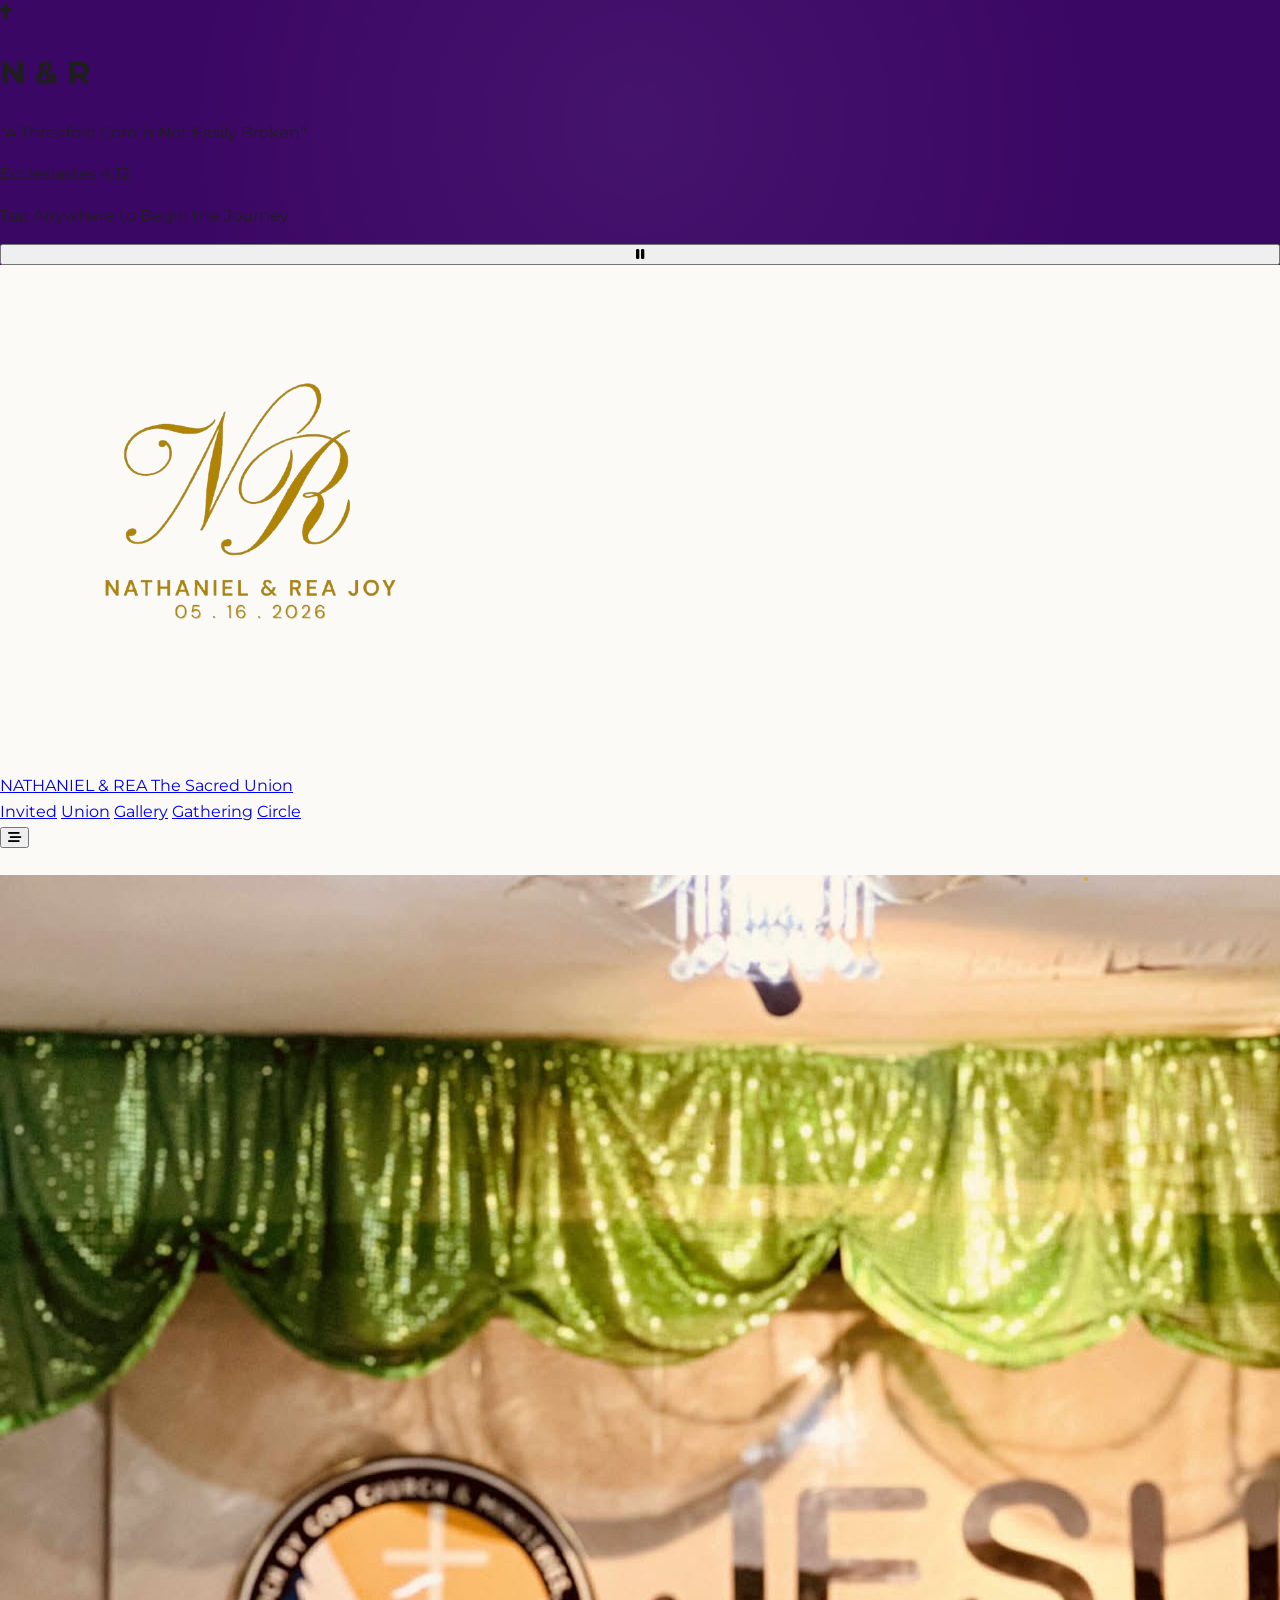
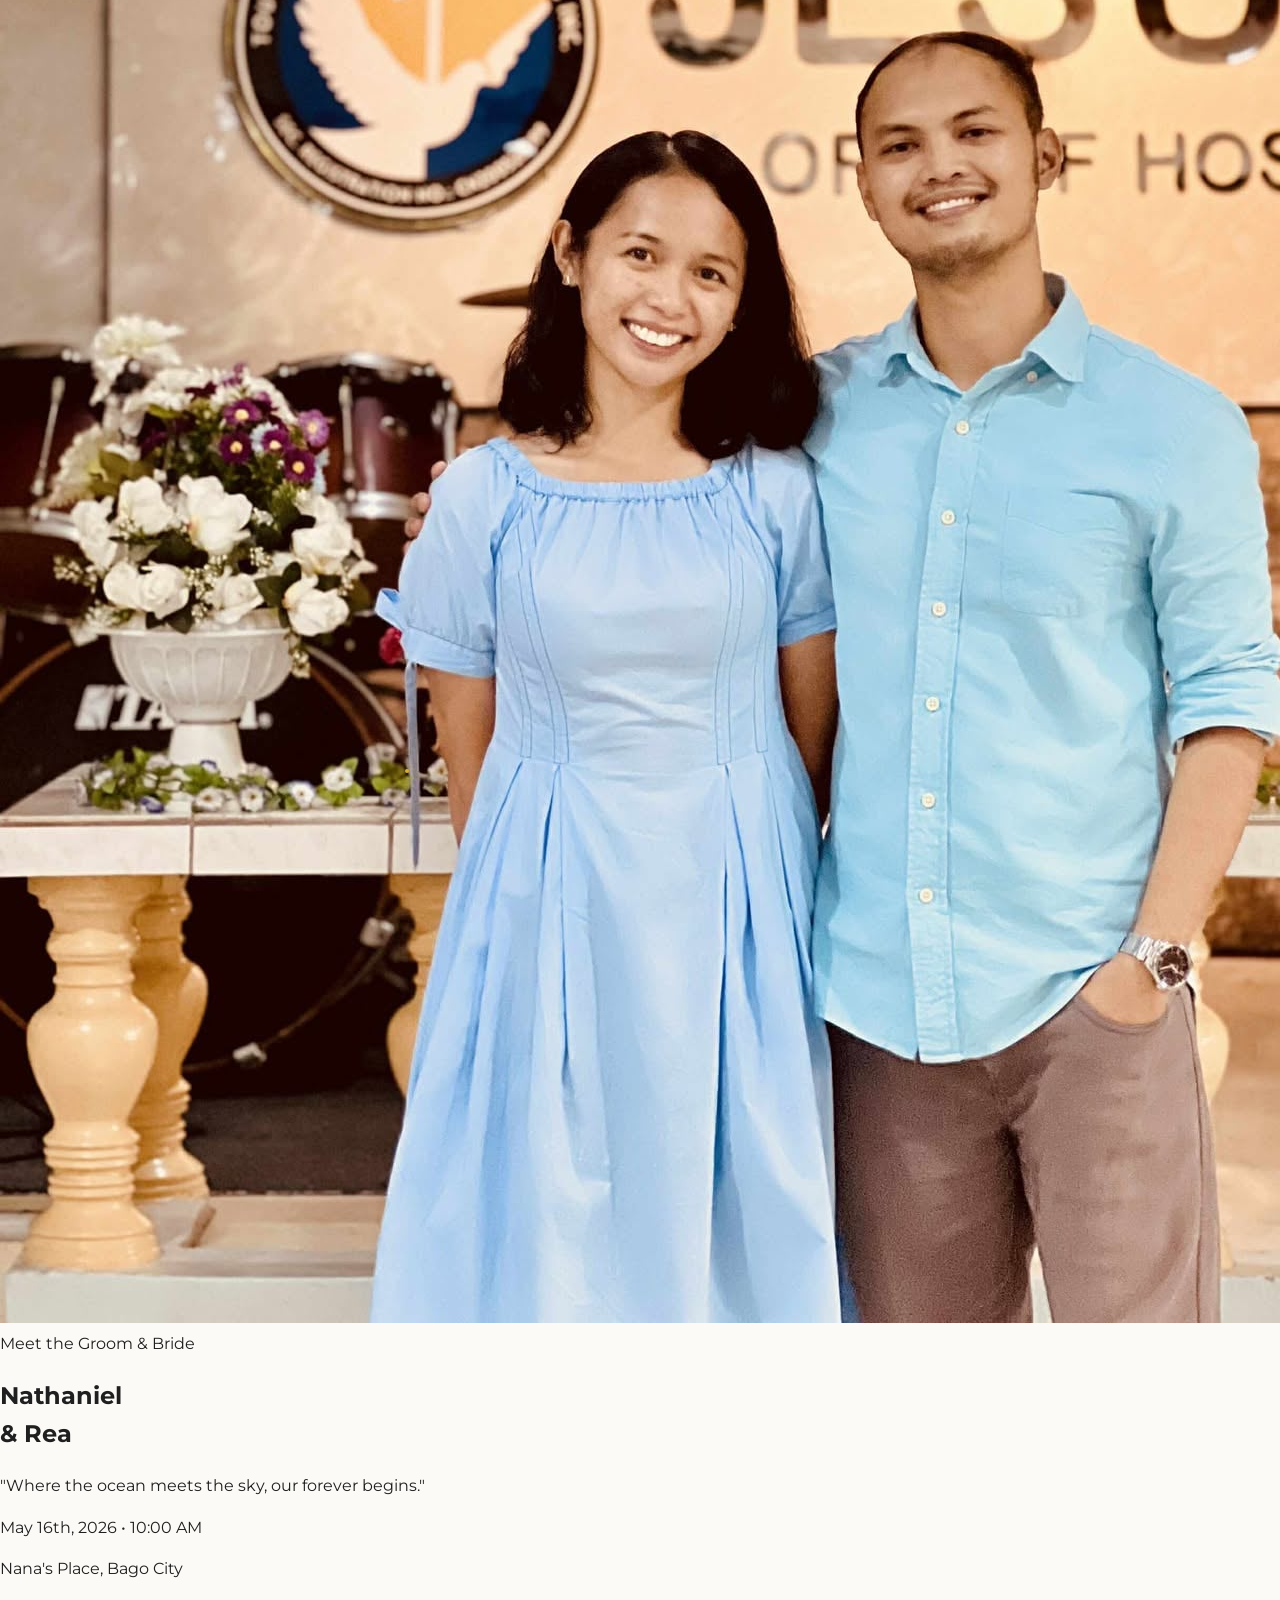
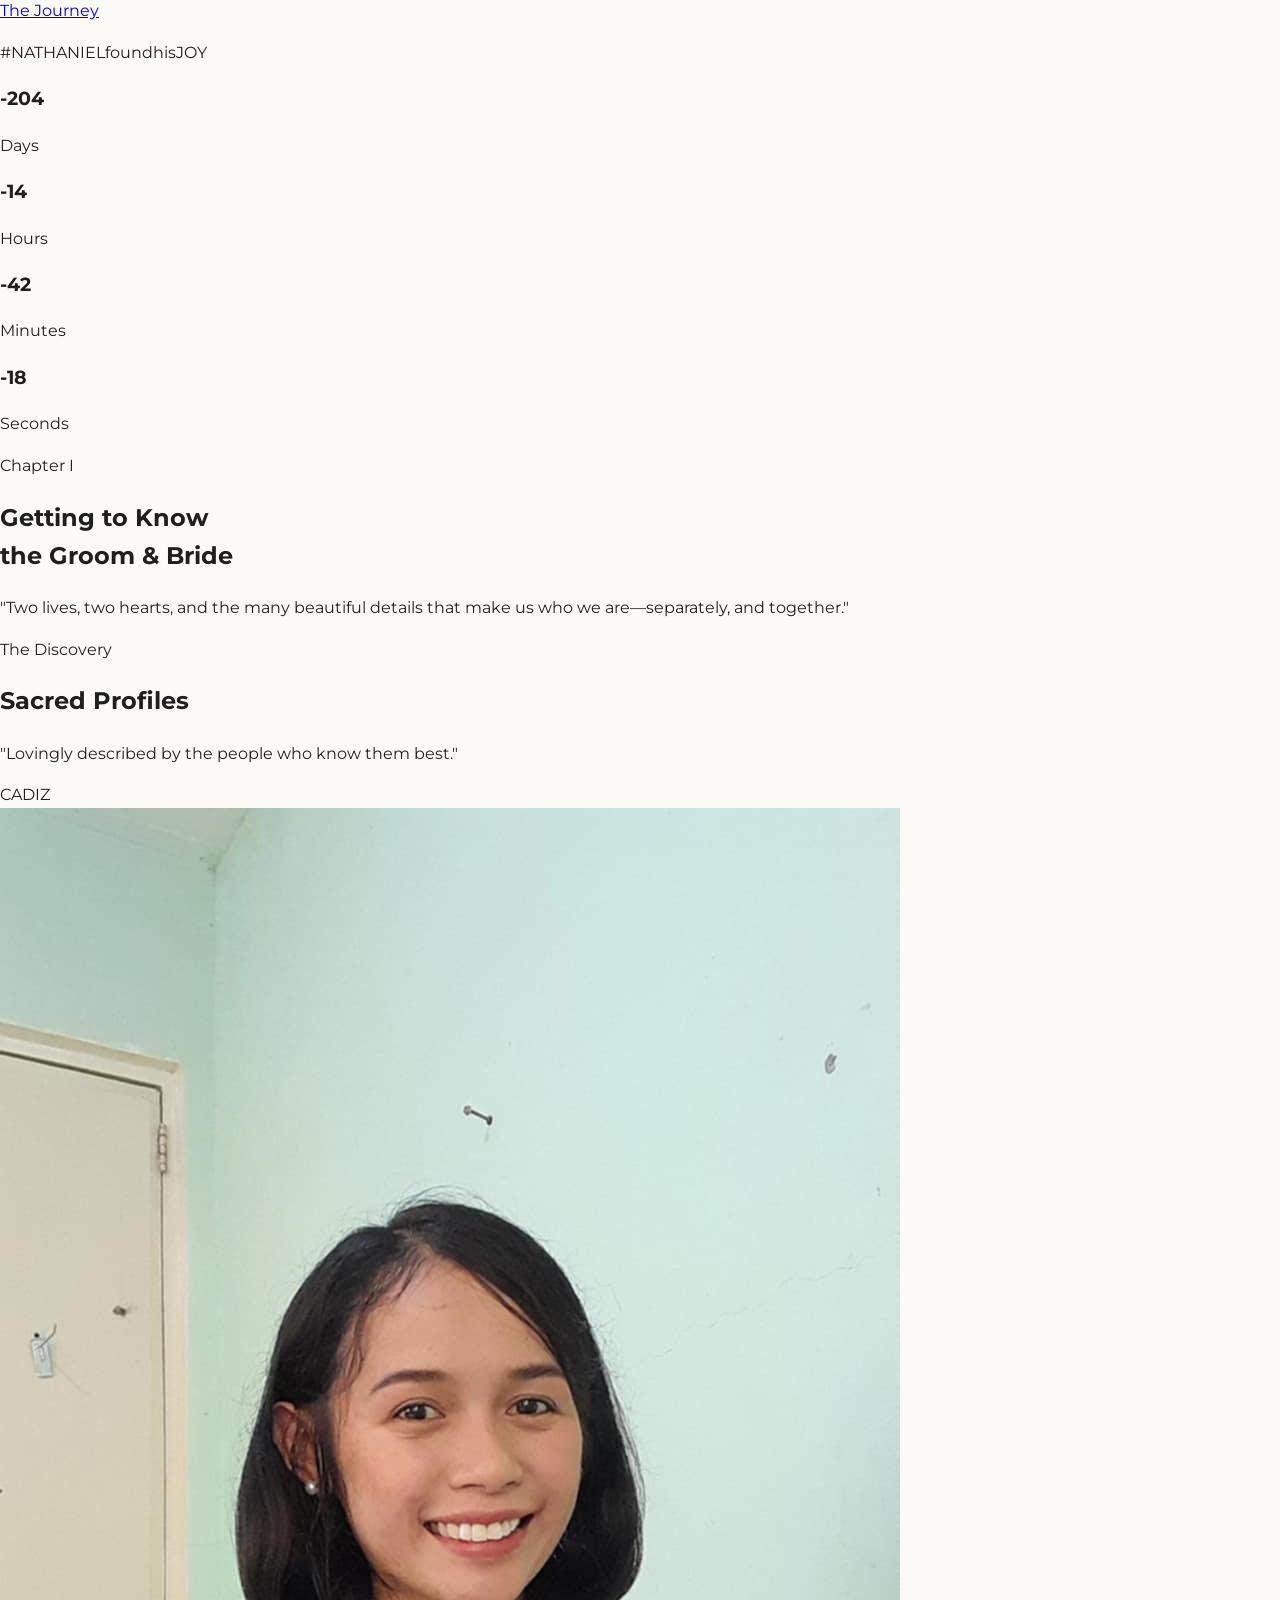
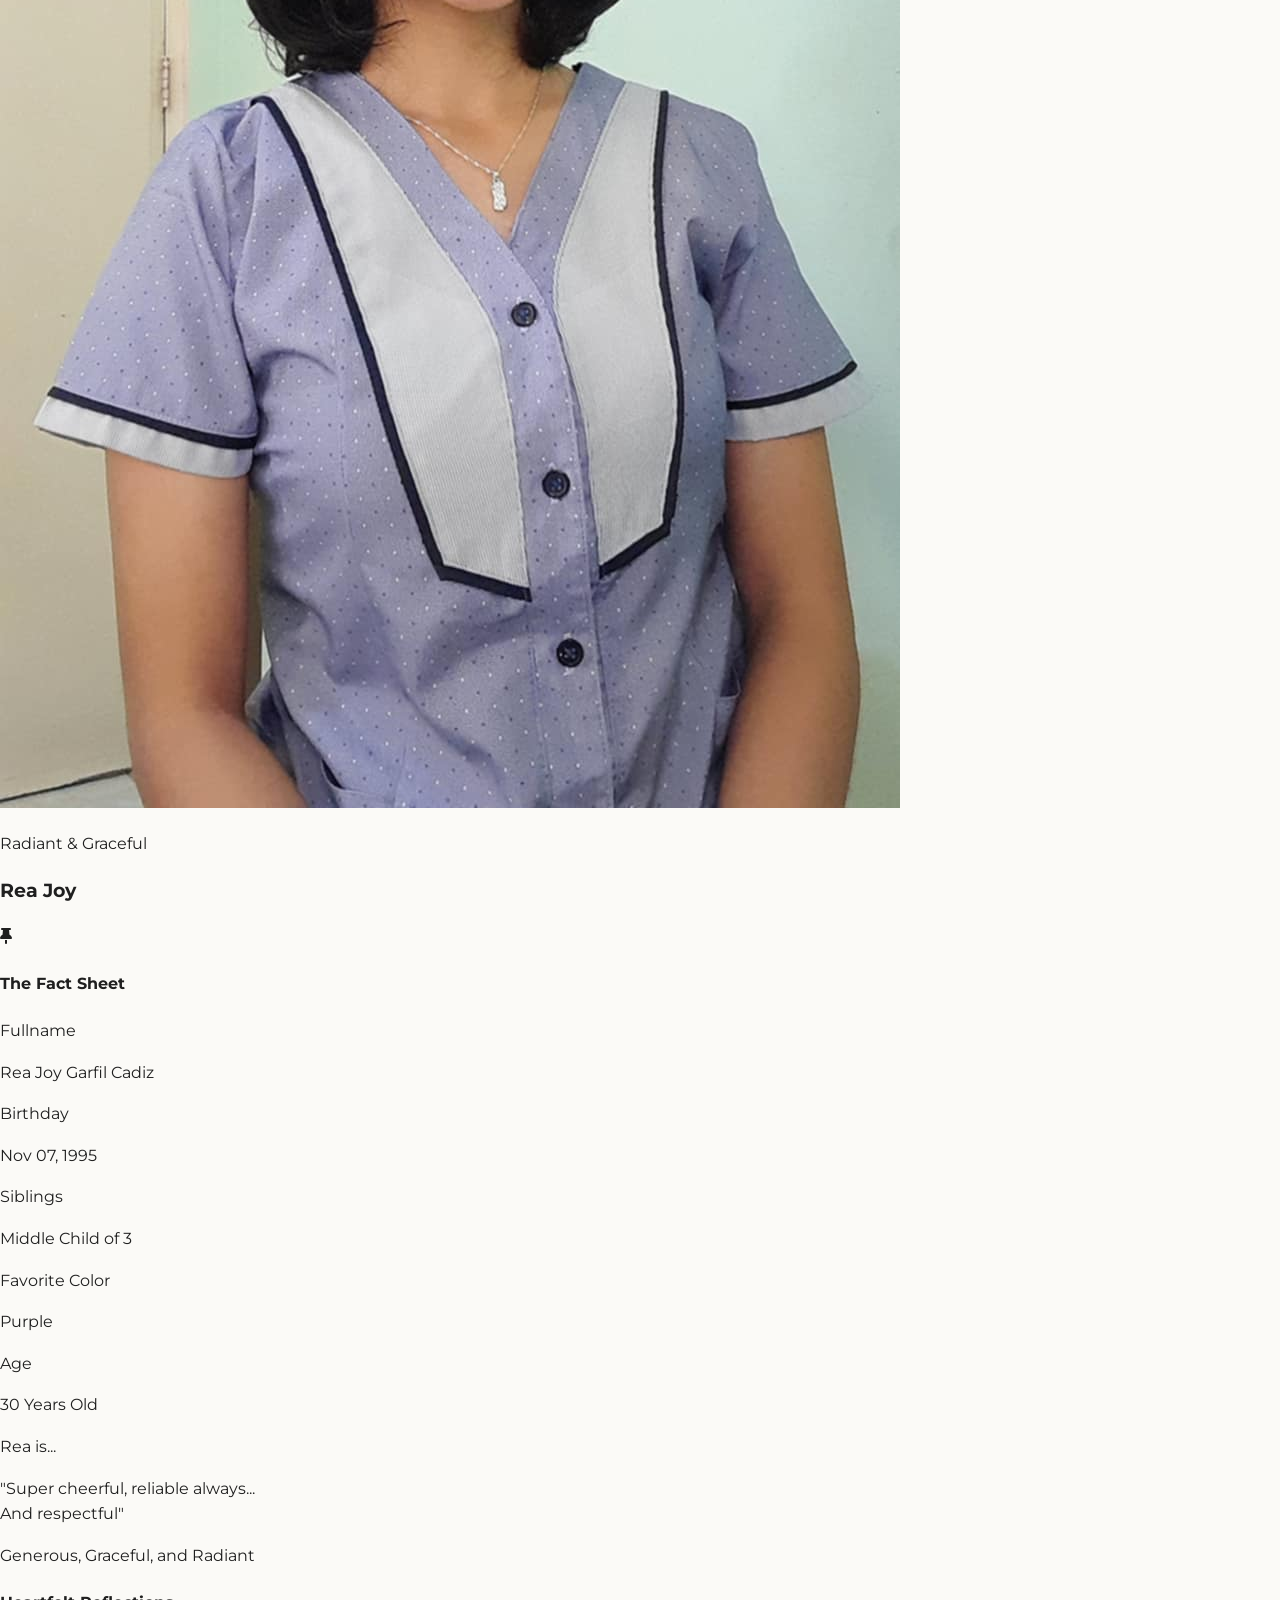
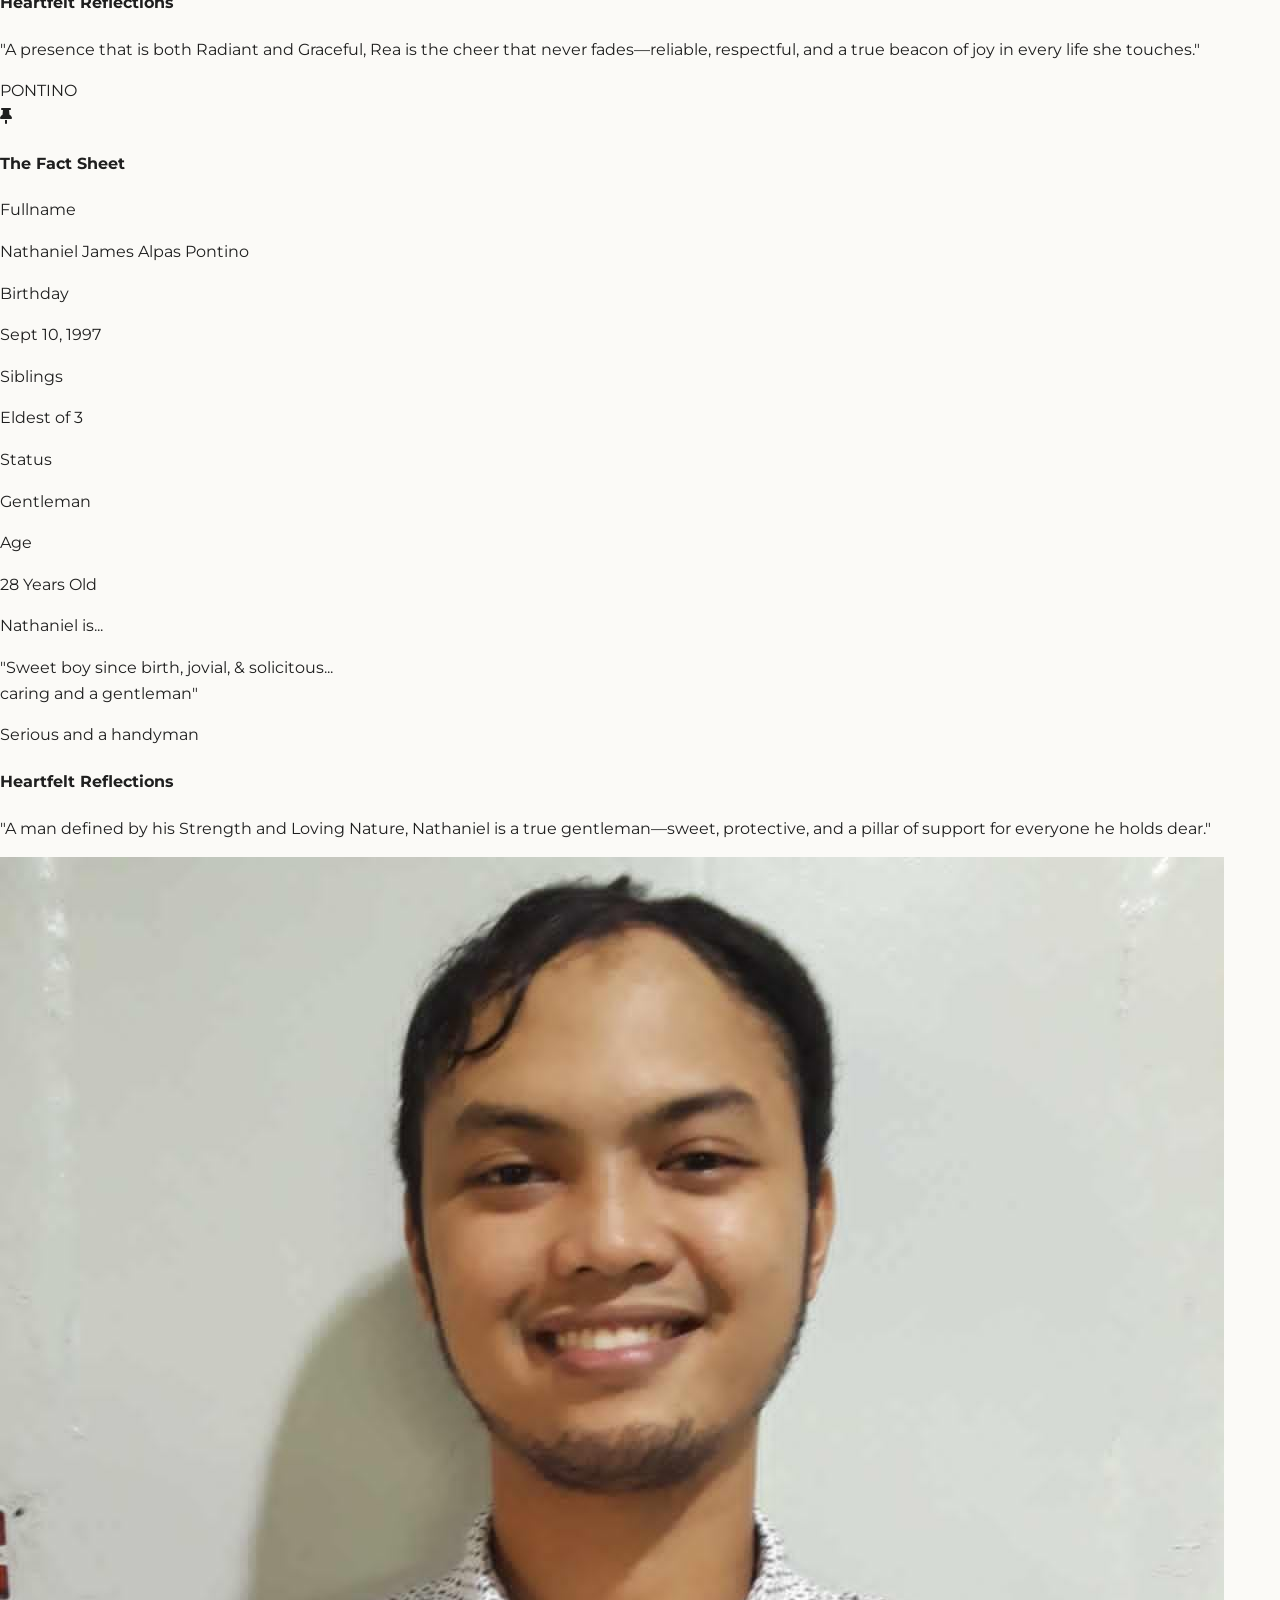
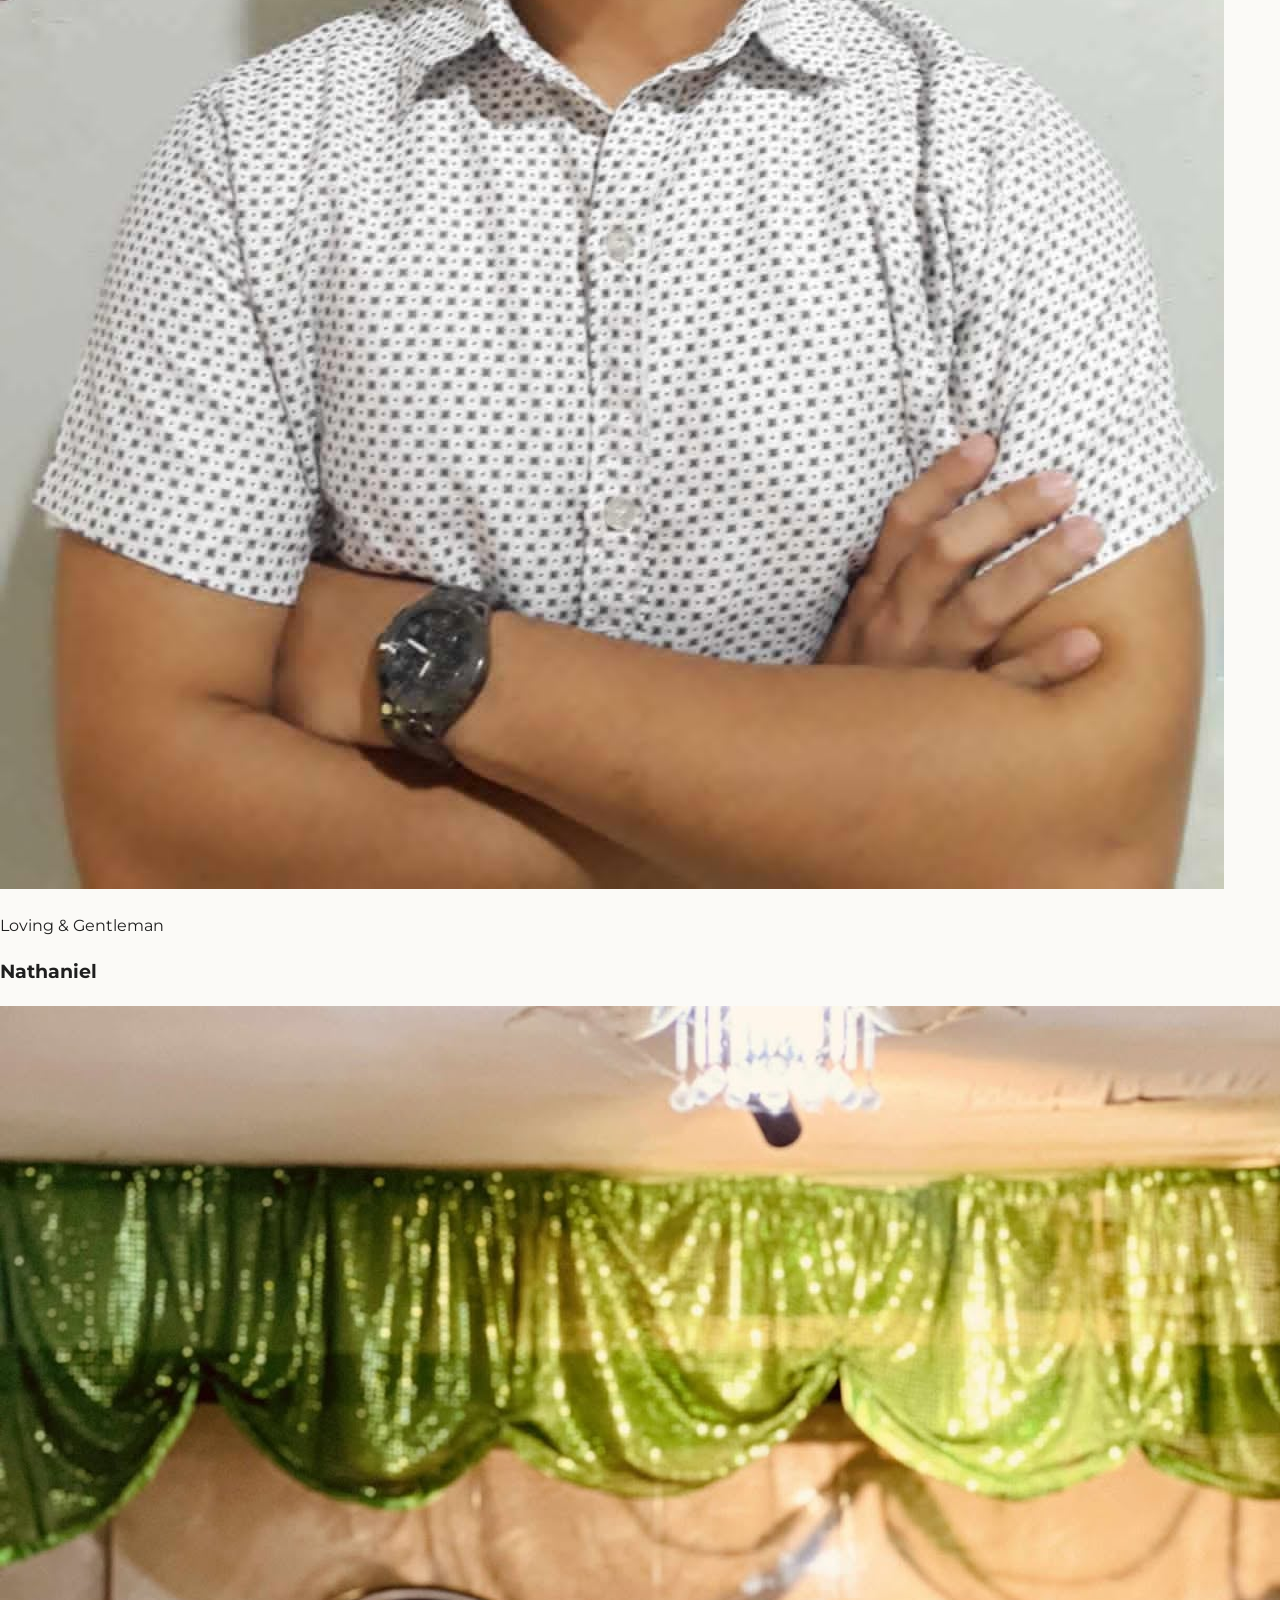
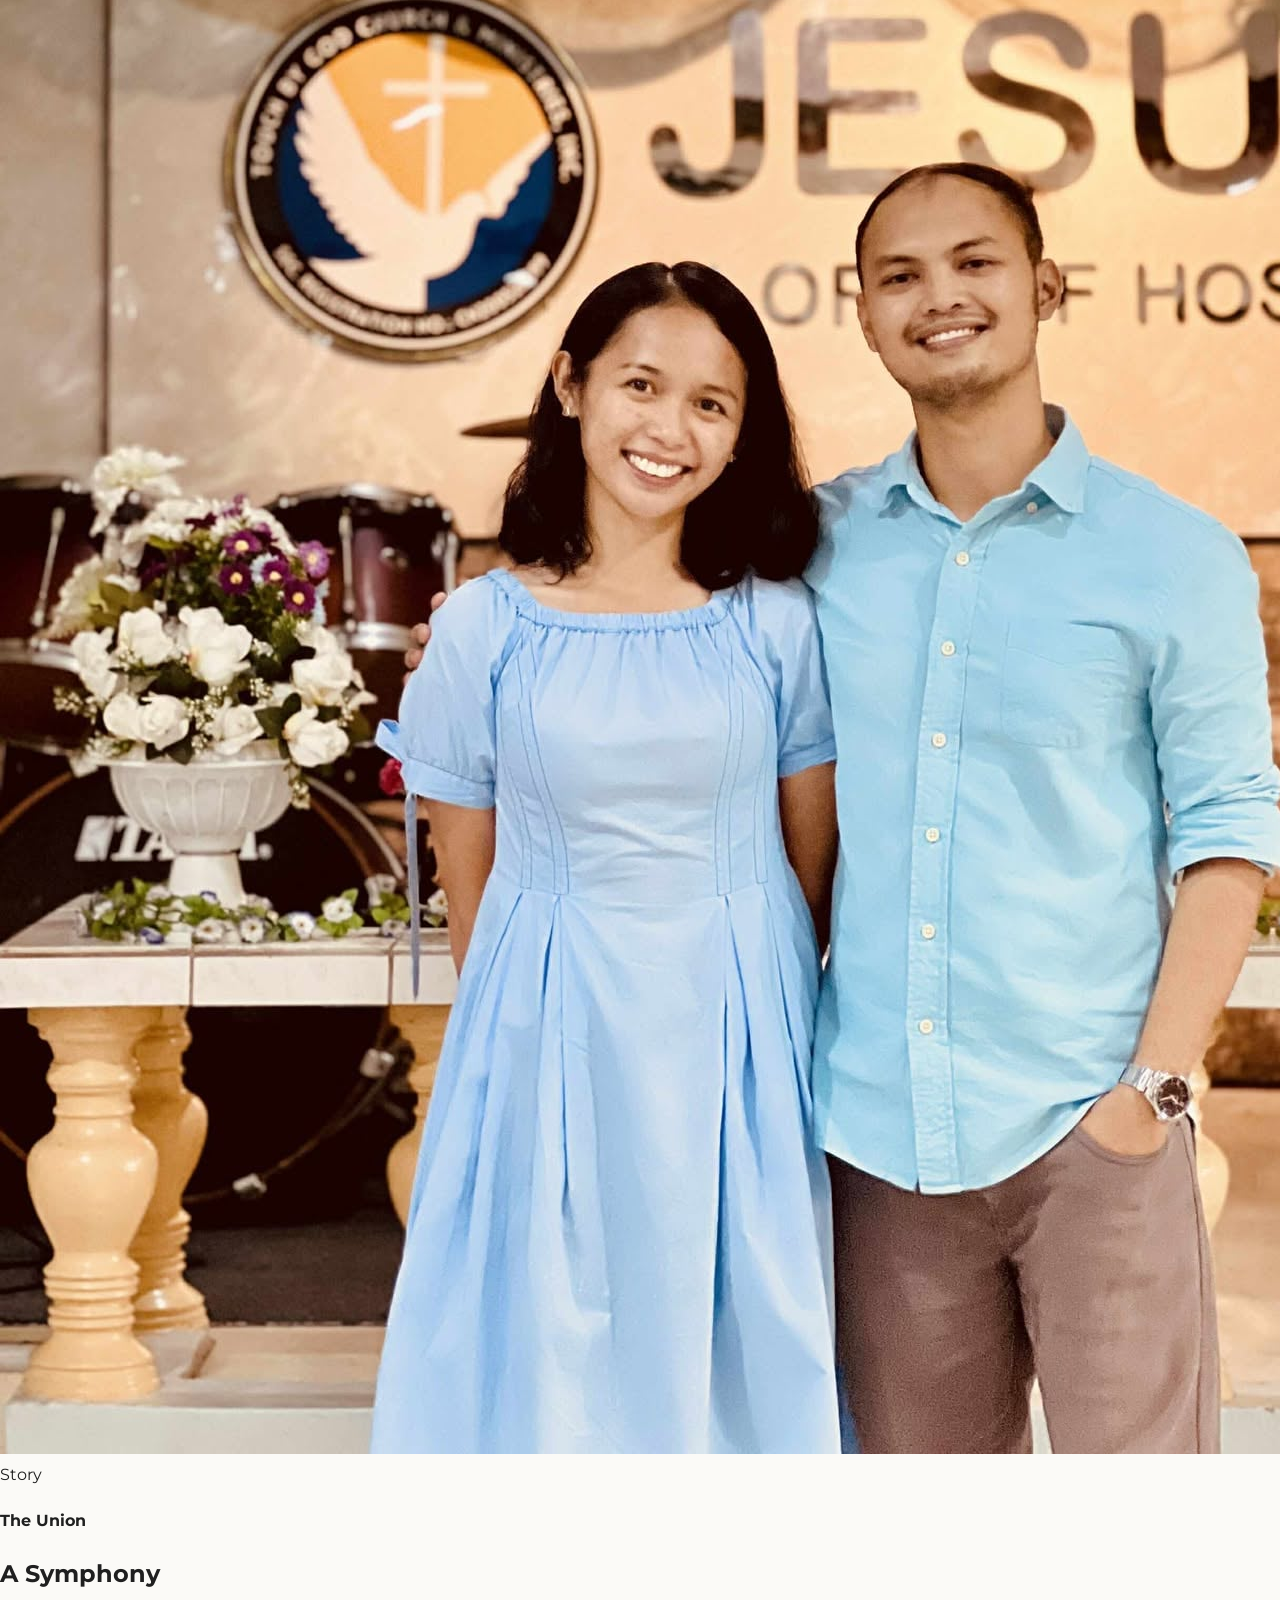
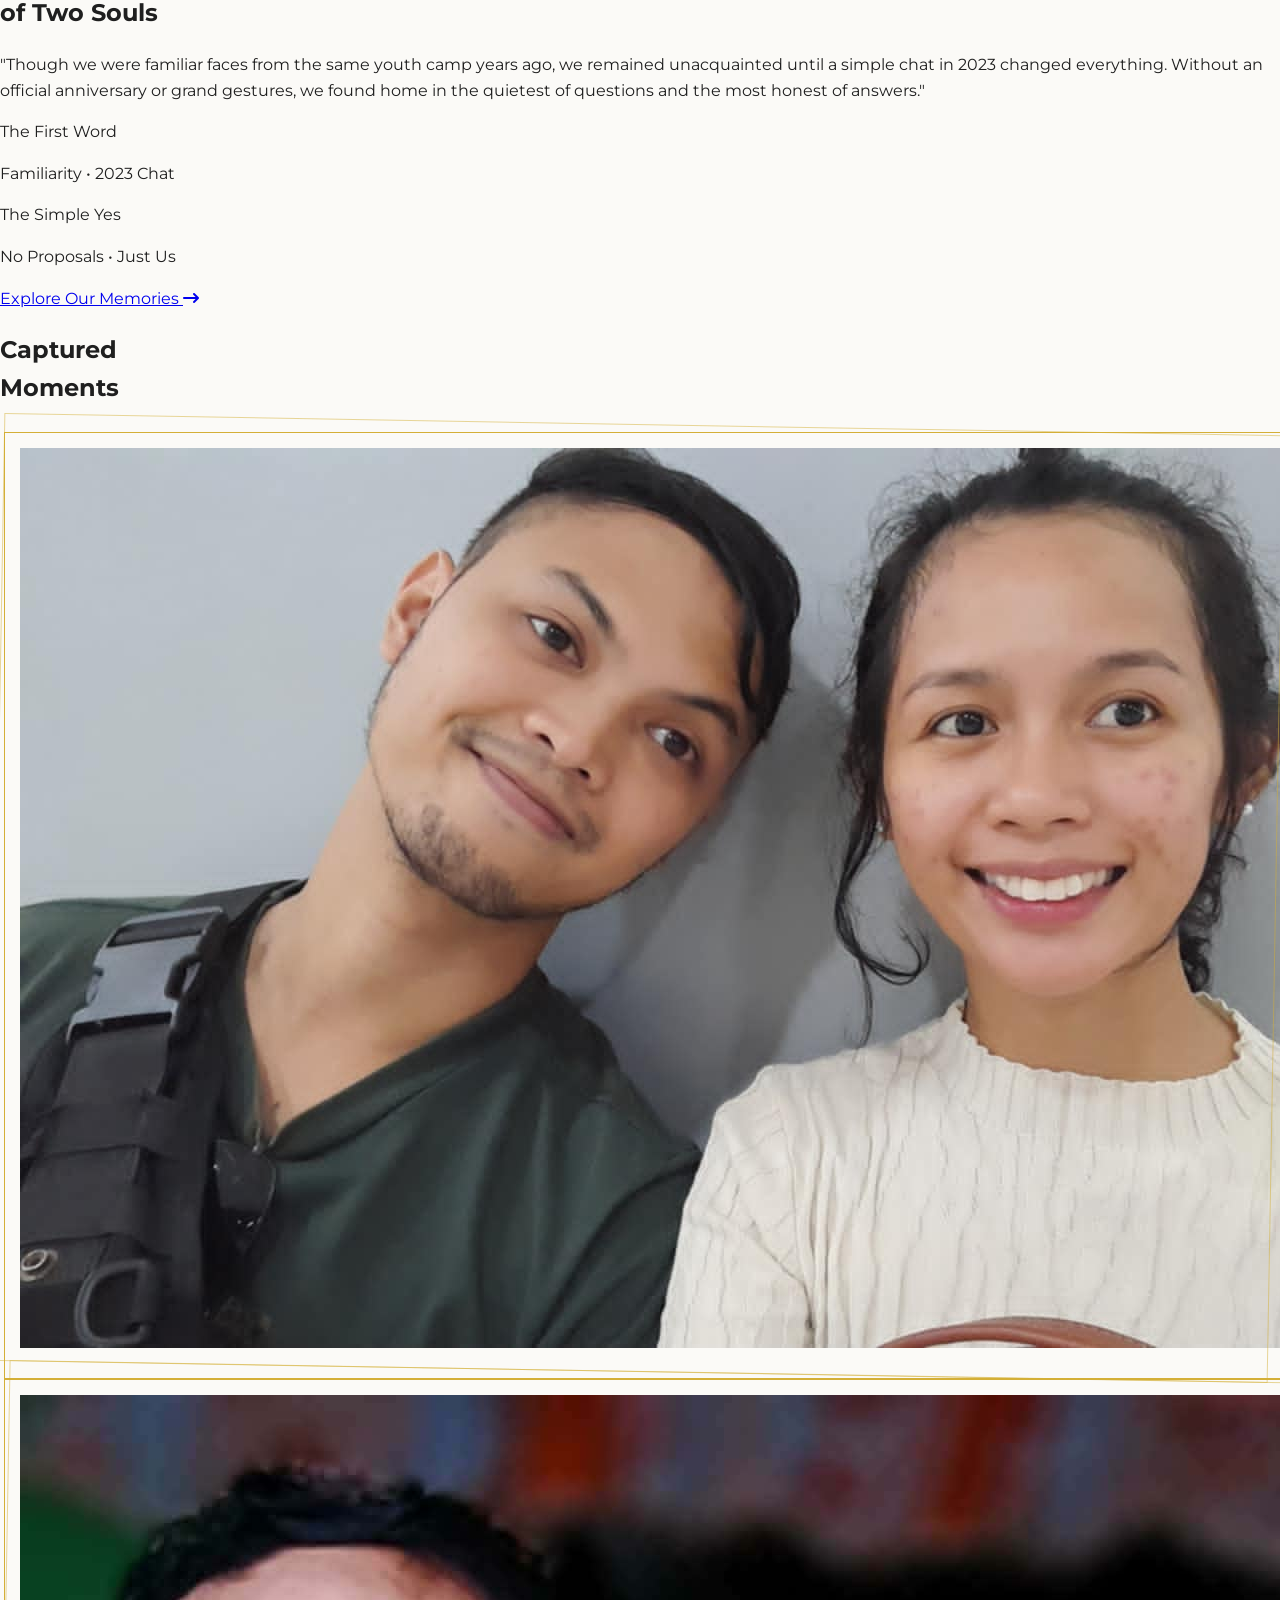
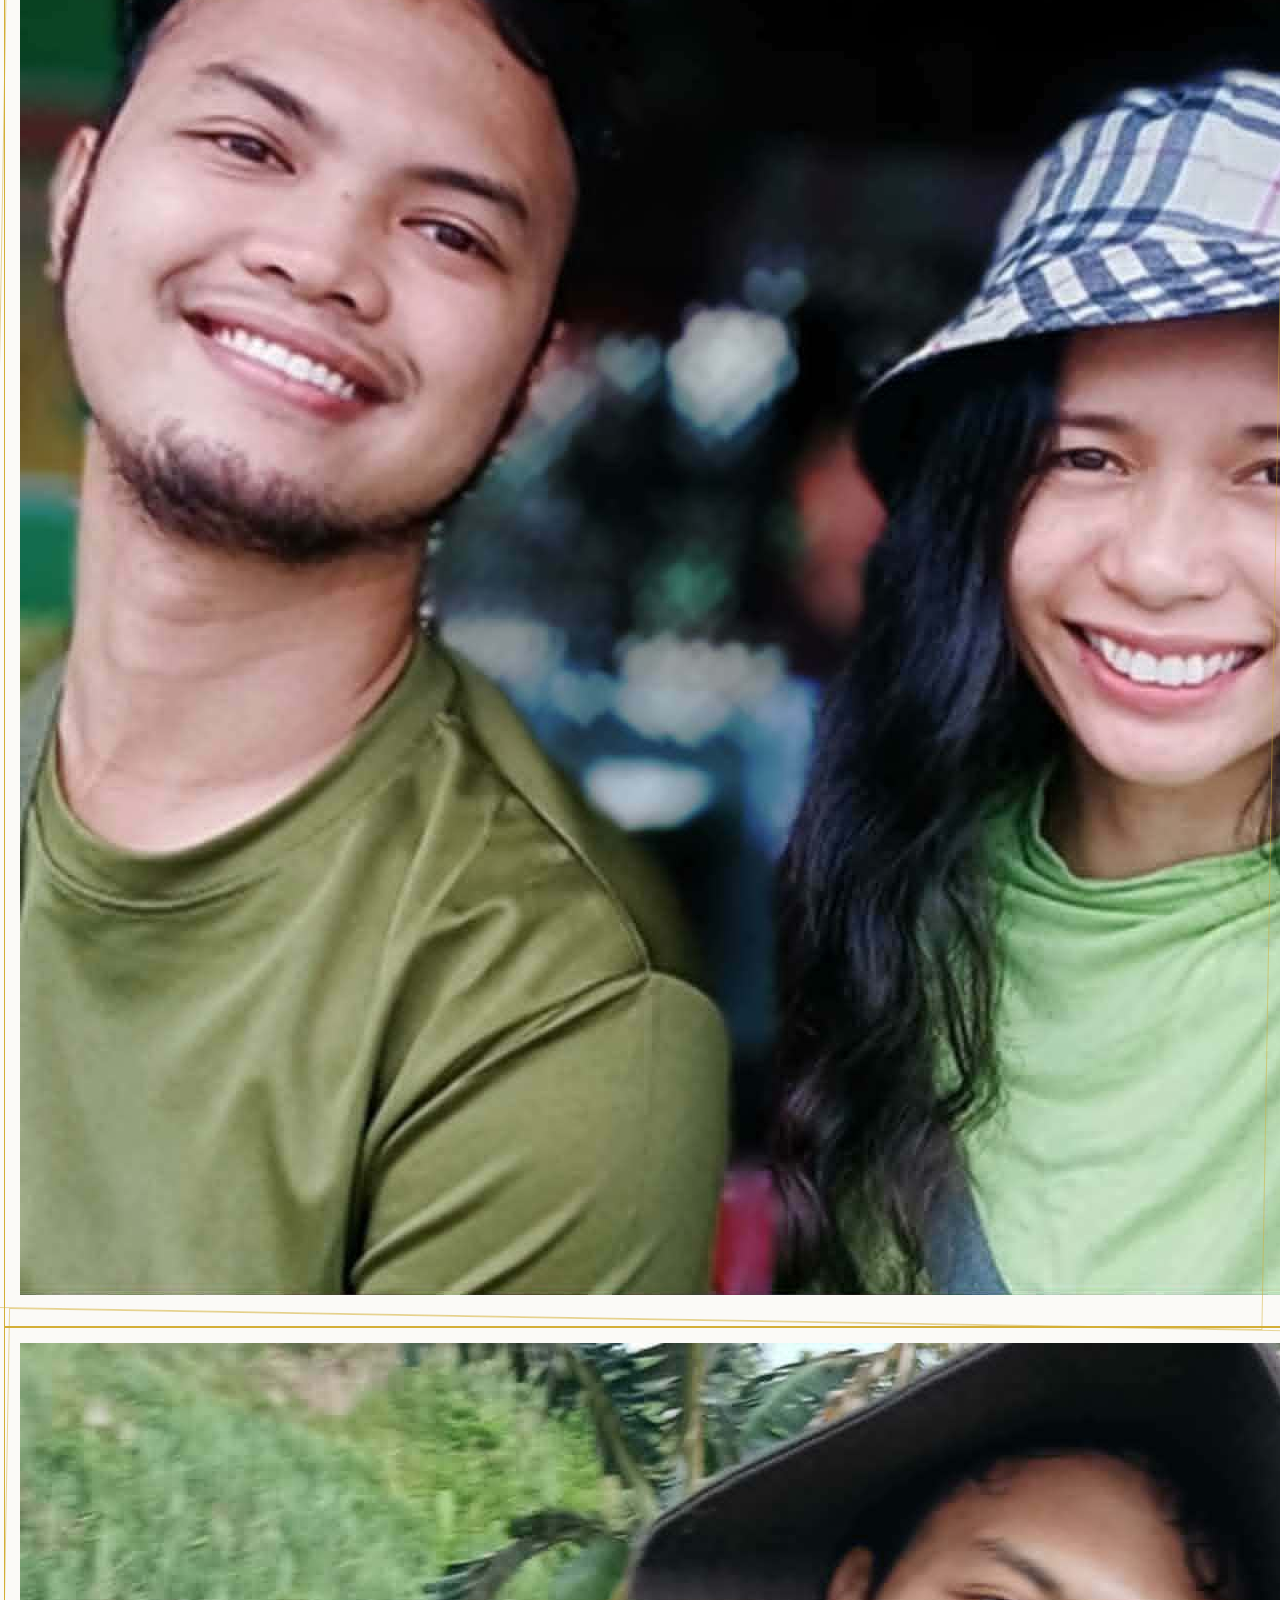
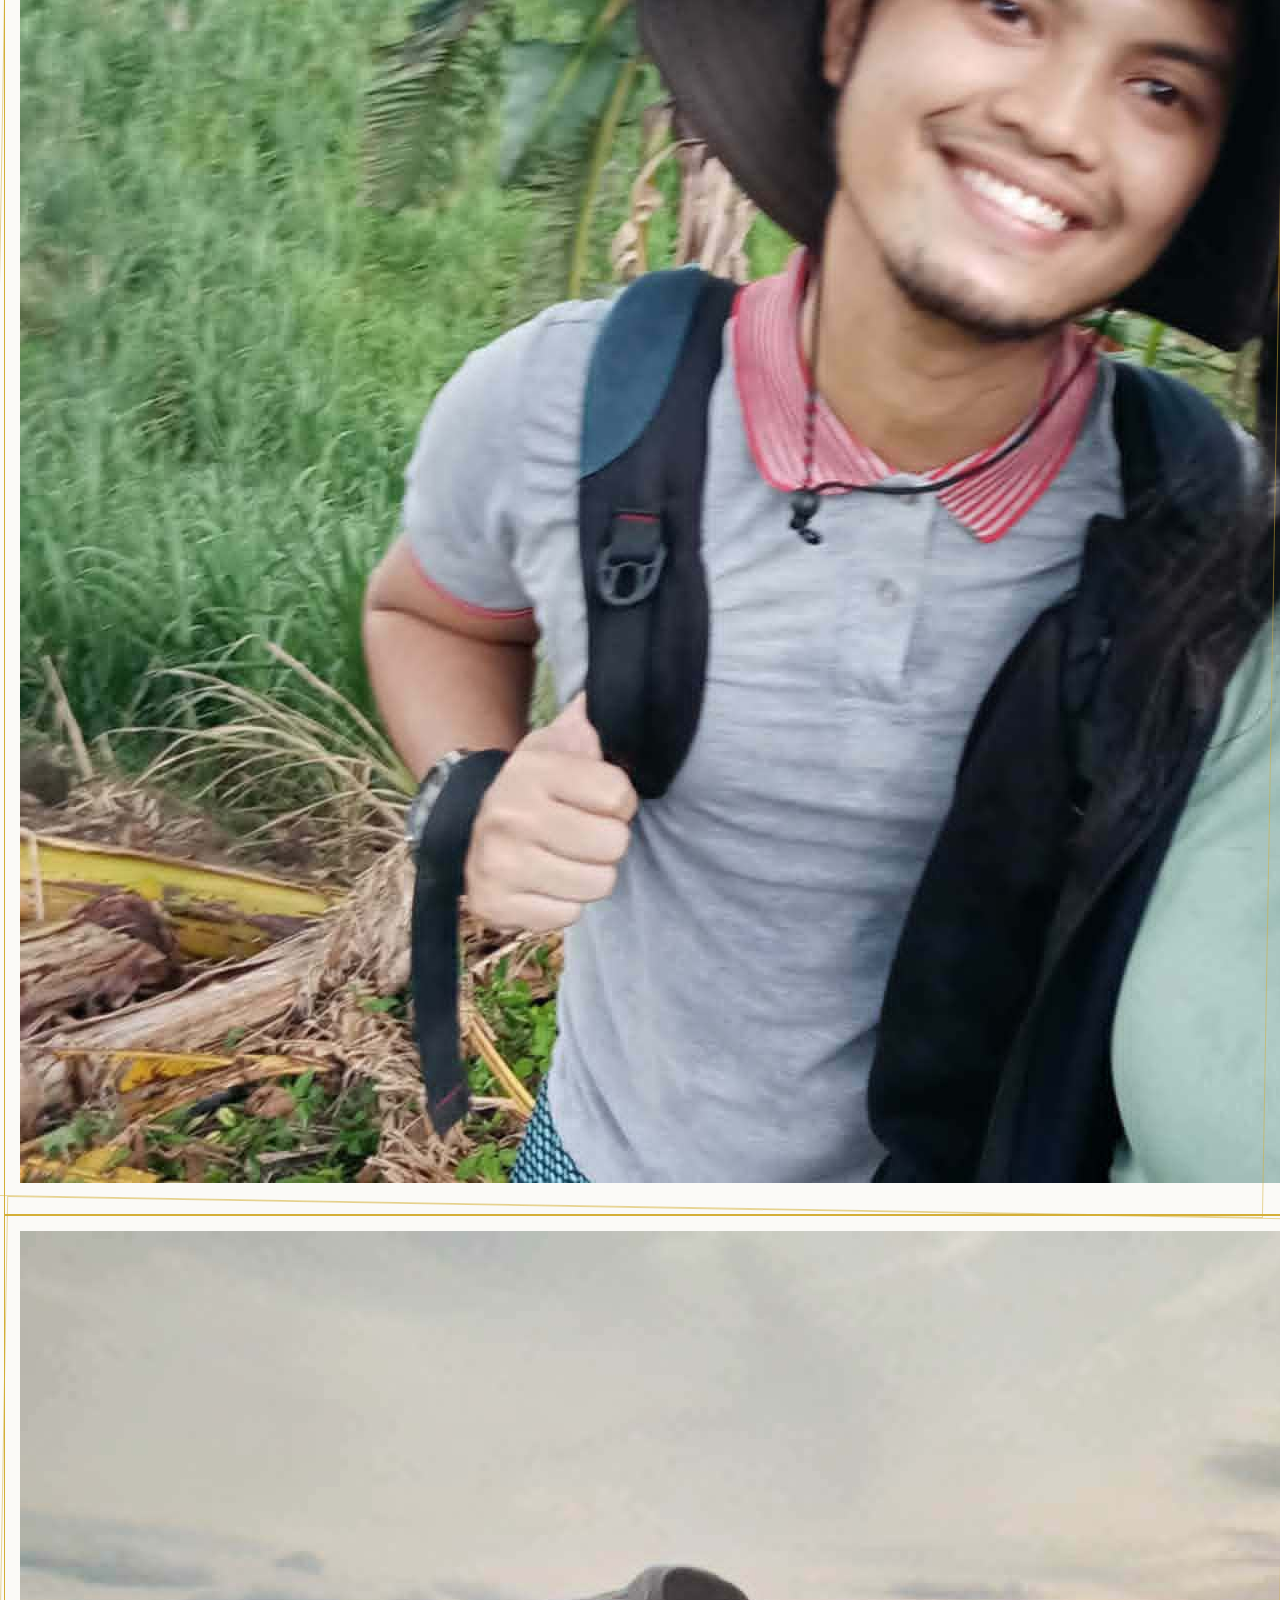
==== index.html @ 8365e9b5 "Update character summaries with personal quotes and replace main cinematic imagery" ====
<!DOCTYPE html>
<html lang="en" class="scroll-smooth">

<head>
    <meta charset="UTF-8">
    <meta name="viewport" content="width=device-width, initial-scale=1.0">
    <title>Nathaniel James & Rea Joy | The Union</title>
    <script src="https://cdn.tailwindcss.com"></script>
    <link
        href="https://fonts.googleapis.com/css2?family=Playfair+Display:ital,wght@0,400;0,700;1,400&family=Cormorant+Garamond:ital,wght@0,300;0,600;1,400&family=Montserrat:wght@100;400;700&display=swap"
        rel="stylesheet">
    <script>
        tailwind.config = {
            theme: {
                extend: {
                    fontFamily: {
                        playfair: ['"Playfair Display"', 'serif'],
                        cormorant: ['"Cormorant Garamond"', 'serif'],
                        montserrat: ['Montserrat', 'sans-serif'],
                    }
                }
            }
        }
    </script>
    <link rel="stylesheet" href="https://cdnjs.cloudflare.com/ajax/libs/font-awesome/6.5.1/css/all.min.css">
    <link rel="stylesheet" href="style.css">

    <!-- Favicon & SEO -->
    <link rel="icon" type="image/png" href="logo/1-removebg-preview.png">
    <meta name="description"
        content="Nathaniel James & Rea Joy - Celebrating our Sacred Union. Join us for an intimate and architectural wedding experience in Bago City.">
</head>

<body class="bg-[#FBFAF7] text-[#1F1F1F] selection:bg-purple-200">

    <!-- Sacred Union Pre-Loader (Christian Concept) -->
    <div id="loader"
        class="fixed inset-0 z-[9999] bg-[#FBFAF7] flex items-center justify-center transition-opacity duration-1000 overflow-hidden">
        <!-- Ethereal Background Glow & Rays -->
        <div
            class="absolute inset-0 bg-[radial-gradient(circle_at_center,_rgba(212,175,55,0.15)_0%,_transparent_70%)] animate-pulse">
        </div>
        <div
            class="absolute inset-0 opacity-10 bg-[linear-gradient(45deg,transparent_45%,rgba(212,175,55,0.4)_50%,transparent_55%)] animate-ray-sweep">
        </div>

        <div id="sacred-content" class="relative flex flex-col items-center justify-center text-center px-6">
            <!-- The Threefold Cord (Braiding Lines) -->
            <div class="absolute w-[32rem] h-[32rem] border border-[#D4AF37]/10 rounded-full animate-spin-slow"></div>
            <div class="absolute w-[30rem] h-[30rem] border border-[#D4AF37]/5 rounded-full animate-spin-slow-reverse">
            </div>

            <!-- Sacred Symbols & Verse -->
            <div class="relative z-10 space-y-8 max-w-2xl">
                <div class="flex flex-col items-center space-y-4">
                    <i class="fa-solid fa-cross text-[#D4AF37] text-3xl opacity-80 animate-bounce-slow"></i>
                    <div class="h-12 w-[1px] bg-gradient-to-b from-[#D4AF37] to-transparent"></div>
                </div>

                <h1 class="font-playfair text-[#3B0764] text-7xl md:text-9xl tracking-[0.1em] animate-zoom-in mb-8">
                    N <span class="text-[#D4AF37] italic">&</span> R
                </h1>

                <div class="space-y-6 pt-8 border-t border-[#D4AF37]/20">
                    <p
                        class="font-cormorant text-[#3B0764] italic text-2xl md:text-3xl tracking-wide animate-fade-in leading-relaxed">
                        "A Threefold Cord is Not Easily Broken"
                    </p>
                    <div class="flex items-center justify-center space-x-4 opacity-0 animate-fade-in-delay">
                        <div class="h-[1px] w-8 bg-[#D4AF37]/40"></div>
                        <p class="font-montserrat text-[10px] uppercase tracking-[1em] text-[#D4AF37]">Ecclesiastes 4:12
                        </p>
                        <div class="h-[1px] w-8 bg-[#D4AF37]/40"></div>
                    </div>
                </div>
                <!-- Tap Anywhere Instruction: Necessary to unlock audio on modern browsers -->
                <div class="pt-12 opacity-0 animate-fade-in-slow">
                    <p class="font-montserrat text-[9px] uppercase tracking-[0.5em] text-[#D4AF37] animate-pulse">
                        Tap Anywhere to Begin the Journey
                    </p>
                </div>
            </div>
        </div>
        <div id="radiant-burst"
            class="absolute inset-0 bg-white opacity-0 pointer-events-none transition-opacity duration-[2000ms]"></div>
    </div>

    <!-- Custom Cursor (Desktop Only) -->
    <div id="custom-cursor"
        class="hidden lg:block fixed w-4 h-4 bg-[#D4AF37] rounded-full pointer-events-none z-[9999] mix-blend-difference transition-transform duration-200">
    </div>
    <div id="custom-cursor-outline"
        class="hidden lg:block fixed w-10 h-10 border border-[#D4AF37] rounded-full pointer-events-none z-[9998] transition-all duration-500 ease-out">
    </div>

    <!-- Music Toggle -->
    <button id="music-toggle"
        class="fixed bottom-10 right-10 z-[100] w-14 h-14 bg-white shadow-2xl rounded-full flex items-center justify-center text-[#3B0764] hover:scale-110 transition-transform">
        <i class="fa-solid fa-music"></i>
    </button>
    <audio id="bg-music" preload="auto"></audio>

    <!-- Main Content Wrapper (Hidden initially for reveal) -->
    <div id="main-content" class="opacity-0 transition-opacity duration-1000 flex-grow">
        <!-- Navigation -->
        <nav id="navbar"
            class="fixed top-0 left-0 w-full z-50 flex justify-between items-center py-6 md:py-8 px-6 md:px-12 transition-all duration-700">
            <a href="#" class="group relative flex items-center space-x-4">
                <div class="relative w-16 h-16 md:w-20 md:h-20 flex items-center justify-center">
                    <!-- Golden Halo Circles -->
                    <div
                        class="absolute inset-0 border border-[#D4AF37]/30 rounded-full group-hover:rotate-180 transition-transform duration-[2000ms]">
                    </div>
                    <div
                        class="absolute inset-1 border border-[#D4AF37]/10 rounded-full group-hover:-rotate-180 transition-transform duration-[3000ms]">
                    </div>
                    <!-- Logo Image -->
                    <img src="logo/1-removebg-preview.png" class="w-full h-full object-contain relative z-10">
                </div>
                <div class="hidden sm:flex flex-col justify-center">
                    <span
                        class="block font-cormorant text-sm md:text-base text-[#3B0764] font-bold tracking-[0.2em]">NATHANIEL
                        & REA</span>
                    <span
                        class="block font-montserrat text-[7px] md:text-[8px] uppercase tracking-[0.5em] text-slate-400">The
                        Sacred Union</span>
                </div>
            </a>
            <div
                class="hidden md:flex space-x-12 font-montserrat text-[10px] uppercase tracking-[0.5em] font-bold text-[#3B0764]">
                <a href="#hero" class="nav-link hover:opacity-50 transition-all duration-300 relative pb-2">Invited</a>
                <a href="#profiles"
                    class="nav-link hover:opacity-50 transition-all duration-300 relative pb-2">Union</a>
                <a href="gallery.html" class="hover:opacity-50 transition-all duration-300 relative pb-2">Gallery</a>
                <a href="#details"
                    class="nav-link hover:opacity-50 transition-all duration-300 relative pb-2">Gathering</a>
                <a href="#guestlist"
                    class="nav-link hover:opacity-50 transition-all duration-300 relative pb-2">Circle</a>
            </div>
            <button id="mobile-menu-btn" class="md:hidden text-2xl text-[#3B0764] relative z-[101]"><i
                    class="fa-solid fa-bars-staggered"></i></button>
        </nav>

        <!-- Mobile Menu Overlay -->
        <div id="mobile-menu"
            class="fixed inset-0 bg-[#3B0764] z-[100] flex flex-col items-center justify-center space-y-10 transition-all duration-700 translate-x-full">
            <!-- Explicit Close Button for Mobile -->
            <button id="close-menu"
                class="absolute top-10 right-10 text-white text-4xl hover:rotate-90 transition-transform">
                <i class="fa-solid fa-xmark"></i>
            </button>

            <a href="#hero"
                class="font-cormorant text-white text-5xl italic hover:text-[#D4AF37] transition-colors mobile-link">Invited</a>
            <a href="#story"
                class="font-cormorant text-white text-5xl italic hover:text-[#D4AF37] transition-colors mobile-link">Union</a>
            <a href="gallery.html"
                class="font-cormorant text-white text-5xl italic hover:text-[#D4AF37] transition-colors mobile-link">Gallery</a>
            <a href="#details"
                class="font-cormorant text-white text-5xl italic hover:text-[#D4AF37] transition-colors mobile-link">Gathering</a>
            <a href="#guestlist"
                class="font-cormorant text-white text-5xl italic hover:text-[#D4AF37] transition-colors mobile-link">Circle</a>
        </div>

        <!-- Hero Section: Fully Responsive Faded Image Layout -->
        <section id="hero"
            class="relative min-h-screen flex flex-col md:flex-row items-center overflow-hidden bg-[#FBFAF7]">

            <!-- Image Container -->
            <div
                class="relative w-full md:absolute md:right-0 md:top-0 md:w-3/4 h-[60vh] md:h-full z-0 order-1 md:order-2">
                <div class="relative w-full h-full">
                    <img src="images/b10f5ee6-87eb-4bed-a00a-8c7de5cc4382.jfif"
                        class="w-full h-full object-cover object-[center_15%] md:object-right opacity-80 md:opacity-80">

                    <!-- Fade Gradient: Vertical for Mobile, Horizontal for Desktop -->
                    <div
                        class="absolute inset-0 bg-gradient-to-b from-transparent via-transparent to-[#FBFAF7] md:hidden">
                    </div>
                    <div
                        class="absolute inset-y-0 left-0 w-1/2 bg-gradient-to-r from-[#FBFAF7] via-[#FBFAF7]/50 to-transparent hidden md:block">
                    </div>
                </div>
            </div>

            <!-- Text Content -->
            <div
                class="w-full md:w-1/2 px-6 md:px-24 pt-20 pb-12 md:pt-28 md:pb-0 relative z-10 order-2 md:order-1 text-center md:text-left">
                <div class="max-w-2xl mx-auto md:mx-0">
                    <div class="inline-block border-l border-[#D4AF37] pl-4 md:pl-6 mb-8 md:mb-10">
                        <span
                            class="block font-montserrat text-slate-500 uppercase tracking-[0.5em] md:tracking-[0.8em] text-[8px] md:text-[11px] mb-2 font-bold">Meet
                            the</span>
                        <span class="block font-cormorant text-[#3B0764] italic text-2xl md:text-4xl">Groom &
                            Bride</span>
                    </div>
                    <h1
                        class="font-playfair text-[#3B0764] text-5xl md:text-[8.5rem] leading-[1.1] md:leading-[0.85] mb-10 md:mb-14">
                        Nathaniel <br class="hidden md:block">
                        <span class="italic text-[#D4AF37]">&</span> Rea
                    </h1>
                    <p
                        class="font-cormorant text-slate-400 text-lg md:text-3xl italic mb-12 md:mb-16 max-w-xl mx-auto md:mx-0 leading-relaxed">
                        "Where the ocean meets the sky, our forever begins."
                    </p>
                    <div class="space-y-10 mb-20 flex flex-col items-center md:items-start">
                        <div class="inline-flex flex-col items-start space-y-3">
                            <!-- Date Row -->
                            <div class="flex items-center space-x-6">
                                <div class="w-12 h-[1px] bg-[#D4AF37] opacity-60"></div>
                                <p
                                    class="font-montserrat text-[10px] md:text-[12px] uppercase tracking-[0.6em] text-[#3B0764] font-bold whitespace-nowrap">
                                    May 16th, 2026 • 10:00 AM
                                </p>
                            </div>
                            <!-- Venue Row -->
                            <div class="flex items-center space-x-6">
                                <div class="w-12 h-0"></div> <!-- Structural Spacer -->
                                <p
                                    class="font-montserrat text-slate-400 text-[10px] md:text-[12px] uppercase tracking-[0.5em] whitespace-nowrap">
                                    Nana's Place, Bago City
                                </p>
                            </div>
                        </div>
                    </div>
                    <div
                        class="flex flex-col md:flex-row items-center justify-center md:justify-start space-y-4 md:space-y-0 md:space-x-8 mb-16">
                        <a href="#story"
                            class="w-full md:w-auto group relative inline-block py-4 md:py-6 px-12 md:px-16 border border-[#3B0764] text-[#3B0764] font-montserrat text-[10px] uppercase tracking-widest overflow-hidden transition-all">
                            <span class="relative z-10 group-hover:text-white transition-colors">The Journey</span>
                            <div
                                class="absolute inset-0 bg-[#3B0764] translate-y-full group-hover:translate-y-0 transition-transform duration-500">
                            </div>
                        </a>
                    </div>
                    <div class="pl-18 md:pl-[4.5rem]">
                        <p
                            class="font-montserrat text-[9px] md:text-[11px] text-[#D4AF37] font-bold tracking-[0.6em] uppercase opacity-60">
                            #NATHANIELfoundhisJOY
                        </p>
                    </div>
                </div>
            </div>
        </section>

        <!-- Countdown Section: The Temporal Gateway (Classic Light Edition) -->
        <section id="countdown" class="py-24 md:py-40 bg-[#FBFAF7] relative overflow-hidden">
            <!-- Subtle Radial Glow -->
            <div class="absolute inset-0 bg-[radial-gradient(circle_at_center,rgba(59,7,100,0.03)_0%,transparent_70%)]">
            </div>

            <div class="container mx-auto px-6 md:px-12 relative z-10">
                <div class="grid grid-cols-2 md:grid-cols-4 gap-8 md:gap-16 border-y border-[#3B0764]/5 py-20 md:py-32">
                    <div class="text-center group">
                        <h3 id="days"
                            class="font-cormorant text-7xl md:text-[12rem] font-bold text-[#3B0764] group-hover:text-[#D4AF37] transition-all duration-700">
                            00</h3>
                        <p
                            class="font-montserrat text-[10px] md:text-[12px] uppercase tracking-[0.5em] text-[#D4AF37] mt-4 font-bold">
                            Days</p>
                    </div>
                    <div class="text-center group">
                        <h3 id="hours"
                            class="font-cormorant text-7xl md:text-[12rem] font-bold text-[#3B0764] group-hover:text-[#D4AF37] transition-all duration-700">
                            00</h3>
                        <p
                            class="font-montserrat text-[10px] md:text-[12px] uppercase tracking-[0.5em] text-[#D4AF37] mt-4 font-bold">
                            Hours</p>
                    </div>
                    <div class="text-center group">
                        <h3 id="minutes"
                            class="font-cormorant text-7xl md:text-[12rem] font-bold text-[#3B0764] group-hover:text-[#D4AF37] transition-all duration-700">
                            00</h3>
                        <p
                            class="font-montserrat text-[10px] md:text-[12px] uppercase tracking-[0.5em] text-[#D4AF37] mt-4 font-bold">
                            Minutes</p>
                    </div>
                    <div class="text-center group">
                        <h3 id="seconds"
                            class="font-cormorant text-7xl md:text-[12rem] font-bold text-[#3B0764] group-hover:text-[#D4AF37] transition-all duration-700">
                            00</h3>
                        <p
                            class="font-montserrat text-[10px] md:text-[12px] uppercase tracking-[0.5em] text-[#D4AF37] mt-4 font-bold">
                            Seconds</p>
                    </div>
                </div>
            </div>
        </section>

        <!-- Chapter I: Getting to know the groom and bride -->
        <section id="discovery" class="pt-20 md:pt-32 bg-[#FBFAF7] relative overflow-hidden">
            <div class="container mx-auto px-6 md:px-12 text-center relative z-10">
                <div class="flex flex-col items-center mb-12 md:mb-16">
                    <div class="w-[1px] h-16 md:h-24 bg-gradient-to-b from-[#D4AF37] to-transparent mb-10"></div>
                    <span
                        class="font-montserrat text-[#D4AF37] text-[10px] md:text-[12px] uppercase tracking-[1.2em] font-bold block mb-6">Chapter
                        I</span>
                    <h2 class="font-playfair text-[#3B0764] text-5xl md:text-7xl lg:text-8xl leading-[0.8] mb-10">
                        Getting to Know <br>
                        <span class="italic text-[#D4AF37]">the Groom & Bride</span>
                    </h2>
                    <p
                        class="font-cormorant text-slate-500 text-xl md:text-3xl italic max-w-3xl mx-auto leading-relaxed mt-6">
                        "Two lives, two hearts, and the many beautiful details that make us who we are—separately, and
                        together."
                    </p>
                </div>
            </div>

            <!-- Background Textures -->
            <div class="absolute top-1/2 left-0 w-full h-[1px] bg-[#D4AF37]/10"></div>
            <div
                class="absolute bottom-0 left-1/2 -translate-x-1/2 w-[1px] h-32 bg-gradient-to-t from-[#FBFAF7] to-[#D4AF37]/20">
            </div>
        </section>

        <!-- Profiles Section: Get to Know the Bride & Groom (Redesigned for Readability) -->
        <section id="profiles" class="pt-24 pb-60 md:pt-40 md:pb-96 bg-[#FBFAF7] relative overflow-hidden">
            <!-- Architectural Background Elements -->
            <div
                class="absolute top-1/2 left-0 w-full h-[1px] bg-gradient-to-r from-transparent via-[#D4AF37]/20 to-transparent">
            </div>

            <div class="container mx-auto px-6 md:px-12 lg:px-24 relative z-10">
                <div class="text-center mb-32 md:mb-56">
                    <div class="inline-block border-y border-[#D4AF37]/30 py-4 px-12 mb-10">
                        <span
                            class="font-montserrat text-[#3B0764] text-[12px] md:text-[14px] uppercase tracking-[1em] font-bold">The
                            Discovery</span>
                    </div>
                    <h2 class="font-playfair text-[#3B0764] text-6xl md:text-[11rem] leading-[0.8] mb-12">
                        Sacred <span class="italic text-[#D4AF37]">Profiles</span>
                    </h2>
                    <p class="font-cormorant text-slate-500 text-2xl md:text-4xl italic max-w-3xl mx-auto">"Lovingly
                        described by the people who know them best."</p>
                </div>

                <div class="space-y-48 md:space-y-80">
                    <!-- Bride Profile (Magazine Editorial Layout) -->
                    <div class="relative">
                        <!-- Vertical Name Backdrop -->
                        <div class="absolute -left-12 md:-left-20 top-0 h-full flex items-center pointer-events-none">
                            <span
                                class="font-playfair text-[10rem] md:text-[22rem] text-[#3B0764]/[0.03] uppercase tracking-tighter leading-none -rotate-90 origin-center">CADIZ</span>
                        </div>

                        <div class="grid grid-cols-1 lg:grid-cols-12 gap-16 md:gap-24 items-center">
                            <div class="lg:col-span-5">
                                <div class="relative group">
                                    <div
                                        class="absolute -inset-6 border border-[#D4AF37]/20 transition-transform duration-1000 group-hover:scale-105">
                                    </div>
                                    <div
                                        class="relative overflow-hidden aspect-[3/4] shadow-[0_50px_100px_-20px_rgba(59,7,100,0.3)]">
                                        <img src="profile/3de7ecd9-ad6a-4c63-8097-444e216a00d0.jfif"
                                            class="w-full h-full object-cover transition-transform duration-[10s] group-hover:scale-110">
                                        <div
                                            class="absolute inset-0 bg-gradient-to-t from-[#3B0764]/60 via-transparent to-transparent">
                                        </div>
                                        <div class="absolute bottom-12 left-12 text-white">
                                            <p
                                                class="font-montserrat text-[10px] uppercase tracking-[0.6em] mb-4 opacity-70">
                                                Radiant & Graceful</p>
                                            <h3 class="font-playfair text-6xl md:text-8xl italic">Rea Joy</h3>
                                        </div>
                                    </div>
                                </div>
                            </div>

                            <div class="lg:col-span-7 space-y-16">
                                <div class="relative group">
                                    <!-- Thumbtack Pin -->
                                    <div
                                        class="absolute -top-6 left-1/2 -translate-x-1/2 z-20 text-[#3B0764]/20 group-hover:text-[#D4AF37] transition-colors duration-500">
                                        <i class="fa-solid fa-thumbtack text-3xl rotate-45"></i>
                                    </div>
                                    <div
                                        class="bg-[#FFFDF5] p-12 md:p-16 shadow-2xl border border-[#D4AF37]/10 relative -rotate-1 group-hover:rotate-0 transition-all duration-700 overflow-hidden">
                                        <!-- Paper Texture -->
                                        <div
                                            class="absolute inset-0 opacity-[0.03] pointer-events-none bg-[url('https://www.transparenttextures.com/patterns/natural-paper.png')]">
                                        </div>

                                        <h4
                                            class="font-playfair text-[#3B0764] text-4xl md:text-5xl mb-12 border-b border-[#D4AF37]/20 pb-6 relative z-10">
                                            The Fact Sheet</h4>
                                        <div class="grid grid-cols-1 md:grid-cols-2 gap-x-12 gap-y-8 relative z-10">
                                            <div class="space-y-2">
                                                <span
                                                    class="font-montserrat text-[11px] uppercase tracking-widest text-[#D4AF37] font-bold">Fullname</span>
                                                <p class="font-cormorant text-[#3B0764] text-2xl font-bold">Rea Joy
                                                    Garfil
                                                    Cadiz</p>
                                            </div>
                                            <div class="space-y-2">
                                                <span
                                                    class="font-montserrat text-[11px] uppercase tracking-widest text-[#D4AF37] font-bold">Birthday</span>
                                                <p class="font-cormorant text-[#3B0764] text-2xl font-bold">Nov 07, 1995
                                                </p>
                                            </div>
                                            <div class="space-y-2">
                                                <span
                                                    class="font-montserrat text-[11px] uppercase tracking-widest text-[#D4AF37] font-bold">Siblings</span>
                                                <p class="font-cormorant text-[#3B0764] text-2xl font-bold">Middle Child
                                                    of
                                                    3</p>
                                            </div>
                                            <div class="space-y-2">
                                                <span
                                                    class="font-montserrat text-[11px] uppercase tracking-widest text-[#D4AF37] font-bold">Favorite
                                                    Color</span>
                                                <p class="font-cormorant text-[#3B0764] text-2xl font-bold">Purple</p>
                                            </div>
                                            <div class="space-y-2">
                                                <span
                                                    class="font-montserrat text-[11px] uppercase tracking-widest text-[#D4AF37] font-bold">Age</span>
                                                <p class="font-cormorant text-[#3B0764] text-2xl font-bold">30 Years Old
                                                </p>
                                            </div>
                                        </div>

                                        <!-- Character Summary (Editorial Layout) -->
                                        <div class="mt-16 pt-12 border-t border-[#D4AF37]/20 relative z-10">
                                            <span class="font-playfair text-[#D4AF37] text-3xl md:text-4xl italic block mb-10">Rea is...</span>
                                            <div class="relative pl-8 md:pl-12 border-l-2 border-[#D4AF37]/20 space-y-8">
                                                <p class="font-cormorant text-[#3B0764] text-3xl md:text-4xl leading-[1.2] italic">
                                                    "Super cheerful, reliable always... <br class="hidden md:block"> And respectful"
                                                </p>
                                                <div class="h-[1px] w-16 bg-[#D4AF37]/30"></div>
                                                <p class="font-cormorant text-[#3B0764] text-2xl md:text-3xl leading-relaxed opacity-80">
                                                    Generous, Graceful, and Radiant
                                                </p>
                                            </div>
                                        </div>
                                    </div>
                                </div>

                                <div class="space-y-8 pl-8 md:pl-20 border-l-2 border-[#D4AF37]/30">
                                    <h4
                                        class="font-montserrat text-[#D4AF37] text-[12px] uppercase tracking-[0.8em] font-bold">
                                        Heartfelt Reflections</h4>
                                    <p
                                        class="font-cormorant text-[#3B0764] text-2xl md:text-4xl italic leading-relaxed">
                                        "A presence that is both <span class="text-[#D4AF37] font-bold">Radiant and
                                            Graceful</span>, Rea is the cheer that never fades—reliable, respectful, and
                                        a true beacon of joy in every life she touches."
                                    </p>
                                </div>
                            </div>
                        </div>
                    </div>

                    <!-- Groom Profile (Magazine Editorial Layout) -->
                    <div class="relative">
                        <!-- Vertical Name Backdrop (Adjusted positioning to prevent clipping) -->
                        <div
                            class="absolute -right-16 md:right-0 top-0 h-full flex items-center pointer-events-none z-0">
                            <span
                                class="font-playfair text-[10rem] md:text-[22rem] text-[#3B0764]/[0.03] uppercase tracking-tighter leading-none rotate-90 origin-center whitespace-nowrap inline-block">PONTINO</span>
                        </div>

                        <div class="grid grid-cols-1 lg:grid-cols-12 gap-16 md:gap-24 items-center">
                            <div class="lg:col-span-7 space-y-16 order-2 lg:order-1">
                                <div class="relative group">
                                    <!-- Thumbtack Pin -->
                                    <div
                                        class="absolute -top-6 left-1/2 -translate-x-1/2 z-20 text-[#3B0764]/20 group-hover:text-[#D4AF37] transition-colors duration-500">
                                        <i class="fa-solid fa-thumbtack text-3xl rotate-[30deg]"></i>
                                    </div>
                                    <div
                                        class="bg-[#FFFDF5] p-12 md:p-16 shadow-2xl border border-[#D4AF37]/10 relative rotate-1 group-hover:rotate-0 transition-all duration-700 overflow-hidden">
                                        <!-- Paper Texture -->
                                        <div
                                            class="absolute inset-0 opacity-[0.03] pointer-events-none bg-[url('https://www.transparenttextures.com/patterns/natural-paper.png')]">
                                        </div>

                                        <h4
                                            class="font-playfair text-[#3B0764] text-4xl md:text-5xl mb-12 border-b border-[#D4AF37]/20 pb-6 relative z-10">
                                            The Fact Sheet</h4>
                                        <div class="grid grid-cols-1 md:grid-cols-2 gap-x-12 gap-y-8 relative z-10">
                                            <div class="space-y-2">
                                                <span
                                                    class="font-montserrat text-[11px] uppercase tracking-widest text-[#D4AF37] font-bold">Fullname</span>
                                                <p class="font-cormorant text-[#3B0764] text-2xl font-bold">Nathaniel
                                                    James
                                                    Alpas Pontino</p>
                                            </div>
                                            <div class="space-y-2">
                                                <span
                                                    class="font-montserrat text-[11px] uppercase tracking-widest text-[#D4AF37] font-bold">Birthday</span>
                                                <p class="font-cormorant text-[#3B0764] text-2xl font-bold">Sept 10,
                                                    1997
                                                </p>
                                            </div>
                                            <div class="space-y-2">
                                                <span
                                                    class="font-montserrat text-[11px] uppercase tracking-widest text-[#D4AF37] font-bold">Siblings</span>
                                                <p class="font-cormorant text-[#3B0764] text-2xl font-bold">Eldest of 3
                                                </p>
                                            </div>
                                            <div class="space-y-2">
                                                <span
                                                    class="font-montserrat text-[11px] uppercase tracking-widest text-[#D4AF37] font-bold">Status</span>
                                                <p class="font-cormorant text-[#3B0764] text-2xl font-bold">Gentleman
                                                </p>
                                            </div>
                                            <div class="space-y-2">
                                                <span
                                                    class="font-montserrat text-[11px] uppercase tracking-widest text-[#D4AF37] font-bold">Age</span>
                                                <p class="font-cormorant text-[#3B0764] text-2xl font-bold">28 Years Old
                                                </p>
                                            </div>
                                        </div>

                                        <!-- Character Summary (Editorial Layout) -->
                                        <div class="mt-16 pt-12 border-t border-[#D4AF37]/20 relative z-10">
                                            <span class="font-playfair text-[#D4AF37] text-3xl md:text-4xl italic block mb-10 text-right">Nathaniel is...</span>
                                            <div class="relative pr-8 md:pr-12 border-r-2 border-[#D4AF37]/20 space-y-8 text-right">
                                                <p class="font-cormorant text-[#3B0764] text-3xl md:text-4xl leading-[1.2] italic">
                                                    "Sweet boy since birth, jovial, & solicitous... <br class="hidden md:block"> caring and a gentleman"
                                                </p>
                                                <div class="h-[1px] w-16 bg-[#D4AF37]/30 ml-auto"></div>
                                                <p class="font-cormorant text-[#3B0764] text-2xl md:text-3xl leading-relaxed opacity-80">
                                                    Serious and a handyman
                                                </p>
                                            </div>
                                        </div>
                                    </div>
                                </div>

                                <div class="space-y-8 pr-8 md:pr-20 border-r-2 border-[#D4AF37]/30 text-right">
                                    <h4
                                        class="font-montserrat text-[#D4AF37] text-[12px] uppercase tracking-[0.8em] font-bold">
                                        Heartfelt Reflections</h4>
                                    <p
                                        class="font-cormorant text-[#3B0764] text-2xl md:text-4xl italic leading-relaxed">
                                        "A man defined by his <span class="text-[#D4AF37] font-bold">Strength and Loving
                                            Nature</span>, Nathaniel is a true gentleman—sweet, protective, and a pillar
                                        of support for everyone he holds dear."
                                    </p>
                                </div>
                            </div>

                            <div class="lg:col-span-5 order-1 lg:order-2">
                                <div class="relative group">
                                    <div
                                        class="absolute -inset-6 border border-[#D4AF37]/20 transition-transform duration-1000 group-hover:scale-105">
                                    </div>
                                    <div
                                        class="relative overflow-hidden aspect-[3/4] shadow-[0_50px_100px_-20px_rgba(59,7,100,0.3)]">
                                        <img src="profile/c990dd51-1399-4aad-ae45-4c480c1e3cf6.jfif"
                                            class="w-full h-full object-cover transition-transform duration-[10s] group-hover:scale-110">
                                        <div
                                            class="absolute inset-0 bg-gradient-to-t from-[#3B0764]/60 via-transparent to-transparent">
                                        </div>
                                        <div class="absolute bottom-12 left-12 text-white text-left">
                                            <p
                                                class="font-montserrat text-[10px] uppercase tracking-[0.6em] mb-4 opacity-70">
                                                Loving & Gentleman</p>
                                            <h3 class="font-playfair text-6xl md:text-8xl italic">Nathaniel</h3>
                                        </div>
                                    </div>
                                </div>
                            </div>
                        </div>
                    </div>
                </div>
            </div>
        </section>

        <!-- Story Section: The Sacred Narrative (Royal Purple Edition) -->
        <section id="story" class="py-20 md:py-32 bg-[#3B0764] overflow-hidden relative">
            <!-- Architectural Glows & Background Texture -->
            <div class="absolute inset-0 opacity-5 pointer-events-none">
                <div
                    class="absolute top-0 right-0 w-full h-full bg-[url('https://www.transparenttextures.com/patterns/natural-paper.png')]">
                </div>
            </div>
            <div
                class="absolute top-1/2 left-0 w-[500px] h-[500px] bg-[#3B0764]/20 blur-[150px] rounded-full -translate-y-1/2 -translate-x-1/2">
            </div>

            <div class="container mx-auto px-6 md:px-12 lg:px-24 relative z-10">
                <div class="flex flex-col lg:flex-row gap-16 lg:gap-32 items-center">

                    <!-- Left: Cinematic Image Composition -->
                    <div class="w-full lg:w-1/2 relative group px-4 md:px-0">
                        <!-- Floating Golden Frames -->
                        <div
                            class="absolute -top-6 -right-6 md:-top-10 md:-right-10 w-3/4 h-3/4 border-t border-r border-[#D4AF37]/30 transition-transform duration-1000 group-hover:translate-x-4 group-hover:-translate-y-4">
                        </div>
                        <div
                            class="absolute -bottom-6 -left-6 md:-bottom-10 md:-left-10 w-1/2 h-1/2 border-b border-l border-[#D4AF37] transition-transform duration-1000 group-hover:-translate-x-4 group-hover:translate-y-4">
                        </div>

                        <!-- Main Image with Solid Purple Backing -->
                        <div class="relative z-10 max-w-lg mx-auto lg:max-w-none">
                            <div
                                class="absolute inset-0 bg-[#3B0764] rounded-sm translate-x-4 translate-y-4 md:translate-x-6 md:translate-y-6 opacity-20">
                            </div>
                            <div
                                class="relative overflow-hidden rounded-sm border border-white/5 shadow-2xl bg-[#1A042C]">
                                <img src="images/b10f5ee6-87eb-4bed-a00a-8c7de5cc4382.jfif"
                                    class="w-full aspect-[4/5] object-cover group-hover:scale-105 transition-transform duration-[3s] opacity-90 group-hover:opacity-100">
                                <!-- Subtle Gradient Overlay -->
                                <div class="absolute inset-0 bg-gradient-to-t from-[#3B0764]/40 to-transparent"></div>
                            </div>
                        </div>

                        <!-- Abstract "Story" Label -->
                        <div
                            class="absolute -top-16 -left-6 md:-top-24 md:-left-12 font-cormorant text-7xl md:text-[14rem] text-white/5 select-none italic z-0 tracking-tighter">
                            Story
                        </div>
                    </div>

                    <!-- Right: The Narrative -->
                    <div class="w-full lg:w-1/2 text-center lg:text-left space-y-8 md:space-y-12">
                        <div class="space-y-6">
                            <div class="inline-flex items-center space-x-4 opacity-60">
                                <span class="h-[1px] w-8 bg-[#D4AF37]"></span>
                                <h4
                                    class="font-montserrat text-[10px] md:text-[12px] uppercase tracking-[0.6em] text-[#D4AF37] font-bold">
                                    The Union</h4>
                            </div>
                            <h2
                                class="font-playfair text-white text-4xl md:text-6xl lg:text-8xl leading-[1.1] lg:leading-[0.9] mb-8">
                                A Symphony <br class="hidden md:block">
                                <span class="italic text-[#D4AF37]">of Two Souls</span>
                            </h2>
                        </div>

                        <p
                            class="font-cormorant text-lg md:text-2xl lg:text-3xl leading-relaxed text-[#FBFAF7] italic max-w-xl mx-auto lg:mx-0">
                            "Though we were familiar faces from the same youth camp years ago, we remained
                            unacquainted until a simple chat in 2023 changed everything. Without an official
                            anniversary or grand gestures, we found home in the quietest of questions and the most
                            honest of answers."
                        </p>

                        <div class="grid grid-cols-2 gap-12 border-t border-white/10 pt-16">
                            <div class="space-y-4 group">
                                <span
                                    class="font-cormorant text-[#D4AF37] text-2xl md:text-4xl italic block group-hover:translate-x-2 transition-transform">The
                                    First Word</span>
                                <p
                                    class="font-montserrat text-[10px] md:text-[11px] uppercase tracking-[0.4em] text-[#FBFAF7]/60">
                                    Familiarity • 2023 Chat</p>
                            </div>
                            <div class="space-y-4 group">
                                <span
                                    class="font-cormorant text-[#D4AF37] text-2xl md:text-4xl italic block group-hover:translate-x-2 transition-transform">The
                                    Simple Yes</span>
                                <p
                                    class="font-montserrat text-[10px] md:text-[11px] uppercase tracking-[0.4em] text-[#FBFAF7]/60">
                                    No Proposals • Just Us</p>
                            </div>
                        </div>

                        <!-- Added Call to Action to Gallery -->
                        <div class="pt-8">
                            <a href="#gallery"
                                class="inline-flex items-center space-x-6 group/link text-[#FBFAF7]/80 hover:text-[#D4AF37] transition-colors">
                                <span
                                    class="font-montserrat text-[11px] uppercase tracking-[0.5em] border-b border-[#FBFAF7]/20 pb-1 group-hover/link:border-[#D4AF37]">Explore
                                    Our Memories</span>
                                <i
                                    class="fa-solid fa-arrow-right-long text-[12px] group-hover/link:translate-x-4 transition-transform"></i>
                            </a>
                        </div>
                    </div>
                </div>
            </div>
        </section>

        <!-- Gallery Teaser -->
        <section id="gallery" class="py-20 md:py-32 bg-white relative overflow-hidden">
            <div class="container mx-auto px-6 md:px-12 text-center">
                <h2 class="font-playfair text-5xl md:text-8xl text-[#3B0764] mb-12">Captured <br> <span
                        class="italic text-[#D4AF37]">Moments</span></h2>
                <div class="grid grid-cols-1 md:grid-cols-2 lg:grid-cols-4 gap-8 md:gap-12 mb-16 px-4 md:px-6">
                    <div class="abstract-frame frame-card aspect-square group image-lift">
                        <img src="galleryimages/32e172fc-42f4-4216-9a35-d83a5d5d8c9a.jfif"
                            class="w-full h-full object-cover transition-all duration-700 rounded-sm group-hover:scale-110">
                    </div>
                    <div
                        class="abstract-frame frame-card aspect-square group md:mt-12 image-lift rotate-2 hover:rotate-0 transition-transform">
                        <img src="galleryimages/736c39b4-9336-4e53-ac8e-50e1b77ab635.jfif"
                            class="w-full h-full object-cover transition-all duration-700 rounded-sm group-hover:scale-110">
                    </div>
                    <div class="abstract-frame frame-card aspect-square group image-lift">
                        <img src="galleryimages/85bb751f-67e9-4b00-9438-beb048ea3135.jfif"
                            class="w-full h-full object-cover transition-all duration-700 rounded-sm group-hover:scale-110">
                    </div>
                    <div
                        class="abstract-frame frame-card aspect-square group md:mt-12 image-lift -rotate-2 hover:rotate-0 transition-transform">
                        <img src="galleryimages/caf1e8e4-1234-4c12-830a-d9e646235d44.jfif"
                            class="w-full h-full object-cover transition-all duration-700 rounded-sm group-hover:scale-110">
                    </div>
                </div>
                <a href="gallery.html"
                    class="group relative inline-block py-4 px-10 md:px-12 bg-[#3B0764] text-white font-montserrat text-[10px] uppercase tracking-widest overflow-hidden transition-all shadow-xl mt-12">
                    <span class="relative z-10">View Full Gallery</span>
                    <div
                        class="absolute inset-0 bg-[#D4AF37] translate-x-full group-hover:translate-x-0 transition-transform duration-500">
                    </div>
                </a>
            </div>
        </section>

        <!-- Sacred Scripture Section: Pinned Verses -->
        <section id="verses" class="py-24 md:py-40 bg-[#FBFAF7] relative overflow-hidden">
            <!-- Background Floral Accents -->
            <div class="absolute top-0 left-0 w-64 h-64 opacity-5 pointer-events-none rotate-12">
                <img src="images/floral-accent.png" class="w-full h-full object-contain" alt="">
            </div>
            <div class="absolute bottom-0 right-0 w-80 h-80 opacity-5 pointer-events-none -rotate-12">
                <img src="images/floral-accent.png" class="w-full h-full object-contain" alt="">
            </div>

            <div class="container mx-auto px-6 md:px-12 relative z-10">
                <div class="text-center mb-20 md:mb-32">
                    <span
                        class="font-montserrat text-[#D4AF37] text-[10px] md:text-[12px] uppercase tracking-[1em] font-bold block mb-6">Sacred
                        Scripture</span>
                    <h2 class="font-playfair text-[#3B0764] text-5xl md:text-7xl leading-none">Words of <span
                            class="italic text-[#D4AF37]">Faith</span></h2>
                </div>

                <div class="grid grid-cols-1 md:grid-cols-3 gap-12 md:gap-16">
                    <!-- Verse 1 -->
                    <div class="relative group">
                        <div
                            class="absolute -top-6 left-1/2 -translate-x-1/2 z-20 text-[#3B0764]/20 group-hover:text-[#D4AF37] transition-colors duration-500">
                            <i class="fa-solid fa-thumbtack text-3xl rotate-45"></i>
                        </div>
                        <div
                            class="paper-card bg-[#FFFDF5] p-10 md:p-14 shadow-2xl border border-[#D4AF37]/10 -rotate-2 group-hover:rotate-0 transition-all duration-700 relative">
                            <div
                                class="absolute inset-0 opacity-[0.03] pointer-events-none bg-[url('https://www.transparenttextures.com/patterns/natural-paper.png')]">
                            </div>
                            <p
                                class="font-cormorant text-[#3B0764] text-2xl md:text-3xl italic leading-relaxed mb-8 text-center">
                                "A threefold cord is not quickly broken."
                            </p>
                            <div class="text-center">
                                <span
                                    class="font-montserrat text-[10px] uppercase tracking-widest text-[#D4AF37] font-bold">Ecclesiastes
                                    4:12</span>
                            </div>
                        </div>
                    </div>

                    <!-- Verse 2 -->
                    <div class="relative group md:mt-12">
                        <div
                            class="absolute -top-6 left-1/2 -translate-x-1/2 z-20 text-[#3B0764]/20 group-hover:text-[#D4AF37] transition-colors duration-500">
                            <i class="fa-solid fa-thumbtack text-3xl rotate-[30deg]"></i>
                        </div>
                        <div
                            class="paper-card bg-[#FFFDF5] p-10 md:p-14 shadow-2xl border border-[#D4AF37]/10 rotate-1 group-hover:rotate-0 transition-all duration-700 relative text-center">
                            <div
                                class="absolute inset-0 opacity-[0.03] pointer-events-none bg-[url('https://www.transparenttextures.com/patterns/natural-paper.png')]">
                            </div>
                            <p class="font-cormorant text-[#3B0764] text-2xl md:text-3xl italic leading-relaxed mb-8">
                                "Love is patient, love is kind. It does not envy, it does not boast, it is not proud."
                            </p>
                            <span
                                class="font-montserrat text-[10px] uppercase tracking-widest text-[#D4AF37] font-bold">1
                                Corinthians 13:4</span>
                        </div>
                    </div>

                    <!-- Verse 3 -->
                    <div class="relative group">
                        <div
                            class="absolute -top-6 left-1/2 -translate-x-1/2 z-20 text-[#3B0764]/20 group-hover:text-[#D4AF37] transition-colors duration-500">
                            <i class="fa-solid fa-thumbtack text-3xl -rotate-12"></i>
                        </div>
                        <div
                            class="paper-card bg-[#FFFDF5] p-10 md:p-14 shadow-2xl border border-[#D4AF37]/10 -rotate-1 group-hover:rotate-0 transition-all duration-700 relative text-center">
                            <div
                                class="absolute inset-0 opacity-[0.03] pointer-events-none bg-[url('https://www.transparenttextures.com/patterns/natural-paper.png')]">
                            </div>
                            <p class="font-cormorant text-[#3B0764] text-2xl md:text-3xl italic leading-relaxed mb-8">
                                "Therefore a man shall leave his father and his mother and hold fast to his wife, and
                                they shall become one flesh."
                            </p>
                            <span
                                class="font-montserrat text-[10px] uppercase tracking-widest text-[#D4AF37] font-bold">Genesis
                                2:24</span>
                        </div>
                    </div>
                </div>
            </div>
        </section>


        <!-- Chapter II: Two Becoming One -->
        <section id="unity" class="pt-20 md:pt-32 bg-[#FBFAF7] relative overflow-hidden">
            <div class="container mx-auto px-6 md:px-12 text-center relative z-10">
                <div class="flex flex-col items-center mb-12 md:mb-16">
                    <div class="w-[1px] h-16 md:h-24 bg-gradient-to-b from-[#D4AF37] to-transparent mb-10"></div>
                    <span
                        class="font-montserrat text-[#D4AF37] text-[10px] md:text-[12px] uppercase tracking-[1.2em] font-bold block mb-8">Chapter
                        II</span>
                    <h2 class="font-playfair text-[#3B0764] text-5xl md:text-7xl lg:text-8xl leading-[0.8] mb-10">
                        Two Becoming <br>
                        <span class="italic text-[#D4AF37]">One</span>
                    </h2>
                    <p
                        class="font-cormorant text-slate-500 text-xl md:text-3xl italic max-w-3xl mx-auto leading-relaxed mt-6">
                        "A simple, heartfelt celebration of love, faith, and togetherness."
                    </p>
                </div>
            </div>

            <!-- Background Textures -->
            <div class="absolute top-1/2 left-0 w-full h-[1px] bg-[#D4AF37]/10"></div>
        </section>

        <!-- Gathering Section: The Celestial Gathering (Premium High-Fashion Edition) -->
        <section id="details" class="py-24 md:py-40 bg-[#3B0764] relative overflow-hidden">
            <!-- Architectural Layers -->
            <div class="absolute inset-0 z-0 pointer-events-none opacity-20">
                <div
                    class="absolute top-0 right-0 w-[1000px] h-[1000px] bg-[#D4AF37]/10 blur-[200px] rounded-full -translate-y-1/2 translate-x-1/2">
                </div>
                <div
                    class="absolute bottom-0 left-0 w-[800px] h-[800px] bg-[#D4AF37]/5 blur-[150px] rounded-full translate-y-1/2 -translate-x-1/2">
                </div>
                <!-- Subtle Grid/Line Pattern -->
                <div
                    class="absolute inset-0 bg-[linear-gradient(rgba(212,175,55,0.05)_1px,transparent_1px),linear-gradient(90deg,rgba(212,175,55,0.05)_1px,transparent_1px)] bg-[size:100px_100px]">
                </div>
            </div>

            <!-- Massive Background Number "16" -->
            <div
                class="absolute left-1/2 top-1/2 -translate-x-1/2 -translate-y-1/2 z-0 pointer-events-none select-none">
                <span
                    class="font-playfair text-[20rem] md:text-[40rem] lg:text-[50rem] text-white/[0.02] leading-none tracking-tighter">16</span>
            </div>

            <div class="container mx-auto px-6 md:px-12 lg:px-24 relative z-10">
                <div class="grid grid-cols-1 lg:grid-cols-2 gap-16 md:gap-32 items-center">

                    <!-- LEFT: THE TIME PIECE -->
                    <div class="relative group" data-aos="fade-right">
                        <div class="space-y-12">
                            <div class="relative inline-block">
                                <span
                                    class="font-montserrat text-[#D4AF37] text-[10px] md:text-[12px] uppercase tracking-[1.5em] font-bold block mb-4">The
                                    Schedule</span>
                                <h2 class="font-playfair text-white text-6xl md:text-9xl leading-[0.8] mb-4 italic">The
                                    <span class="text-[#D4AF37]">Moment</span>
                                </h2>
                                <div class="w-24 h-[1px] bg-gradient-to-r from-[#D4AF37] to-transparent"></div>
                            </div>

                            <div class="relative">
                                <!-- Glassmorphic Time Card (Matched with Venue Card) -->
                                <div
                                    class="bg-gradient-to-br from-[#1A042C] to-[#3B0764] border border-white/10 p-12 md:p-20 shadow-[0_50px_100px_-20px_rgba(0,0,0,0.5)] group-hover:border-[#D4AF37]/40 transition-all duration-1000 relative overflow-hidden">
                                    <!-- Inner Glow -->
                                    <div
                                        class="absolute inset-0 bg-gradient-to-br from-white/[0.05] to-transparent opacity-0 group-hover:opacity-100 transition-opacity duration-1000">
                                    </div>

                                    <div class="relative z-10 space-y-16">
                                        <div class="flex items-start justify-between">
                                            <div class="space-y-4">
                                                <p
                                                    class="font-montserrat text-[#D4AF37] text-[10px] uppercase tracking-[0.6em]">
                                                    Date</p>
                                                <h3
                                                    class="font-cormorant text-white text-5xl md:text-8xl font-bold tracking-tight">
                                                    May 16 <span
                                                        class="text-3xl md:text-4xl font-light text-white/40 block mt-2">Saturday,
                                                        2026</span></h3>
                                            </div>
                                            <i
                                                class="fa-solid fa-calendar-day text-[#D4AF37]/20 text-6xl rotate-12"></i>
                                        </div>

                                        <div class="flex items-start justify-between border-t border-white/10 pt-16">
                                            <div class="space-y-4">
                                                <p
                                                    class="font-montserrat text-[#D4AF37] text-[10px] uppercase tracking-[0.6em]">
                                                    Time</p>
                                                <h3 class="font-cormorant text-white text-5xl md:text-8xl italic">10:00
                                                    <span
                                                        class="text-3xl md:text-4xl font-light text-white/40">AM</span>
                                                </h3>
                                            </div>
                                            <i class="fa-solid fa-clock text-[#D4AF37]/20 text-6xl -rotate-12"></i>
                                        </div>

                                        <!-- Add to Calendar Action -->
                                        <div class="pt-8">
                                            <a href="https://www.google.com/calendar/render?action=TEMPLATE&text=Nathaniel+James+%26+Rea+Joy+%7C+Sacred+Union&dates=20260516T100000/20260516T160000&details=Join+us+for+the+celebration+of+our+Sacred+Union!&location=Nana's+Place,+Bago+City&sf=true&output=xml"
                                                target="_blank"
                                                class="group/btn relative w-full inline-flex items-center justify-center py-6 bg-transparent border border-[#D4AF37] text-[#D4AF37] font-montserrat text-[10px] md:text-[11px] uppercase tracking-[0.6em] font-bold overflow-hidden transition-all duration-500 hover:text-[#3B0764] shadow-[0_0_20px_rgba(212,175,55,0.1)] hover:shadow-[#D4AF37]/30">
                                                <span class="relative z-10 flex items-center gap-4">
                                                    <i class="fa-solid fa-calendar-plus text-sm"></i>
                                                    Add to Calendar
                                                </span>
                                                <div
                                                    class="absolute inset-0 bg-[#D4AF37] translate-y-full group-hover/btn:translate-y-0 transition-transform duration-500">
                                                </div>
                                            </a>
                                        </div>
                                    </div>

                                    <!-- Animated Corner Accents -->
                                    <div
                                        class="absolute top-0 right-0 w-24 h-24 border-t-2 border-r-2 border-[#D4AF37]/0 group-hover:border-[#D4AF37]/50 group-hover:w-32 group-hover:h-32 transition-all duration-1000">
                                    </div>
                                    <div
                                        class="absolute bottom-0 left-0 w-24 h-24 border-b-2 border-l-2 border-[#D4AF37]/0 group-hover:border-[#D4AF37]/50 group-hover:w-32 group-hover:h-32 transition-all duration-1000">
                                    </div>
                                </div>
                            </div>
                        </div>
                    </div>

                    <!-- RIGHT: THE SANCTUARY -->
                    <div class="relative group" data-aos="fade-left">
                        <div class="space-y-12">
                            <div class="relative inline-block w-full text-right">
                                <span
                                    class="font-montserrat text-[#D4AF37] text-[10px] md:text-[12px] uppercase tracking-[1.5em] font-bold block mb-4">The
                                    Destination</span>
                                <h2 class="font-playfair text-white text-6xl md:text-9xl leading-[0.8] mb-4 italic">The
                                    <span class="text-[#D4AF37]">Venue</span>
                                </h2>
                                <div class="w-24 h-[1px] bg-gradient-to-l from-[#D4AF37] to-transparent ml-auto"></div>
                            </div>

                            <div class="relative">
                                <!-- Venue Invitation Card -->
                                <div
                                    class="bg-gradient-to-br from-[#1A042C] to-[#3B0764] border border-white/10 p-6 md:p-10 shadow-2xl relative overflow-hidden group-hover:shadow-[#D4AF37]/5 transition-all duration-1000">
                                    <!-- Cinematic Image Frame -->
                                    <div class="relative overflow-hidden aspect-[4/3] group/img">
                                        <img src="images/476334264_505539455899534_998155031224893899_n.jpg"
                                            class="w-full h-full object-cover grayscale group-hover/img:grayscale-0 group-hover/img:scale-110 transition-all duration-[5s] ease-out opacity-80 group-hover/img:opacity-100">
                                        <div
                                            class="absolute inset-0 bg-gradient-to-t from-[#1A042C] via-transparent to-transparent">
                                        </div>

                                        <!-- Floating Info Badge -->
                                        <div class="absolute bottom-8 left-8 right-8 flex justify-between items-end">
                                            <div class="space-y-2">
                                                <h4 class="font-cormorant text-white text-3xl md:text-5xl italic">Nana's
                                                    Place</h4>
                                                <p
                                                    class="font-montserrat text-white/60 text-[8px] uppercase tracking-[0.4em]">
                                                    Bago City, Negros Occidental</p>
                                            </div>
                                            <div
                                                class="w-12 h-12 border border-white/20 flex items-center justify-center rounded-full backdrop-blur-md">
                                                <i
                                                    class="fa-solid fa-map-pin text-[#D4AF37] text-sm animate-bounce"></i>
                                            </div>
                                        </div>
                                    </div>

                                    <!-- Navigation Action -->
                                    <div class="mt-10 space-y-8">
                                        <p
                                            class="font-cormorant text-white/50 text-xl md:text-2xl text-center italic px-4">
                                            "A serene oasis where our families gather under the witness of faith."
                                        </p>
                                        <a href="https://www.google.com/maps/place/Nana%E2%80%99s+Place/@10.5332032,122.8253588,15z/data=!4m7!3m6!1s0x33aec7ca5b26c351:0x85480c0faa77d706!4b1!8m2!3d10.5429787!4d122.8481381!16s%2Fg%2F11svm7xw6r"
                                            target="_blank"
                                            class="group/btn relative w-full inline-flex items-center justify-center py-6 bg-transparent border border-[#D4AF37] text-[#D4AF37] font-montserrat text-[10px] md:text-[11px] uppercase tracking-[0.6em] font-bold overflow-hidden transition-all duration-500 hover:text-[#3B0764] shadow-[0_0_20px_rgba(212,175,55,0.1)] hover:shadow-[#D4AF37]/30">
                                            <span class="relative z-10 flex items-center gap-4">
                                                <i class="fa-solid fa-location-arrow text-sm"></i>
                                                Open Navigator
                                            </span>
                                            <div
                                                class="absolute inset-0 bg-[#D4AF37] translate-y-full group-hover/btn:translate-y-0 transition-transform duration-500">
                                            </div>
                                        </a>
                                    </div>
                                </div>
                            </div>
                        </div>
                    </div>

                </div>
            </div>
        </section>

        <!-- Guest List -->
        <section id="guestlist" class="py-20 md:py-32 bg-[#FBFAF7] relative">
            <div class="w-full px-6 md:px-12 lg:px-24" <div class="max-w-7xl mx-auto">
                <!-- Section Header -->
                <div class="text-center mb-16 md:mb-20">
                    <h2 class="font-playfair text-5xl md:text-7xl mb-4 italic"><span
                            class="text-[#3B0764]">Cherished</span> <span class="text-[#D4AF37]">Circle</span></h2>
                    <p class="font-montserrat text-[10px] uppercase tracking-[0.6em] text-[#D4AF37]">Our Beloved
                        Community</p>
                    <div class="mt-8 flex justify-center">
                        <input type="text" id="guest-search" placeholder="Search by name..."
                            class="w-full max-w-md border-b border-[#3B0764]/20 py-2 font-cormorant text-xl md:text-2xl outline-none placeholder:text-slate-200 bg-transparent text-[#3B0764] text-center focus:border-[#D4AF37] transition-colors">
                    </div>
                </div>

                <!-- Integrated Column Layout -->
                <div class="grid grid-cols-1 md:grid-cols-3 gap-12 md:gap-16 relative" id="guest-sections">
                    <!-- Subtle Vertical Dividers (Desktop) -->
                    <div
                        class="hidden md:block absolute left-1/3 top-0 bottom-0 w-[1px] bg-gradient-to-b from-transparent via-[#D4AF37]/20 to-transparent">
                    </div>
                    <div
                        class="hidden md:block absolute left-2/3 top-0 bottom-0 w-[1px] bg-gradient-to-b from-transparent via-[#D4AF37]/20 to-transparent">
                    </div>

                    <!-- Column 1: The Elders -->
                    <div class="space-y-10">
                        <div class="text-center space-y-2">
                            <h4 class="font-montserrat text-[9px] uppercase tracking-[0.4em] text-[#D4AF37]">The Elders
                            </h4>
                            <h3 class="font-cormorant text-[#3B0764] text-3xl md:text-4xl italic">Parents & Sponsors
                            </h3>
                        </div>
                        <div class="space-y-8 text-center md:text-left px-4">
                            <div class="space-y-3">
                                <p
                                    class="font-montserrat text-[#D4AF37] font-bold text-[7px] uppercase tracking-widest">
                                    Together with their Parents</p>
                                <div class="space-y-1 font-cormorant text-lg text-[#3B0764]">
                                    <div>Ptr. Marlon Pontino & Mrs. Grethel Pontino</div>
                                    <div>Mr. Renato Cadiz & Mrs. Jean Cadiz</div>
                                </div>
                            </div>
                            <div class="space-y-3">
                                <p
                                    class="font-montserrat text-[#D4AF37] font-bold text-[7px] uppercase tracking-widest">
                                    Principal Sponsors</p>
                                <div class="grid gap-2 font-cormorant text-base text-[#3B0764]/80">
                                    <div>Ptr. Artimon Pacheo</div>
                                    <div>Ptr. Jaime Garfil</div>
                                    <div>Mr. Herzy Alpas</div>
                                    <div>Mrs. Judy Ann Ymalay</div>
                                    <div>Mrs. Inocencia G. Gelaver</div>
                                    <div>Mrs. Henrieza R. Pestijo</div>
                                    <div>Mrs. Ma. Loriebelle D. Cenidoza</div>
                                    <div>Mrs. Ma. Morena De Pedro</div>
                                </div>
                            </div>
                        </div>
                    </div>

                    <!-- Column 2: The Entourage -->
                    <div class="space-y-10">
                        <div class="text-center space-y-2">
                            <h4 class="font-montserrat text-[9px] uppercase tracking-[0.4em] text-[#D4AF37]">The
                                Entourage</h4>
                            <h3 class="font-cormorant text-[#3B0764] text-3xl md:text-4xl italic">Wedding Party</h3>
                        </div>
                        <div class="space-y-8 text-center md:text-left px-4">
                            <div class="space-y-3">
                                <p
                                    class="font-montserrat text-[#D4AF37] font-bold text-[7px] uppercase tracking-widest">
                                    Best Man & Maid of Honor</p>
                                <div class="space-y-3 font-cormorant text-lg text-[#3B0764]">
                                    <div>Mr. Timothy Pontino <span
                                            class="text-[8px] text-[#D4AF37] font-montserrat uppercase tracking-tighter ml-2">Best
                                            Man</span></div>
                                    <div>Ms. Elizabeth Maquiling <span
                                            class="text-[8px] text-[#D4AF37] font-montserrat uppercase tracking-tighter ml-2">Maid
                                            of Honor</span></div>
                                </div>
                            </div>
                            <div class="space-y-3">
                                <p
                                    class="font-montserrat text-[#D4AF37] font-bold text-[7px] uppercase tracking-widest">
                                    Entourage (Bearers)</p>
                                <div class="space-y-3 font-cormorant text-lg text-[#3B0764]">
                                    <div>Gian Emman Alonsagay <span
                                            class="text-[8px] text-[#D4AF37] font-montserrat uppercase tracking-tighter ml-2">Coin
                                            Bearer</span></div>
                                    <div>Juan Alee Alpas <span
                                            class="text-[8px] text-[#D4AF37] font-montserrat uppercase tracking-tighter ml-2">Ring
                                            Bearer</span></div>
                                    <div>Jeshua Agustine Alpas <span
                                            class="text-[8px] text-[#D4AF37] font-montserrat uppercase tracking-tighter ml-2">Bible
                                            Bearer</span></div>
                                </div>
                            </div>
                        </div>
                    </div>

                    <!-- Column 3: Sacred Rites -->
                    <div class="space-y-10">
                        <div class="text-center space-y-2">
                            <h4 class="font-montserrat text-[9px] uppercase tracking-[0.4em] text-[#D4AF37]">Sacred
                                Rites</h4>
                            <h3 class="font-cormorant text-[#3B0764] text-3xl md:text-4xl italic">Secondary Sponsors
                            </h3>
                        </div>
                        <div class="space-y-8 text-center md:text-left px-4">
                            <div class="space-y-3">
                                <p
                                    class="font-montserrat text-[#D4AF37] font-bold text-[7px] uppercase tracking-widest">
                                    Candle, Veil & Cord</p>
                                <div class="space-y-3 font-cormorant text-lg text-[#3B0764]">
                                    <div>Mr. Hernie Alpas & Mrs. Nelle Irene Alpas <span
                                            class="text-[8px] text-[#D4AF37] font-montserrat uppercase tracking-tighter ml-2">Candle</span>
                                    </div>
                                    <div>Ptr. Hansel Apas & Mrs. Ruth Alpas <span
                                            class="text-[8px] text-[#D4AF37] font-montserrat uppercase tracking-tighter ml-2">Veil</span>
                                    </div>
                                    <div>Ptr. Romeo Gayanelo Jr. & Mrs. Nemcy Gayanelo <span
                                            class="text-[8px] text-[#D4AF37] font-montserrat uppercase tracking-tighter ml-2">Cord</span>
                                    </div>
                                </div>
                            </div>
                            <div class="space-y-3">
                                <p
                                    class="font-montserrat text-[#D4AF37] font-bold text-[7px] uppercase tracking-widest">
                                    Flower Lolas</p>
                                <div class="grid gap-1 font-cormorant text-lg text-[#3B0764]">
                                    <div>Mrs. Merle Pontino</div>
                                    <div>Mrs. Conchita Garfil</div>
                                    <div>Mrs. Zenaida Alpas</div>
                                </div>
                            </div>
                        </div>
                    </div>
                </div>
            </div>
    </div>
    </section>

    </div> <!-- End Main Content-->

    <!-- Official Footer: Celestial Edition -->
    <footer class="w-full py-16 bg-[#3B0764] text-white relative overflow-hidden border-t border-white/5 mt-auto">
        <div class="px-6 md:px-24 flex flex-col md:flex-row justify-between items-center gap-12 relative z-10">
            <div class="flex flex-col md:flex-row items-center gap-8 text-center md:text-left">
                <span class="font-cormorant text-3xl md:text-4xl tracking-widest text-white/90">Nathaniel <span
                        class="italic text-[#D4AF37]">&</span> REA</span>
                <div class="hidden md:block w-16 h-[1px] bg-[#D4AF37]/20"></div>
            </div>
            <div class="space-y-4 text-center md:text-right">
                <p class="font-montserrat text-[10px] uppercase tracking-[0.6em] text-white/30">
                    EST. MAY 2026 • THE SACRED UNION
                </p>
                <p class="font-montserrat text-[8px] uppercase tracking-[0.4em] text-[#D4AF37] opacity-40 italic">
                    Infinite Love • Eternal Grace
                </p>
            </div>
        </div>
        <!-- Subtle Background Glow -->
        <div class="absolute bottom-0 right-0 w-64 h-64 bg-[#3B0764]/10 blur-[100px] rounded-full"></div>
    </footer>

    <script src="script.js"></script>
</body>

</html>
---- style.css ----
/* Premium Silk Curtain Loader */
#loader {
    background: radial-gradient(circle at center, rgba(255,255,255,0.05) 0%, transparent 70%);
}

.loader-panel {
    background-color: #FBFAF7;
    background-image: 
        linear-gradient(90deg, transparent 0%, rgba(212,175,55,0.03) 10%, transparent 20%, rgba(212,175,55,0.03) 30%, transparent 40%, rgba(212,175,55,0.03) 50%, transparent 60%, rgba(212,175,55,0.03) 70%, transparent 80%, rgba(212,175,55,0.03) 90%, transparent 100%),
        linear-gradient(rgba(0,0,0,0.02) 1px, transparent 1px);
    background-size: 100% 100%, 100% 2px;
}

#loader-left {
    border-right: 2px solid var(--gold);
    box-shadow: 15px 0 50px rgba(0,0,0,0.1);
}

#loader-left::after {
    content: '';
    position: absolute;
    top: 0;
    right: 4px;
    bottom: 0;
    width: 1px;
    background: rgba(212,175,55,0.3);
}

#loader-right {
    border-left: 2px solid var(--gold);
    box-shadow: -15px 0 50px rgba(0,0,0,0.1);
}

#loader-right::after {
    content: '';
    position: absolute;
    top: 0;
    left: 4px;
    bottom: 0;
    width: 1px;
    background: rgba(212,175,55,0.3);
}

#loader-content {
    z-index: 10000;
}

/* Premium Animations */
@keyframes expand-slow {
    0% { transform: scale(0.5); opacity: 0; }
    50% { opacity: 0.2; }
    100% { transform: scale(1.1); opacity: 0; }
}

@keyframes reveal-up {
    0% { transform: translateY(20px); opacity: 0; }
    100% { transform: translateY(0); opacity: 1; }
}

@keyframes line-grow {
    0% { width: 0; }
    100% { width: 100px; }
}

@keyframes fade-in-up {
    0% { transform: translateY(10px); opacity: 0; }
    100% { transform: translateY(0); opacity: 1; }
}

.animate-expand-slow { animation: expand-slow 4s infinite ease-out; }
.animate-reveal-up { animation: reveal-up 1.5s forwards ease-out; }
.animate-line-grow { animation: line-grow 1.5s 0.5s forwards ease-out; }
.animate-fade-in-up { animation: fade-in-up 1.5s 1s forwards ease-out; }

/* Cinematic Loader Base */
.draw-path {
    stroke-dasharray: 300;
    stroke-dashoffset: 300;
    animation: draw 3s forwards ease-in-out;
}

.draw-path-delay {
    stroke-dasharray: 300;
    stroke-dashoffset: 300;
    animation: draw 3s 0.5s forwards ease-in-out;
}

@keyframes draw {
    to { stroke-dashoffset: 0; }
}

@keyframes zoom-in {
    0% { transform: scale(0.85); opacity: 0; }
    100% { transform: scale(1); opacity: 1; }
}

@keyframes fade-in {
    to { opacity: 1; }
}

.animate-zoom-in { animation: zoom-in 2.5s cubic-bezier(0.2, 0.8, 0.2, 1) forwards; }
.animate-fade-in { animation: fade-in 2s 0.5s forwards; }
.animate-fade-in-delay { animation: fade-in 2s 1.2s forwards; }

/* Remove old petal styles to keep it clean */
.petal-loader { display: none; }

@keyframes ring-shimmer {
    0% { transform: rotate(0deg); }
    100% { transform: rotate(360deg); }
}

.animate-ring-shimmer {
    animation: ring-shimmer 15s linear infinite;
    border: 12px solid transparent;
    background: 
        linear-gradient(#FBFAF7, #FBFAF7) padding-box,
        conic-gradient(
            from 0deg,
            #D4AF37 0%,
            #F9E498 15%,
            #D4AF37 30%,
            #B8860B 45%,
            #F9E498 60%,
            #D4AF37 75%,
            #B8860B 90%,
            #D4AF37 100%
        ) border-box;
    box-shadow: 
        inset 0 4px 10px rgba(0,0,0,0.1),
        inset 0 -4px 10px rgba(255,255,255,0.5),
        0 20px 50px rgba(212,175,55,0.15);
    border-radius: 50%;
}

@keyframes loader-float {
    0%, 100% { transform: translateY(0); }
    50% { transform: translateY(-10px); }
}

.animate-loader-float { animation: loader-float 4s infinite ease-in-out; }

@keyframes ray-sweep {
    0% { transform: translateX(-100%) skewX(-45deg); }
    100% { transform: translateX(200%) skewX(-45deg); }
}

@keyframes bounce-slow {
    0%, 100% { transform: translateY(0); }
    50% { transform: translateY(-10px); }
}

@keyframes spin-slow {
    from { transform: rotate(0deg); }
    to { transform: rotate(360deg); }
}

@keyframes spin-slow-reverse {
    from { transform: rotate(360deg); }
    to { transform: rotate(0deg); }
}

.animate-ray-sweep { animation: ray-sweep 4s infinite linear; }
.animate-bounce-slow { animation: bounce-slow 4s infinite ease-in-out; }
.animate-spin-slow { animation: spin-slow 20s infinite linear; }
.animate-spin-slow-reverse { animation: spin-slow-reverse 25s infinite linear; }

#loader.fade-out {
    opacity: 0;
    pointer-events: none;
}

.petal-loader {
    position: absolute;
    color: #D4AF37;
    animation: loader-float 3s infinite ease-in-out;
}

@keyframes loader-float {
    0%, 100% { transform: translateY(0) rotate(0deg); }
    50% { transform: translateY(-20px) rotate(20deg); }
}

:root {
    --primary-purple: #2D1B4D; /* Deep Noir Purple */
    --gold: #D4AF37;
    --bg-cream: #FBFAF7;
    --text-dark: #1F1F1F;
}

/* Custom Scrollbar */
::-webkit-scrollbar { width: 4px; }
::-webkit-scrollbar-track { background: var(--bg-cream); }
::-webkit-scrollbar-thumb { background: var(--gold); }

/* Global Base */
* { cursor: none; }
html {
    scroll-behavior: smooth;
}

html, body {
    height: 100%;
    height: 100dvh;
    margin: 0;
    padding: 0;
}

body {
    background-color: #3B0764; /* Match footer to hide any gaps */
    color: var(--text-dark);
    font-family: 'Montserrat', sans-serif;
    overflow-x: hidden;
    line-height: 1.6;
    display: flex;
    flex-direction: column;
}

#main-content {
    flex: 1 0 auto;
    background-color: var(--bg-cream); /* Restore cream for main area */
}

footer {
    flex-shrink: 0;
}

/* Typography Custom */
.text-outline {
    -webkit-text-stroke: 1px rgba(255, 255, 255, 0.2);
    color: transparent;
}

/* Animations */
@keyframes float {
    0%, 100% { transform: translateY(0) rotate(0deg); }
    50% { transform: translateY(-30px) rotate(2deg); }
}

@keyframes fade-in-up {
    from { opacity: 0; transform: translateY(50px); }
    to { opacity: 1; transform: translateY(0); }
}

/* Abstract Line Frames */
.line-frame {
    position: absolute;
    border: 1px solid rgba(59, 7, 100, 0.1);
    pointer-events: none;
    z-index: 0;
}

.frame-1 { width: 300px; height: 500px; top: 10%; left: 5%; border-radius: 150px 150px 0 0; transform: rotate(-10deg); }
.frame-2 { width: 400px; height: 400px; bottom: 5%; right: 5%; border-radius: 50%; border-color: rgba(212, 175, 55, 0.1); }

/* Floating Petals */
@keyframes fall {
    0% { transform: translateY(-10vh) translateX(0) rotate(0deg); opacity: 0; }
    10% { opacity: 0.8; }
    90% { opacity: 0.8; }
    100% { transform: translateY(100vh) translateX(100px) rotate(360deg); opacity: 0; }
}

.petal {
    position: fixed;
    top: -10vh;
    pointer-events: none;
    z-index: 1;
    font-size: 20px;
    opacity: 0;
    animation: fall linear infinite;
}

/* Image Lift & Glow */
.image-lift {
    transition: all 0.8s cubic-bezier(0.2, 0.8, 0.2, 1);
}

/* Abstract Frame System */
.abstract-frame {
    position: relative;
    padding: 20px;
}

.abstract-frame::before, .abstract-frame::after {
    content: '';
    position: absolute;
    inset: 0;
    border: 1px solid var(--gold);
    pointer-events: none;
    transition: all 0.8s cubic-bezier(0.2, 0.8, 0.2, 1);
    z-index: 1;
}

/* Variant 1: Hero (Thin & Wide) */
.frame-hero::before { transform: rotate(1deg) scale(1.05); }
.frame-hero::after { transform: rotate(-1deg) scale(1.03); opacity: 0.5; }

/* Variant 2: Card (Tight & Dynamic) */
.frame-card::before { transform: translate(4px, 4px); }
.frame-card::after { transform: translate(-4px, -4px) rotate(1deg); opacity: 0.5; }
.frame-card:hover::before { transform: translate(0, 0); }
.frame-card:hover::after { transform: translate(0, 0) rotate(0deg); }

/* Variant 3: Accent (Minimalist) */
.frame-accent::before { width: 50px; height: 50px; border-right: 0; border-bottom: 0; top: -10px; left: -10px; }
.frame-accent::after { width: 50px; height: 50px; border-left: 0; border-top: 0; bottom: -10px; right: -10px; }

.image-lift {
    transition: all 0.8s cubic-bezier(0.2, 0.8, 0.2, 1);
}

/* Image Filter Transition - Removed global hover scale to prevent BG shifting */
.floral-item, .interactive-img {
    transition: all 0.8s ease, transform 0.1s ease-out;
    filter: grayscale(0.2);
}

.interactive-img:hover {
    filter: grayscale(0) brightness(1.1);
    transform: scale(1.02);
}

.grayscale-scroll {
    filter: grayscale(1) brightness(0.9);
}

/* Ensure Story & Gallery sections stay colored as per previous request */
#story img, #gallery img, .interactive-img {
    filter: grayscale(0) !important;
}

/* Sparkle Effect */
.sparkle {
    position: absolute;
    width: 4px;
    height: 4px;
    background: var(--gold);
    border-radius: 50%;
    pointer-events: none;
    animation: twinkle 2s infinite;
}

@keyframes twinkle {
    0%, 100% { opacity: 0; transform: scale(0); }
    50% { opacity: 1; transform: scale(1); }
}

/* Navigation Blend */
#navbar {
    color: #0F041A;
}

#navbar.scrolled {
    background: white;
    color: var(--text-dark);
    mix-blend-mode: normal;
    padding-top: 1rem;
    padding-bottom: 1rem;
    box-shadow: 0 10px 40px rgba(0,0,0,0.05);
}

/* Custom Cursor */
#custom-cursor {
    mix-blend-mode: difference;
    z-index: 9999;
    background: var(--gold);
}

/* Sections Appearance */
section {
    opacity: 0;
    transform: translateY(40px);
    transition: all 1.2s cubic-bezier(0.2, 0.8, 0.2, 1);
}

section.visible {
    opacity: 1;
    transform: translateY(0);
}

/* Utility for Guest List */
.guest-name {
    transition: all 0.4s ease;
}

.guest-name:hover {
    padding-left: 1rem;
    color: var(--gold) !important;
}

/* Mobile Menu */
#mobile-menu {
    transform: translateX(100%);
    transition: transform 0.5s cubic-bezier(0.77, 0, 0.175, 1);
}

#mobile-menu.active {
    transform: translateX(0);
}
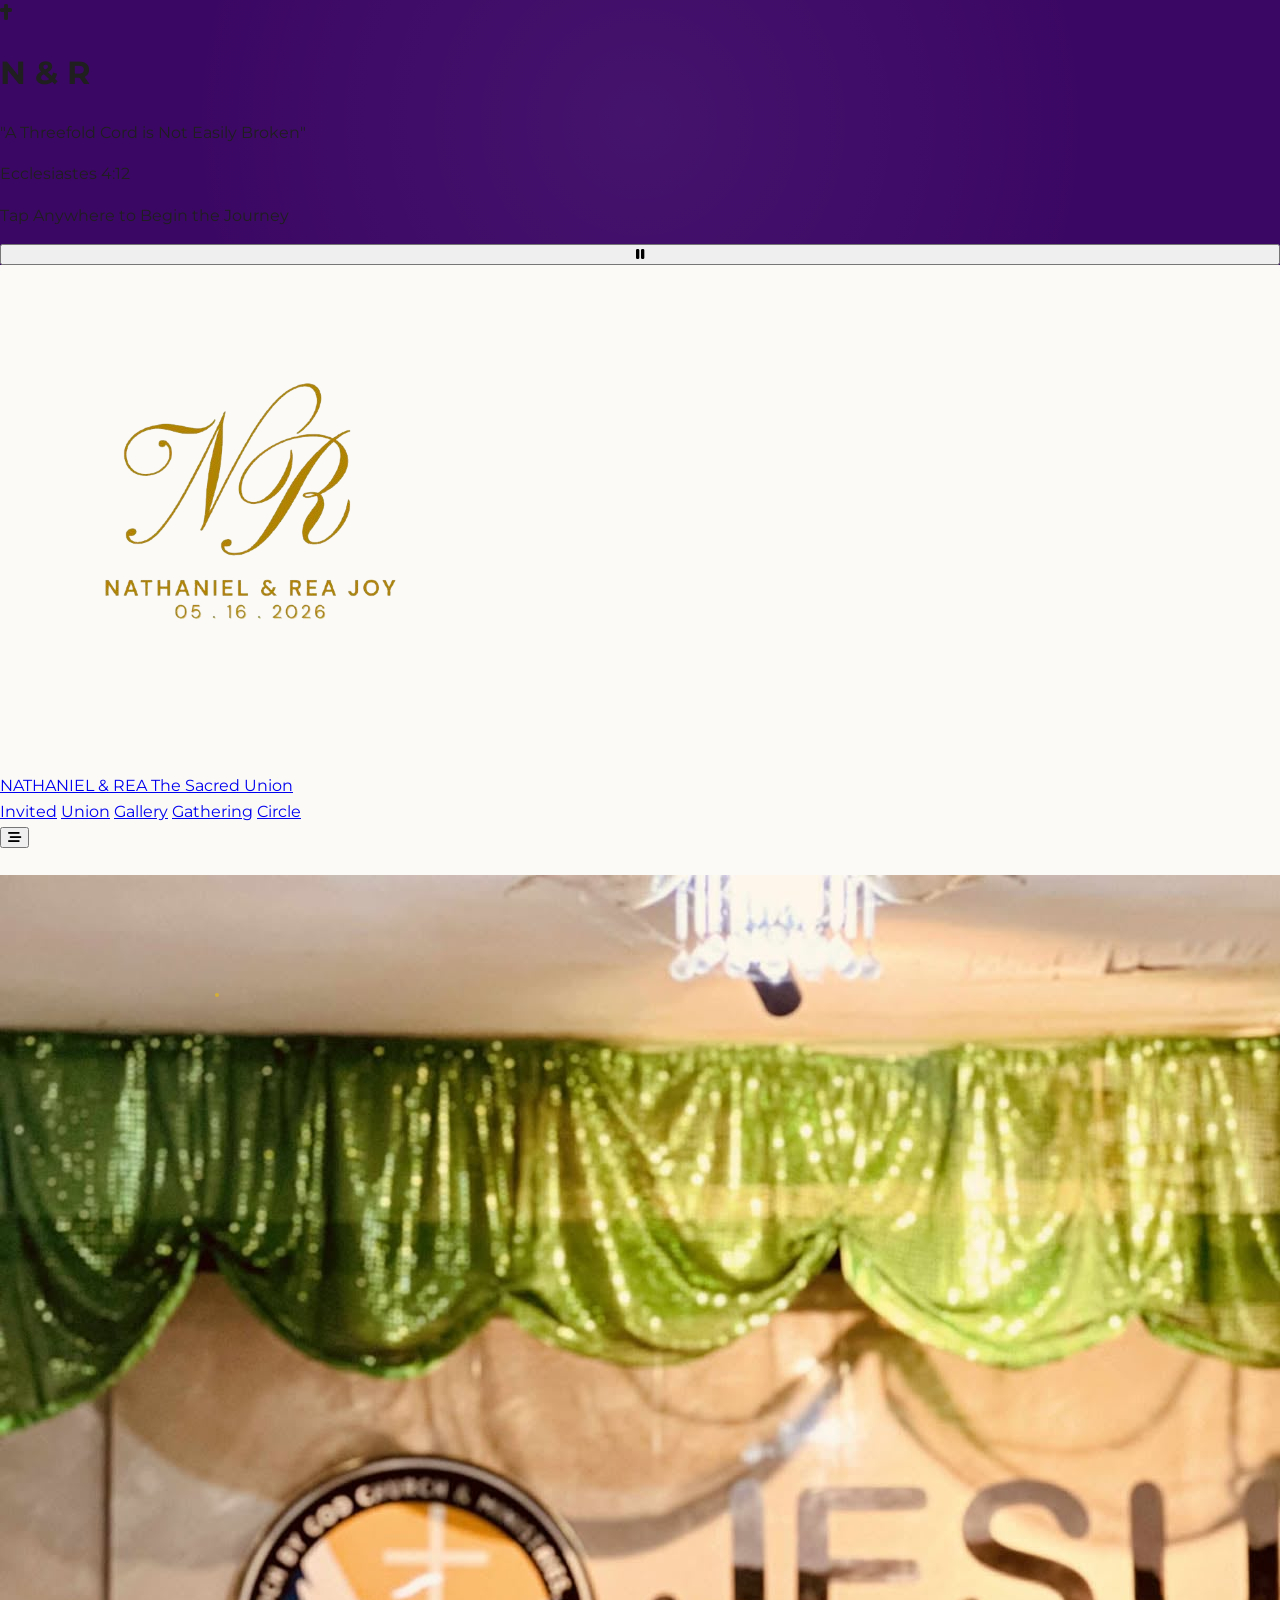
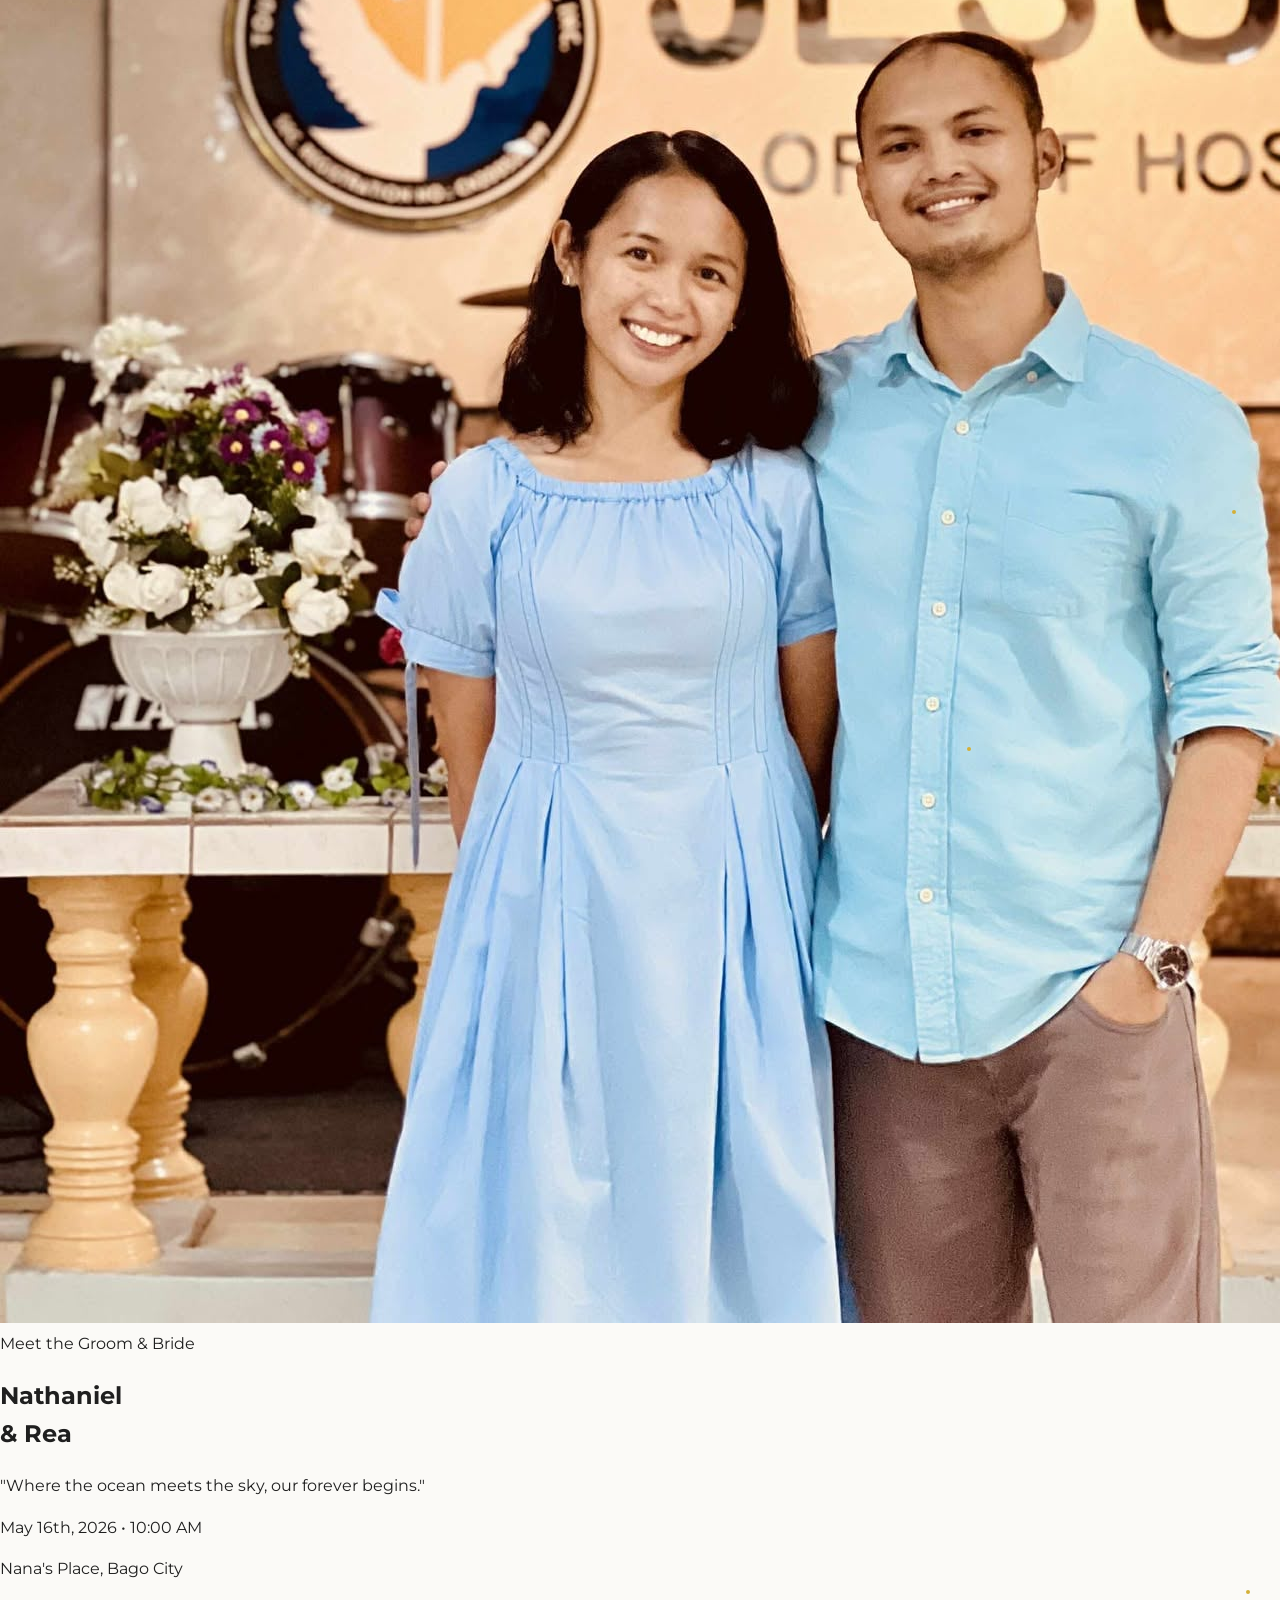
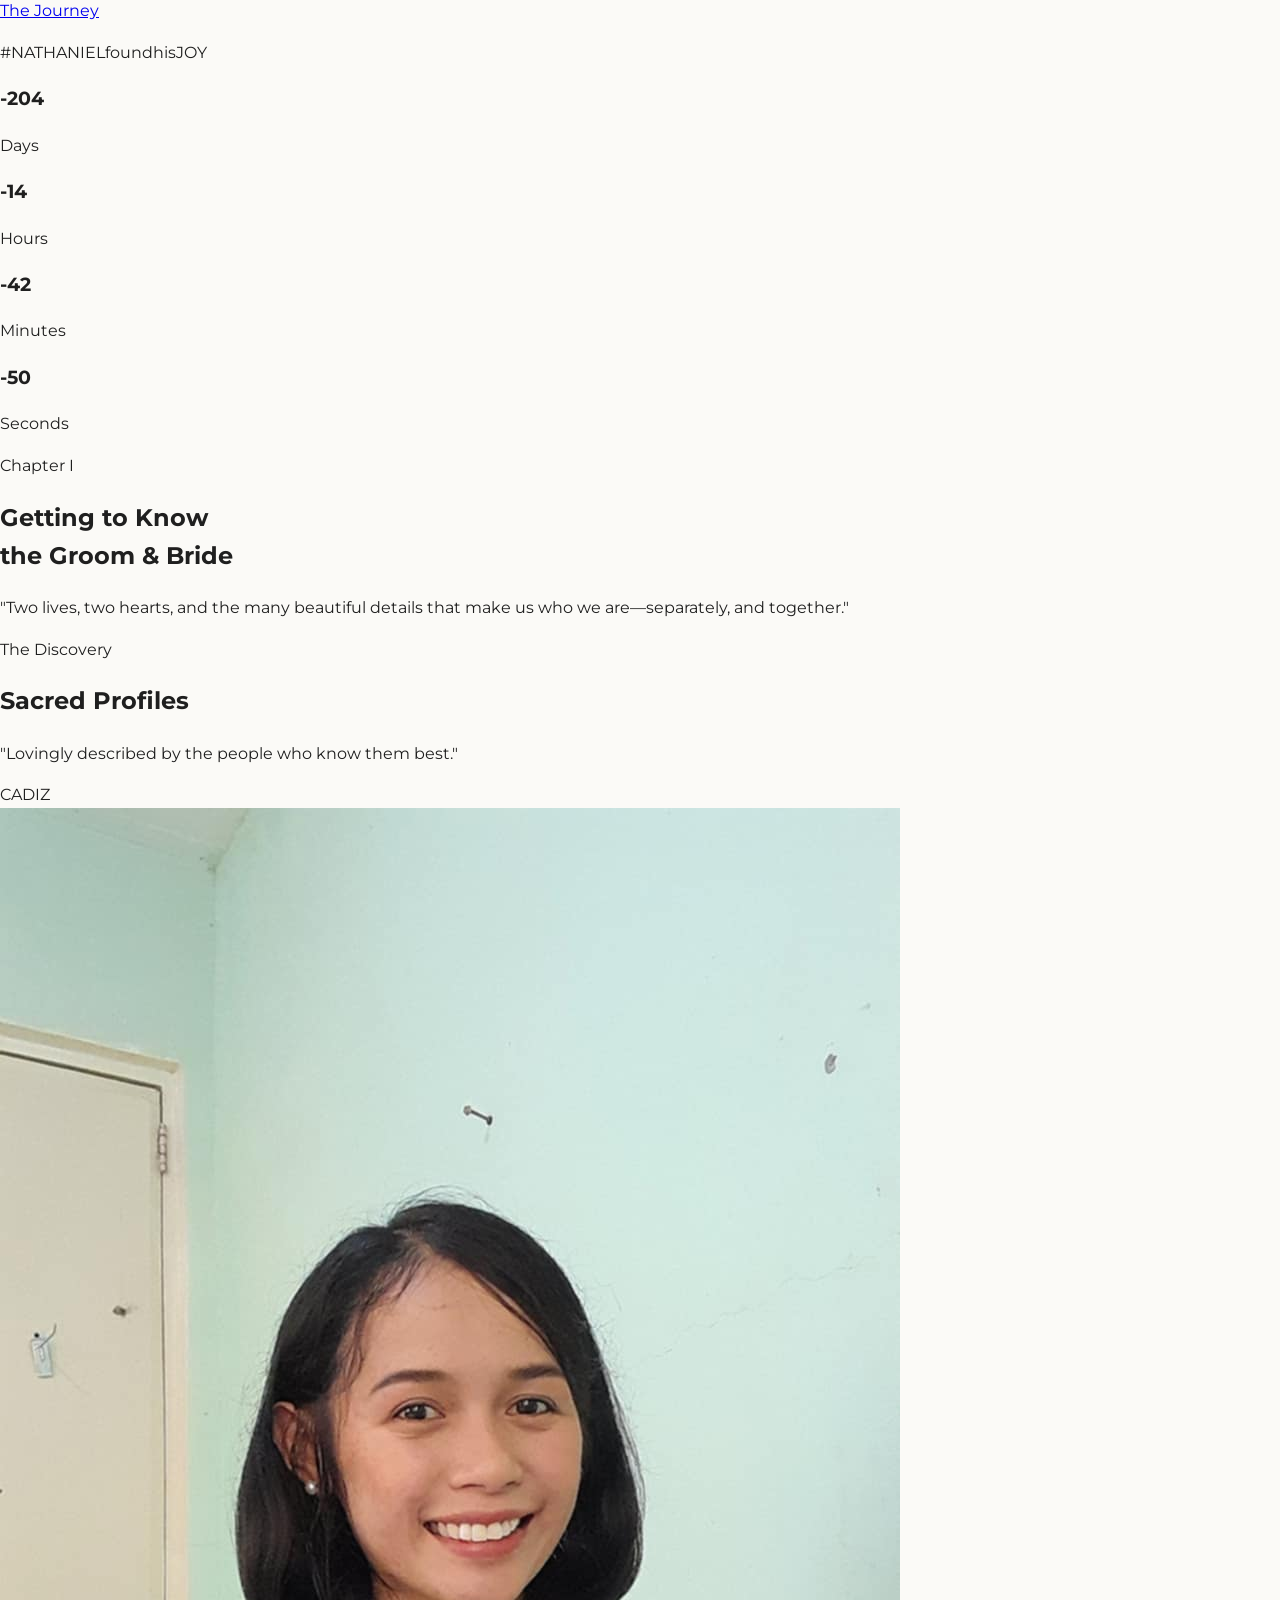
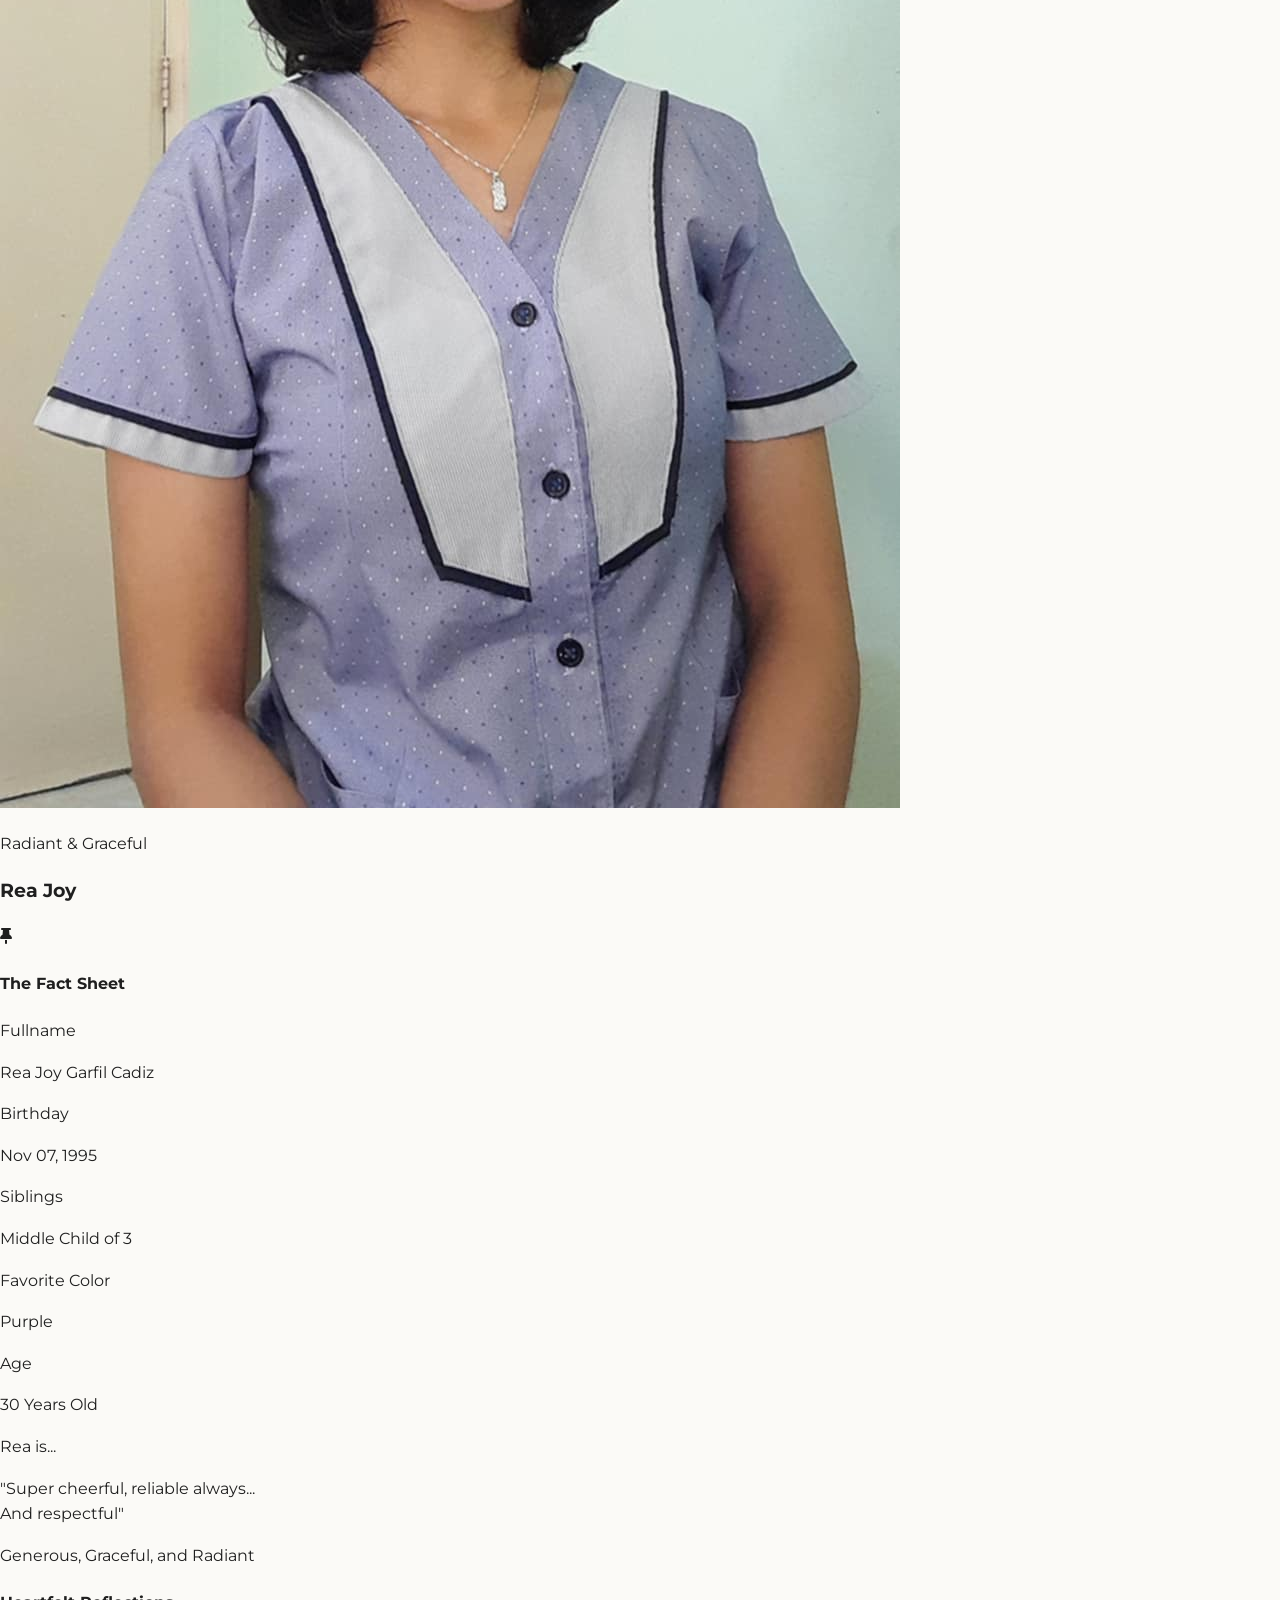
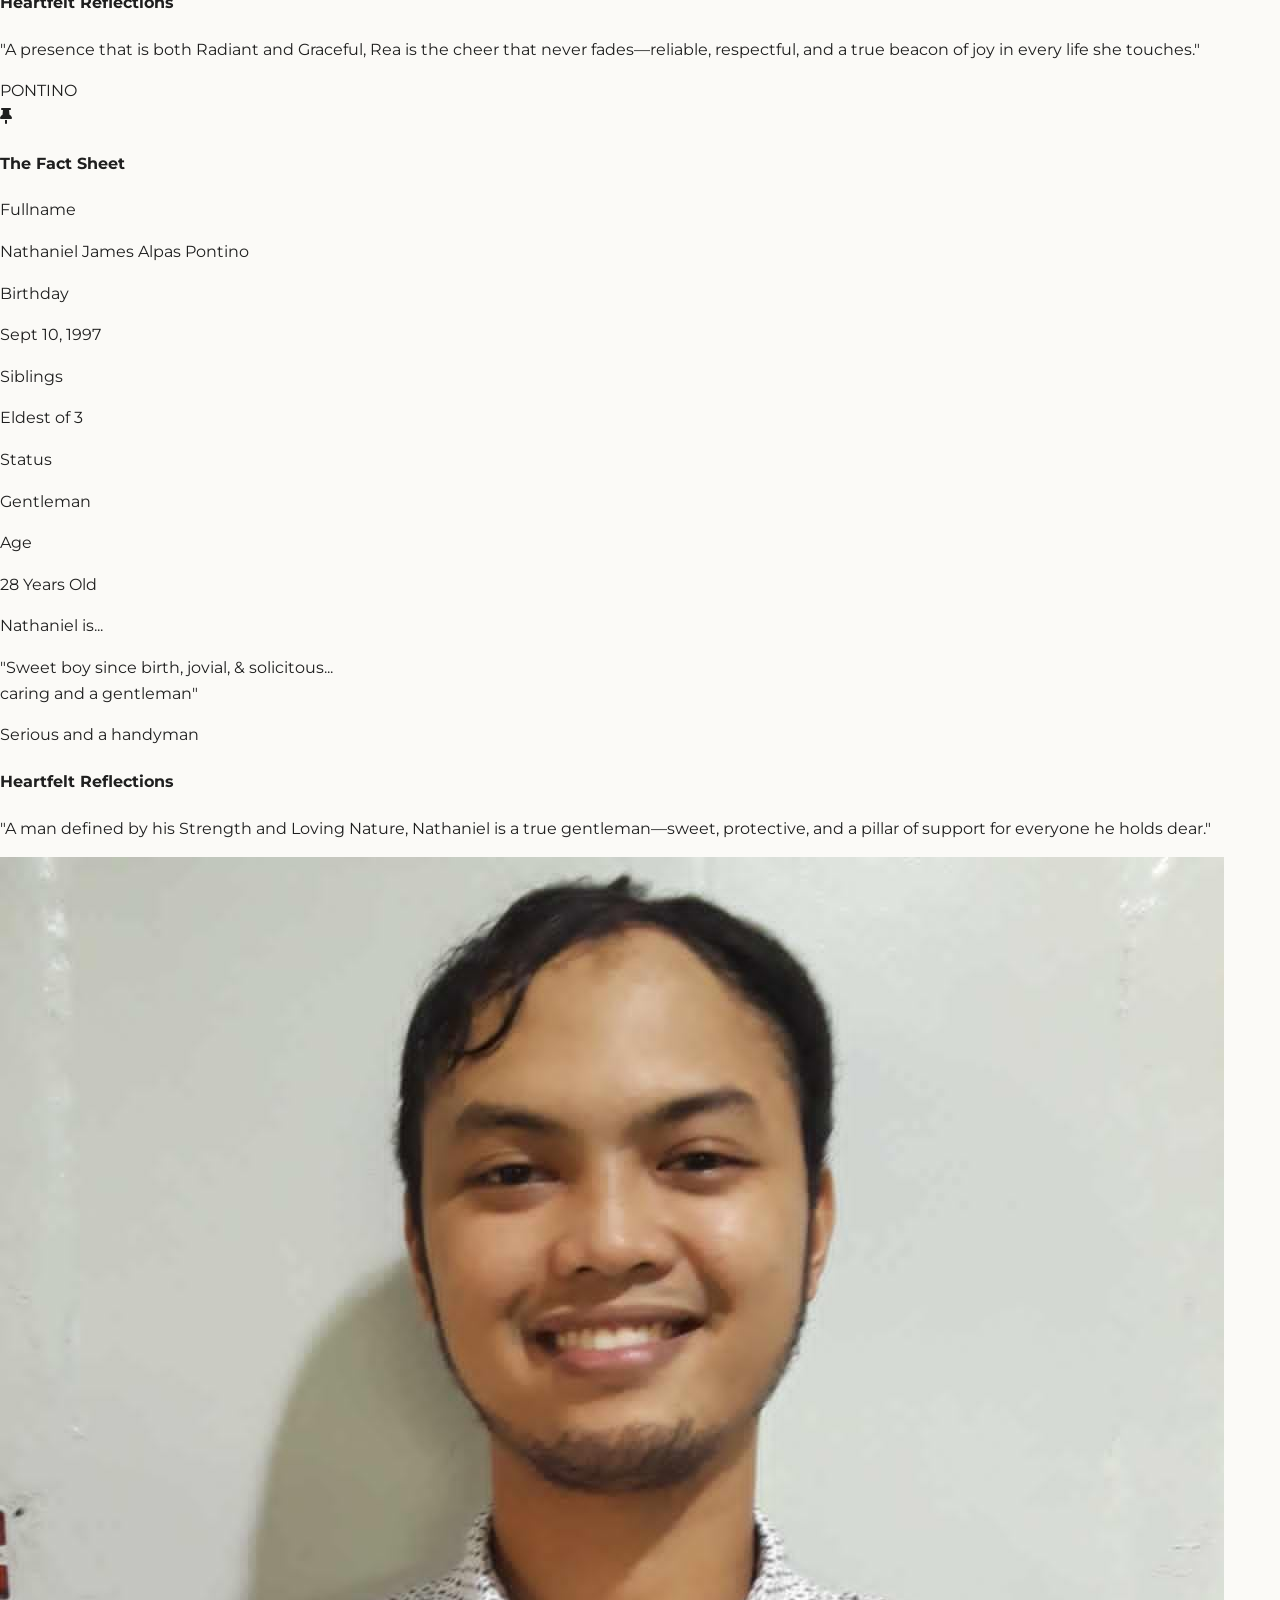
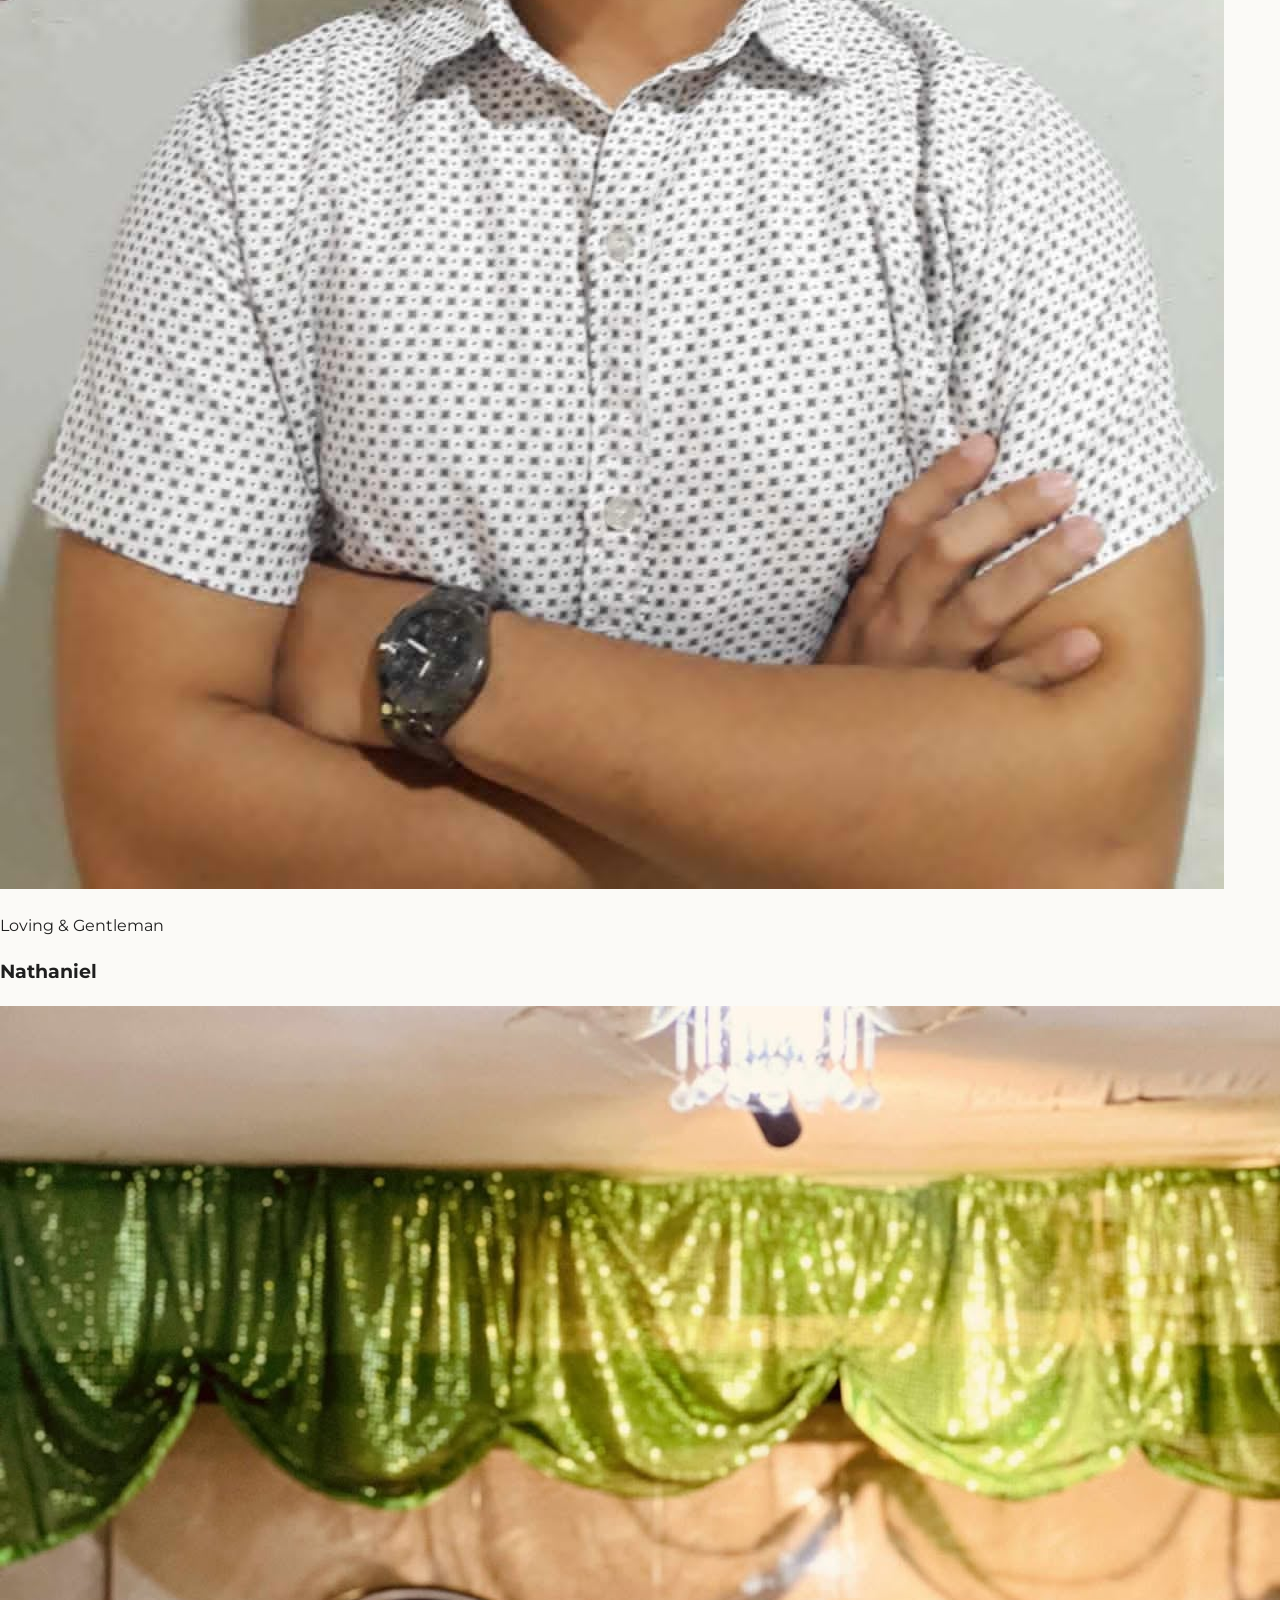
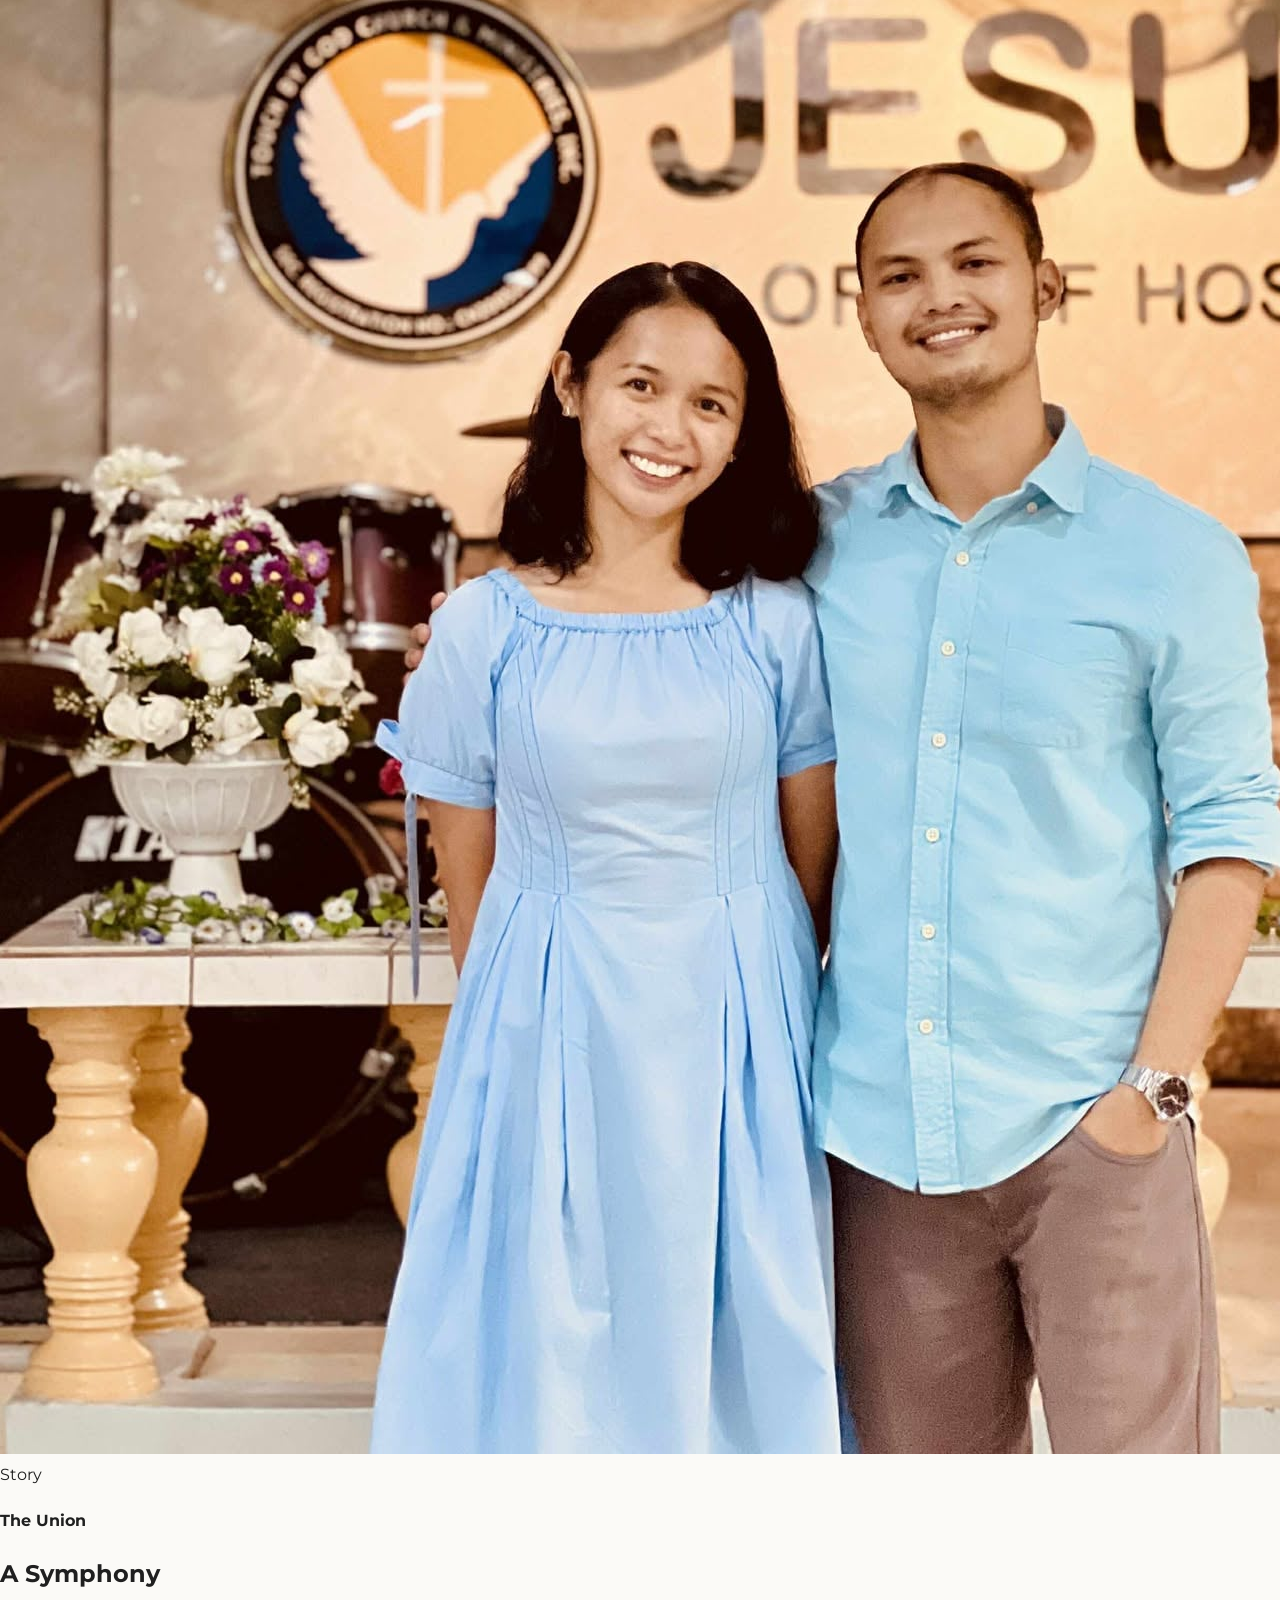
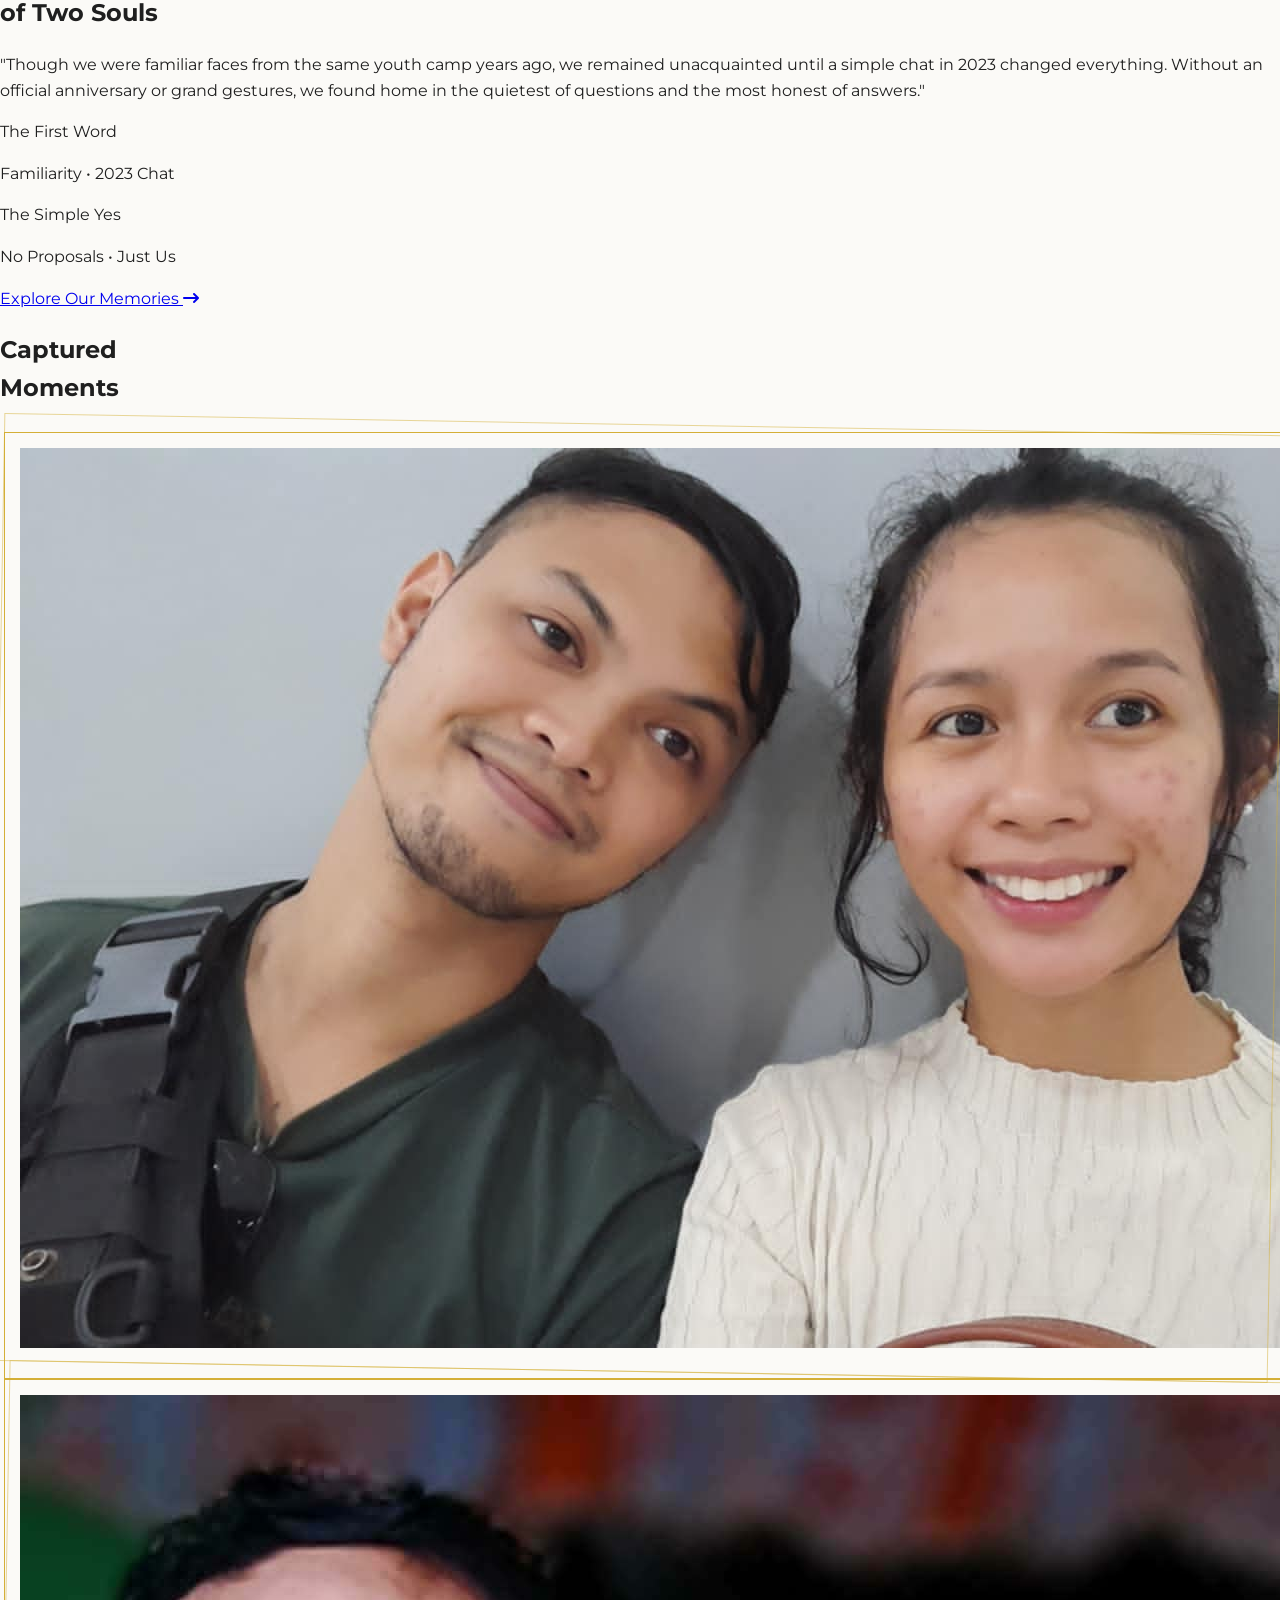
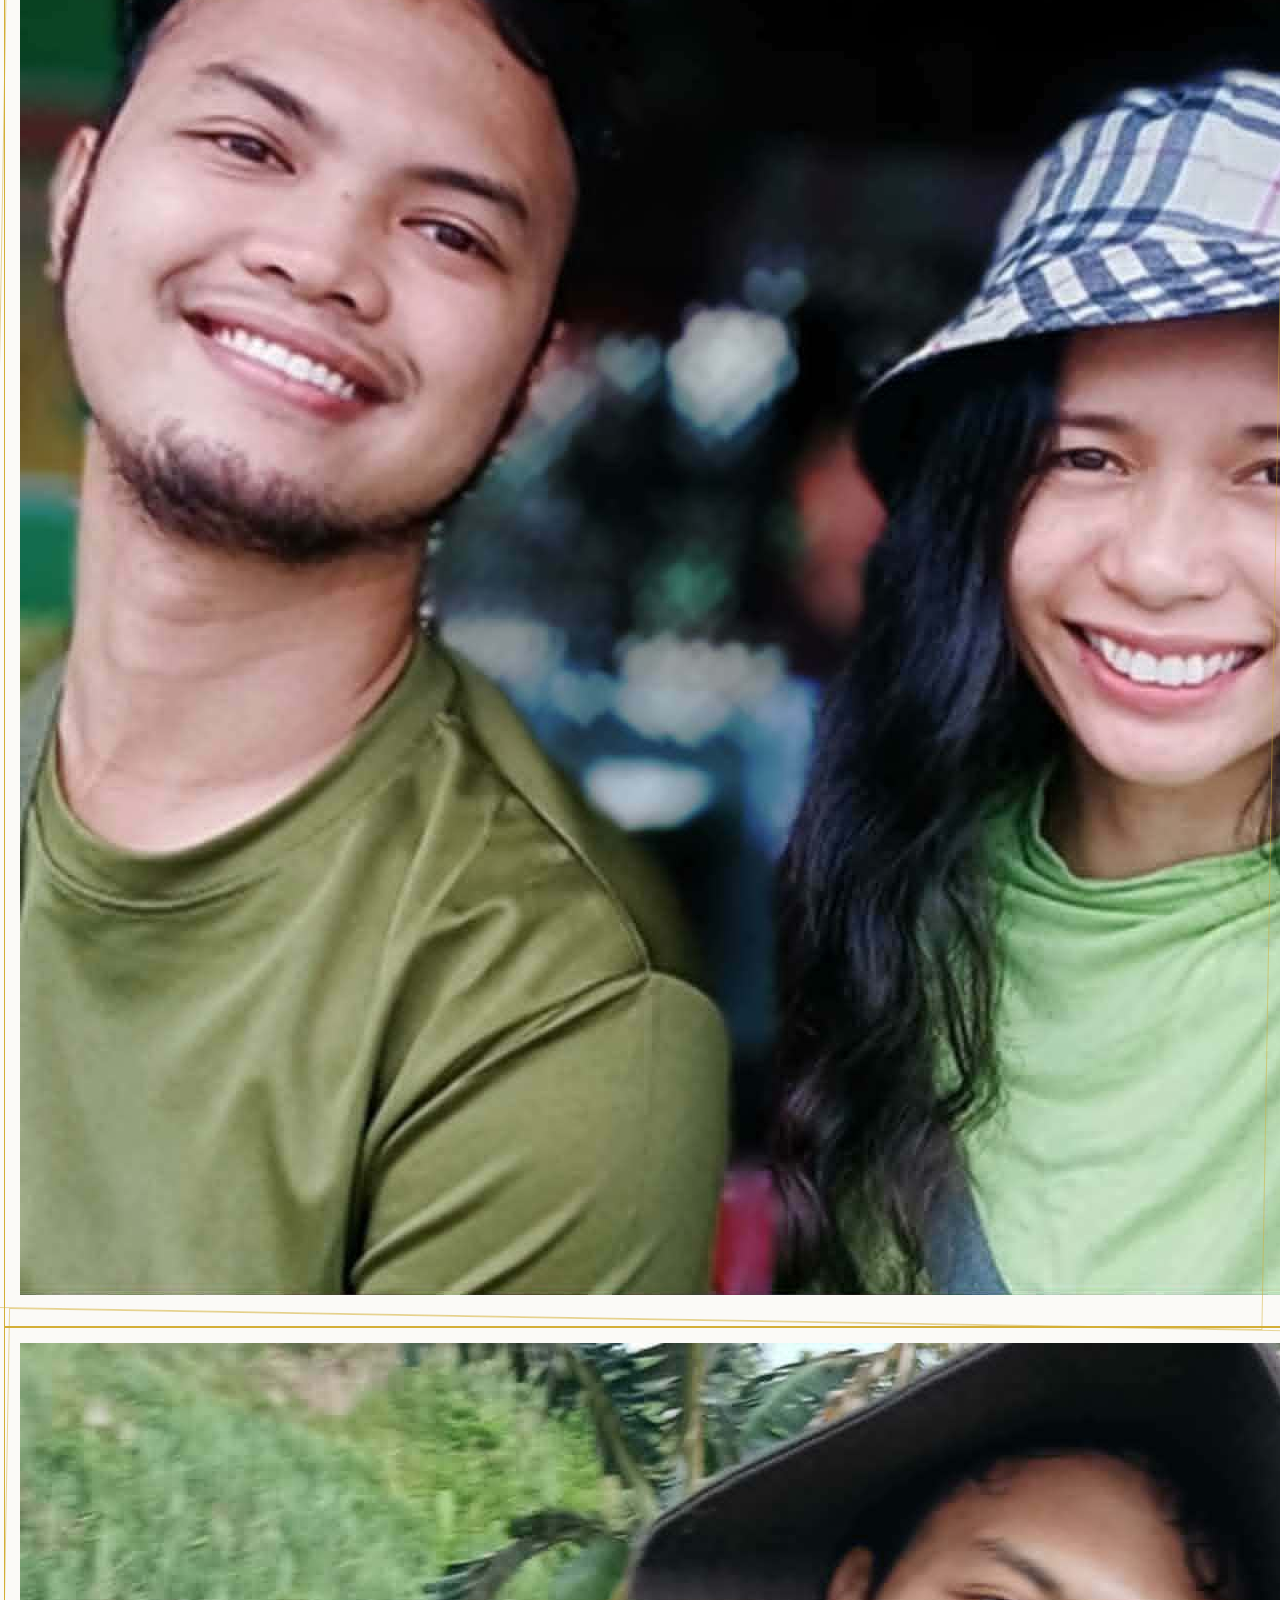
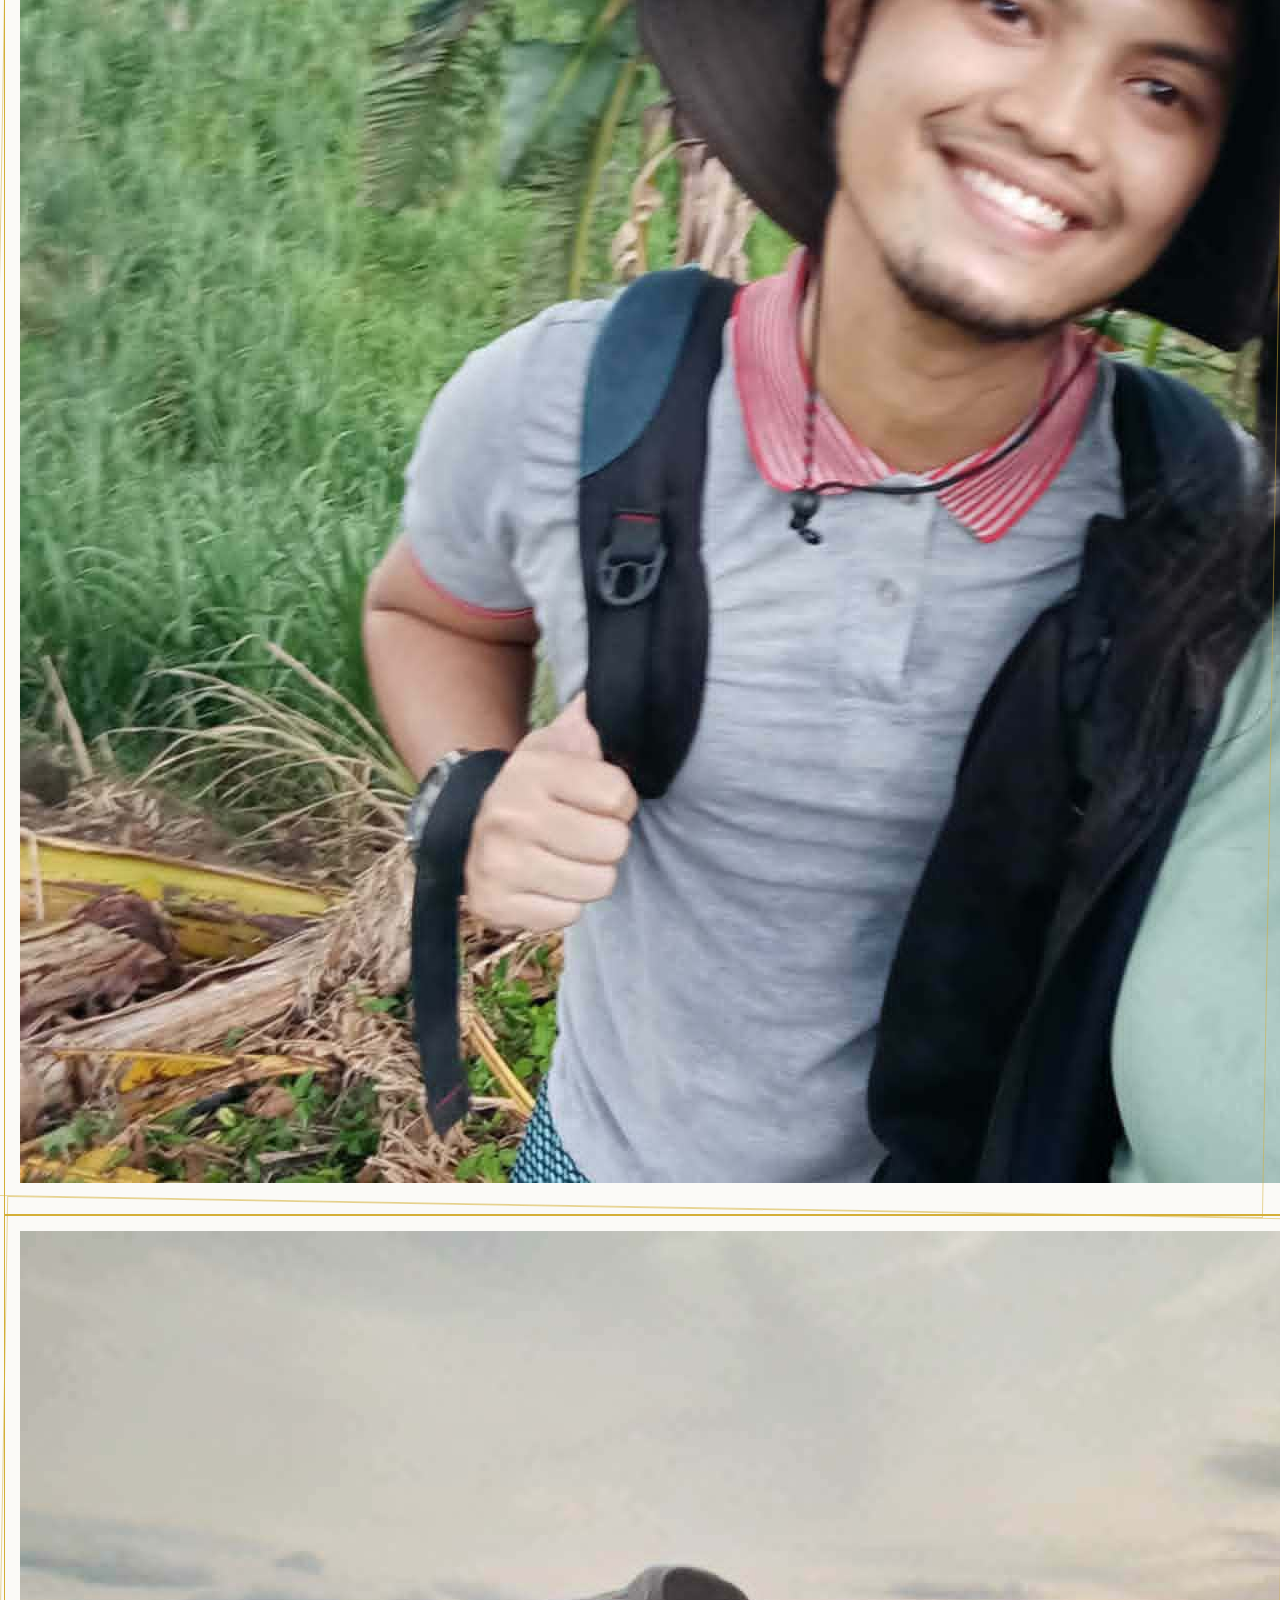
==== commit f538f8c6: "Optimize profile spacing and overhaul guest list responsiveness" ====
--- a/index.html
+++ b/index.html
@@ -315,14 +315,14 @@
         </section>
 
         <!-- Profiles Section: Get to Know the Bride & Groom (Redesigned for Readability) -->
-        <section id="profiles" class="pt-24 pb-60 md:pt-40 md:pb-96 bg-[#FBFAF7] relative overflow-hidden">
+        <section id="profiles" class="pt-24 pb-32 md:pt-40 md:pb-48 bg-[#FBFAF7] relative overflow-hidden">
             <!-- Architectural Background Elements -->
             <div
                 class="absolute top-1/2 left-0 w-full h-[1px] bg-gradient-to-r from-transparent via-[#D4AF37]/20 to-transparent">
             </div>
 
             <div class="container mx-auto px-6 md:px-12 lg:px-24 relative z-10">
-                <div class="text-center mb-32 md:mb-56">
+                <div class="text-center mb-20 md:mb-32">
                     <div class="inline-block border-y border-[#D4AF37]/30 py-4 px-12 mb-10">
                         <span
                             class="font-montserrat text-[#3B0764] text-[12px] md:text-[14px] uppercase tracking-[1em] font-bold">The
@@ -335,7 +335,7 @@
                         described by the people who know them best."</p>
                 </div>
 
-                <div class="space-y-48 md:space-y-80">
+                <div class="space-y-24 md:space-y-40">
                     <!-- Bride Profile (Magazine Editorial Layout) -->
                     <div class="relative">
                         <!-- Vertical Name Backdrop -->
@@ -421,13 +421,19 @@
 
                                         <!-- Character Summary (Editorial Layout) -->
                                         <div class="mt-16 pt-12 border-t border-[#D4AF37]/20 relative z-10">
-                                            <span class="font-playfair text-[#D4AF37] text-3xl md:text-4xl italic block mb-10">Rea is...</span>
-                                            <div class="relative pl-8 md:pl-12 border-l-2 border-[#D4AF37]/20 space-y-8">
-                                                <p class="font-cormorant text-[#3B0764] text-3xl md:text-4xl leading-[1.2] italic">
-                                                    "Super cheerful, reliable always... <br class="hidden md:block"> And respectful"
+                                            <span
+                                                class="font-playfair text-[#D4AF37] text-3xl md:text-4xl italic block mb-10">Rea
+                                                is...</span>
+                                            <div
+                                                class="relative pl-8 md:pl-12 border-l-2 border-[#D4AF37]/20 space-y-8">
+                                                <p
+                                                    class="font-cormorant text-[#3B0764] text-3xl md:text-4xl leading-[1.2] italic">
+                                                    "Super cheerful, reliable always... <br class="hidden md:block"> And
+                                                    respectful"
                                                 </p>
                                                 <div class="h-[1px] w-16 bg-[#D4AF37]/30"></div>
-                                                <p class="font-cormorant text-[#3B0764] text-2xl md:text-3xl leading-relaxed opacity-80">
+                                                <p
+                                                    class="font-cormorant text-[#3B0764] text-2xl md:text-3xl leading-relaxed opacity-80">
                                                     Generous, Graceful, and Radiant
                                                 </p>
                                             </div>
@@ -514,13 +520,19 @@
 
                                         <!-- Character Summary (Editorial Layout) -->
                                         <div class="mt-16 pt-12 border-t border-[#D4AF37]/20 relative z-10">
-                                            <span class="font-playfair text-[#D4AF37] text-3xl md:text-4xl italic block mb-10 text-right">Nathaniel is...</span>
-                                            <div class="relative pr-8 md:pr-12 border-r-2 border-[#D4AF37]/20 space-y-8 text-right">
-                                                <p class="font-cormorant text-[#3B0764] text-3xl md:text-4xl leading-[1.2] italic">
-                                                    "Sweet boy since birth, jovial, & solicitous... <br class="hidden md:block"> caring and a gentleman"
+                                            <span
+                                                class="font-playfair text-[#D4AF37] text-3xl md:text-4xl italic block mb-10 text-right">Nathaniel
+                                                is...</span>
+                                            <div
+                                                class="relative pr-8 md:pr-12 border-r-2 border-[#D4AF37]/20 space-y-8 text-right">
+                                                <p
+                                                    class="font-cormorant text-[#3B0764] text-3xl md:text-4xl leading-[1.2] italic">
+                                                    "Sweet boy since birth, jovial, & solicitous... <br
+                                                        class="hidden md:block"> caring and a gentleman"
                                                 </p>
                                                 <div class="h-[1px] w-16 bg-[#D4AF37]/30 ml-auto"></div>
-                                                <p class="font-cormorant text-[#3B0764] text-2xl md:text-3xl leading-relaxed opacity-80">
+                                                <p
+                                                    class="font-cormorant text-[#3B0764] text-2xl md:text-3xl leading-relaxed opacity-80">
                                                     Serious and a handyman
                                                 </p>
                                             </div>
@@ -1009,124 +1021,142 @@
                 </div>
 
                 <!-- Integrated Column Layout -->
-                <div class="grid grid-cols-1 md:grid-cols-3 gap-12 md:gap-16 relative" id="guest-sections">
-                    <!-- Subtle Vertical Dividers (Desktop) -->
-                    <div
-                        class="hidden md:block absolute left-1/3 top-0 bottom-0 w-[1px] bg-gradient-to-b from-transparent via-[#D4AF37]/20 to-transparent">
-                    </div>
-                    <div
-                        class="hidden md:block absolute left-2/3 top-0 bottom-0 w-[1px] bg-gradient-to-b from-transparent via-[#D4AF37]/20 to-transparent">
-                    </div>
-
+                <div class="grid grid-cols-1 md:grid-cols-2 lg:grid-cols-3 gap-16 md:gap-20 relative"
+                    id="guest-sections">
                     <!-- Column 1: The Elders -->
-                    <div class="space-y-10">
+                    <div class="space-y-12">
                         <div class="text-center space-y-2">
-                            <h4 class="font-montserrat text-[9px] uppercase tracking-[0.4em] text-[#D4AF37]">The Elders
+                            <h4 class="font-montserrat text-[10px] uppercase tracking-[0.4em] text-[#D4AF37]">The Elders
                             </h4>
-                            <h3 class="font-cormorant text-[#3B0764] text-3xl md:text-4xl italic">Parents & Sponsors
-                            </h3>
-                        </div>
-                        <div class="space-y-8 text-center md:text-left px-4">
-                            <div class="space-y-3">
+                            <h3 class="font-cormorant text-[#3B0764] text-4xl italic border-b border-[#D4AF37]/20 pb-4">
+                                Parents & Sponsors</h3>
+                        </div>
+                        <div class="space-y-10 text-center px-4">
+                            <div class="space-y-4">
                                 <p
-                                    class="font-montserrat text-[#D4AF37] font-bold text-[7px] uppercase tracking-widest">
+                                    class="font-montserrat text-[#D4AF37] font-bold text-[8px] uppercase tracking-widest">
                                     Together with their Parents</p>
-                                <div class="space-y-1 font-cormorant text-lg text-[#3B0764]">
-                                    <div>Ptr. Marlon Pontino & Mrs. Grethel Pontino</div>
-                                    <div>Mr. Renato Cadiz & Mrs. Jean Cadiz</div>
-                                </div>
-                            </div>
-                            <div class="space-y-3">
+                                <div class="space-y-3 font-cormorant text-xl text-[#3B0764]">
+                                    <p>Ptr. Marlon Pontino & Mrs. Grethel Pontino</p>
+                                    <p>Mr. Renato Cadiz & Mrs. Jean Cadiz</p>
+                                </div>
+                            </div>
+                            <div class="space-y-6">
                                 <p
-                                    class="font-montserrat text-[#D4AF37] font-bold text-[7px] uppercase tracking-widest">
+                                    class="font-montserrat text-[#D4AF37] font-bold text-[8px] uppercase tracking-widest">
                                     Principal Sponsors</p>
-                                <div class="grid gap-2 font-cormorant text-base text-[#3B0764]/80">
-                                    <div>Ptr. Artimon Pacheo</div>
-                                    <div>Ptr. Jaime Garfil</div>
-                                    <div>Mr. Herzy Alpas</div>
-                                    <div>Mrs. Judy Ann Ymalay</div>
-                                    <div>Mrs. Inocencia G. Gelaver</div>
-                                    <div>Mrs. Henrieza R. Pestijo</div>
-                                    <div>Mrs. Ma. Loriebelle D. Cenidoza</div>
-                                    <div>Mrs. Ma. Morena De Pedro</div>
+                                <div class="grid gap-4 font-cormorant text-lg text-[#3B0764]/80">
+                                    <p>Ptr. Artimon Pacheo</p>
+                                    <p>Ptr. Jaime Garfil</p>
+                                    <p>Mr. Herzy Alpas</p>
+                                    <p>Mrs. Judy Ann Ymalay</p>
+                                    <p>Mrs. Inocencia G. Gelaver</p>
+                                    <p>Mrs. Henrieza R. Pestijo</p>
+                                    <p>Mrs. Ma. Loriebelle D. Cenidoza</p>
+                                    <p>Mrs. Ma. Morena De Pedro</p>
                                 </div>
                             </div>
                         </div>
                     </div>
 
                     <!-- Column 2: The Entourage -->
-                    <div class="space-y-10">
+                    <div class="space-y-12">
                         <div class="text-center space-y-2">
-                            <h4 class="font-montserrat text-[9px] uppercase tracking-[0.4em] text-[#D4AF37]">The
+                            <h4 class="font-montserrat text-[10px] uppercase tracking-[0.4em] text-[#D4AF37]">The
                                 Entourage</h4>
-                            <h3 class="font-cormorant text-[#3B0764] text-3xl md:text-4xl italic">Wedding Party</h3>
-                        </div>
-                        <div class="space-y-8 text-center md:text-left px-4">
-                            <div class="space-y-3">
+                            <h3 class="font-cormorant text-[#3B0764] text-4xl italic border-b border-[#D4AF37]/20 pb-4">
+                                Wedding Party</h3>
+                        </div>
+                        <div class="space-y-10 text-center px-4">
+                            <div class="space-y-6">
                                 <p
-                                    class="font-montserrat text-[#D4AF37] font-bold text-[7px] uppercase tracking-widest">
+                                    class="font-montserrat text-[#D4AF37] font-bold text-[8px] uppercase tracking-widest">
                                     Best Man & Maid of Honor</p>
-                                <div class="space-y-3 font-cormorant text-lg text-[#3B0764]">
-                                    <div>Mr. Timothy Pontino <span
-                                            class="text-[8px] text-[#D4AF37] font-montserrat uppercase tracking-tighter ml-2">Best
-                                            Man</span></div>
-                                    <div>Ms. Elizabeth Maquiling <span
-                                            class="text-[8px] text-[#D4AF37] font-montserrat uppercase tracking-tighter ml-2">Maid
-                                            of Honor</span></div>
-                                </div>
-                            </div>
-                            <div class="space-y-3">
+                                <div class="space-y-6">
+                                    <div class="flex flex-col space-y-1">
+                                        <span
+                                            class="text-[9px] text-[#D4AF37] font-montserrat uppercase tracking-[0.2em]">Best
+                                            Man</span>
+                                        <p class="font-cormorant text-xl text-[#3B0764]">Mr. Timothy Pontino</p>
+                                    </div>
+                                    <div class="flex flex-col space-y-1">
+                                        <span
+                                            class="text-[9px] text-[#D4AF37] font-montserrat uppercase tracking-[0.2em]">Maid
+                                            of Honor</span>
+                                        <p class="font-cormorant text-xl text-[#3B0764]">Ms. Elizabeth Maquiling</p>
+                                    </div>
+                                </div>
+                            </div>
+                            <div class="space-y-6">
                                 <p
-                                    class="font-montserrat text-[#D4AF37] font-bold text-[7px] uppercase tracking-widest">
+                                    class="font-montserrat text-[#D4AF37] font-bold text-[8px] uppercase tracking-widest">
                                     Entourage (Bearers)</p>
-                                <div class="space-y-3 font-cormorant text-lg text-[#3B0764]">
-                                    <div>Gian Emman Alonsagay <span
-                                            class="text-[8px] text-[#D4AF37] font-montserrat uppercase tracking-tighter ml-2">Coin
-                                            Bearer</span></div>
-                                    <div>Juan Alee Alpas <span
-                                            class="text-[8px] text-[#D4AF37] font-montserrat uppercase tracking-tighter ml-2">Ring
-                                            Bearer</span></div>
-                                    <div>Jeshua Agustine Alpas <span
-                                            class="text-[8px] text-[#D4AF37] font-montserrat uppercase tracking-tighter ml-2">Bible
-                                            Bearer</span></div>
+                                <div class="space-y-6">
+                                    <div class="flex flex-col space-y-1">
+                                        <span
+                                            class="text-[9px] text-[#D4AF37] font-montserrat uppercase tracking-[0.2em]">Coin
+                                            Bearer</span>
+                                        <p class="font-cormorant text-xl text-[#3B0764]">Gian Emman Alonsagay</p>
+                                    </div>
+                                    <div class="flex flex-col space-y-1">
+                                        <span
+                                            class="text-[9px] text-[#D4AF37] font-montserrat uppercase tracking-[0.2em]">Ring
+                                            Bearer</span>
+                                        <p class="font-cormorant text-xl text-[#3B0764]">Juwan Alec Alpas</p>
+                                    </div>
+                                    <div class="flex flex-col space-y-1">
+                                        <span
+                                            class="text-[9px] text-[#D4AF37] font-montserrat uppercase tracking-[0.2em]">Bible
+                                            Bearer</span>
+                                        <p class="font-cormorant text-xl text-[#3B0764]">Jeshua Agustine Alpas</p>
+                                    </div>
                                 </div>
                             </div>
                         </div>
                     </div>
 
                     <!-- Column 3: Sacred Rites -->
-                    <div class="space-y-10">
+                    <div class="space-y-12">
                         <div class="text-center space-y-2">
-                            <h4 class="font-montserrat text-[9px] uppercase tracking-[0.4em] text-[#D4AF37]">Sacred
+                            <h4 class="font-montserrat text-[10px] uppercase tracking-[0.4em] text-[#D4AF37]">Sacred
                                 Rites</h4>
-                            <h3 class="font-cormorant text-[#3B0764] text-3xl md:text-4xl italic">Secondary Sponsors
-                            </h3>
-                        </div>
-                        <div class="space-y-8 text-center md:text-left px-4">
-                            <div class="space-y-3">
+                            <h3 class="font-cormorant text-[#3B0764] text-4xl italic border-b border-[#D4AF37]/20 pb-4">
+                                Secondary Sponsors</h3>
+                        </div>
+                        <div class="space-y-10 text-center px-4">
+                            <div class="space-y-6">
                                 <p
-                                    class="font-montserrat text-[#D4AF37] font-bold text-[7px] uppercase tracking-widest">
+                                    class="font-montserrat text-[#D4AF37] font-bold text-[8px] uppercase tracking-widest">
                                     Candle, Veil & Cord</p>
-                                <div class="space-y-3 font-cormorant text-lg text-[#3B0764]">
-                                    <div>Mr. Hernie Alpas & Mrs. Nelle Irene Alpas <span
-                                            class="text-[8px] text-[#D4AF37] font-montserrat uppercase tracking-tighter ml-2">Candle</span>
-                                    </div>
-                                    <div>Ptr. Hansel Apas & Mrs. Ruth Alpas <span
-                                            class="text-[8px] text-[#D4AF37] font-montserrat uppercase tracking-tighter ml-2">Veil</span>
-                                    </div>
-                                    <div>Ptr. Romeo Gayanelo Jr. & Mrs. Nemcy Gayanelo <span
-                                            class="text-[8px] text-[#D4AF37] font-montserrat uppercase tracking-tighter ml-2">Cord</span>
-                                    </div>
-                                </div>
-                            </div>
-                            <div class="space-y-3">
+                                <div class="space-y-6">
+                                    <div class="flex flex-col space-y-1">
+                                        <span
+                                            class="text-[9px] text-[#D4AF37] font-montserrat uppercase tracking-[0.2em]">Candle</span>
+                                        <p class="font-cormorant text-lg text-[#3B0764]">Mr. Hernie Alpas & Mrs. Nelle
+                                            Irene Alpas</p>
+                                    </div>
+                                    <div class="flex flex-col space-y-1">
+                                        <span
+                                            class="text-[9px] text-[#D4AF37] font-montserrat uppercase tracking-[0.2em]">Veil</span>
+                                        <p class="font-cormorant text-lg text-[#3B0764]">Ptr. Hansel Apas & Mrs. Ruth
+                                            Alpas</p>
+                                    </div>
+                                    <div class="flex flex-col space-y-1">
+                                        <span
+                                            class="text-[9px] text-[#D4AF37] font-montserrat uppercase tracking-[0.2em]">Cord</span>
+                                        <p class="font-cormorant text-lg text-[#3B0764]">Ptr. Romeo Gayanelo Jr. & Mrs.
+                                            Nemcy Gayanelo</p>
+                                    </div>
+                                </div>
+                            </div>
+                            <div class="space-y-4">
                                 <p
-                                    class="font-montserrat text-[#D4AF37] font-bold text-[7px] uppercase tracking-widest">
+                                    class="font-montserrat text-[#D4AF37] font-bold text-[8px] uppercase tracking-widest">
                                     Flower Lolas</p>
-                                <div class="grid gap-1 font-cormorant text-lg text-[#3B0764]">
-                                    <div>Mrs. Merle Pontino</div>
-                                    <div>Mrs. Conchita Garfil</div>
-                                    <div>Mrs. Zenaida Alpas</div>
+                                <div class="space-y-2 font-cormorant text-xl text-[#3B0764]">
+                                    <p>Mrs. Merle Pontino</p>
+                                    <p>Mrs. Conchita Garfil</p>
+                                    <p>Mrs. Zenaida Alpas</p>
                                 </div>
                             </div>
                         </div>
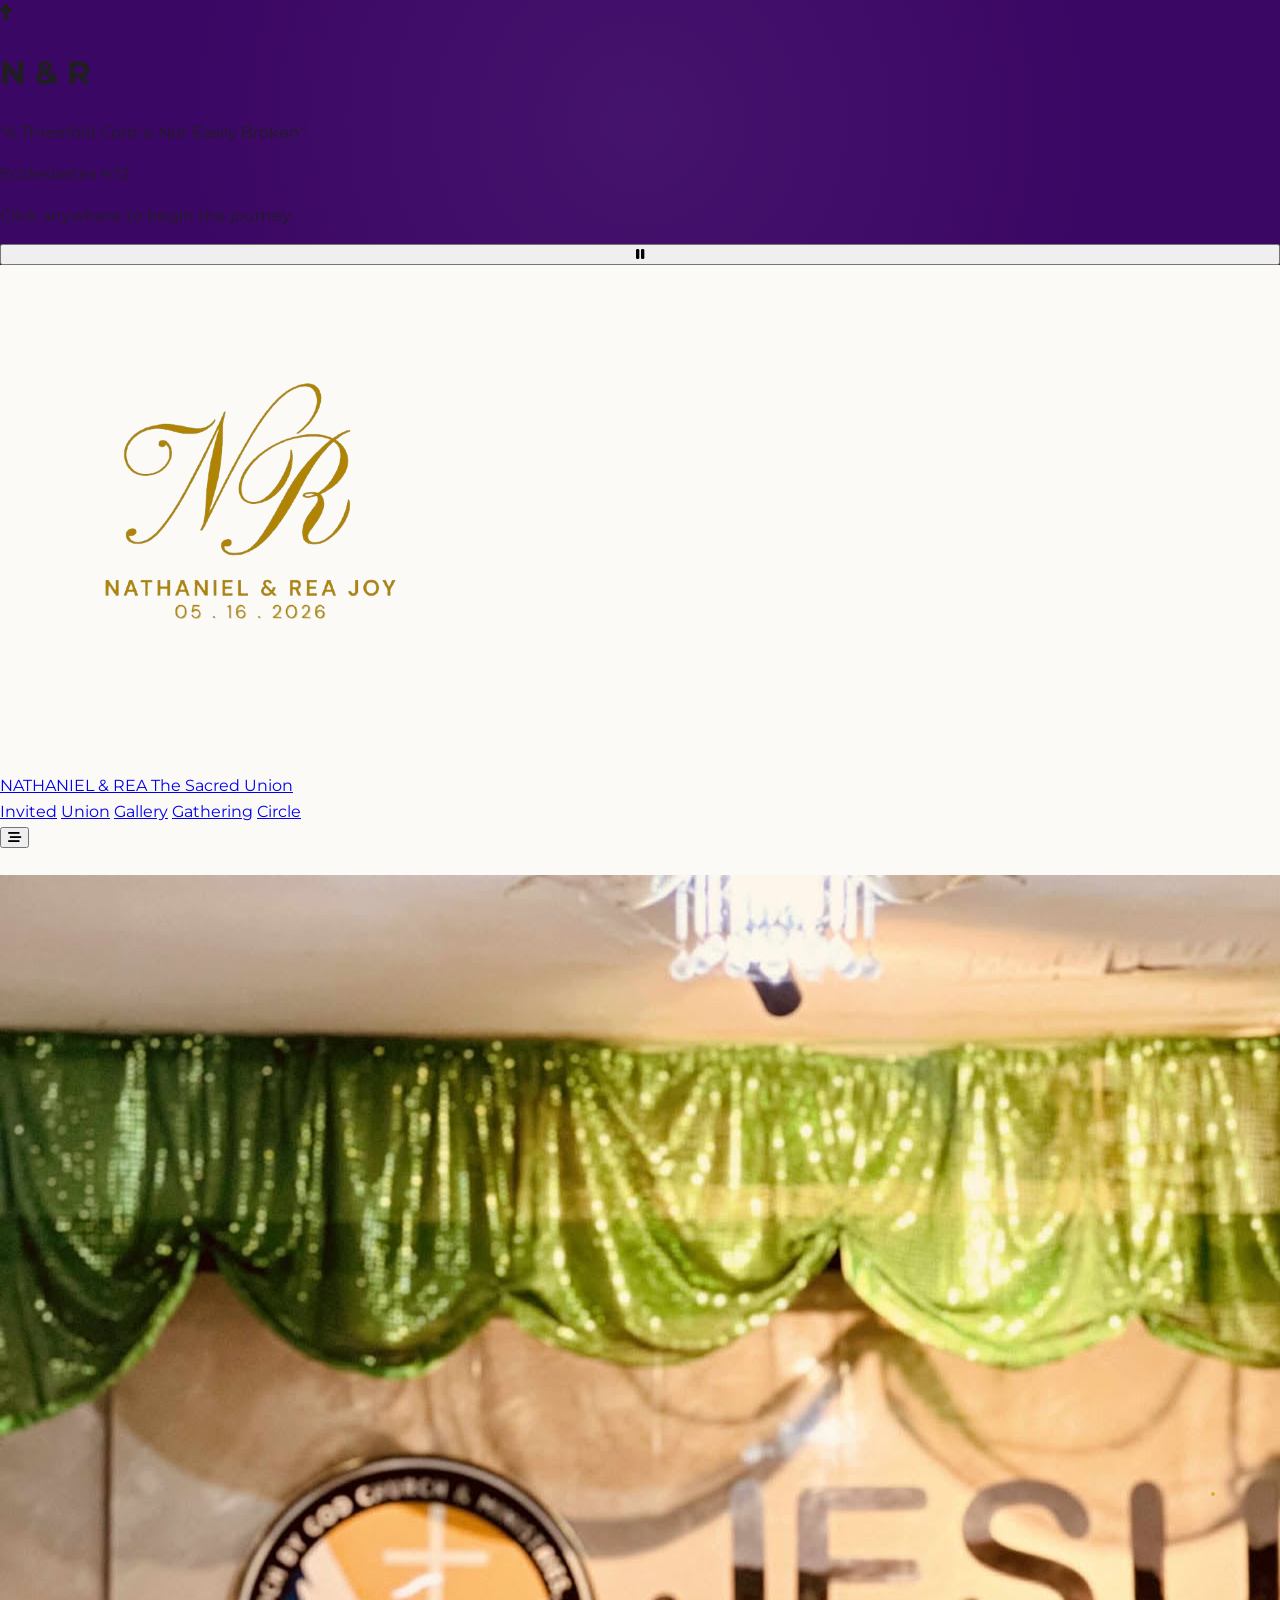
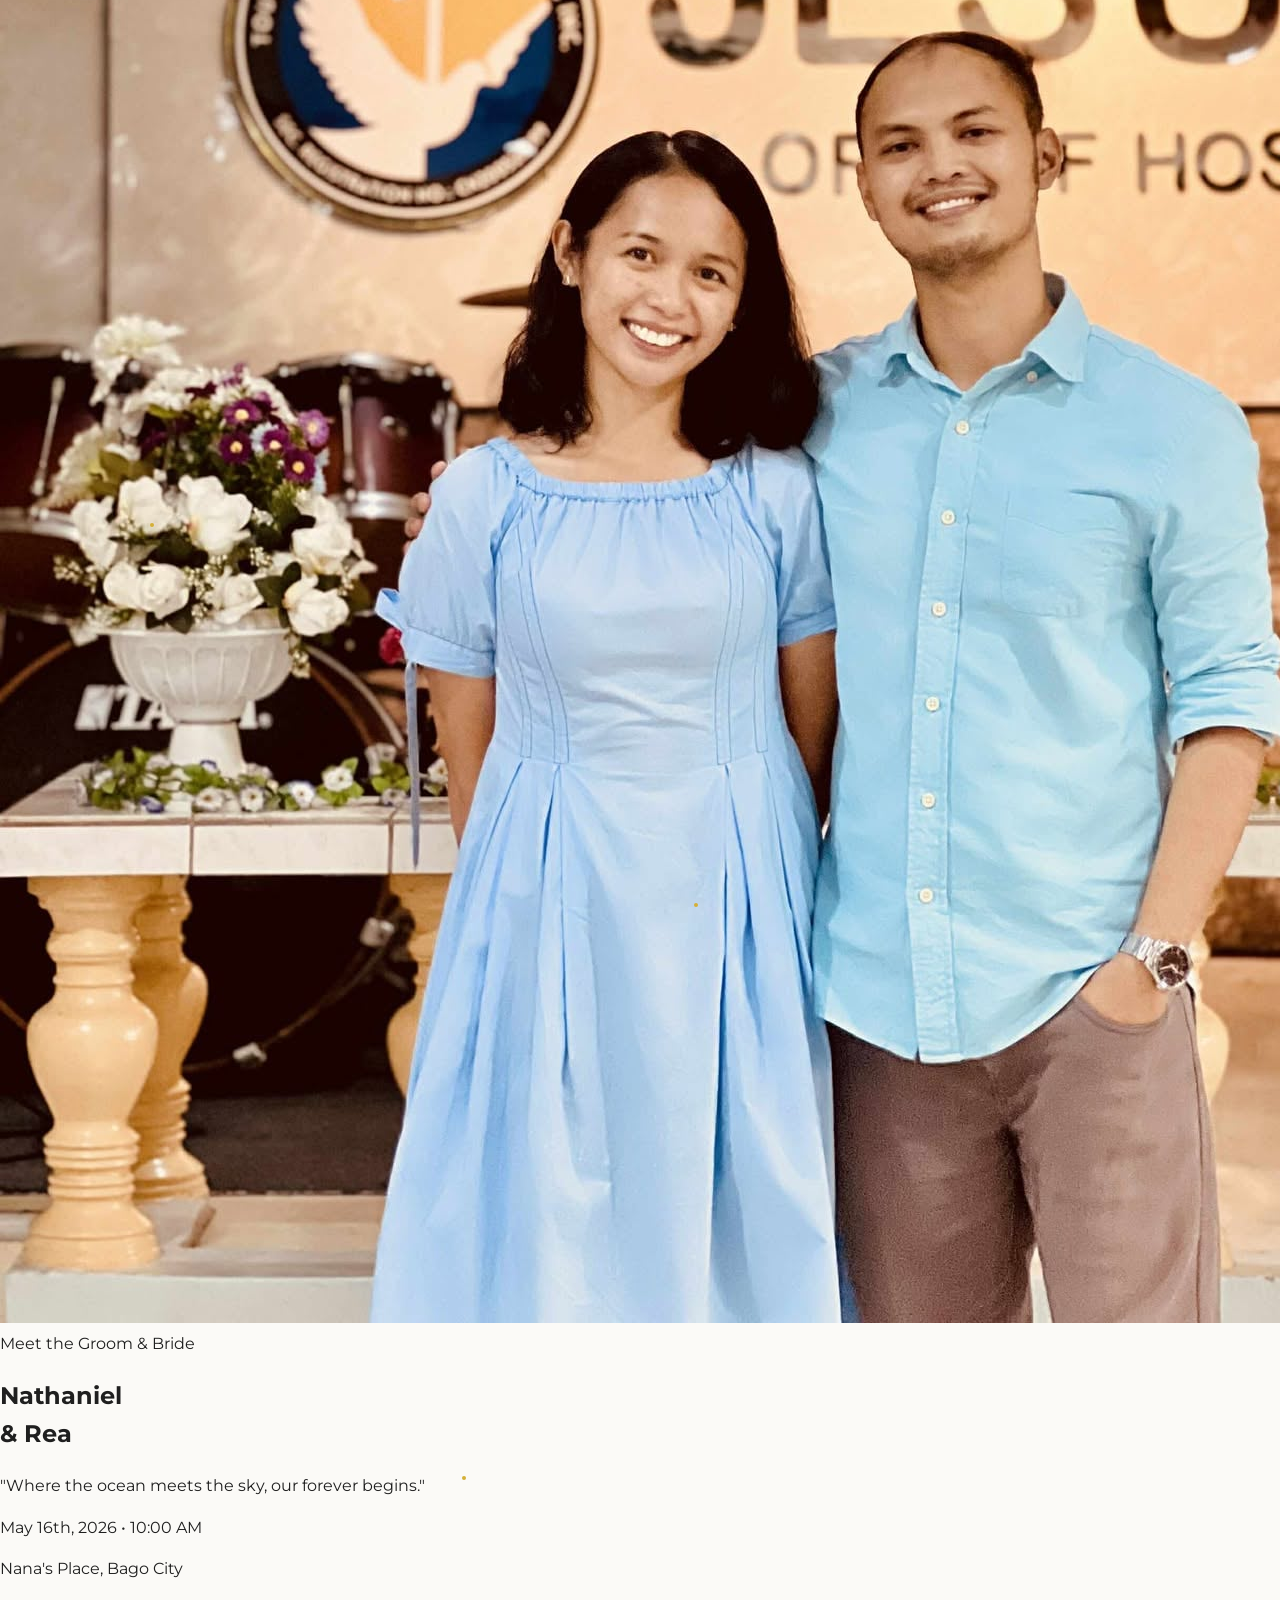
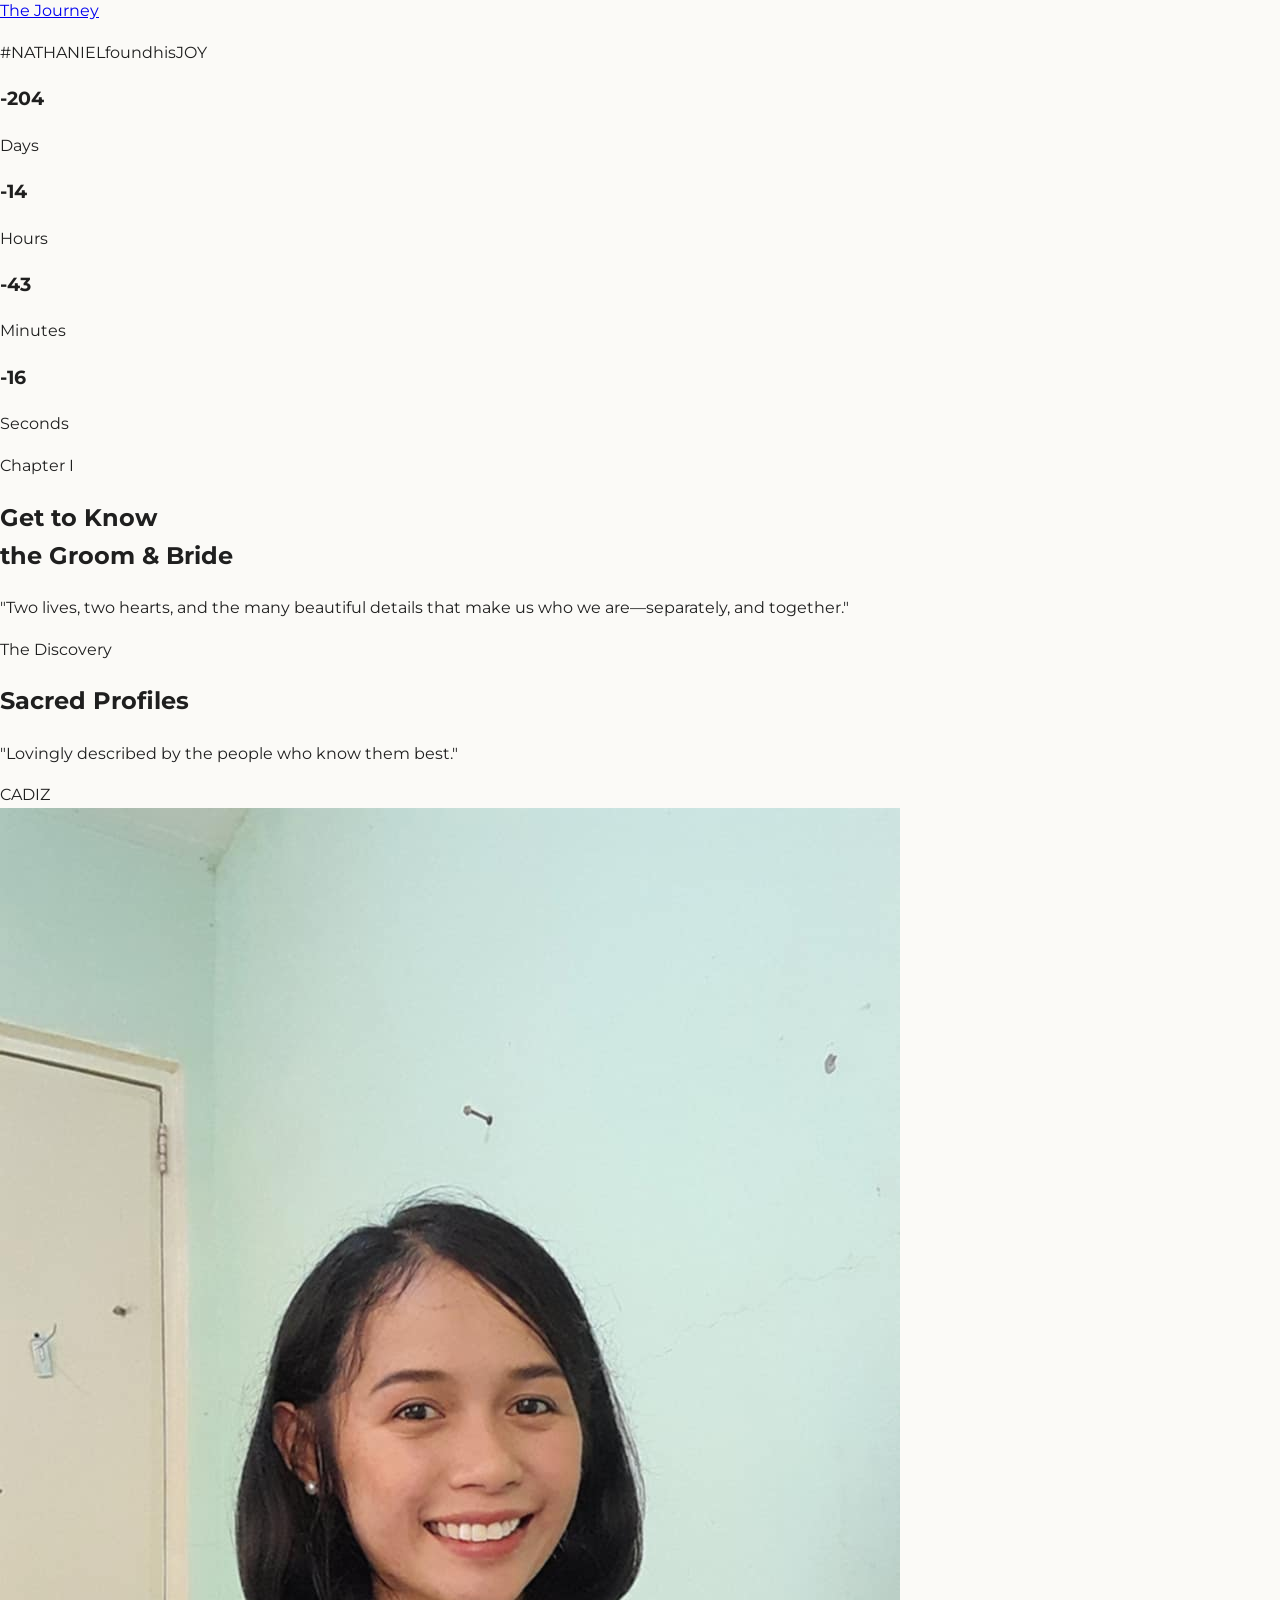
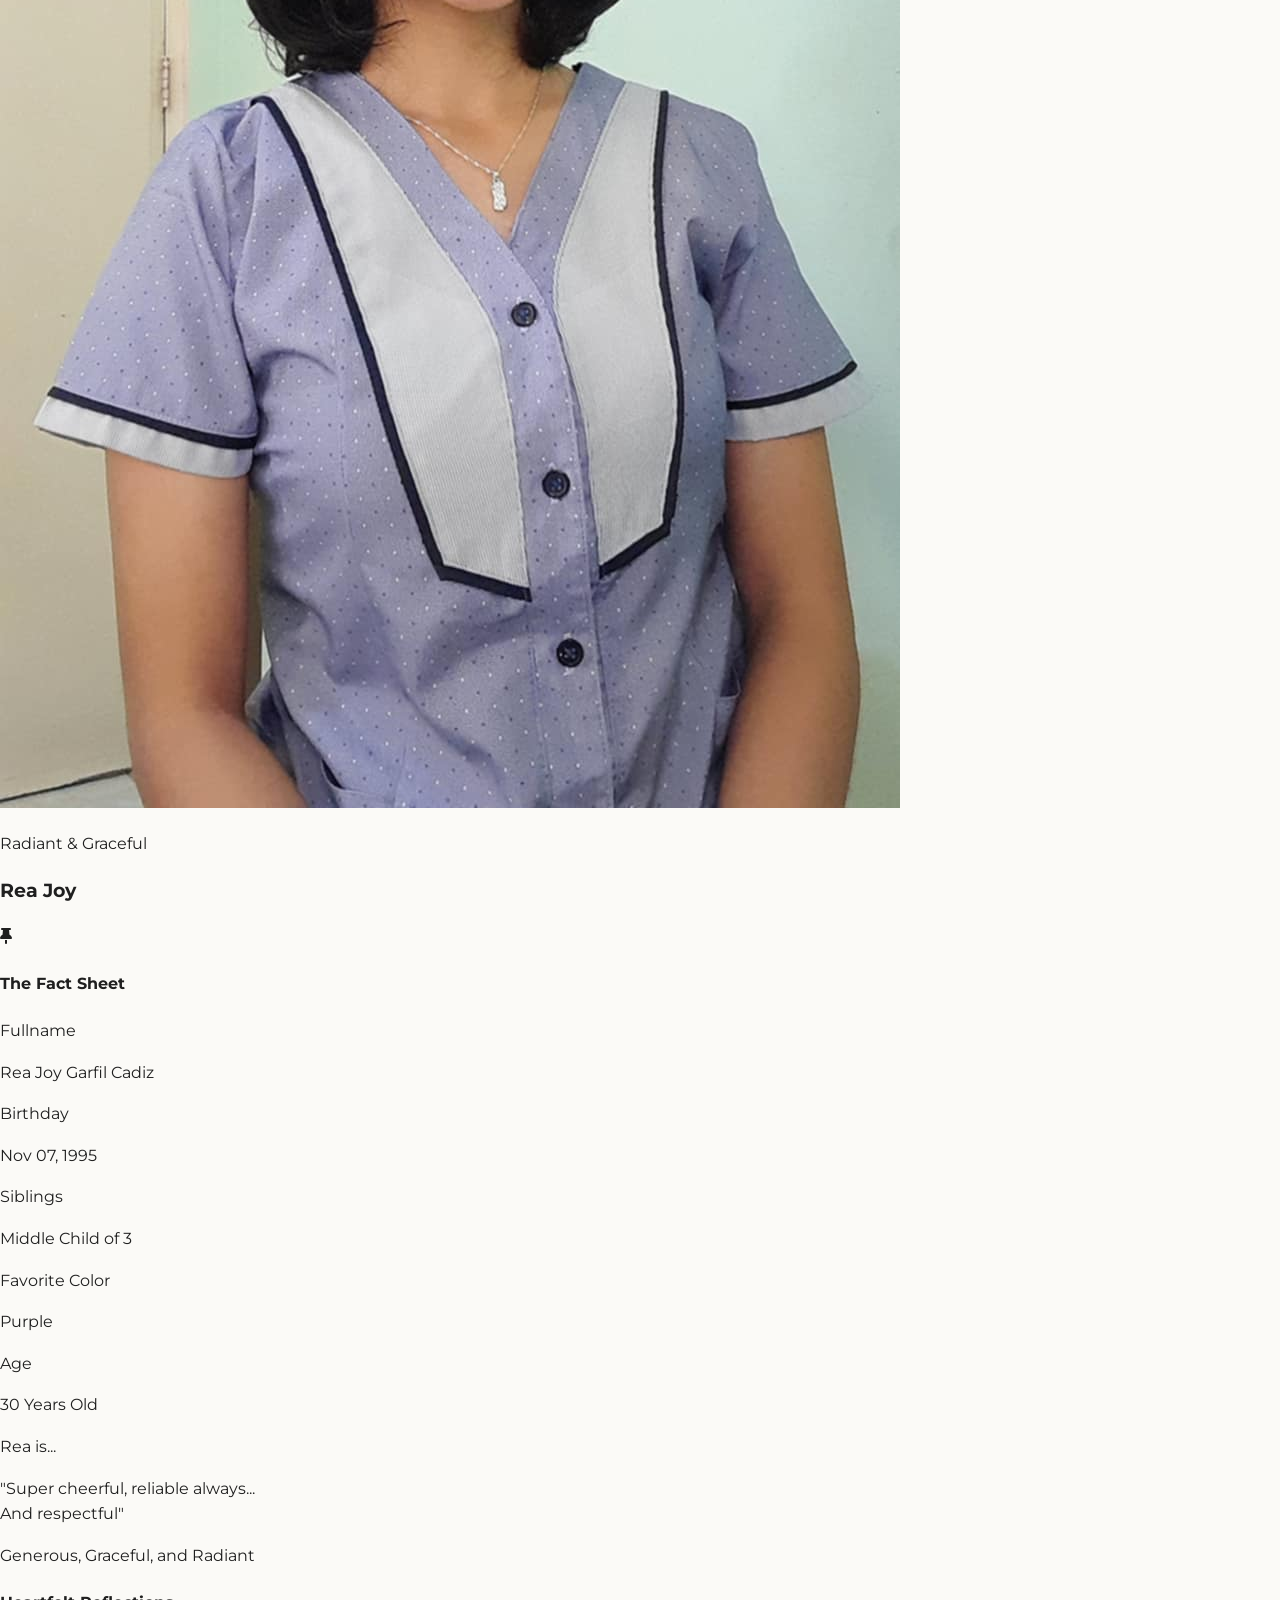
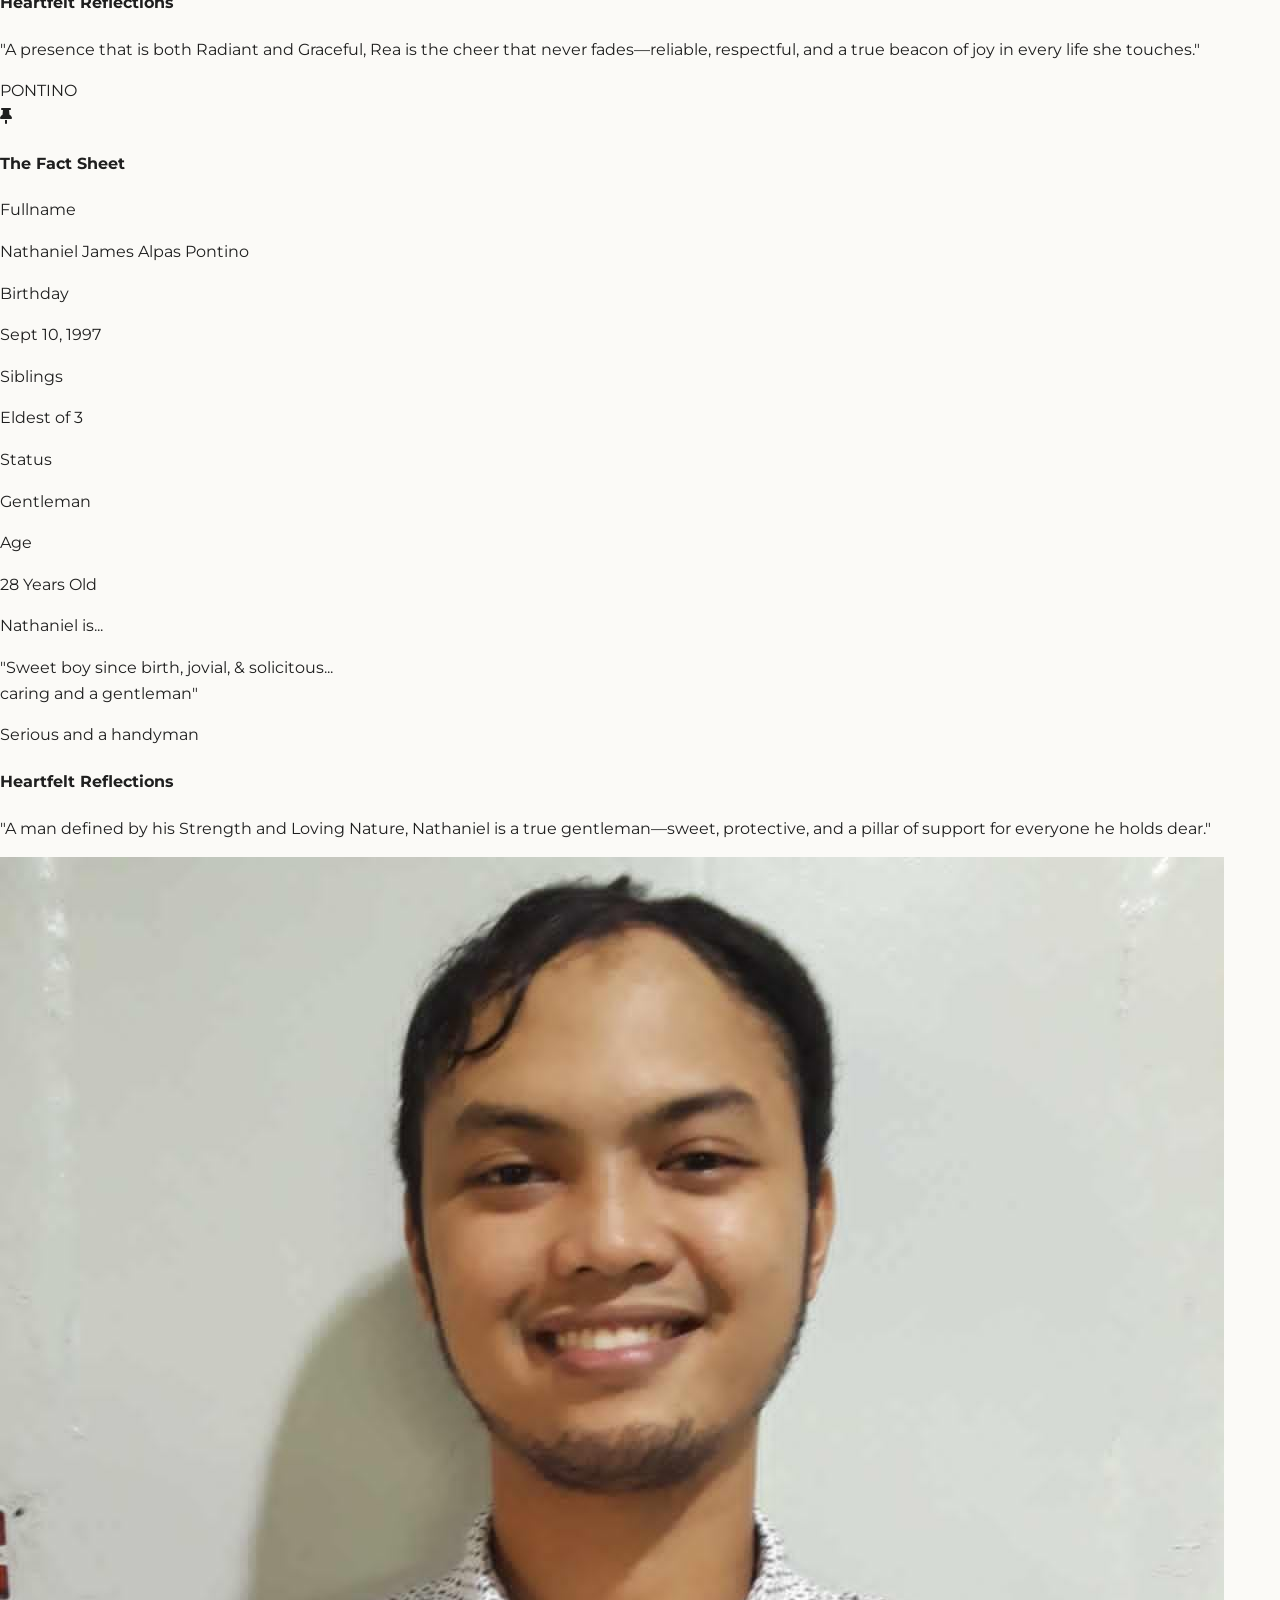
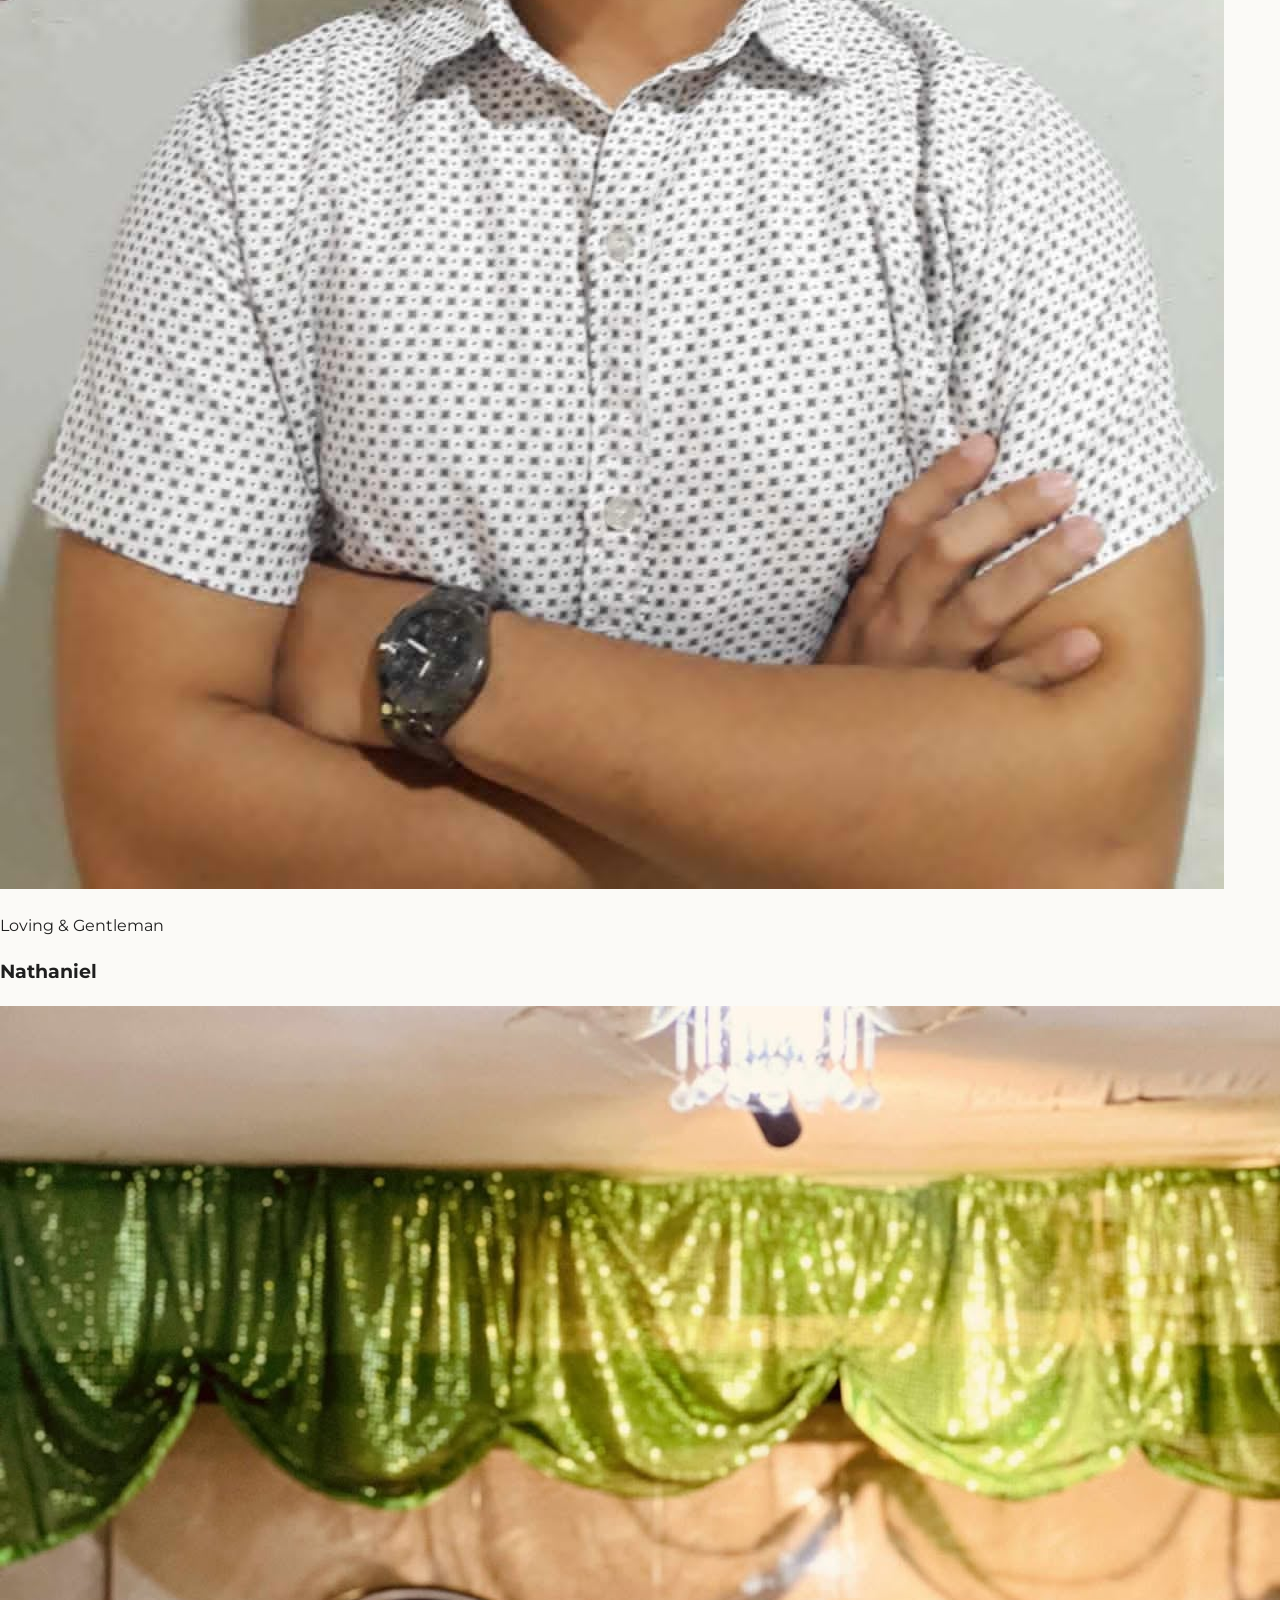
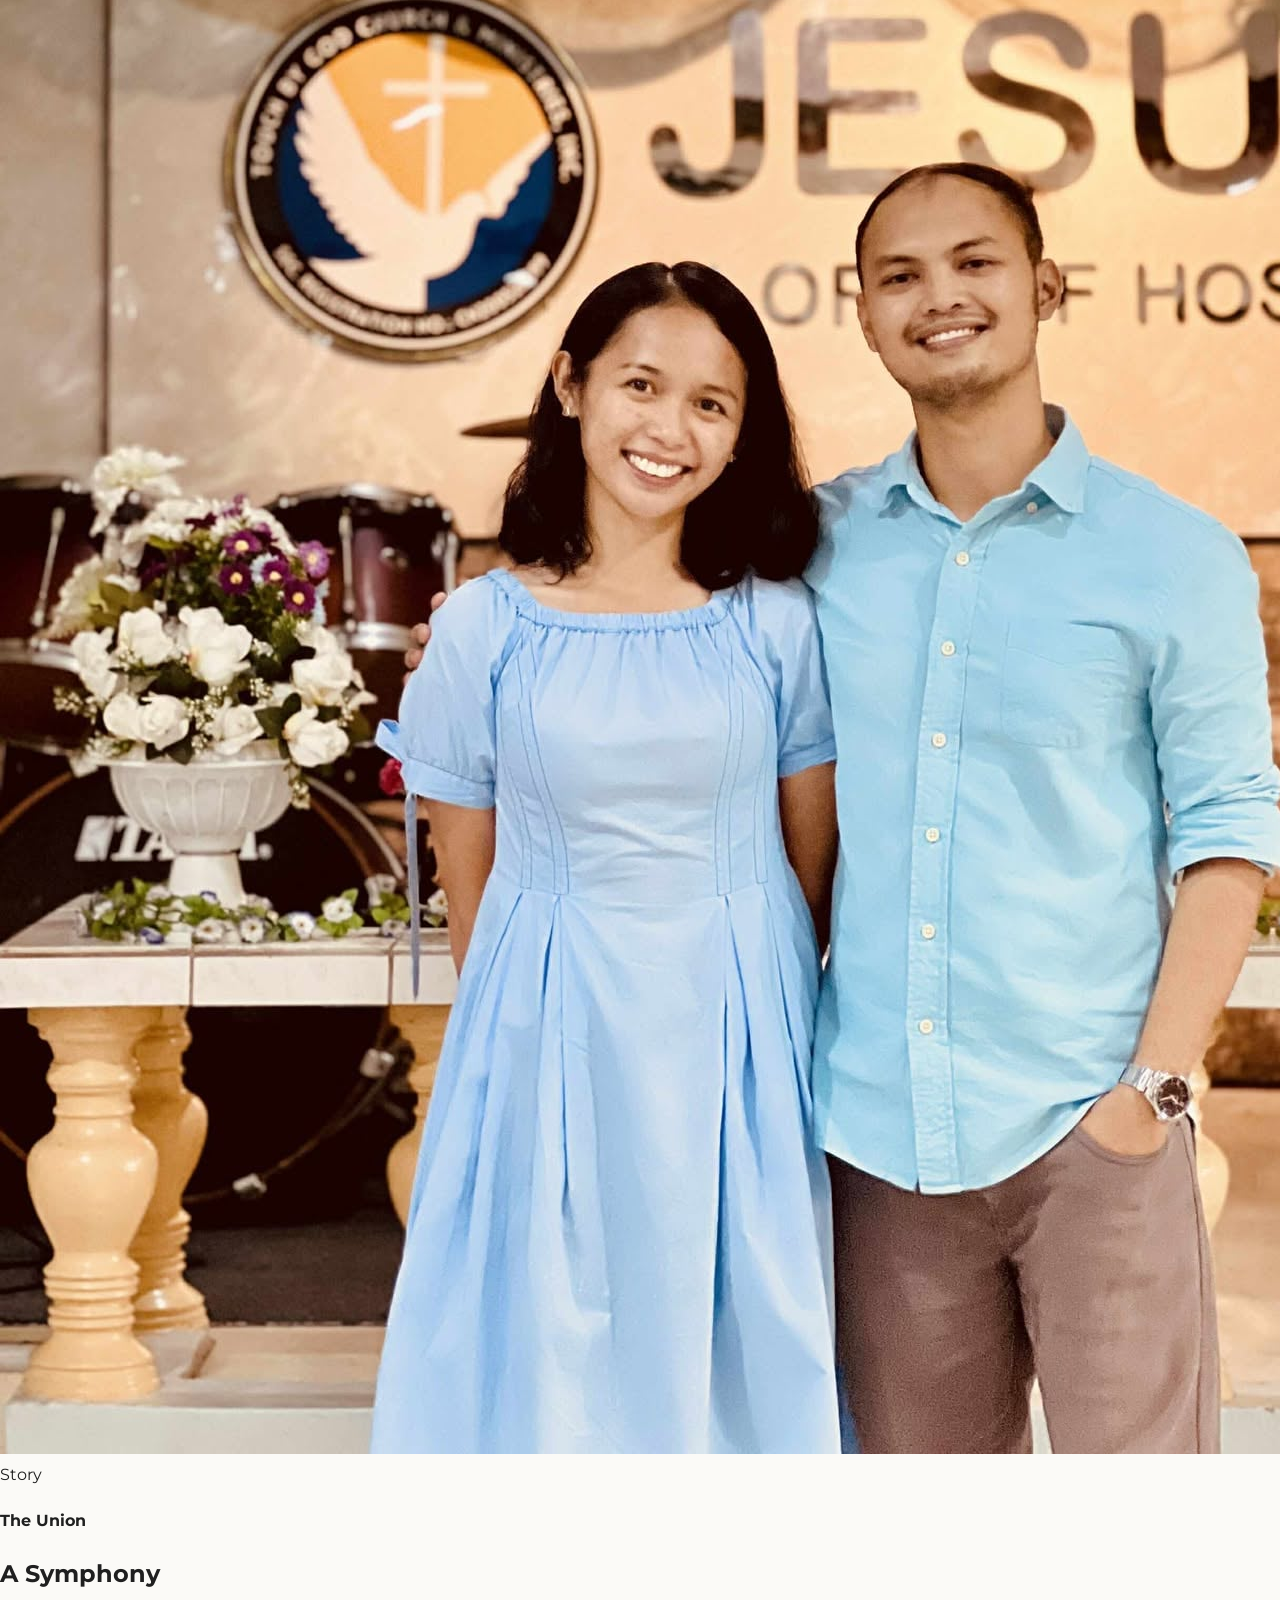
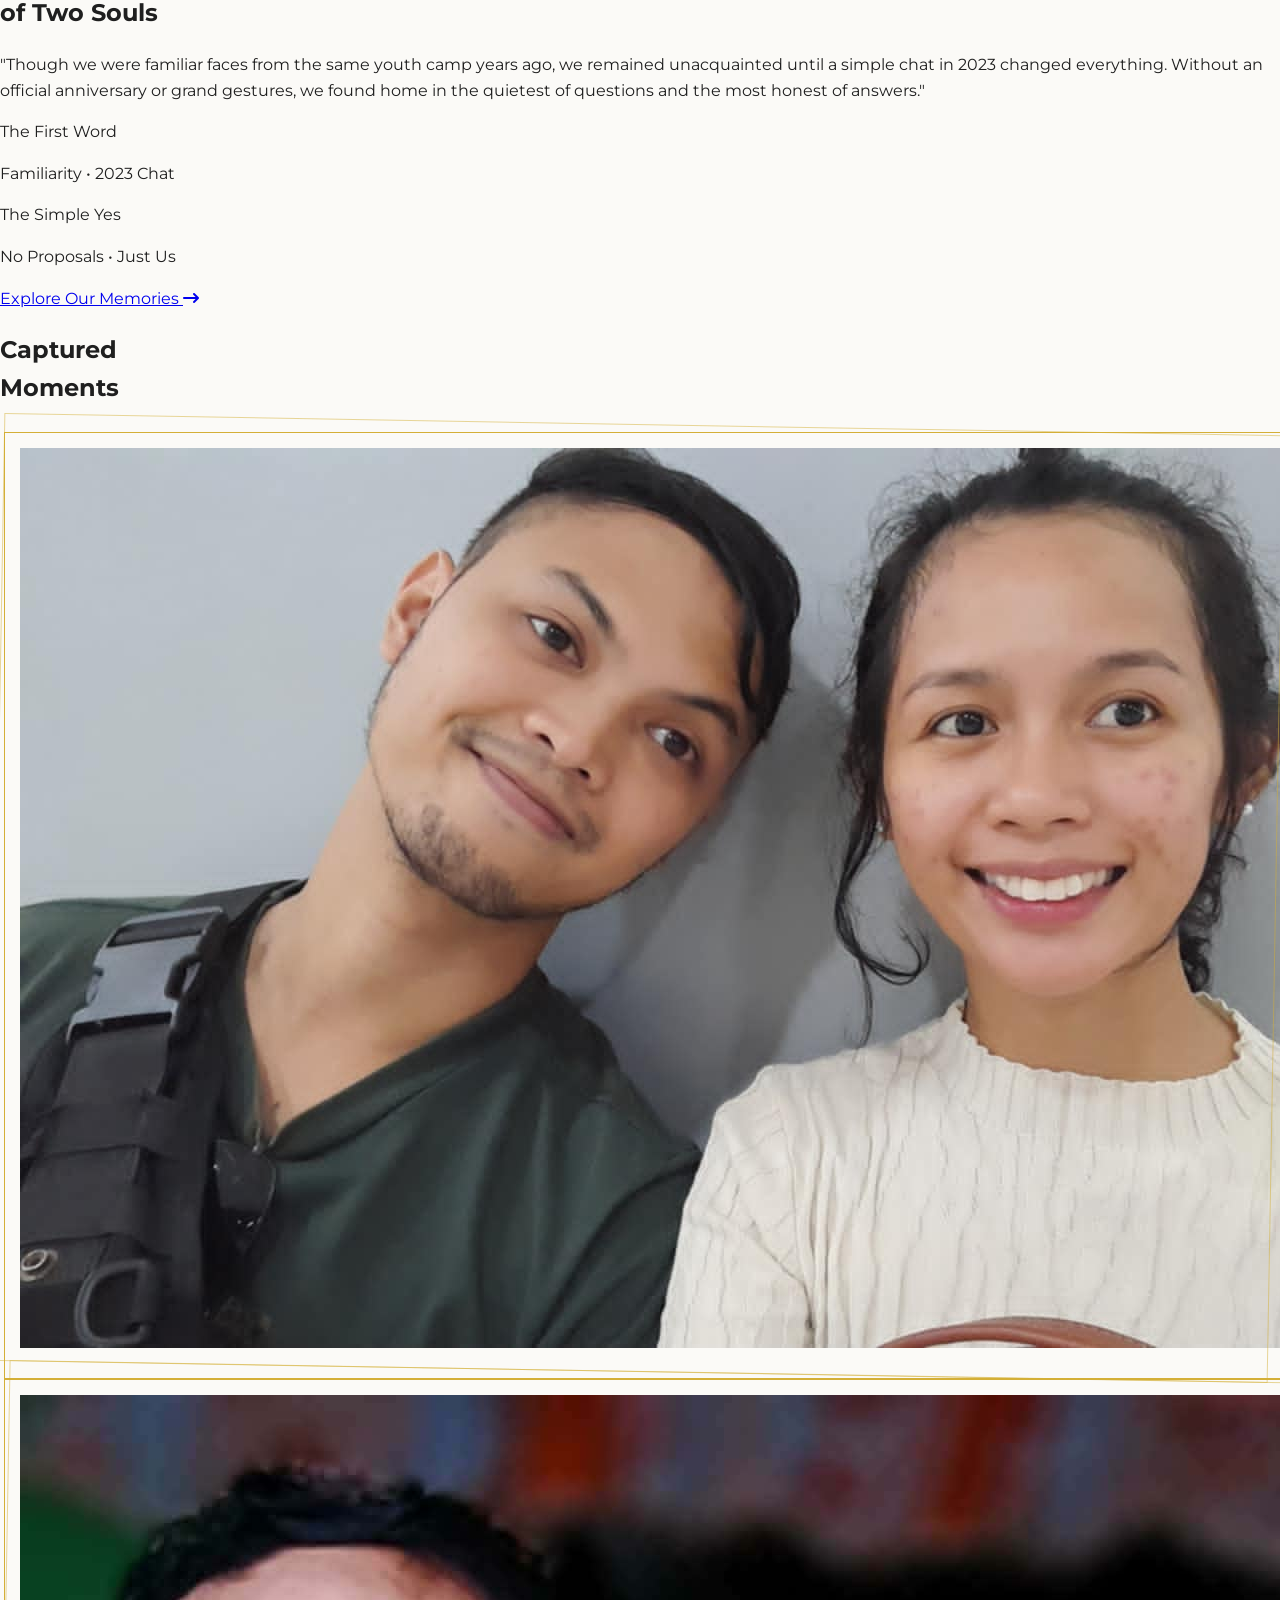
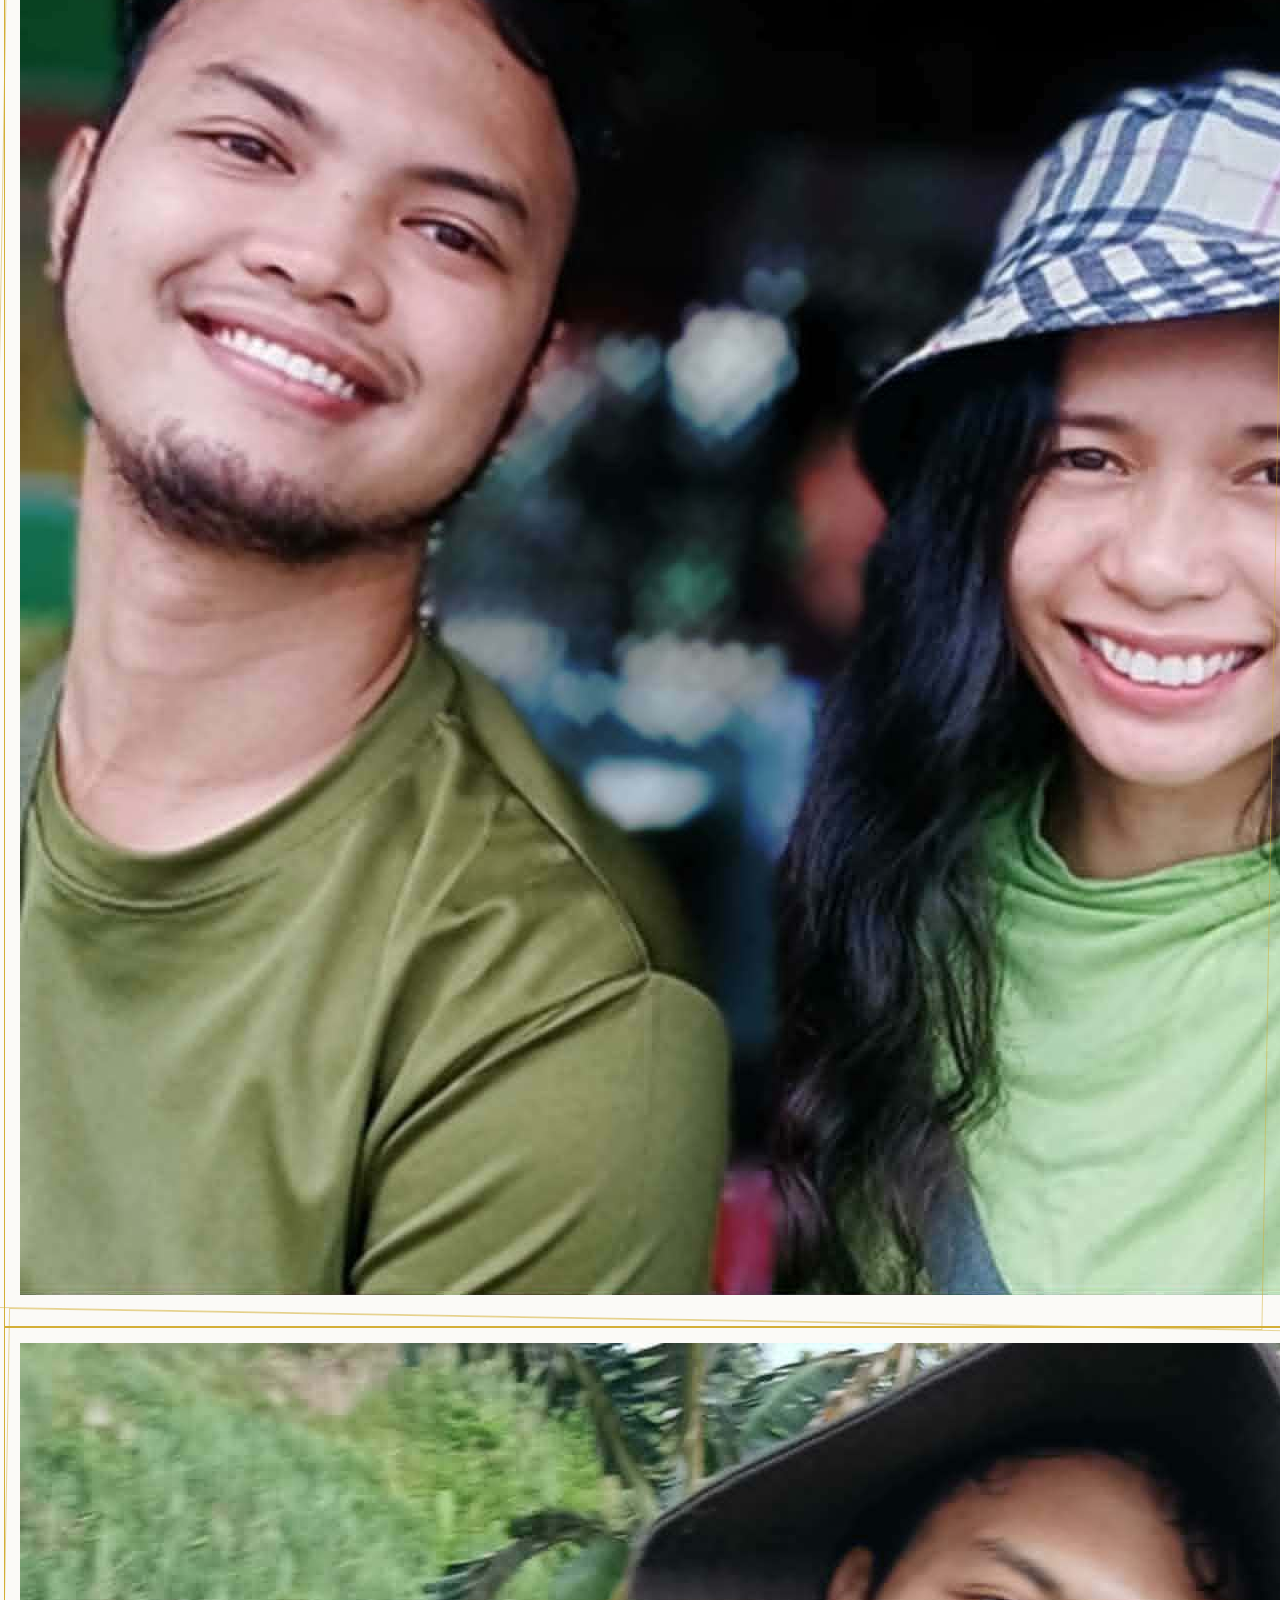
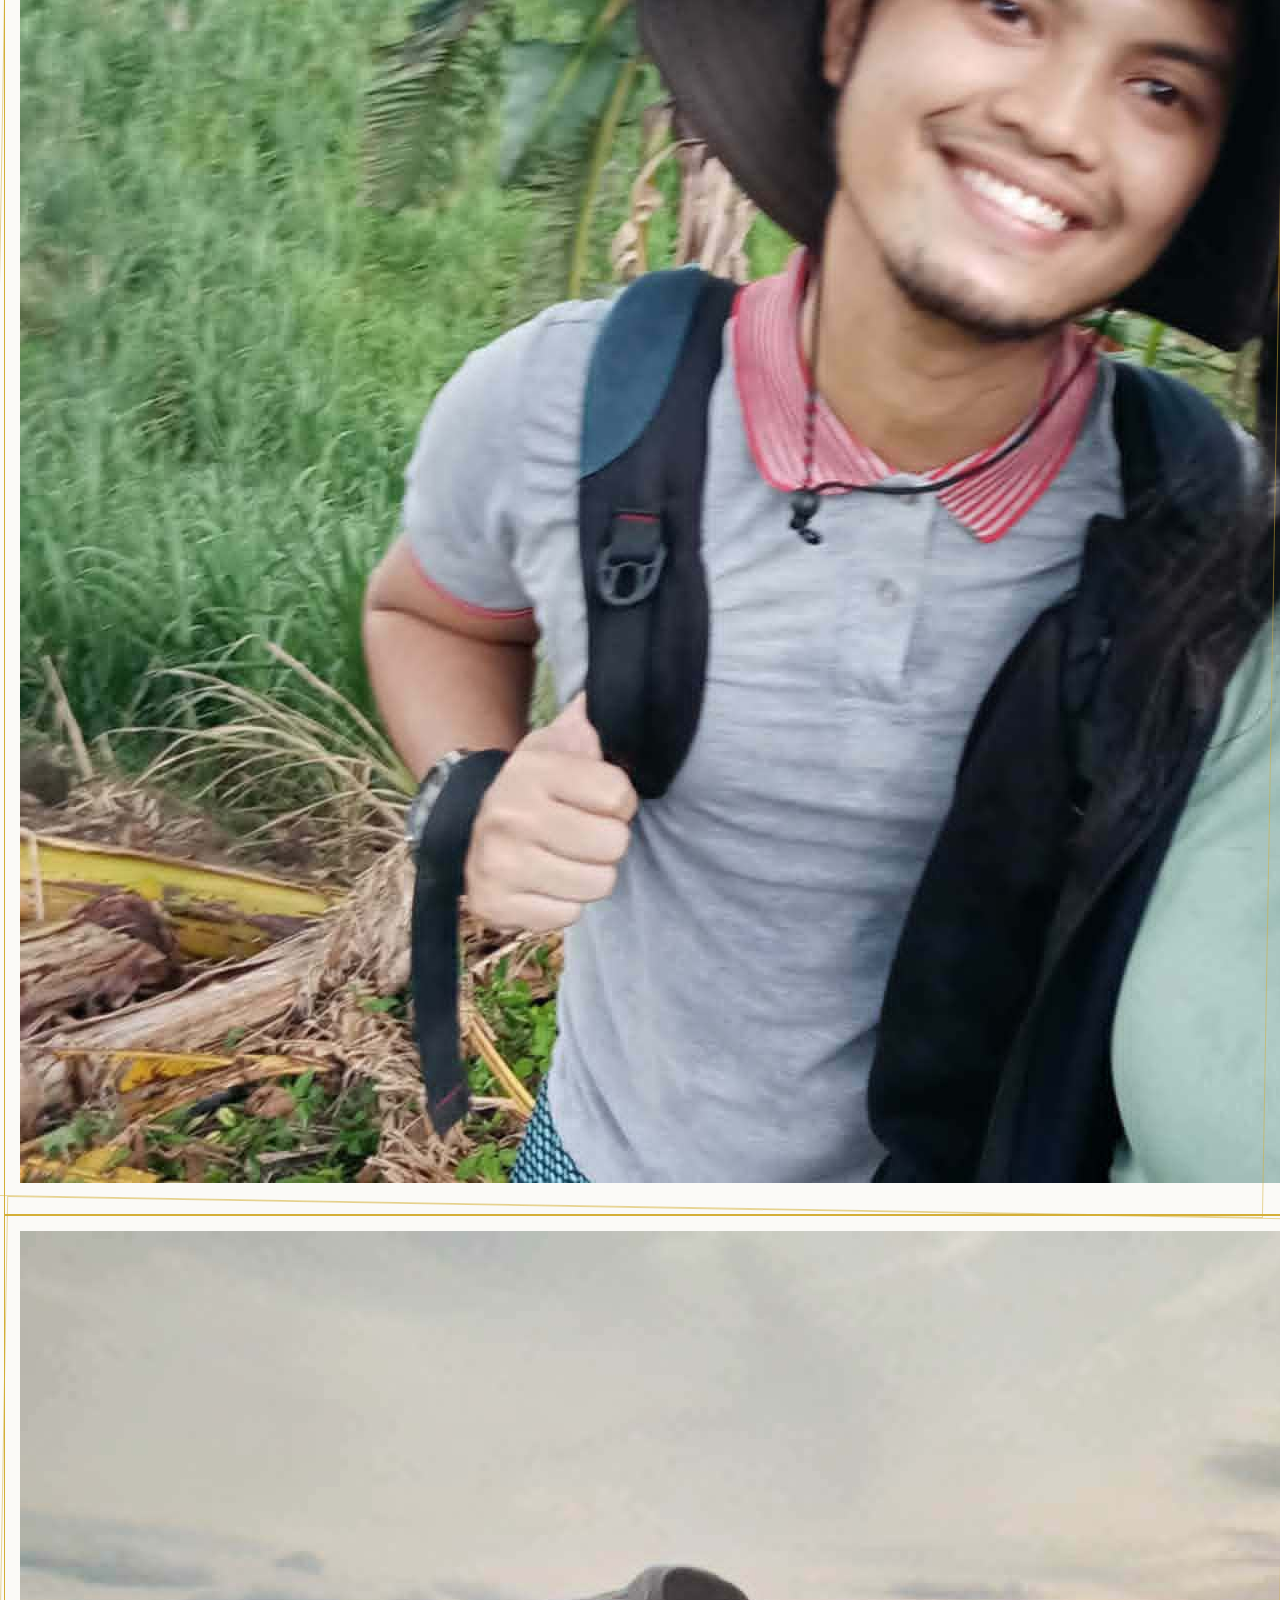
==== commit 08eb7504: "Update preloader instruction and add social sharing meta tags" ====
--- a/index.html
+++ b/index.html
@@ -29,6 +29,24 @@
     <link rel="icon" type="image/png" href="logo/1-removebg-preview.png">
     <meta name="description"
         content="Nathaniel James & Rea Joy - Celebrating our Sacred Union. Join us for an intimate and architectural wedding experience in Bago City.">
+
+    <!-- Open Graph / Facebook -->
+    <meta property="og:type" content="website">
+    <meta property="og:url" content="https://nathanielfoundhisjoy.netlify.app/">
+    <meta property="og:title" content="Meet the Bride and Groom (Tan & Joy)">
+    <meta property="og:description"
+        content="Celebrating our Sacred Union. Join us for an intimate and architectural wedding experience.">
+    <meta property="og:image"
+        content="https://nathanielfoundhisjoy.netlify.app/images/b10f5ee6-87eb-4bed-a00a-8c7de5cc4382.jfif">
+
+    <!-- Twitter -->
+    <meta property="twitter:card" content="summary_large_image">
+    <meta property="twitter:url" content="https://nathanielfoundhisjoy.netlify.app/">
+    <meta property="twitter:title" content="Meet the Bride and Groom (Tan & Joy)">
+    <meta property="twitter:description"
+        content="Celebrating our Sacred Union. Join us for an intimate and architectural wedding experience.">
+    <meta property="twitter:image"
+        content="https://nathanielfoundhisjoy.netlify.app/images/b10f5ee6-87eb-4bed-a00a-8c7de5cc4382.jfif">
 </head>
 
 <body class="bg-[#FBFAF7] text-[#1F1F1F] selection:bg-purple-200">
@@ -73,10 +91,11 @@
                         <div class="h-[1px] w-8 bg-[#D4AF37]/40"></div>
                     </div>
                 </div>
-                <!-- Tap Anywhere Instruction: Necessary to unlock audio on modern browsers -->
+                <!-- Tap Anywhere Instruction -->
                 <div class="pt-12 opacity-0 animate-fade-in-slow">
-                    <p class="font-montserrat text-[9px] uppercase tracking-[0.5em] text-[#D4AF37] animate-pulse">
-                        Tap Anywhere to Begin the Journey
+                    <p
+                        class="font-montserrat text-[10px] md:text-[12px] uppercase tracking-[0.5em] text-[#D4AF37] animate-pulse">
+                        Click anywhere to begin the journey
                     </p>
                 </div>
             </div>
@@ -296,7 +315,7 @@
                         class="font-montserrat text-[#D4AF37] text-[10px] md:text-[12px] uppercase tracking-[1.2em] font-bold block mb-6">Chapter
                         I</span>
                     <h2 class="font-playfair text-[#3B0764] text-5xl md:text-7xl lg:text-8xl leading-[0.8] mb-10">
-                        Getting to Know <br>
+                        Get to Know <br>
                         <span class="italic text-[#D4AF37]">the Groom & Bride</span>
                     </h2>
                     <p
--- a/style.css
+++ b/style.css
@@ -101,6 +101,12 @@
 .animate-zoom-in { animation: zoom-in 2.5s cubic-bezier(0.2, 0.8, 0.2, 1) forwards; }
 .animate-fade-in { animation: fade-in 2s 0.5s forwards; }
 .animate-fade-in-delay { animation: fade-in 2s 1.2s forwards; }
+.animate-fade-in-slow { animation: fade-in-slow 2s 1.5s forwards ease-out; }
+
+@keyframes fade-in-slow {
+    0% { opacity: 0; transform: translateY(10px); }
+    100% { opacity: 1; transform: translateY(0); }
+}
 
 /* Remove old petal styles to keep it clean */
 .petal-loader { display: none; }
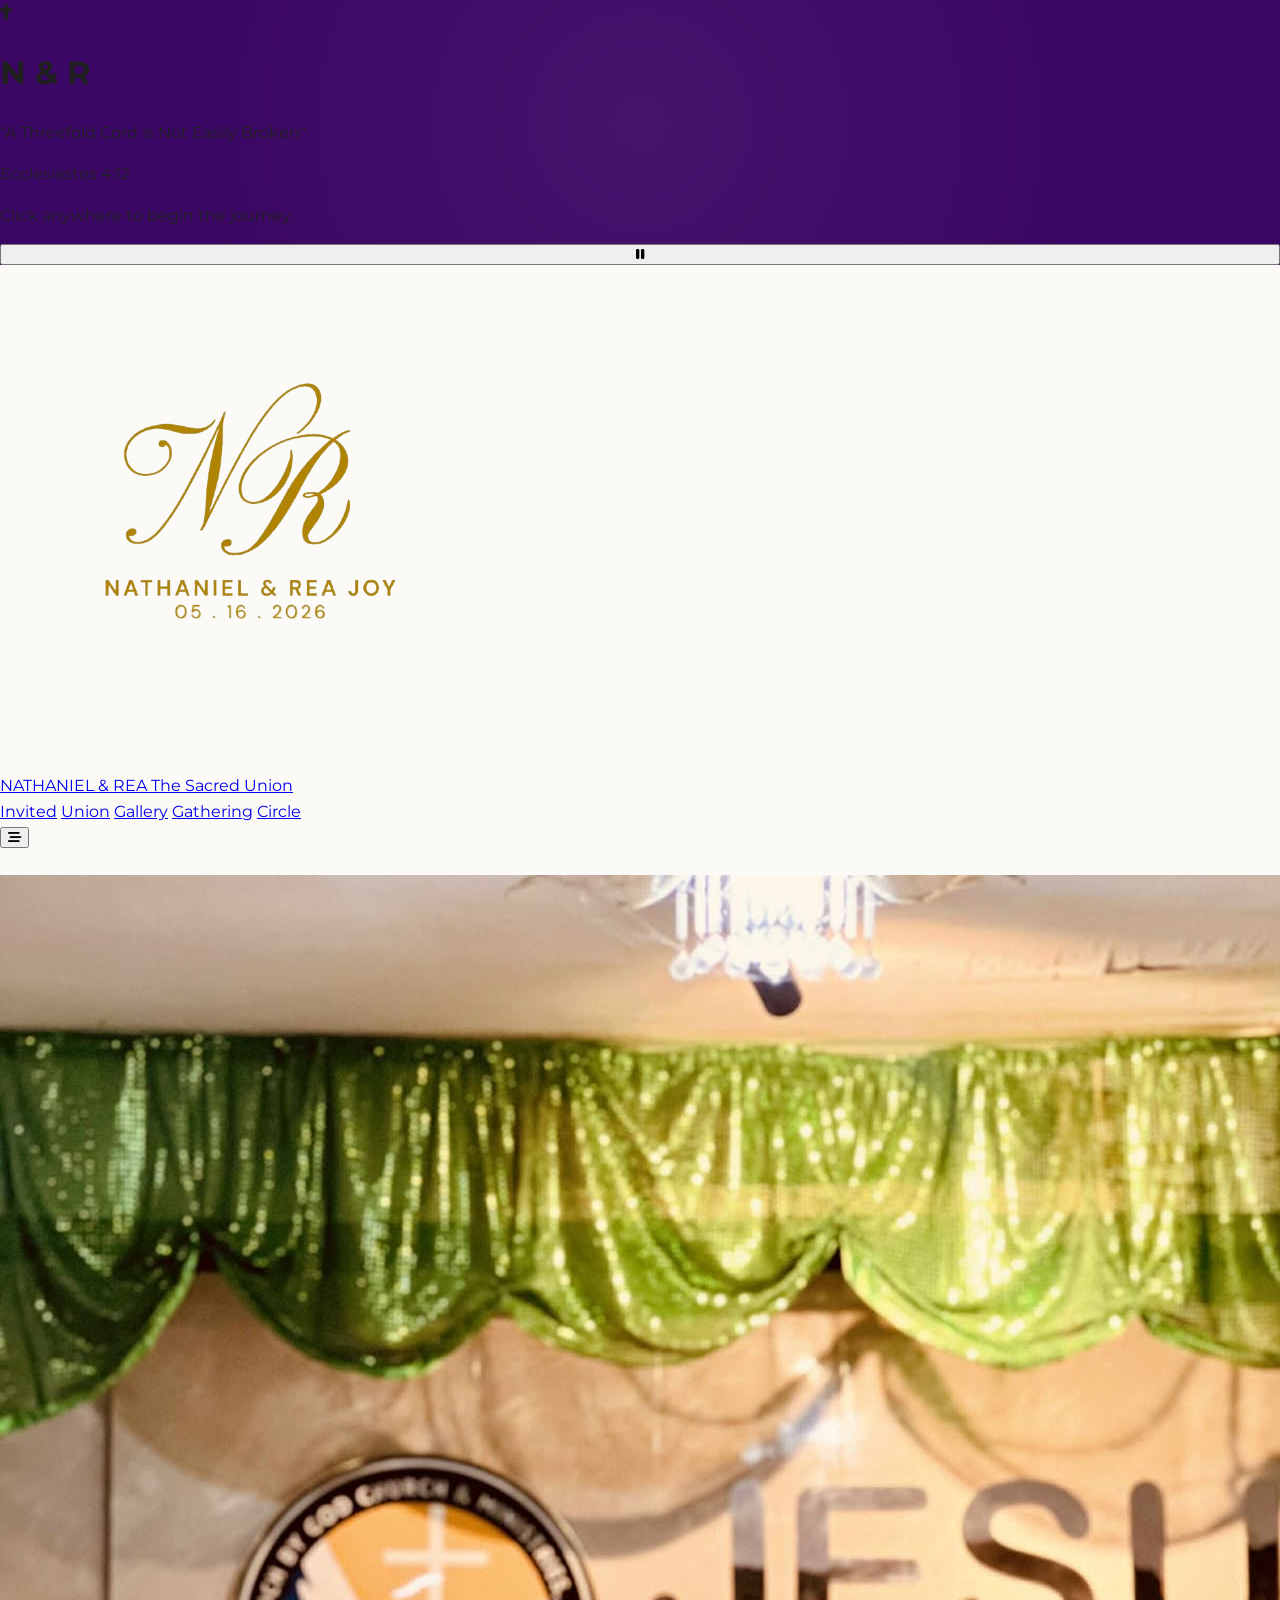
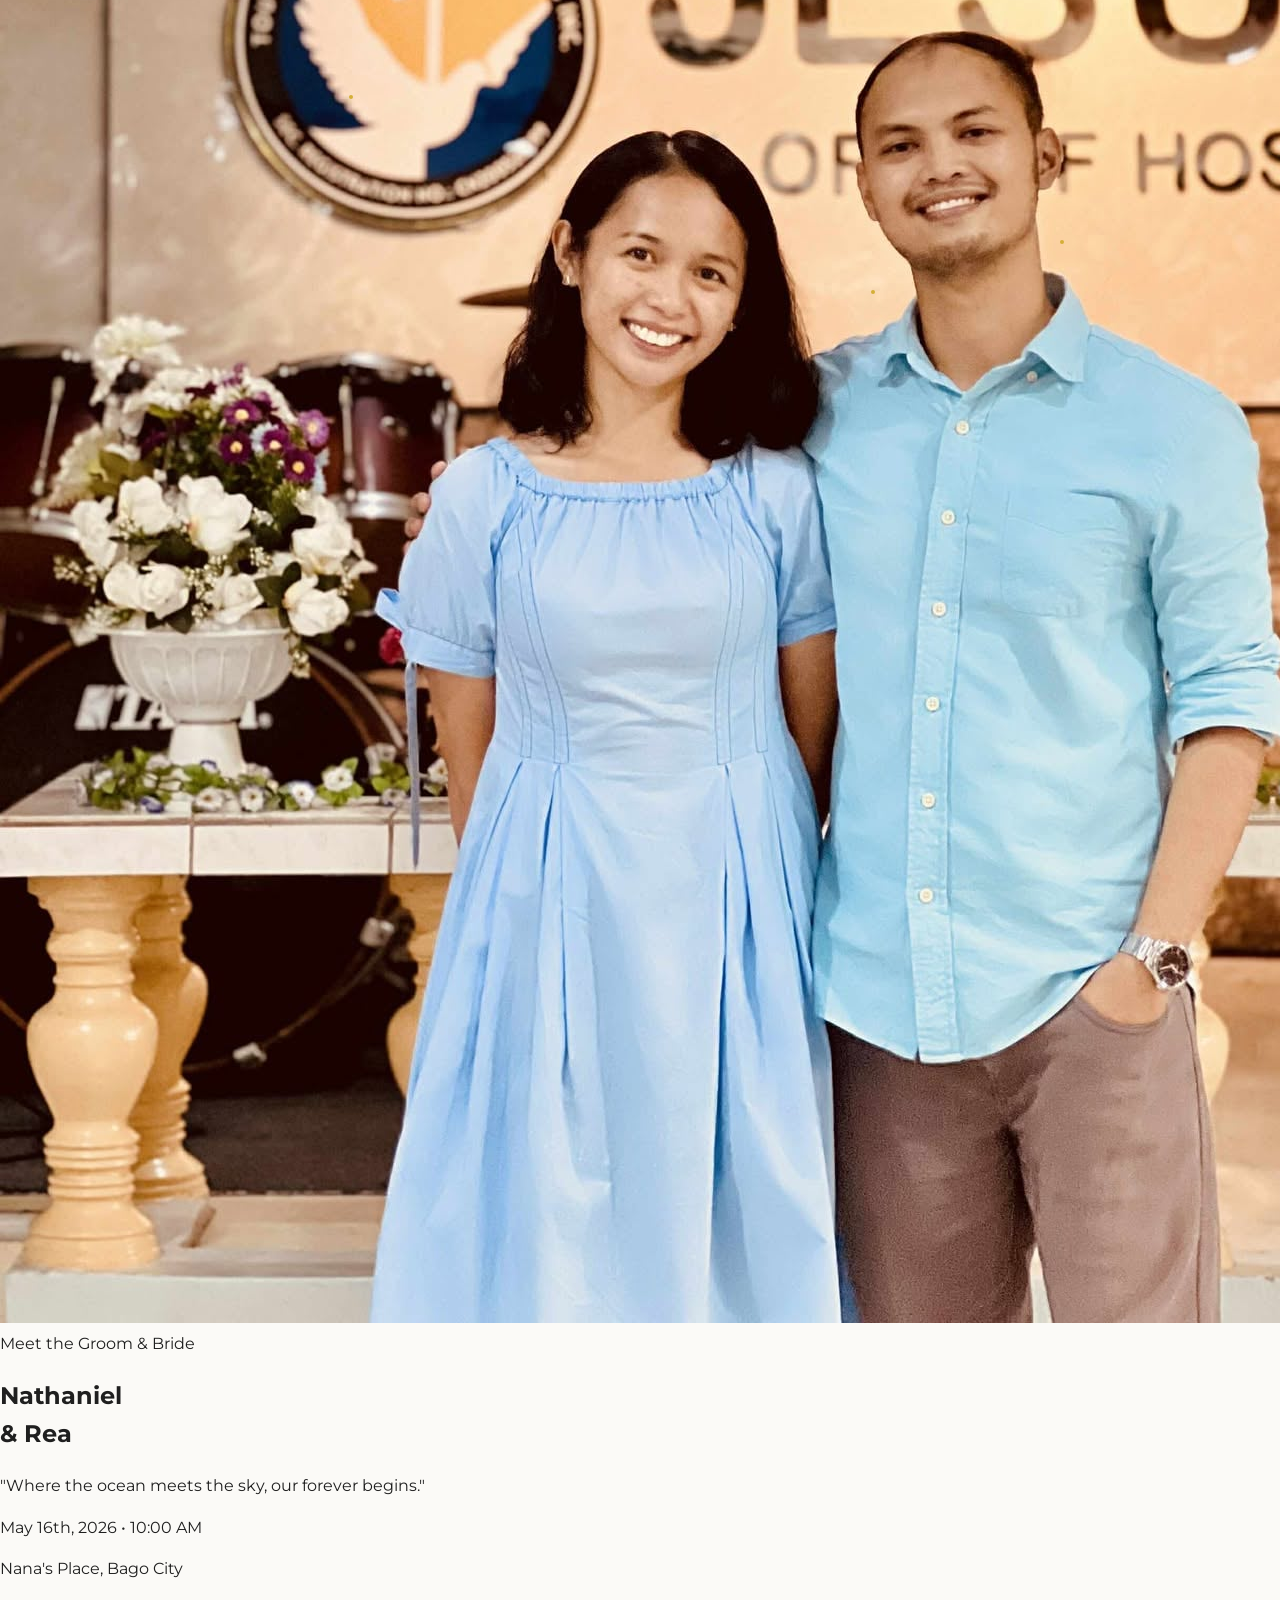
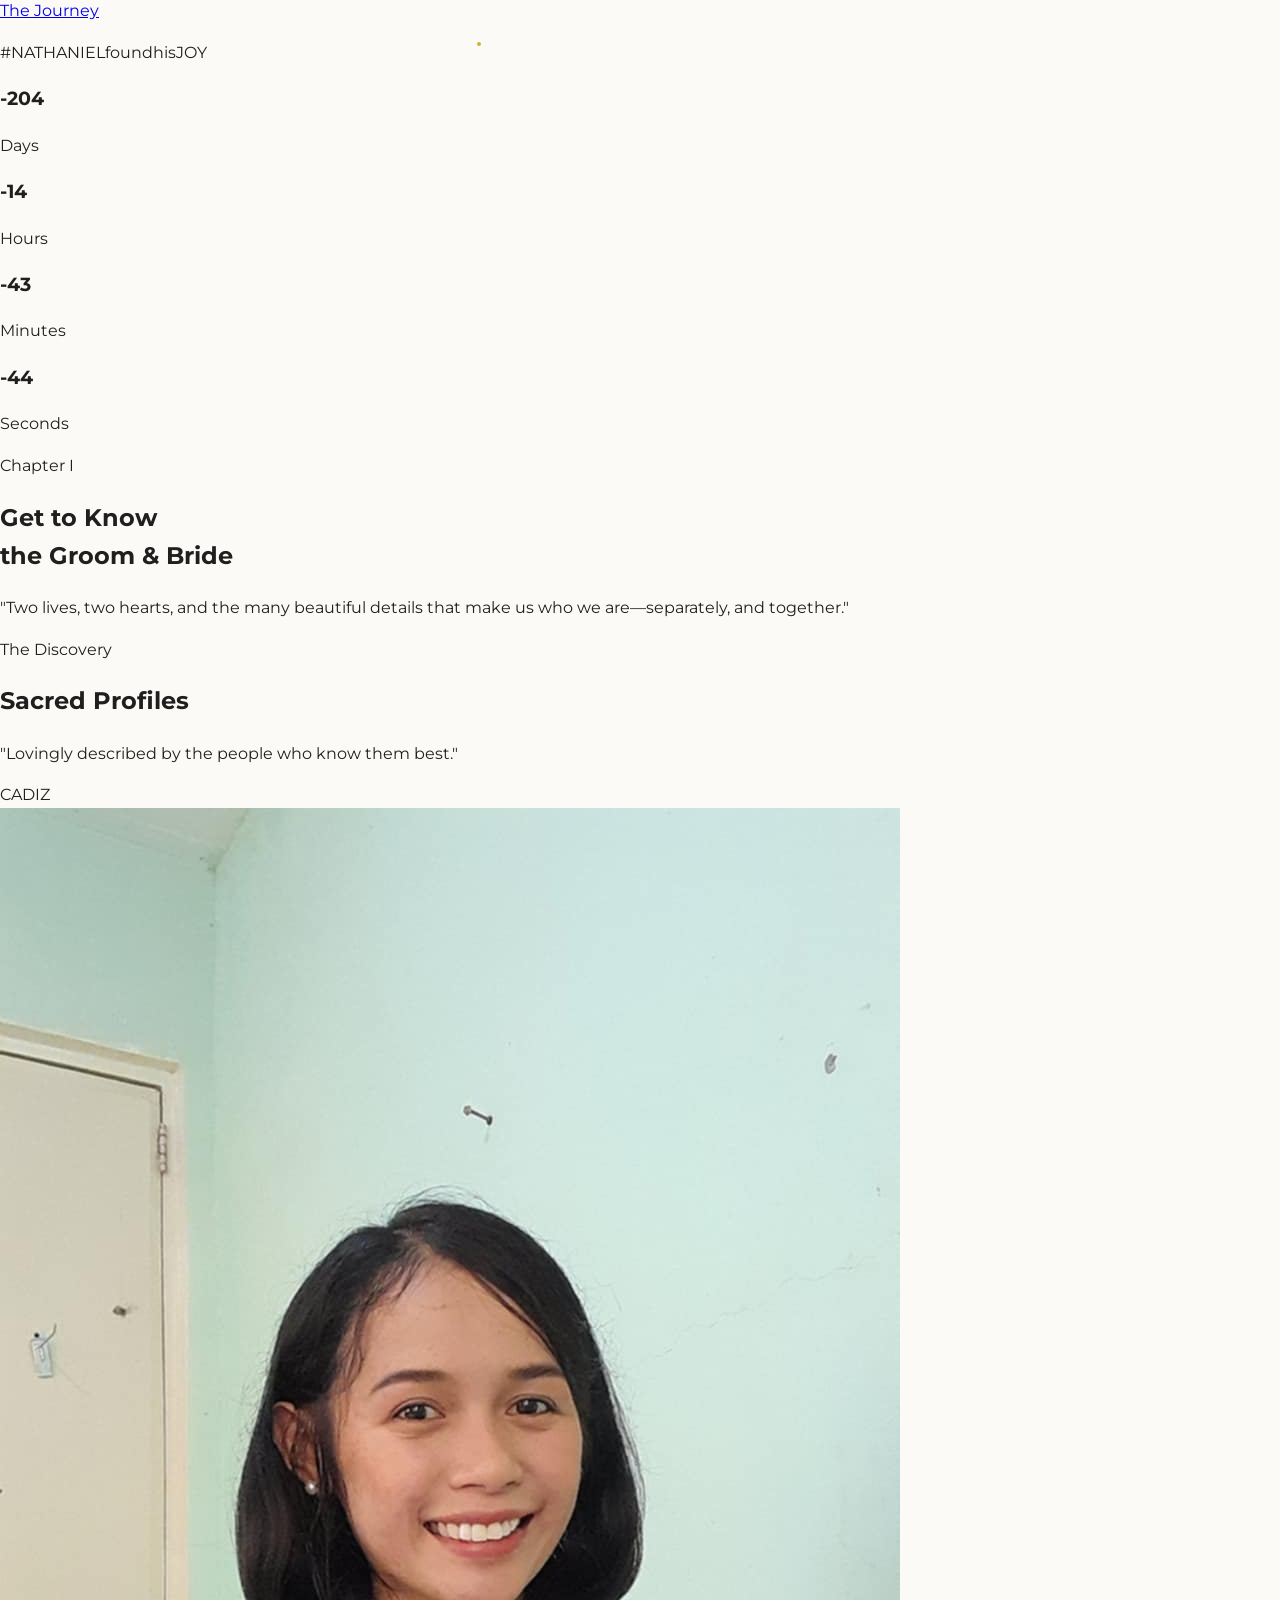
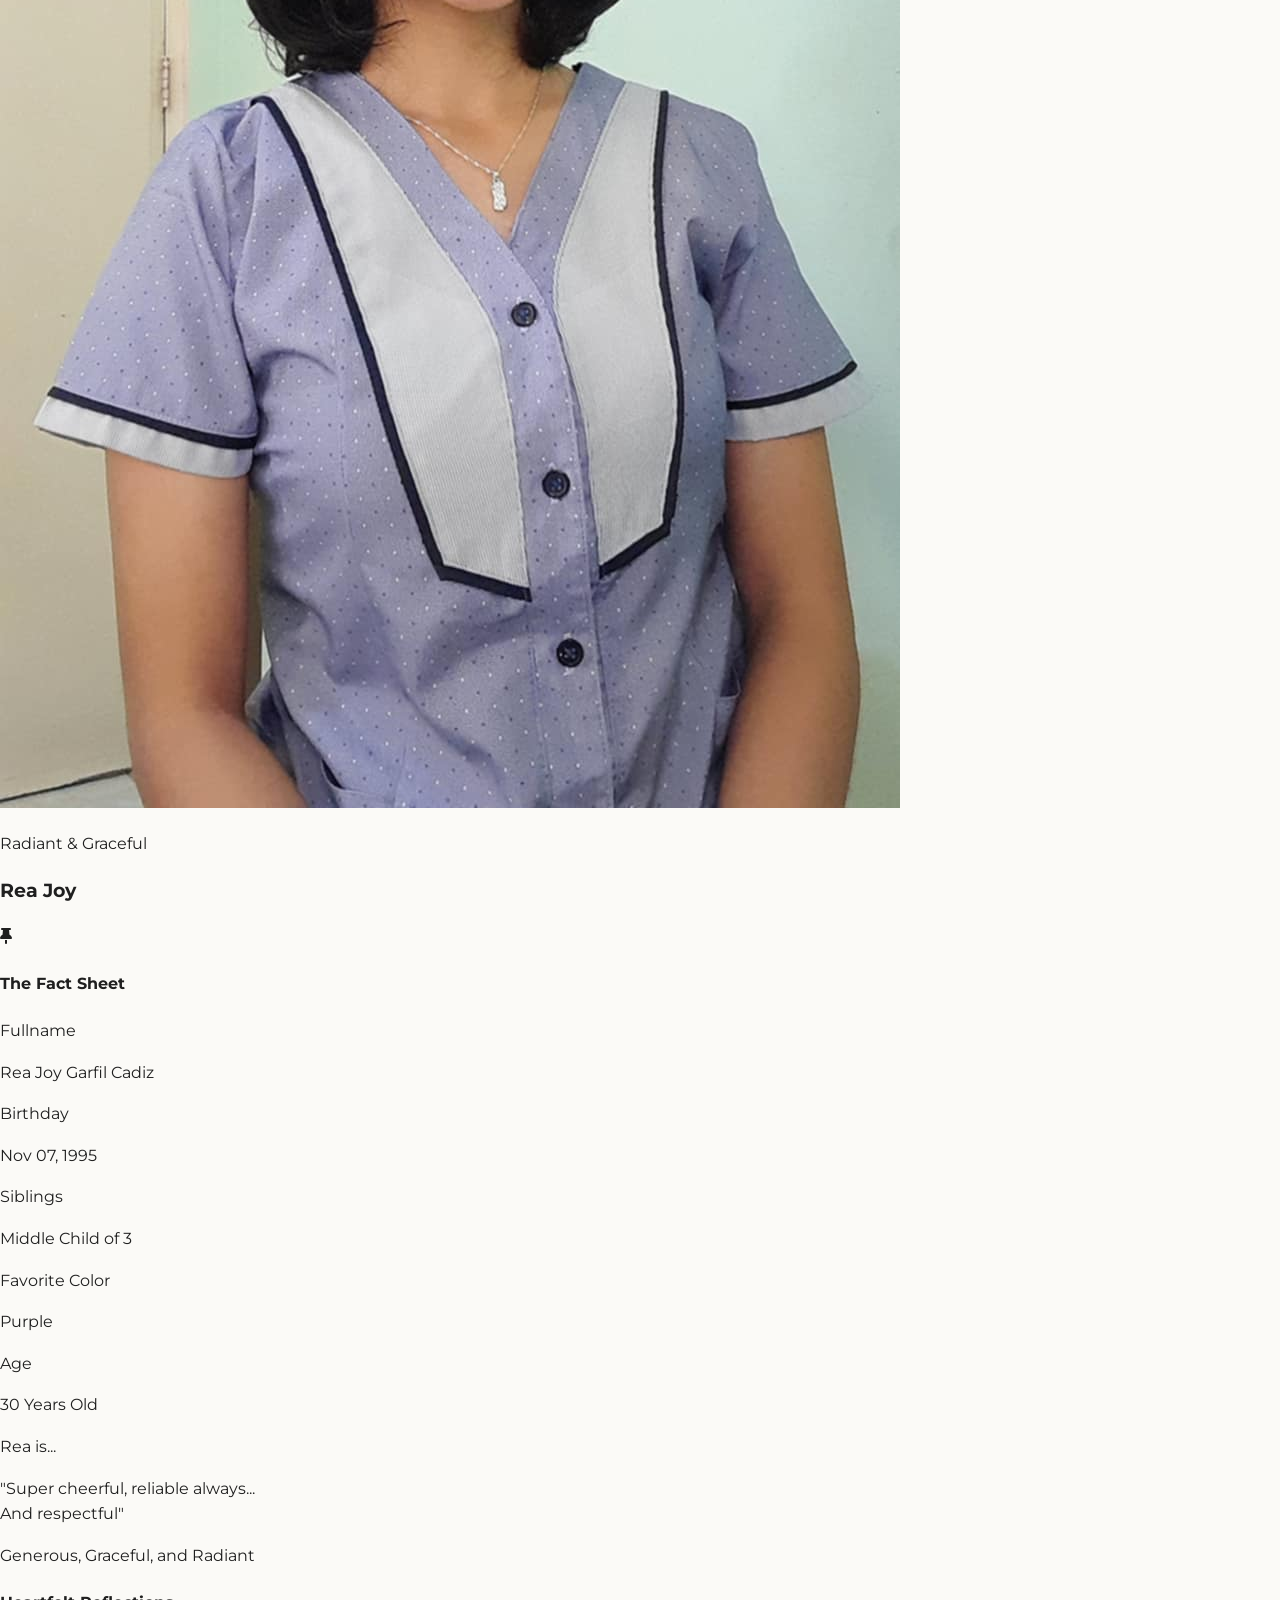
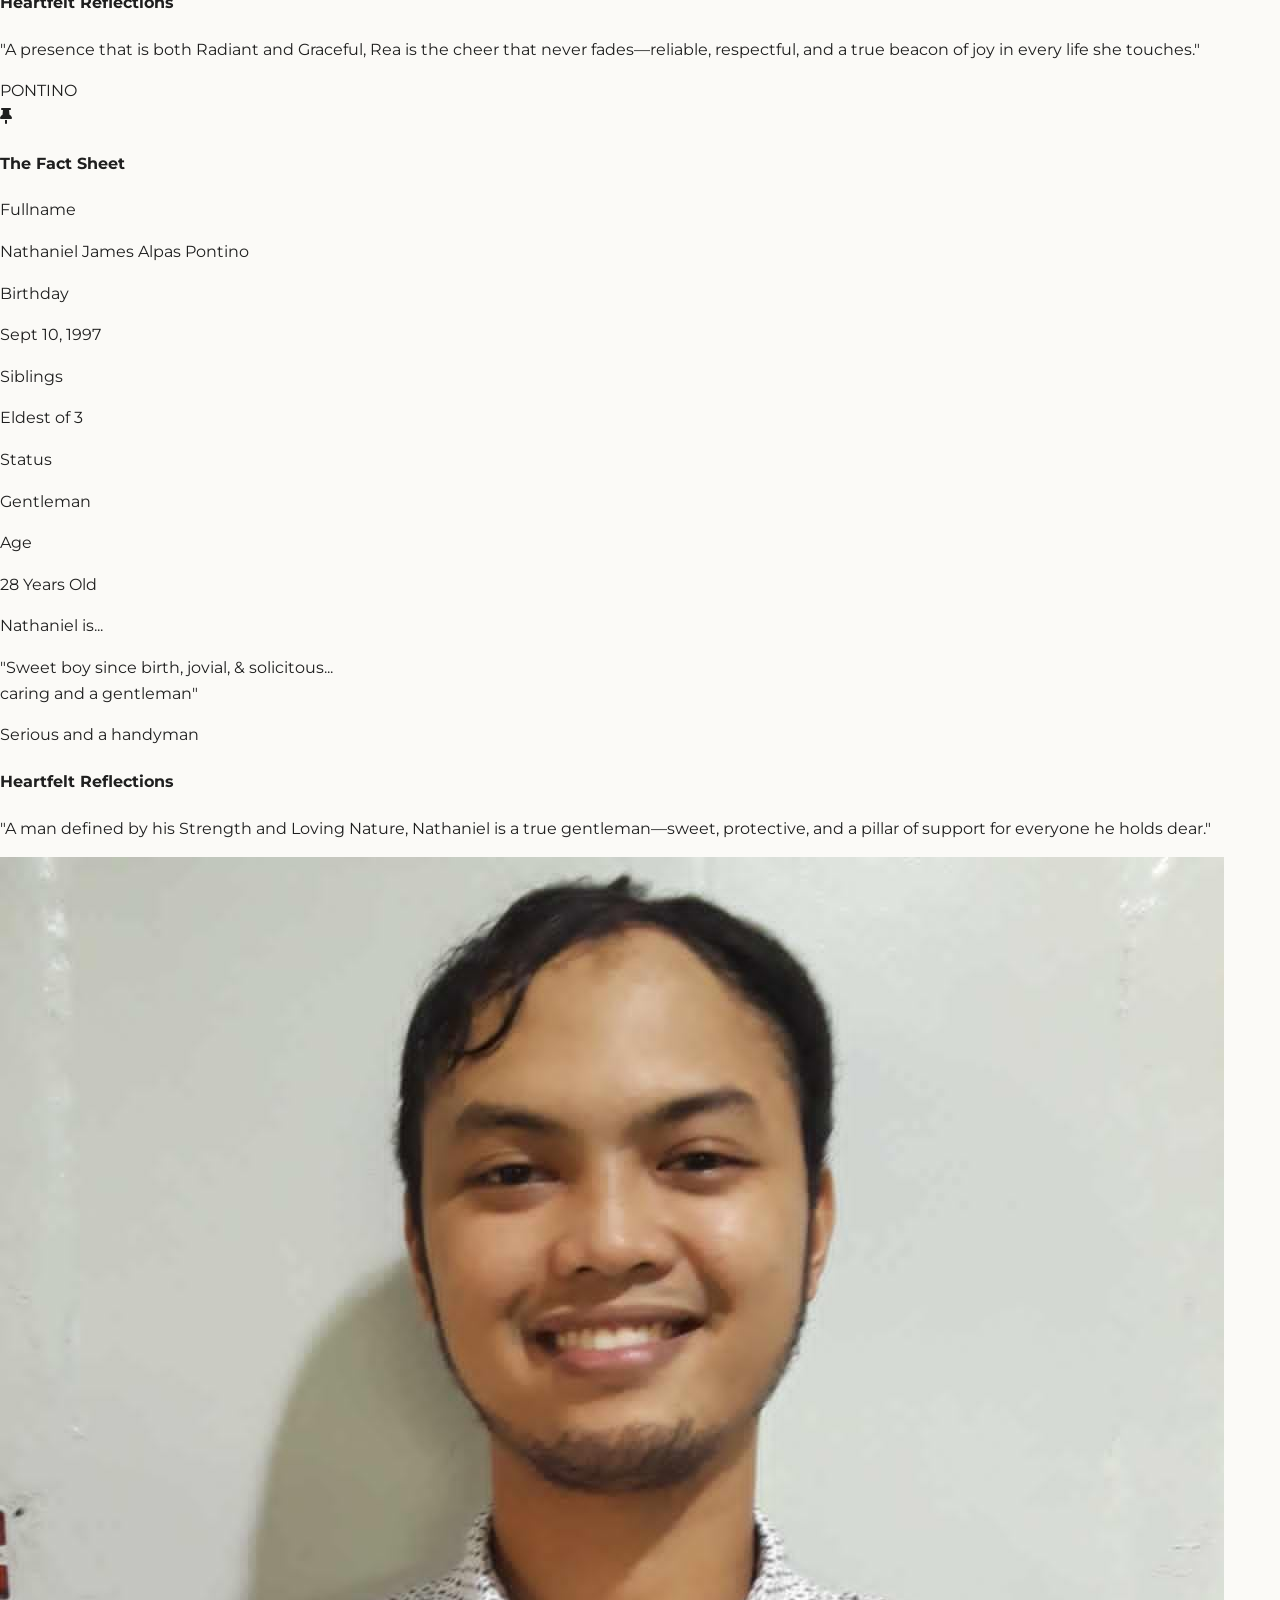
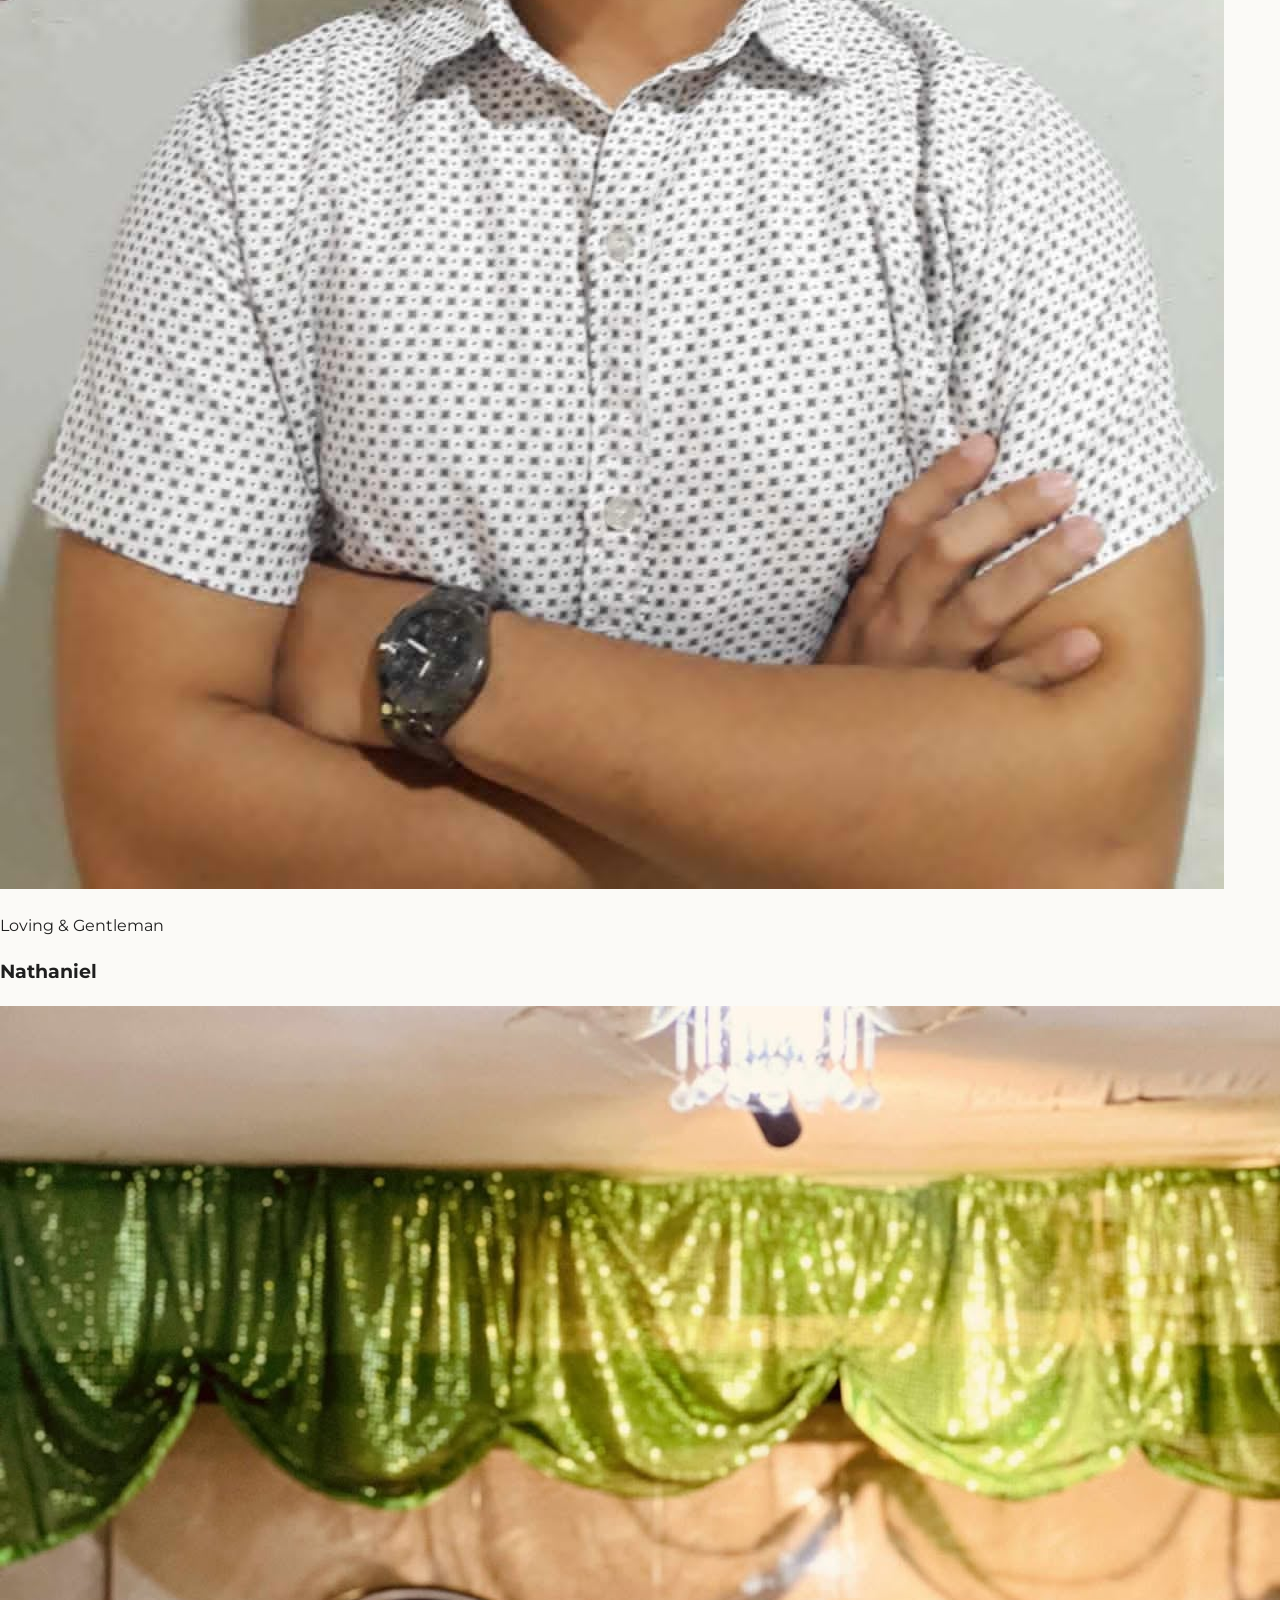
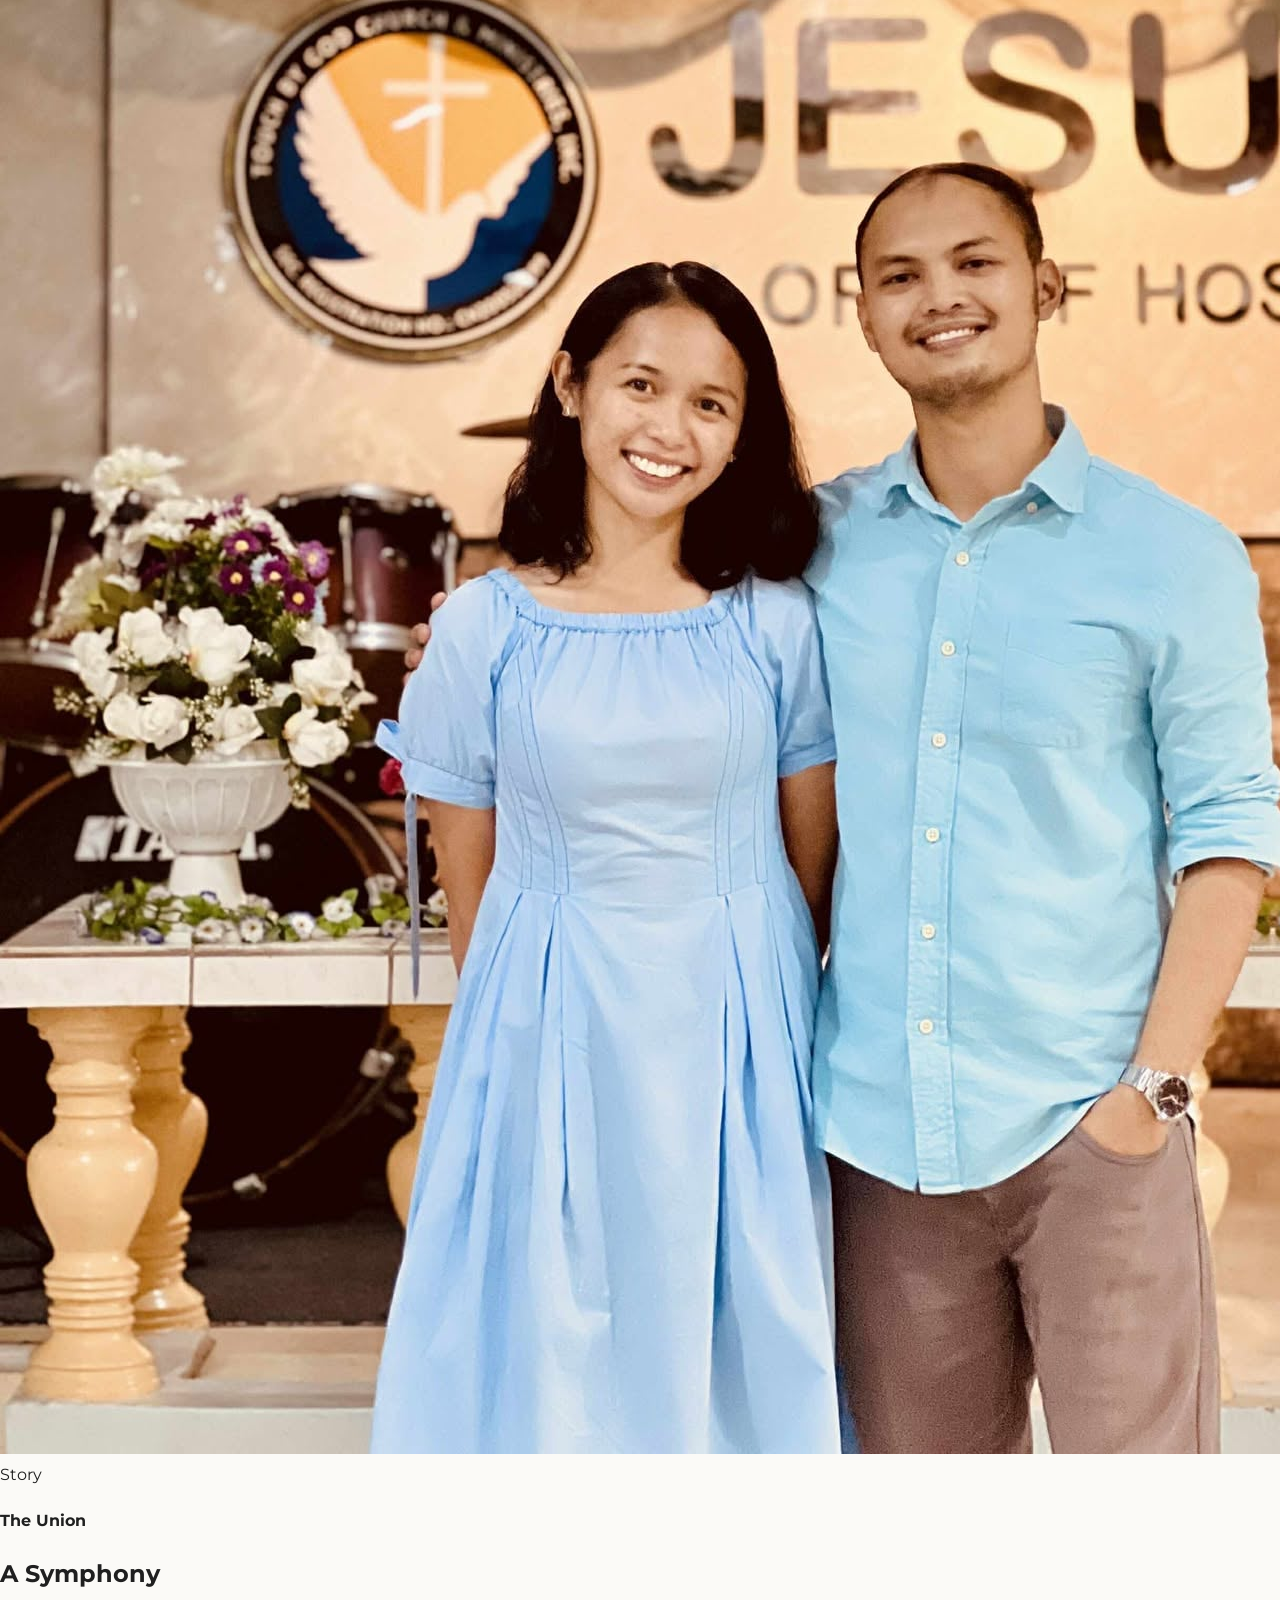
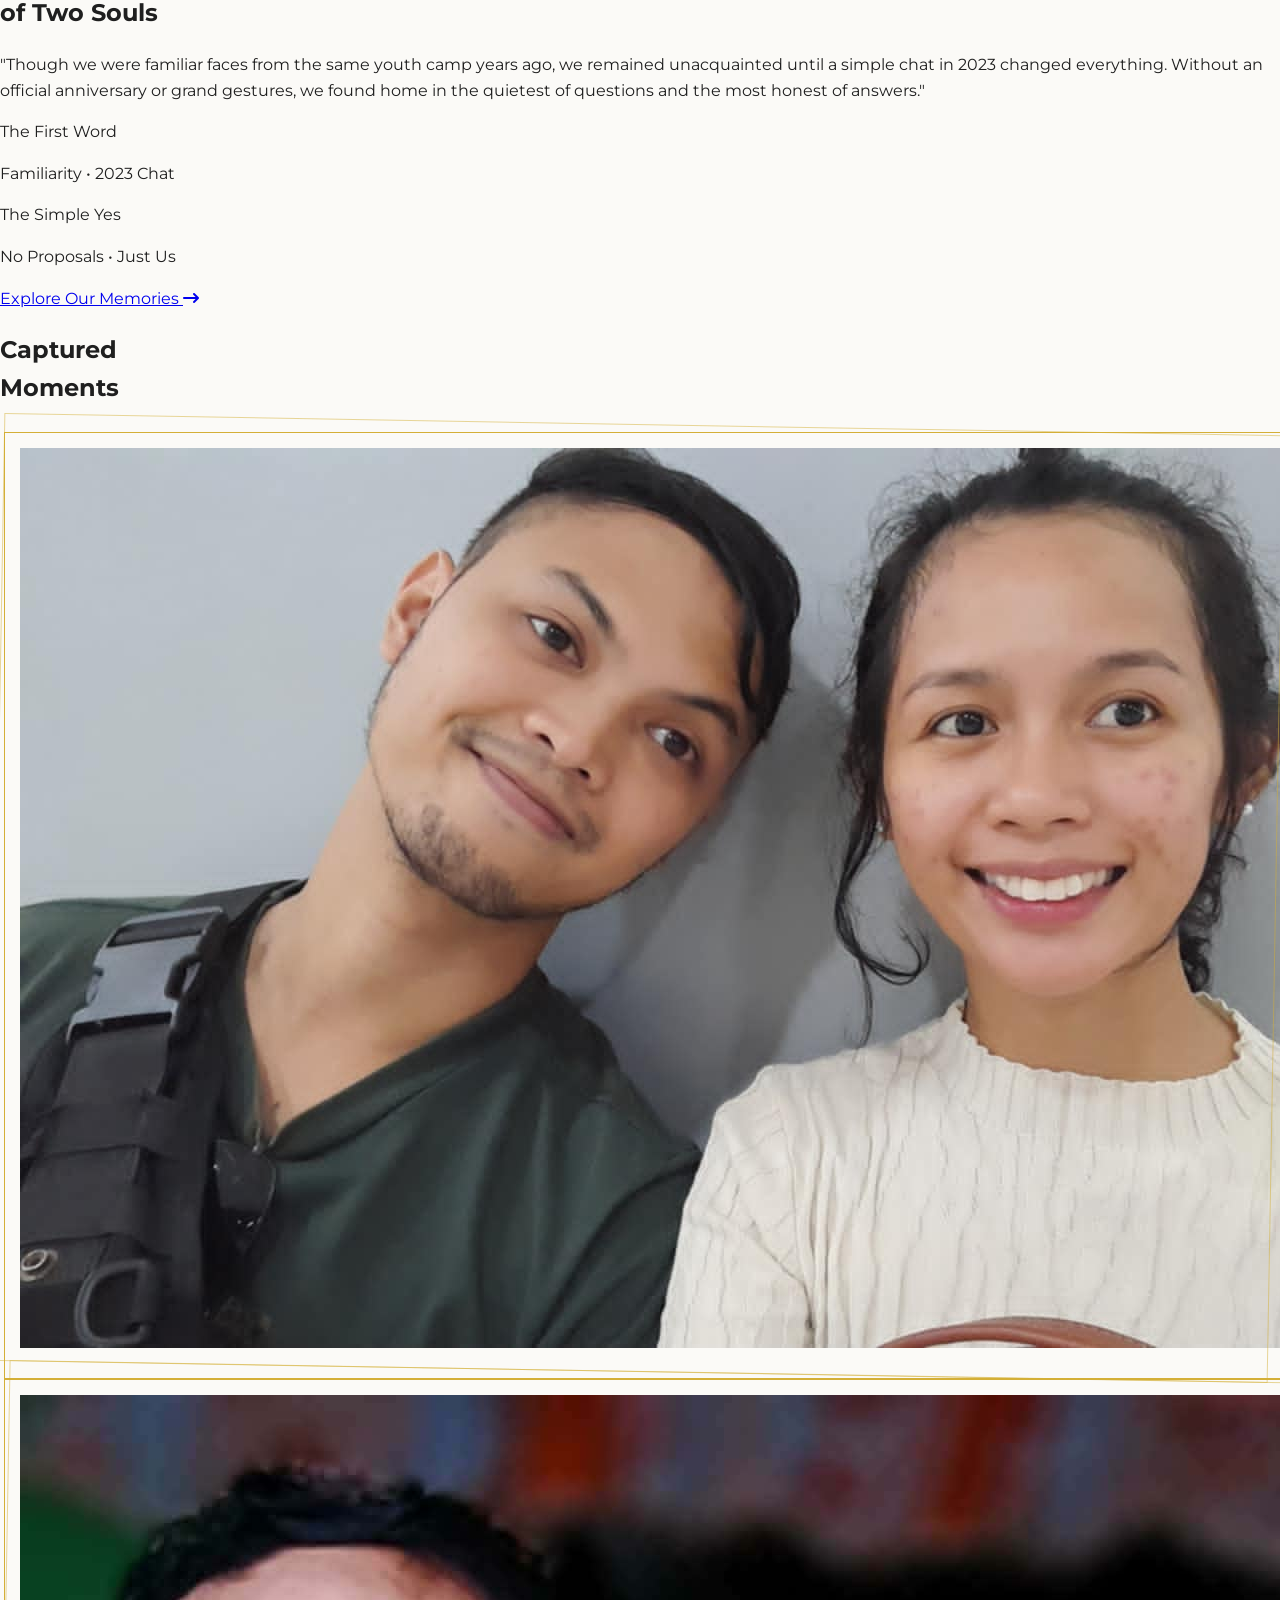
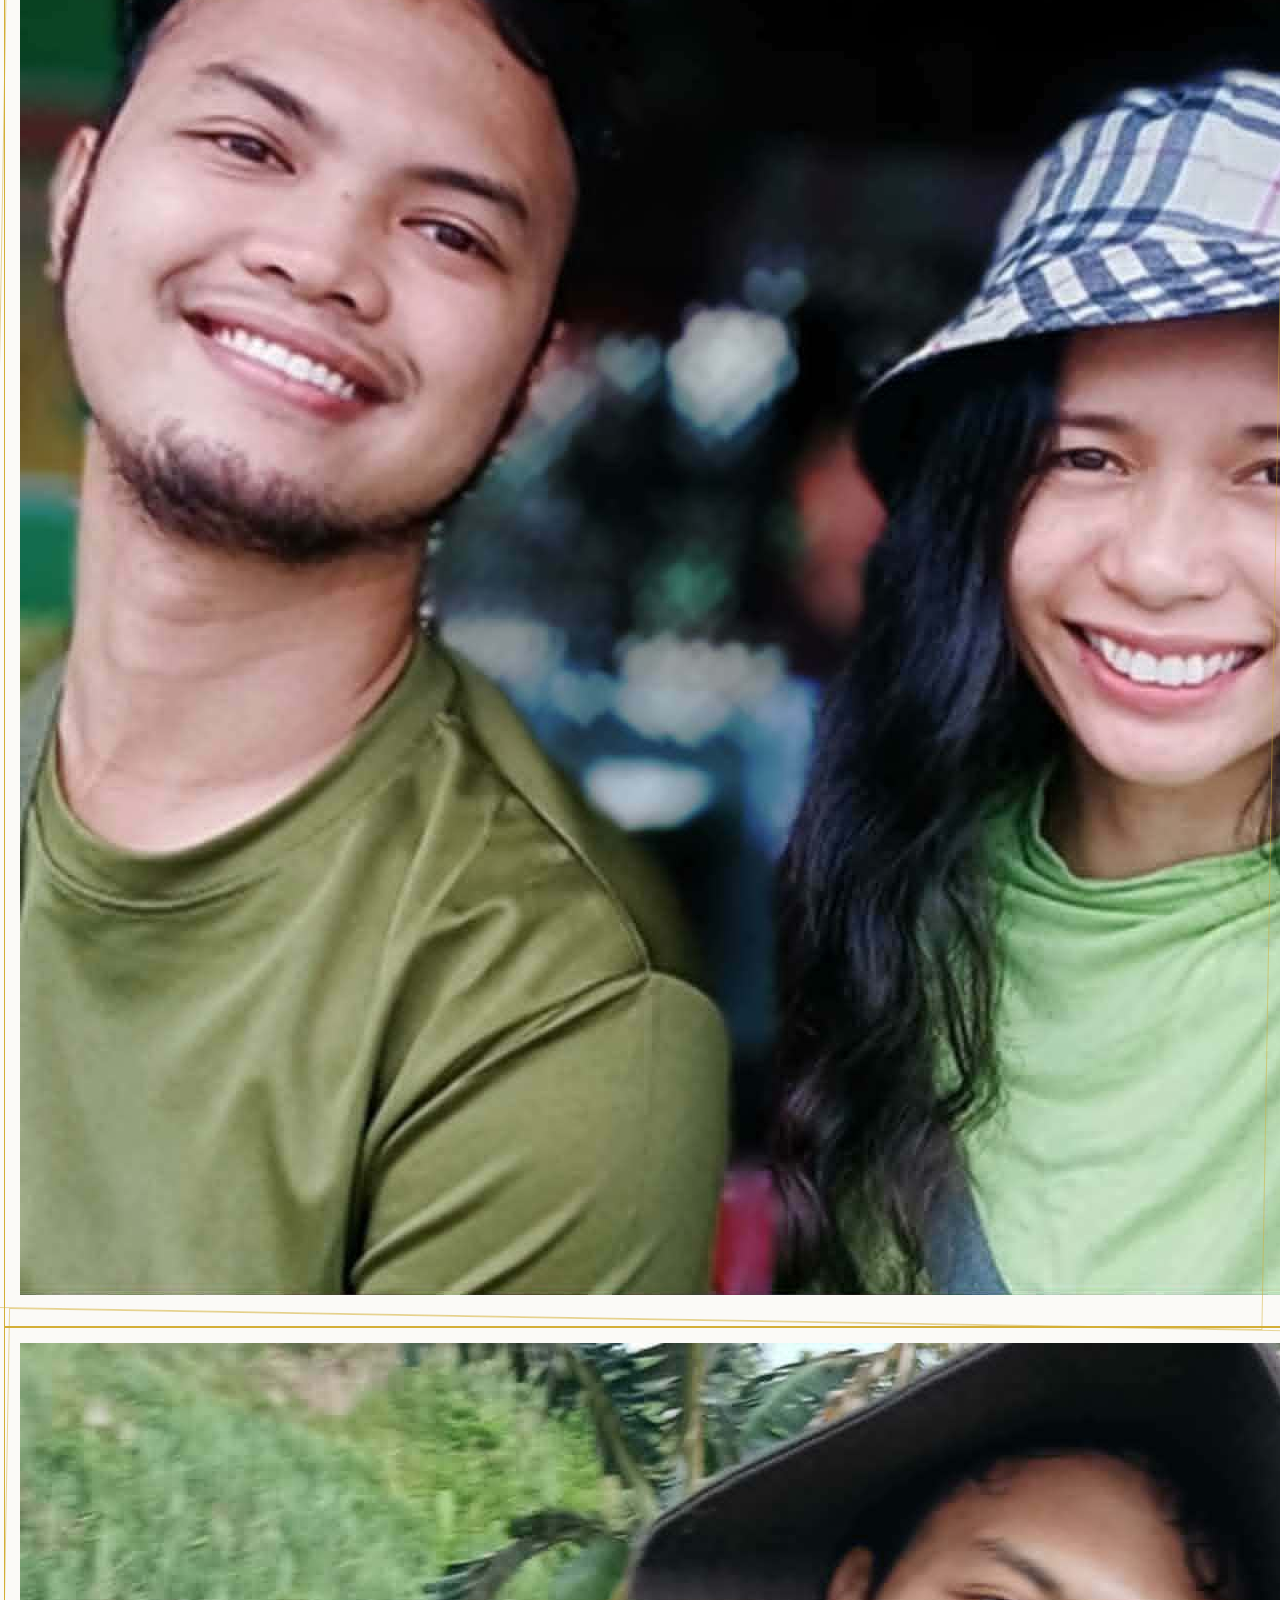
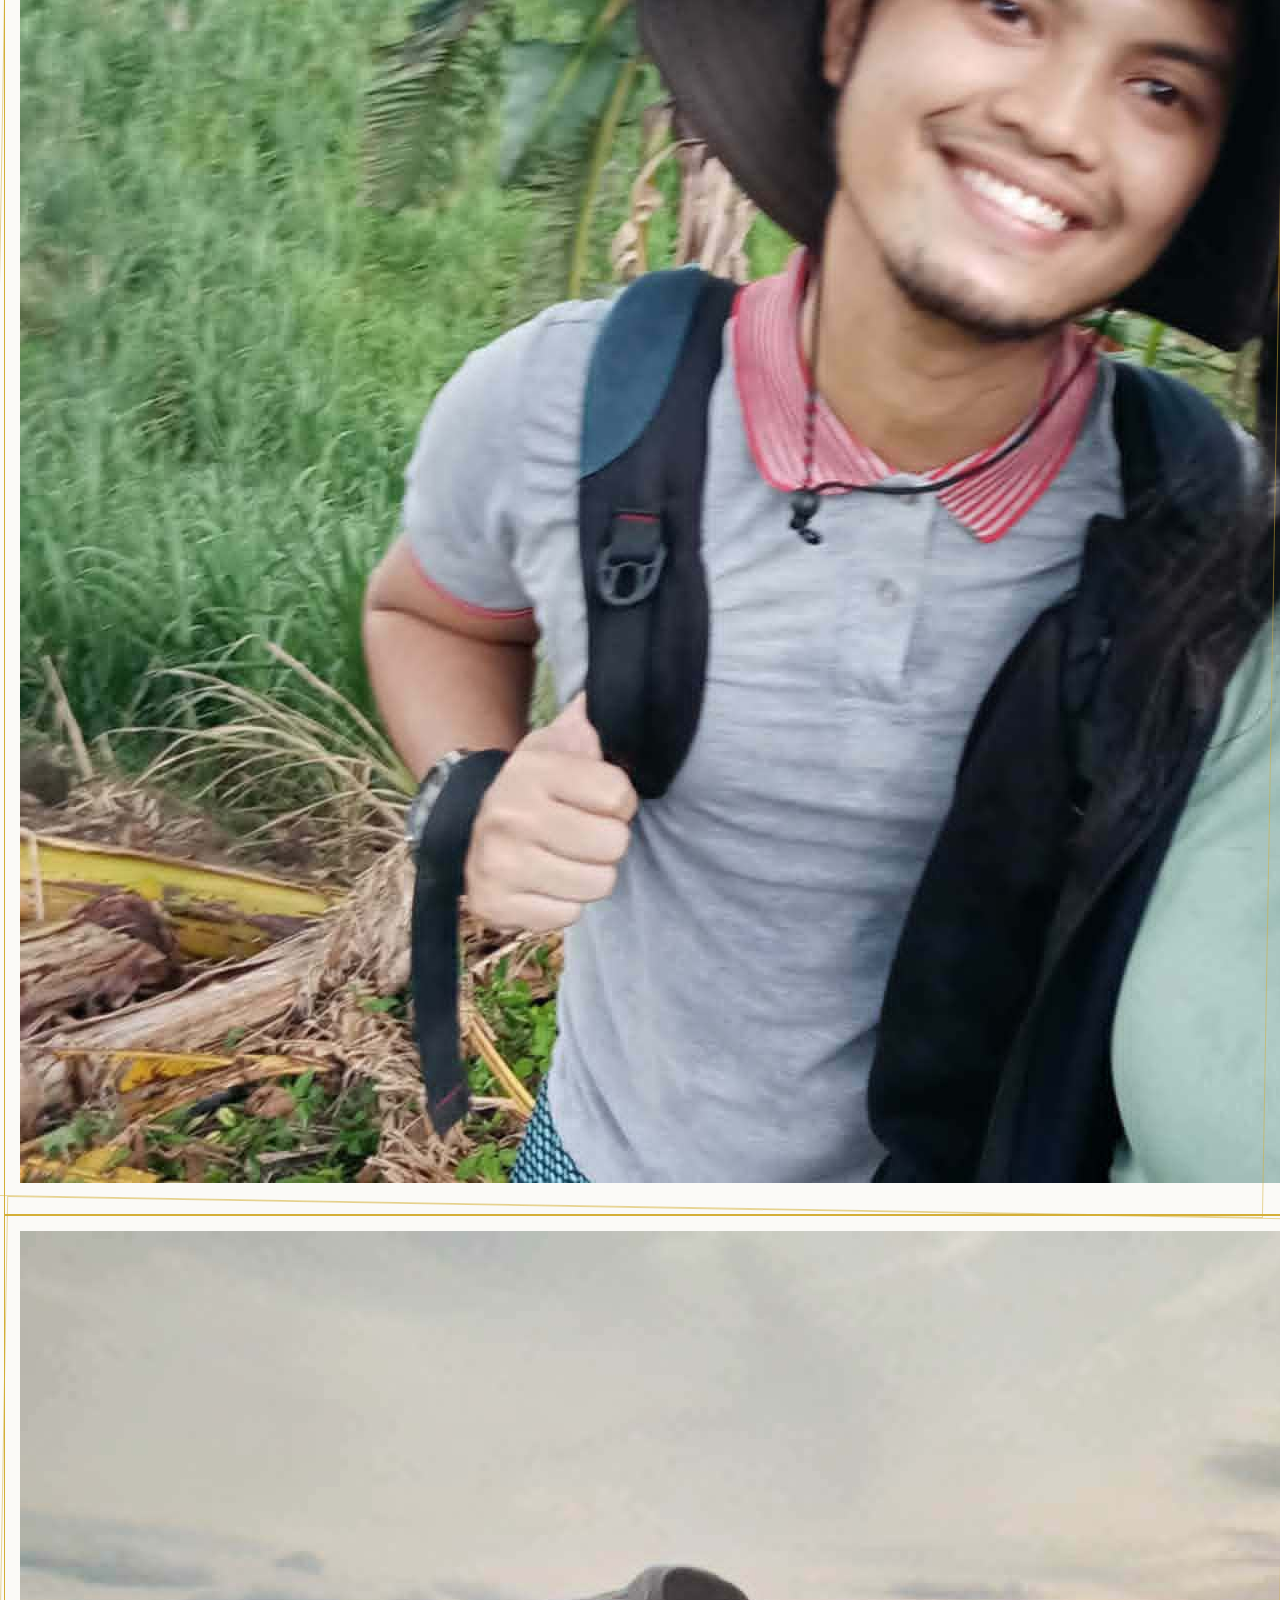
==== commit b46bdde2: "Finalize title and meta tags for social sharing" ====
--- a/index.html
+++ b/index.html
@@ -4,7 +4,7 @@
 <head>
     <meta charset="UTF-8">
     <meta name="viewport" content="width=device-width, initial-scale=1.0">
-    <title>Nathaniel James & Rea Joy | The Union</title>
+    <title>Meet the Bride and Groom (Tan & Joy)</title>
     <script src="https://cdn.tailwindcss.com"></script>
     <link
         href="https://fonts.googleapis.com/css2?family=Playfair+Display:ital,wght@0,400;0,700;1,400&family=Cormorant+Garamond:ital,wght@0,300;0,600;1,400&family=Montserrat:wght@100;400;700&display=swap"
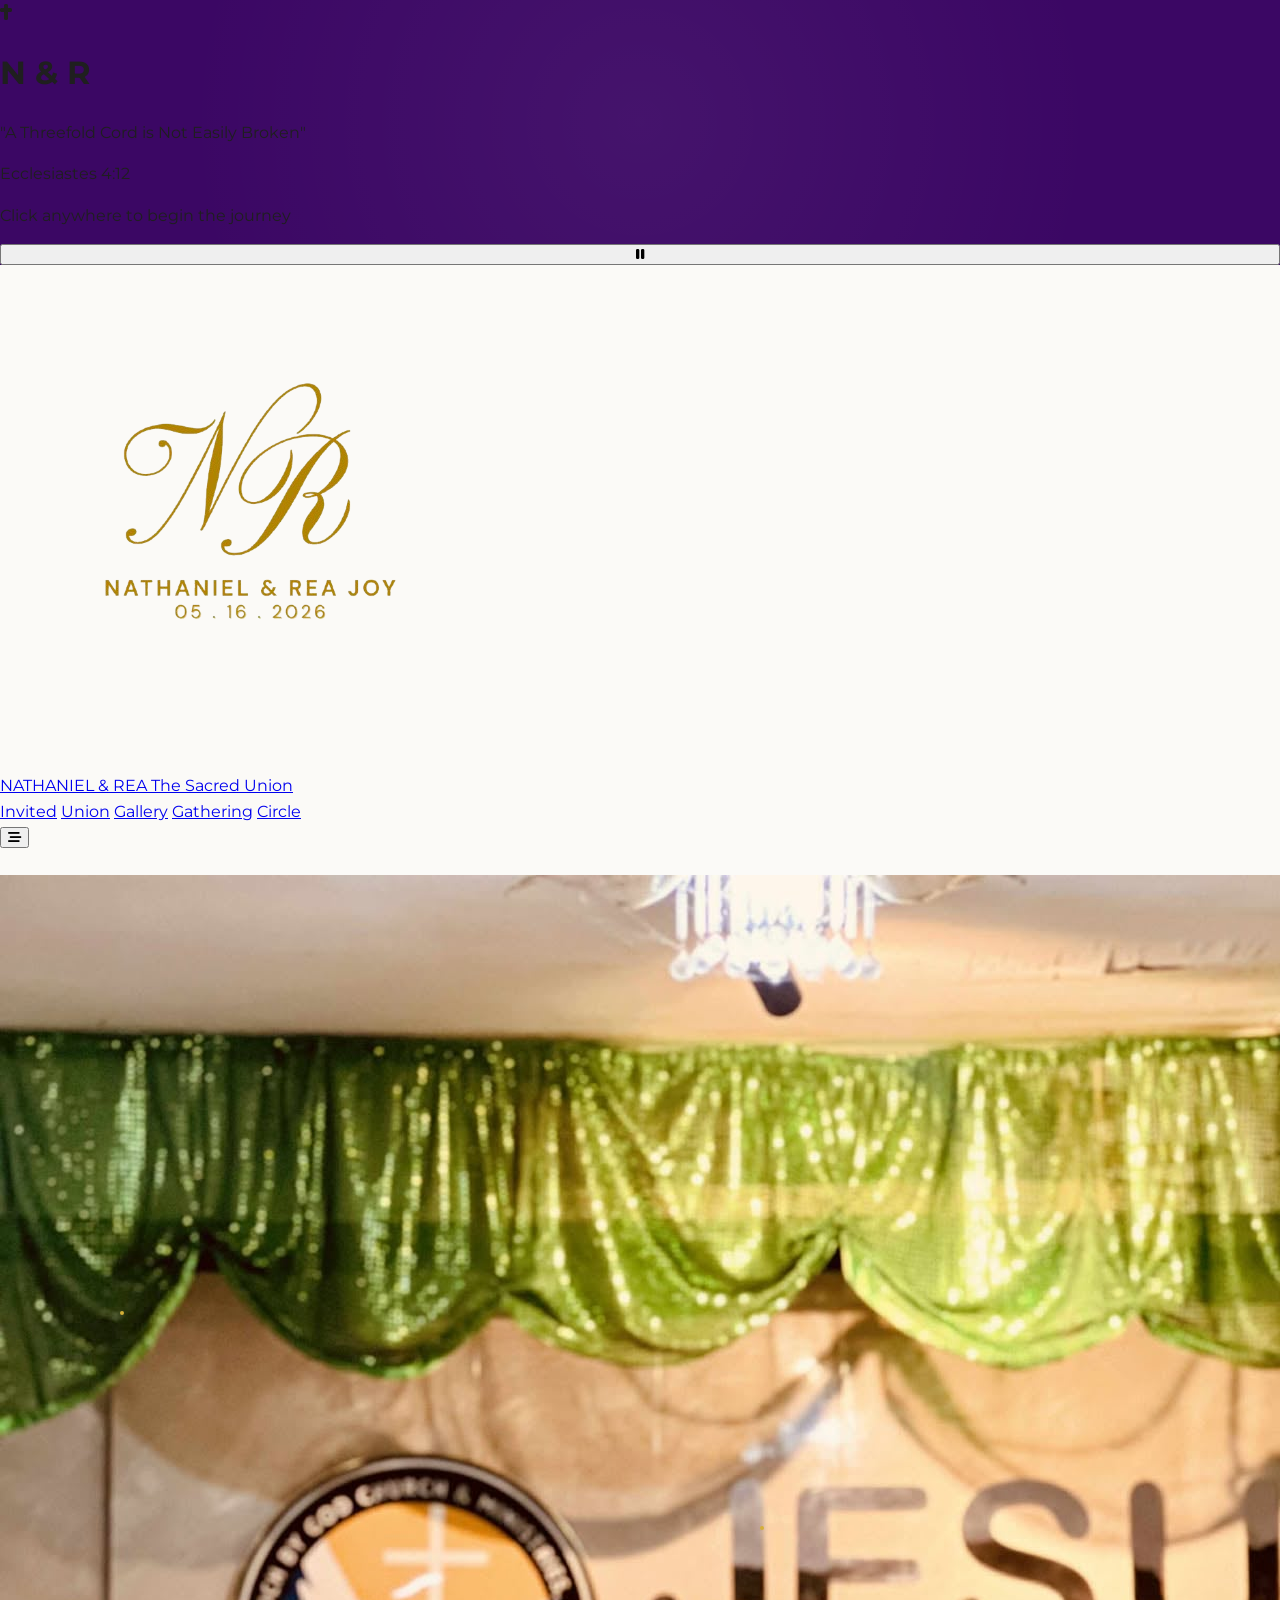
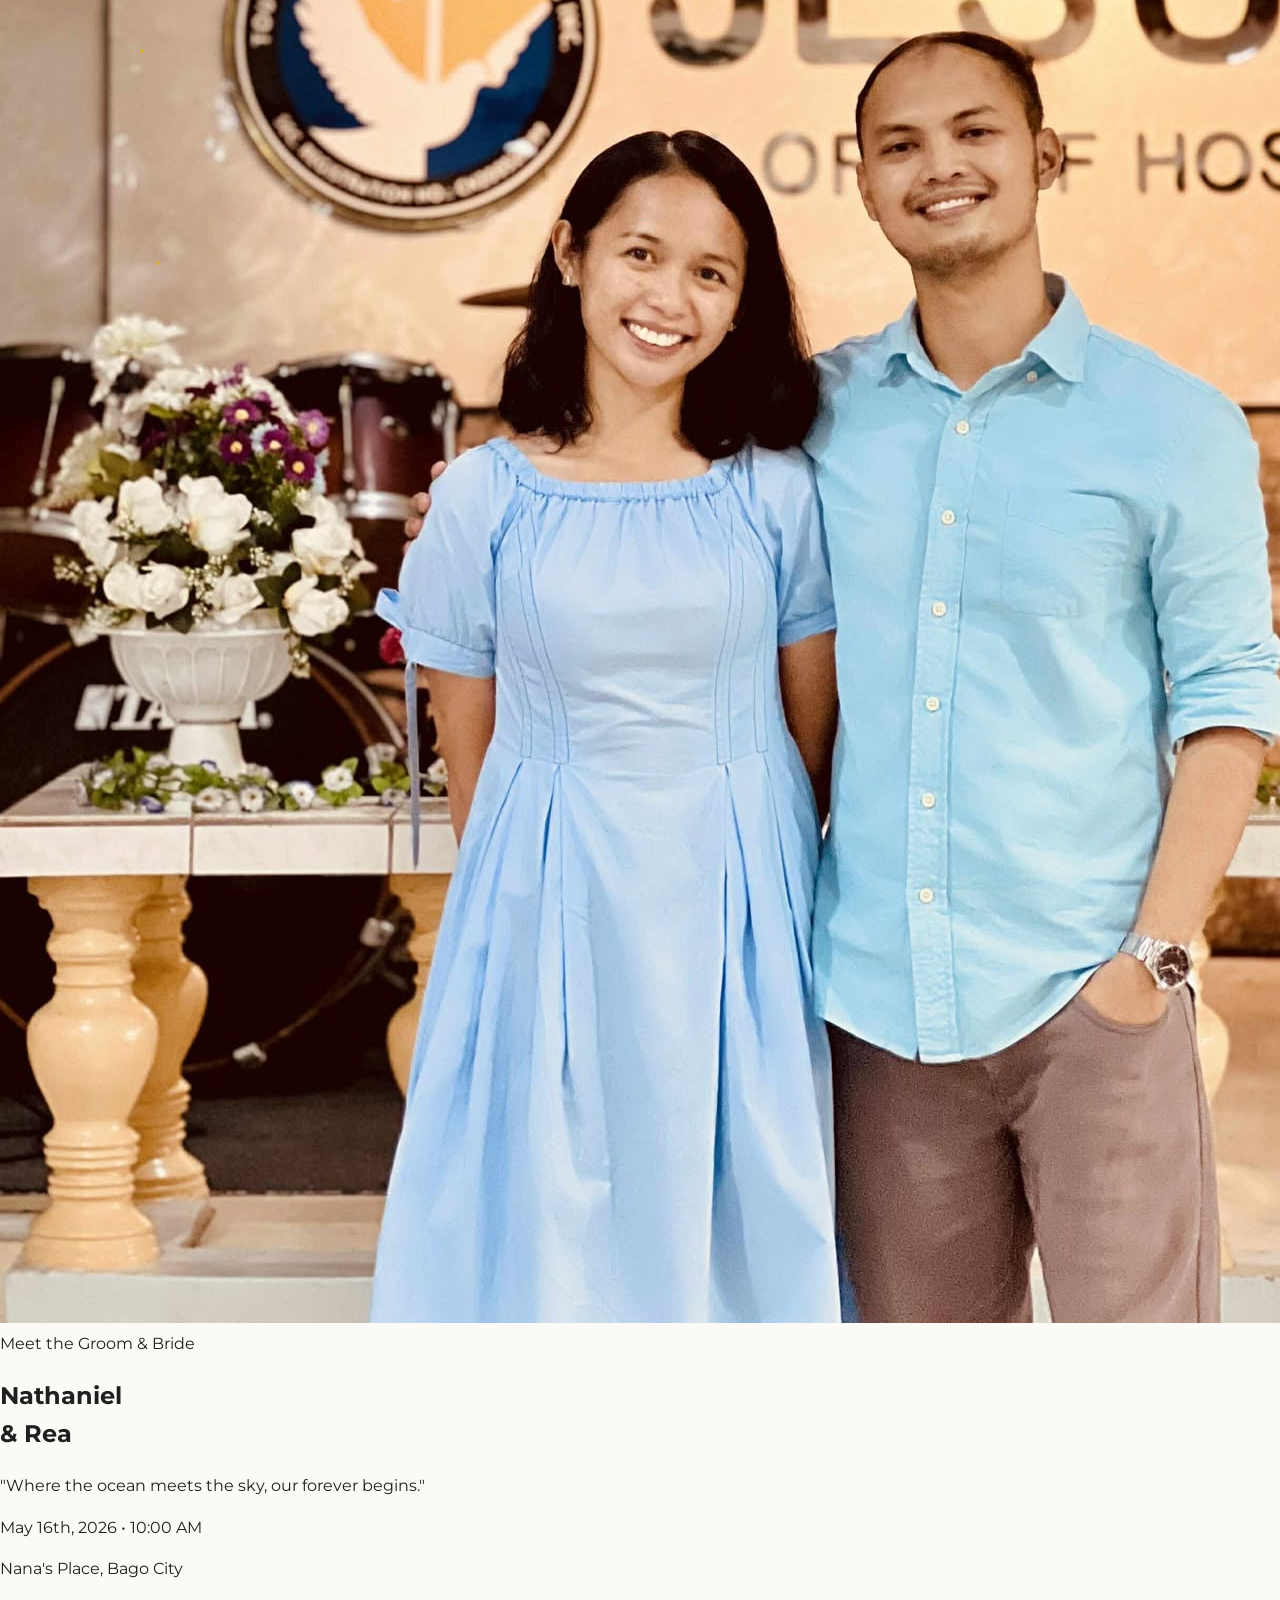
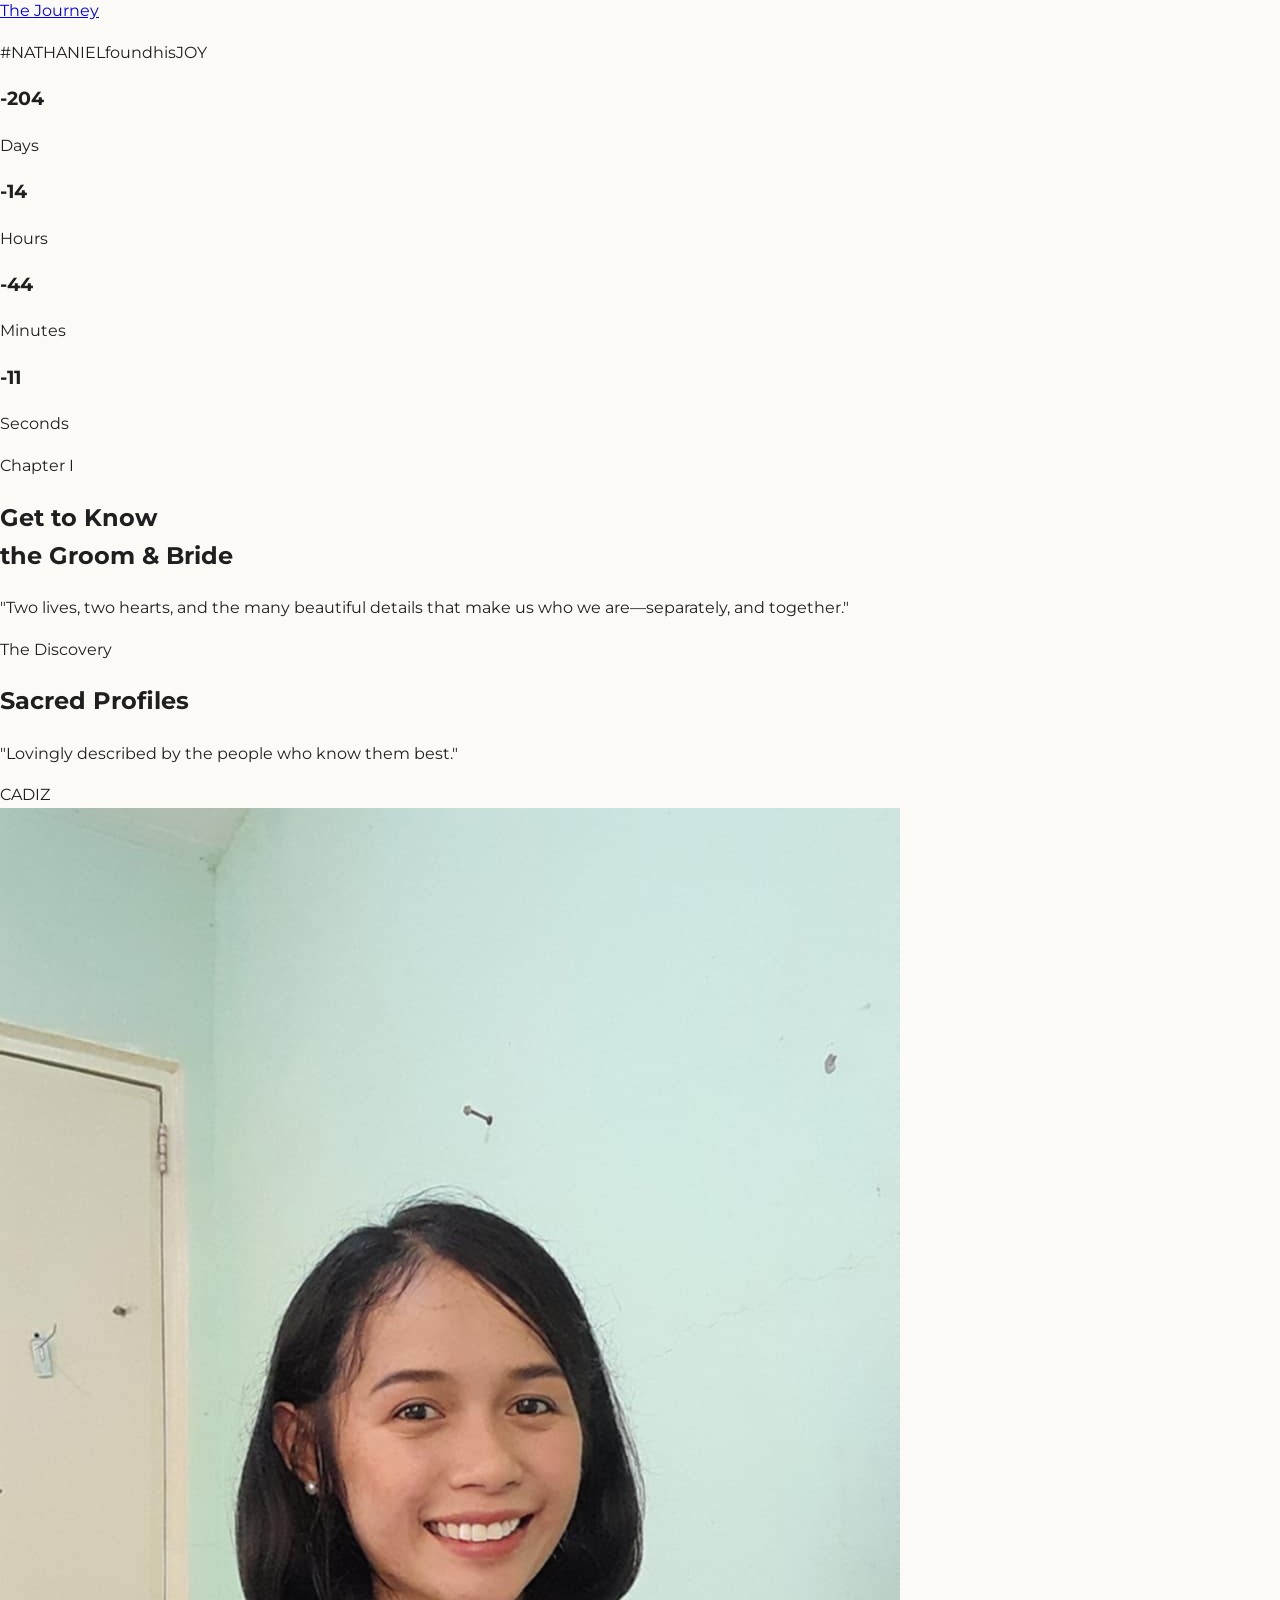
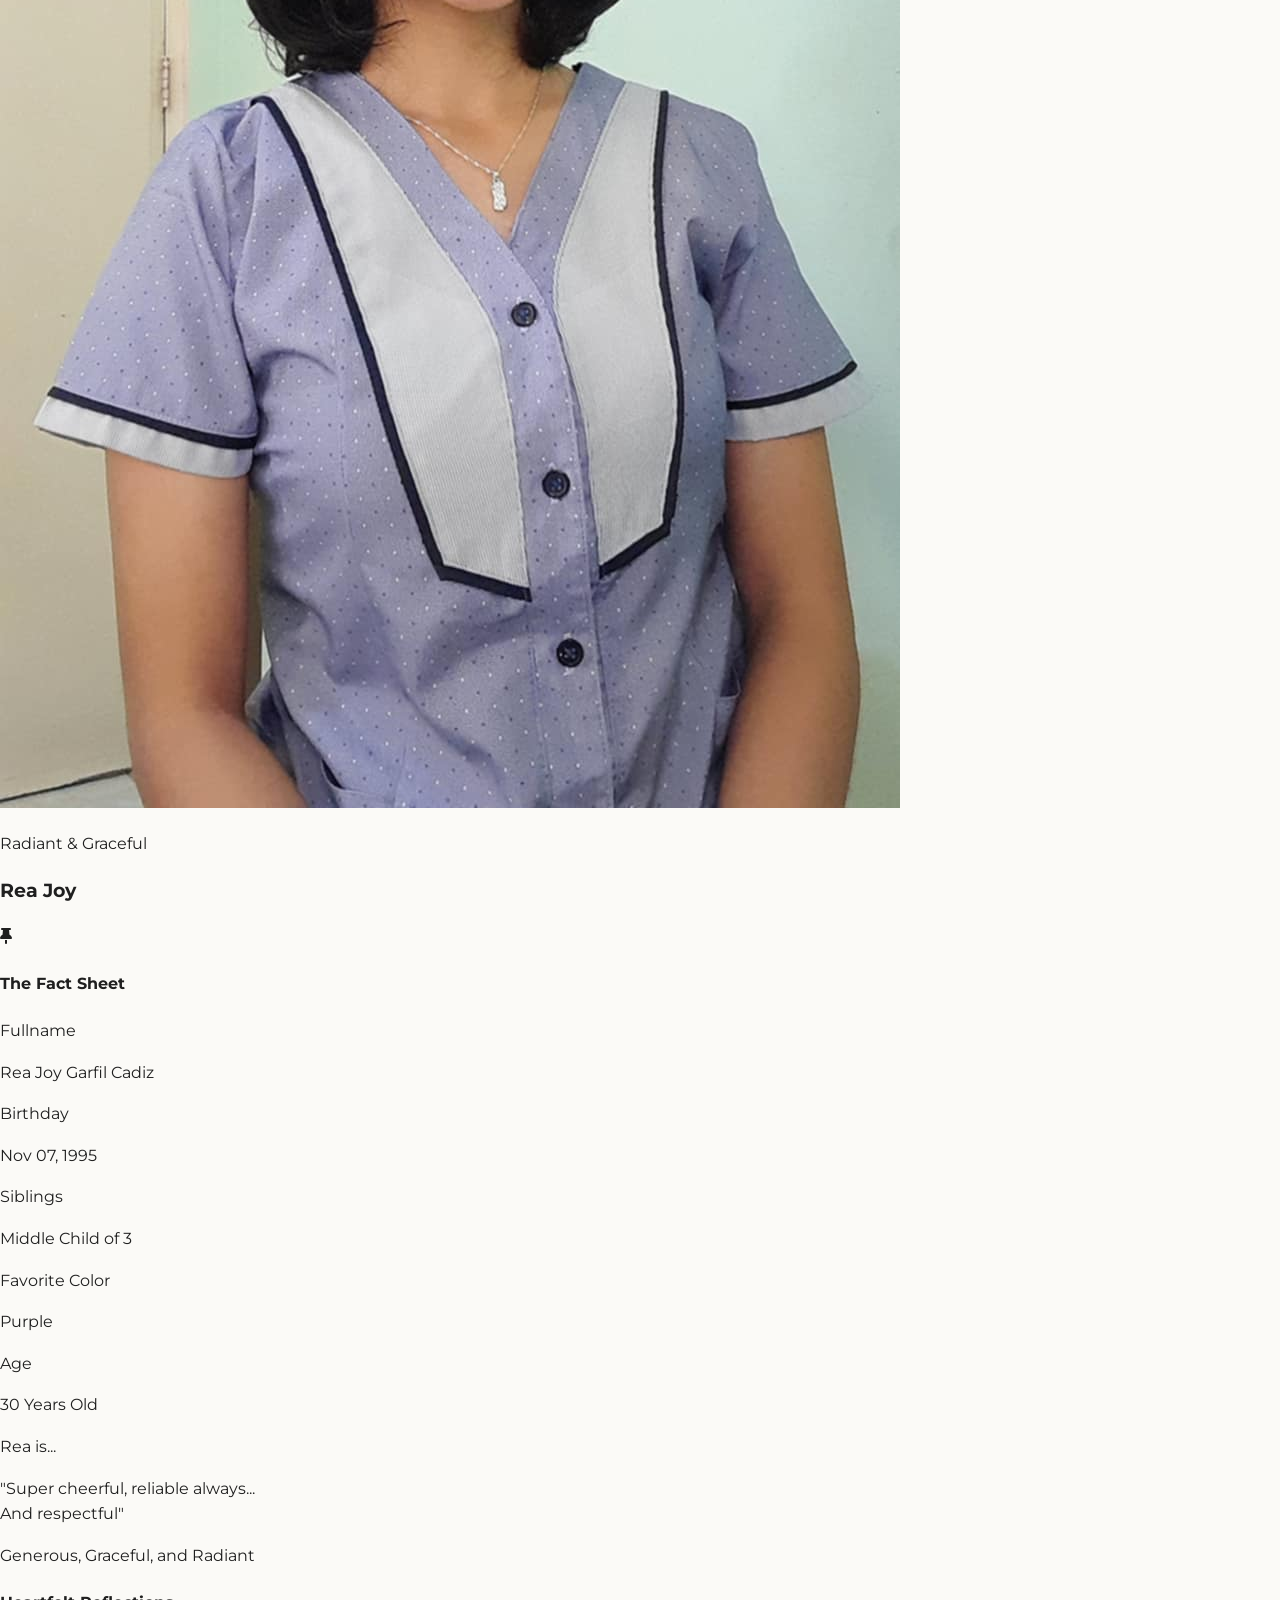
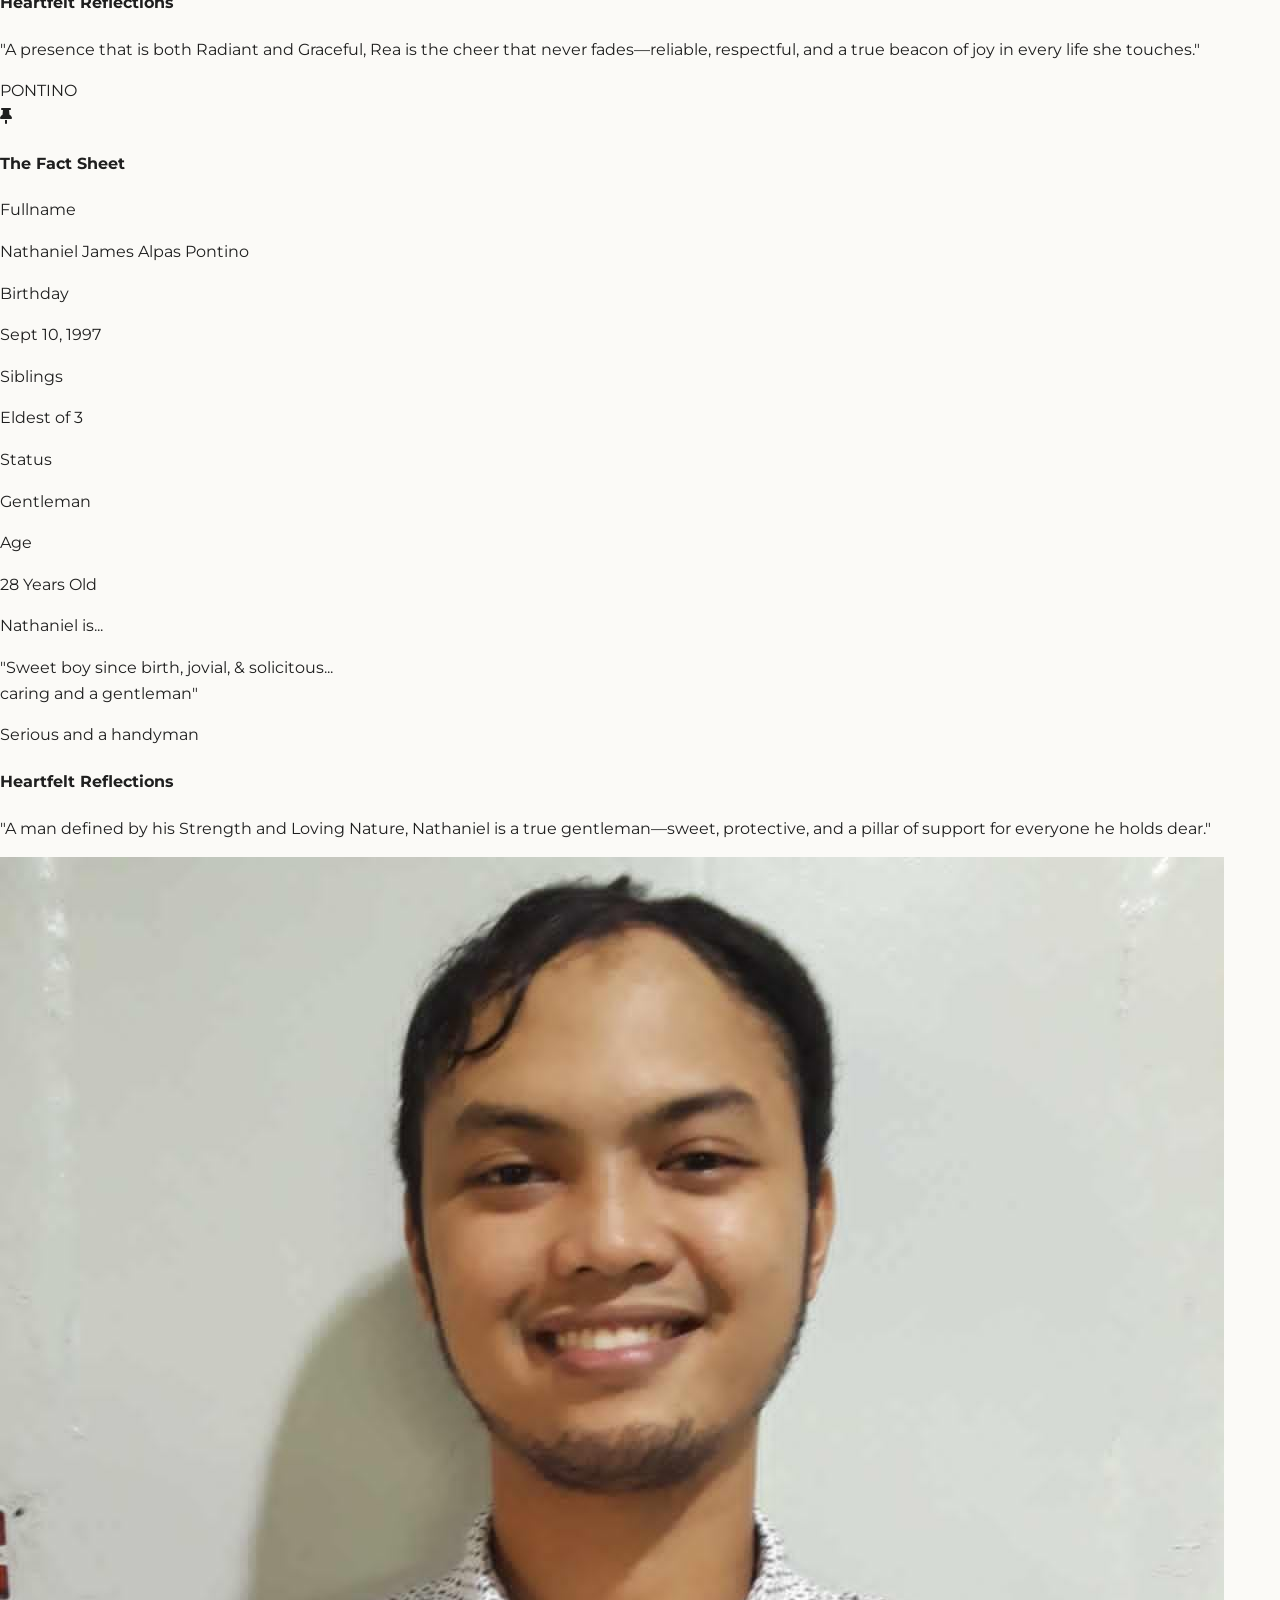
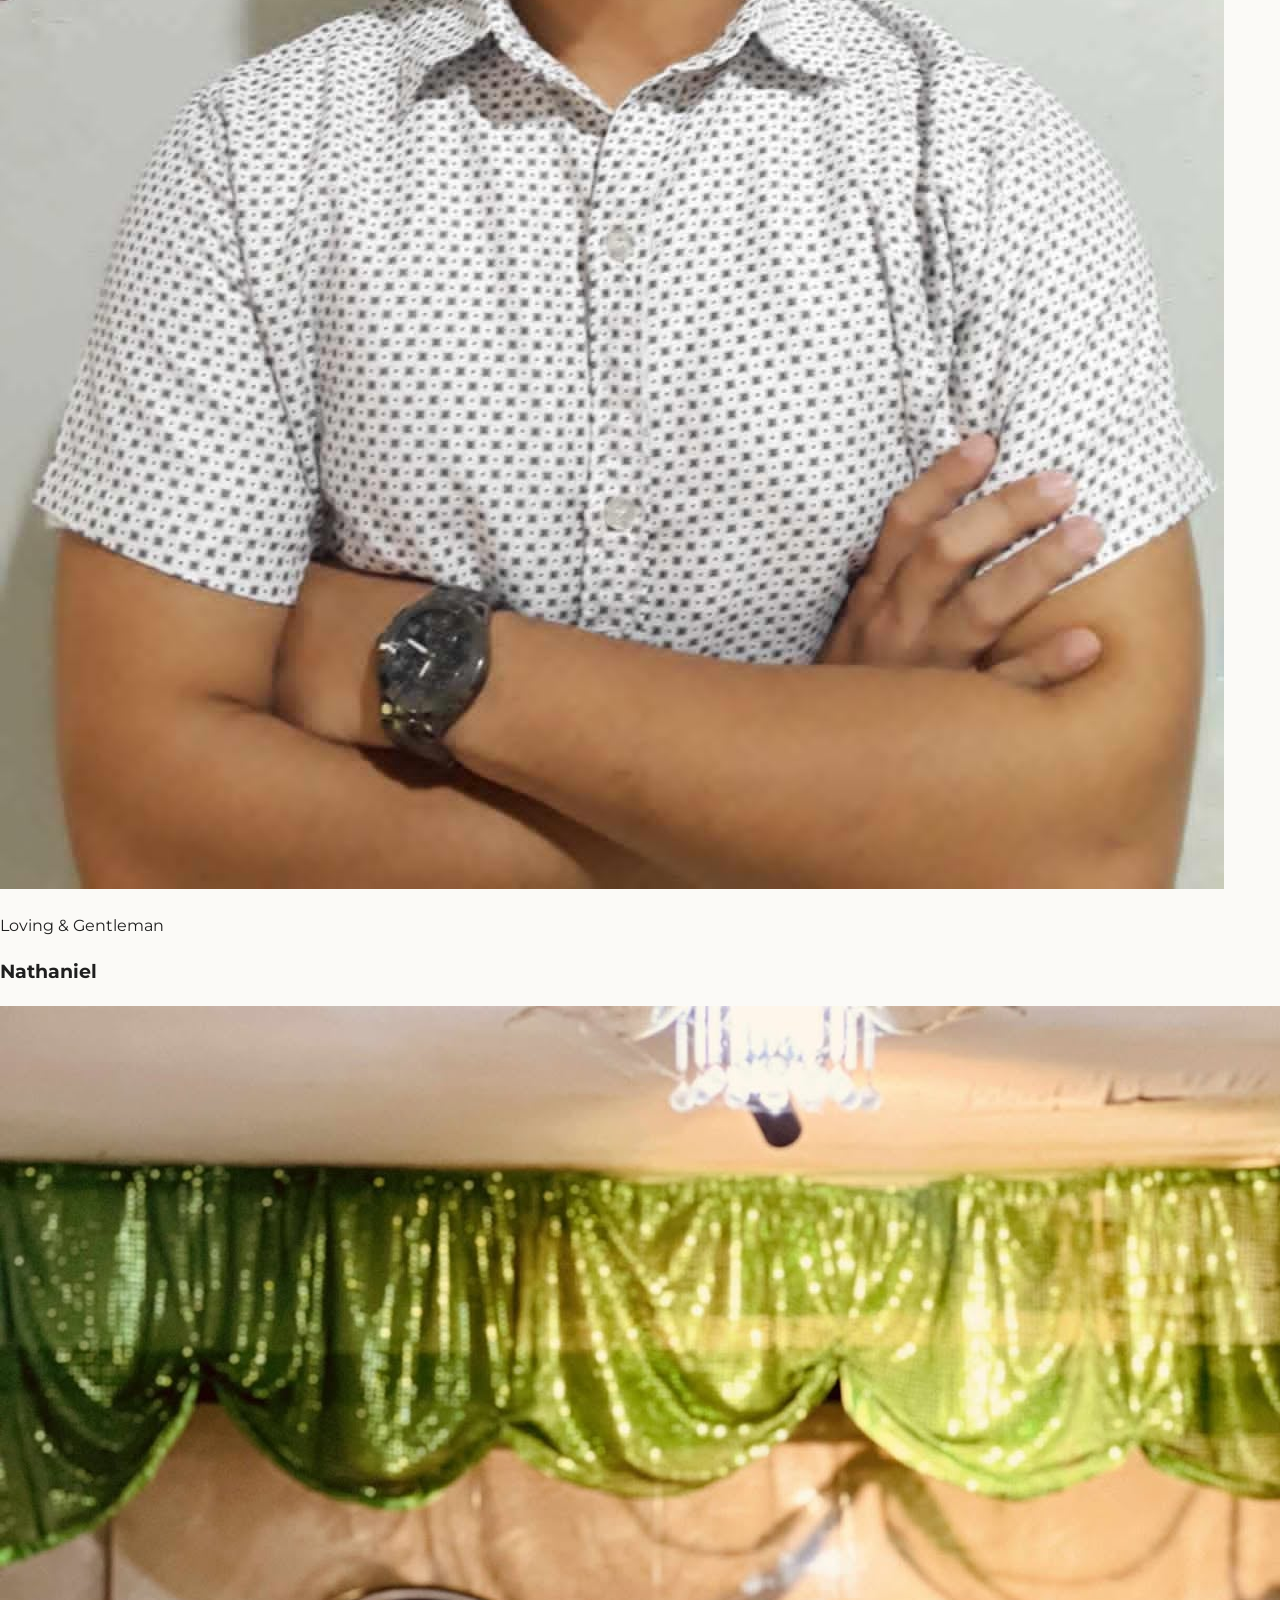
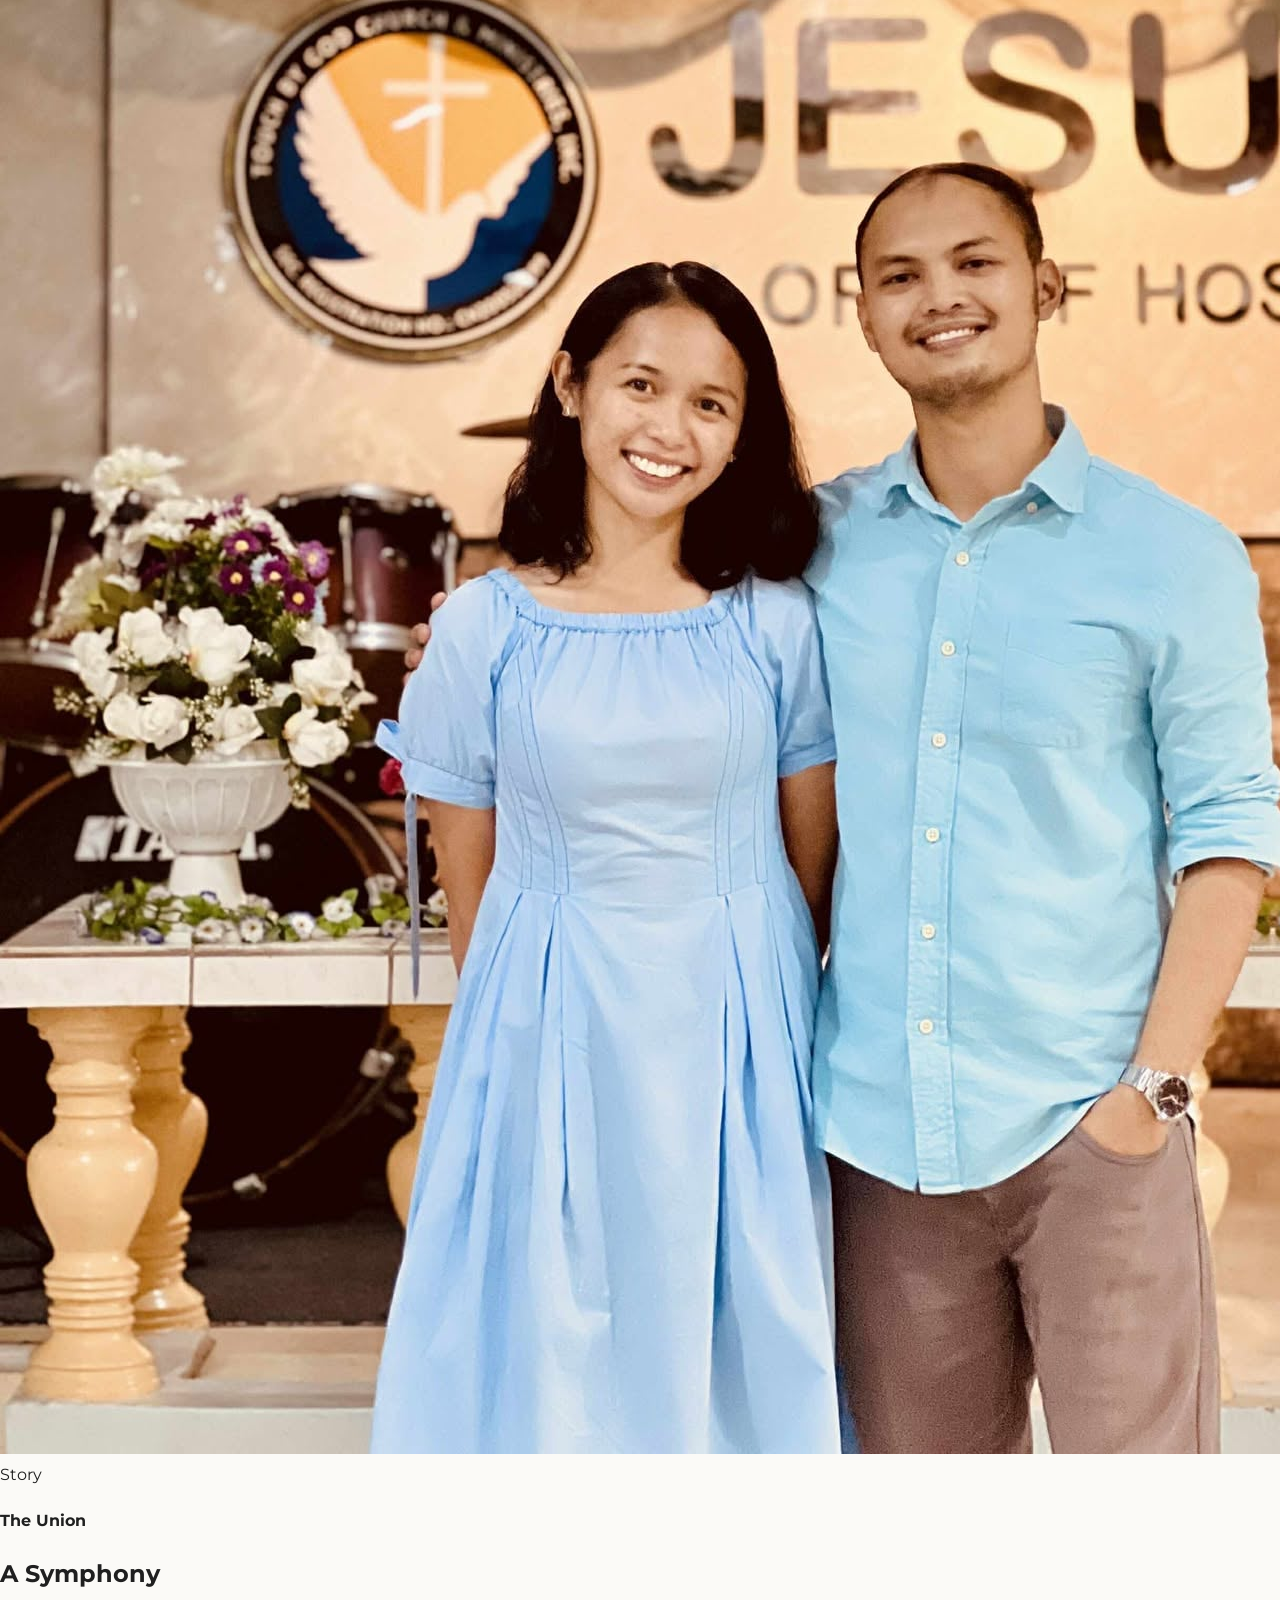
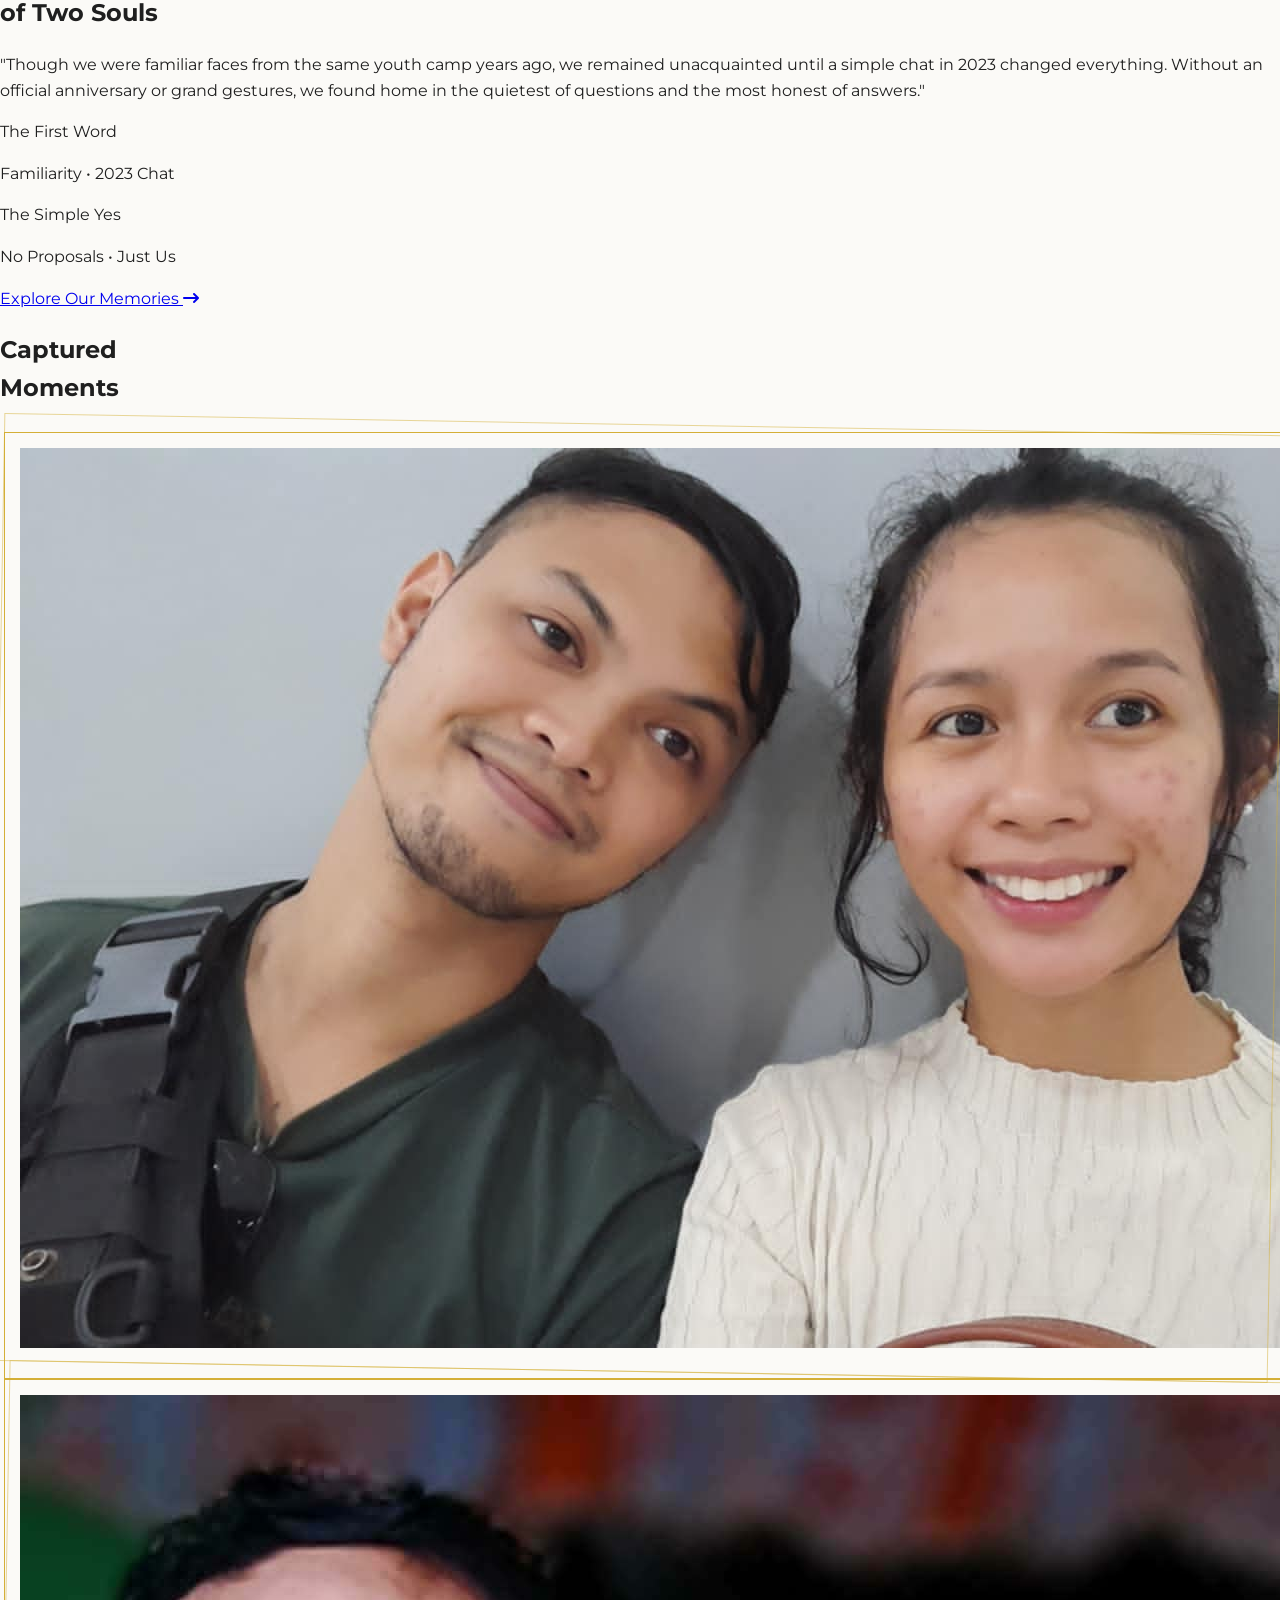
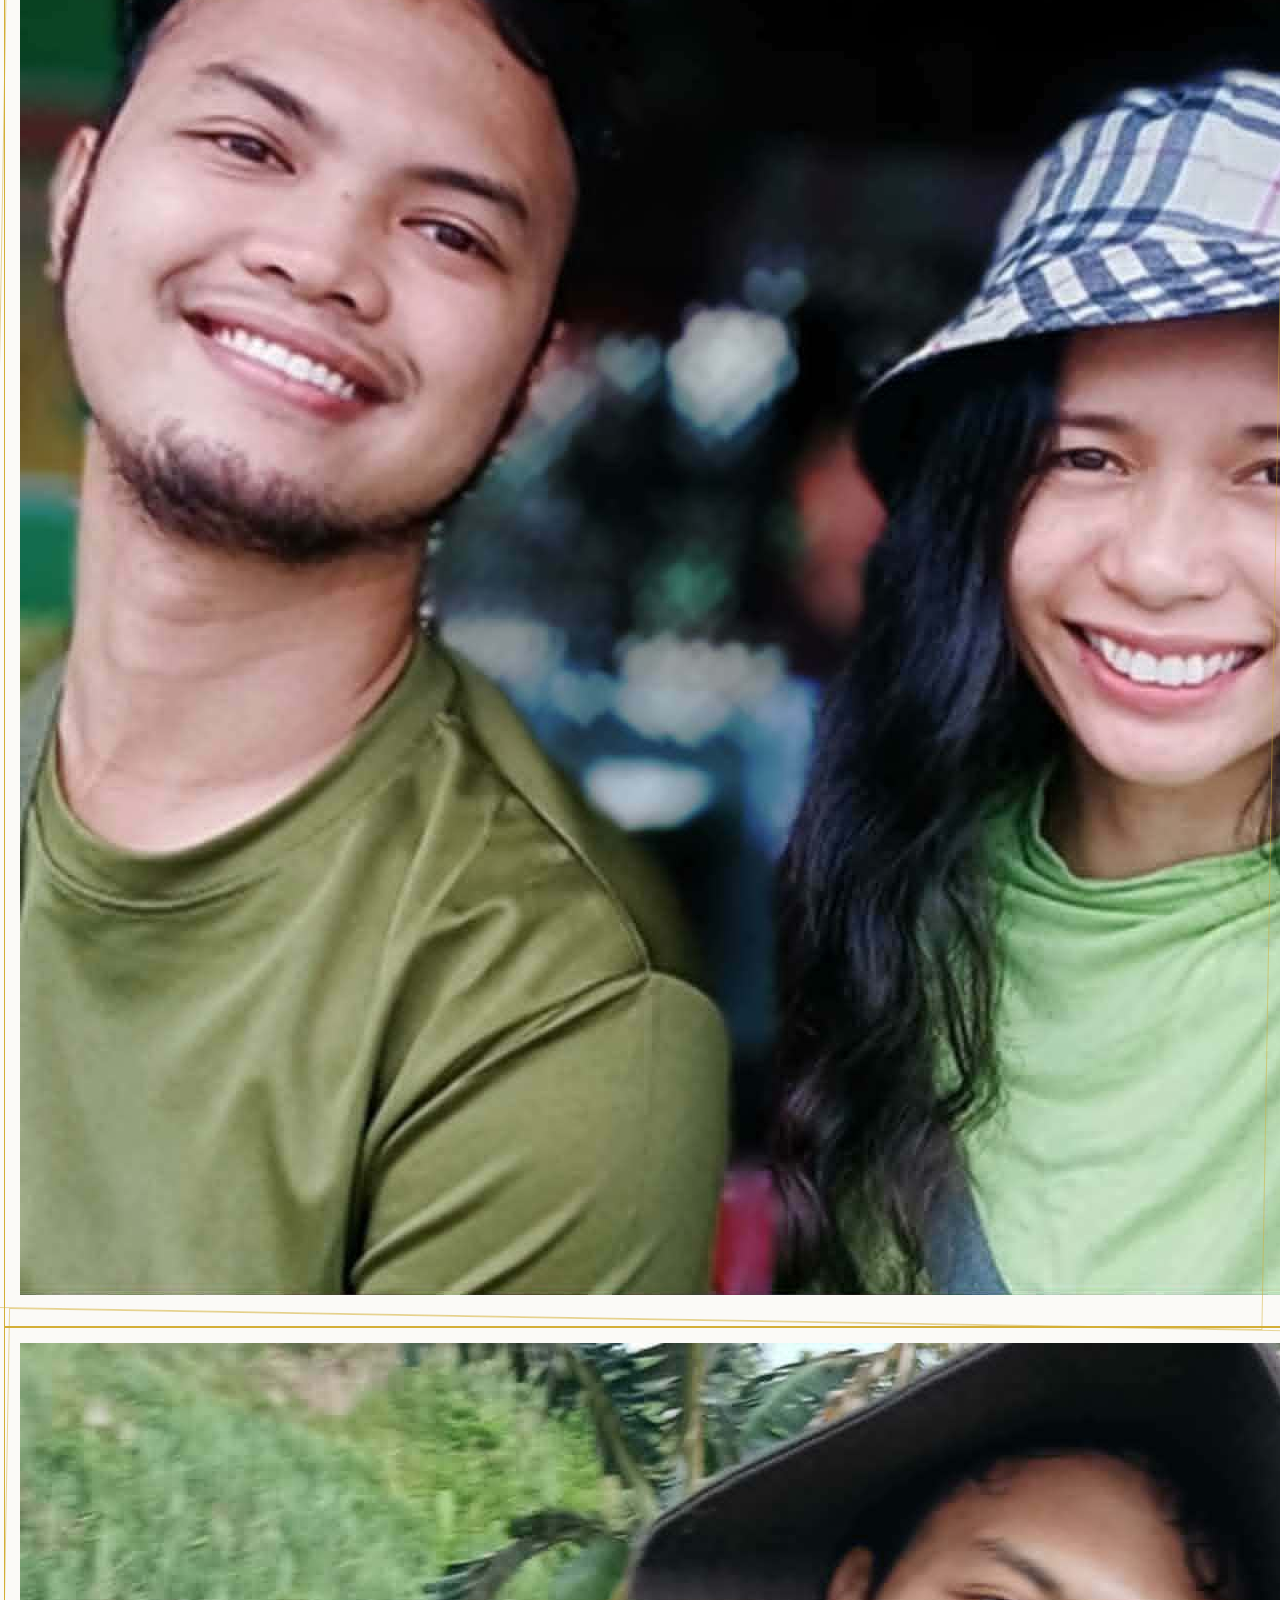
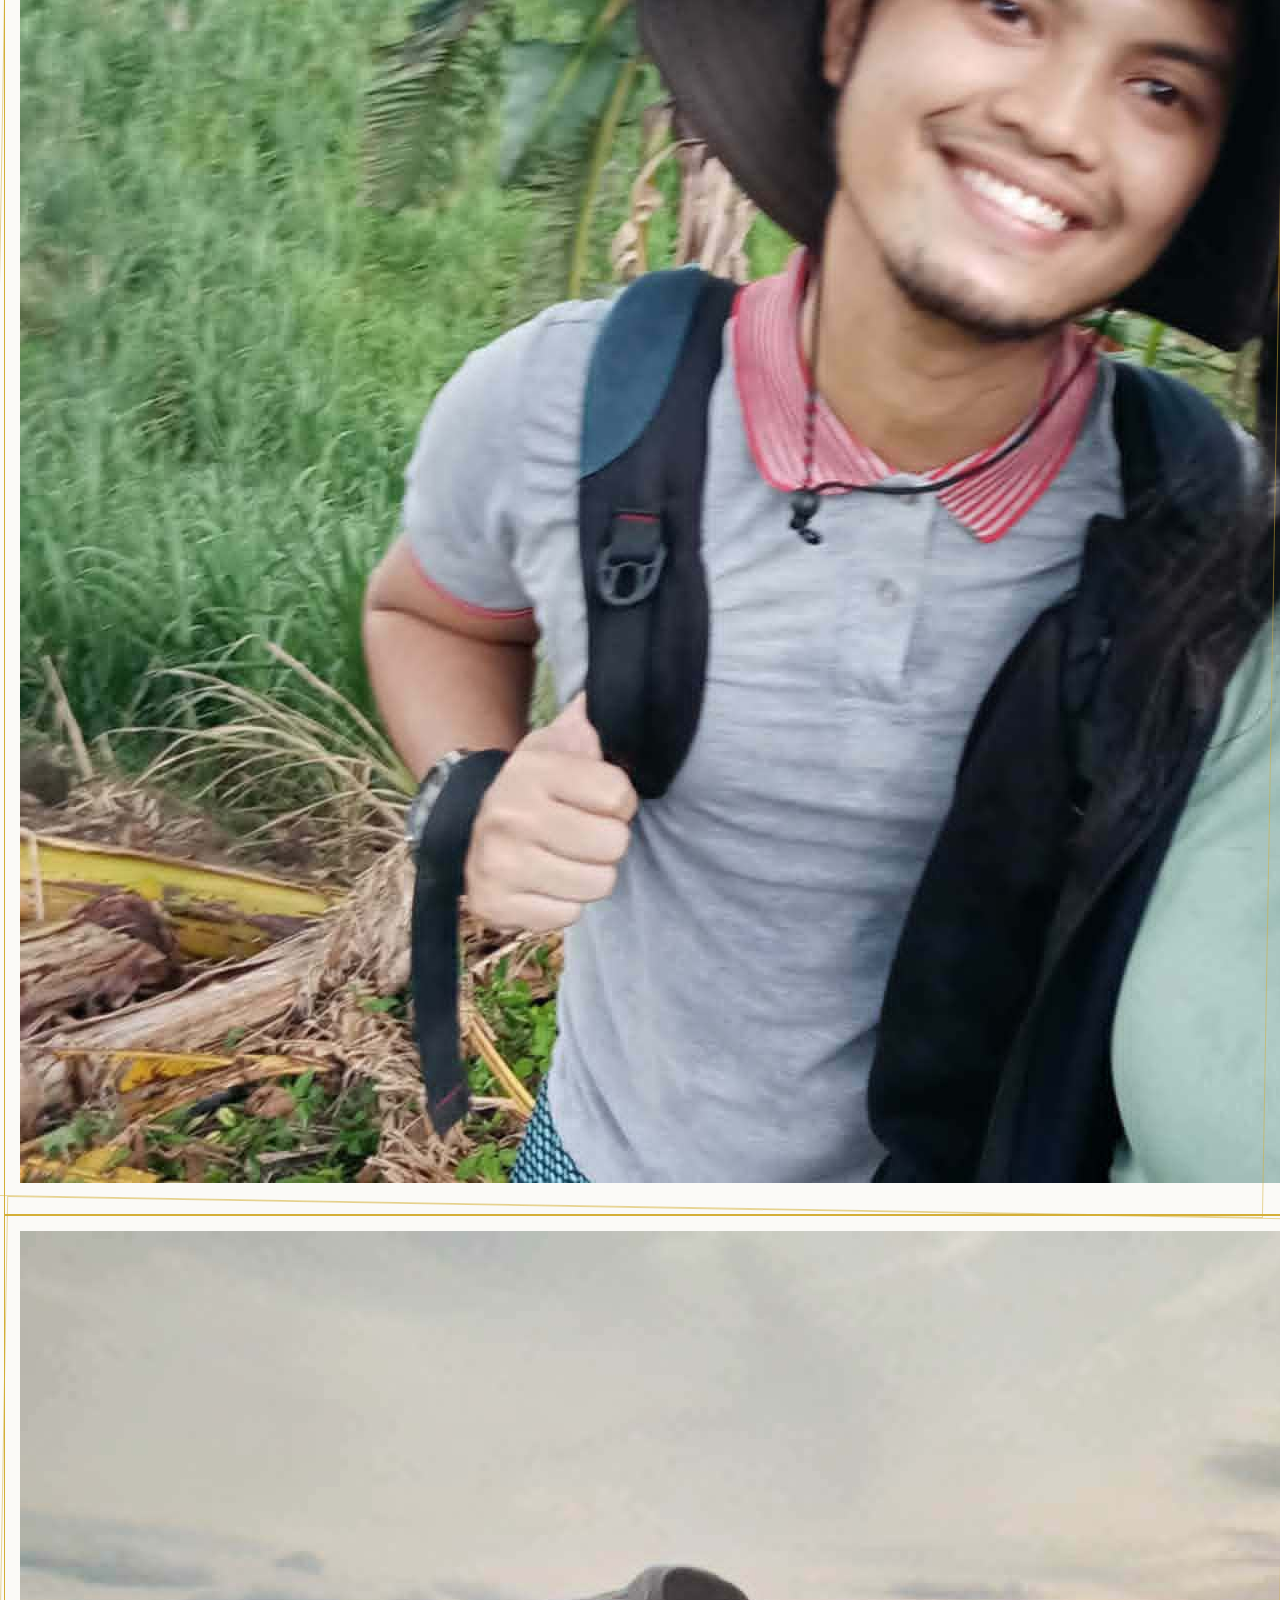
==== commit cf07d3b8: "Add Mr. Genedino Cadiz to Principal Sponsors" ====
--- a/index.html
+++ b/index.html
@@ -1068,6 +1068,7 @@
                                     <p>Ptr. Artimon Pacheo</p>
                                     <p>Ptr. Jaime Garfil</p>
                                     <p>Mr. Herzy Alpas</p>
+                                    <p>Mr. Genedino Cadiz</p>
                                     <p>Mrs. Judy Ann Ymalay</p>
                                     <p>Mrs. Inocencia G. Gelaver</p>
                                     <p>Mrs. Henrieza R. Pestijo</p>
@@ -1127,7 +1128,7 @@
                                         <span
                                             class="text-[9px] text-[#D4AF37] font-montserrat uppercase tracking-[0.2em]">Bible
                                             Bearer</span>
-                                        <p class="font-cormorant text-xl text-[#3B0764]">Jeshua Agustine Alpas</p>
+                                        <p class="font-cormorant text-xl text-[#3B0764]">Jeshua Agustin Alpas</p>
                                     </div>
                                 </div>
                             </div>
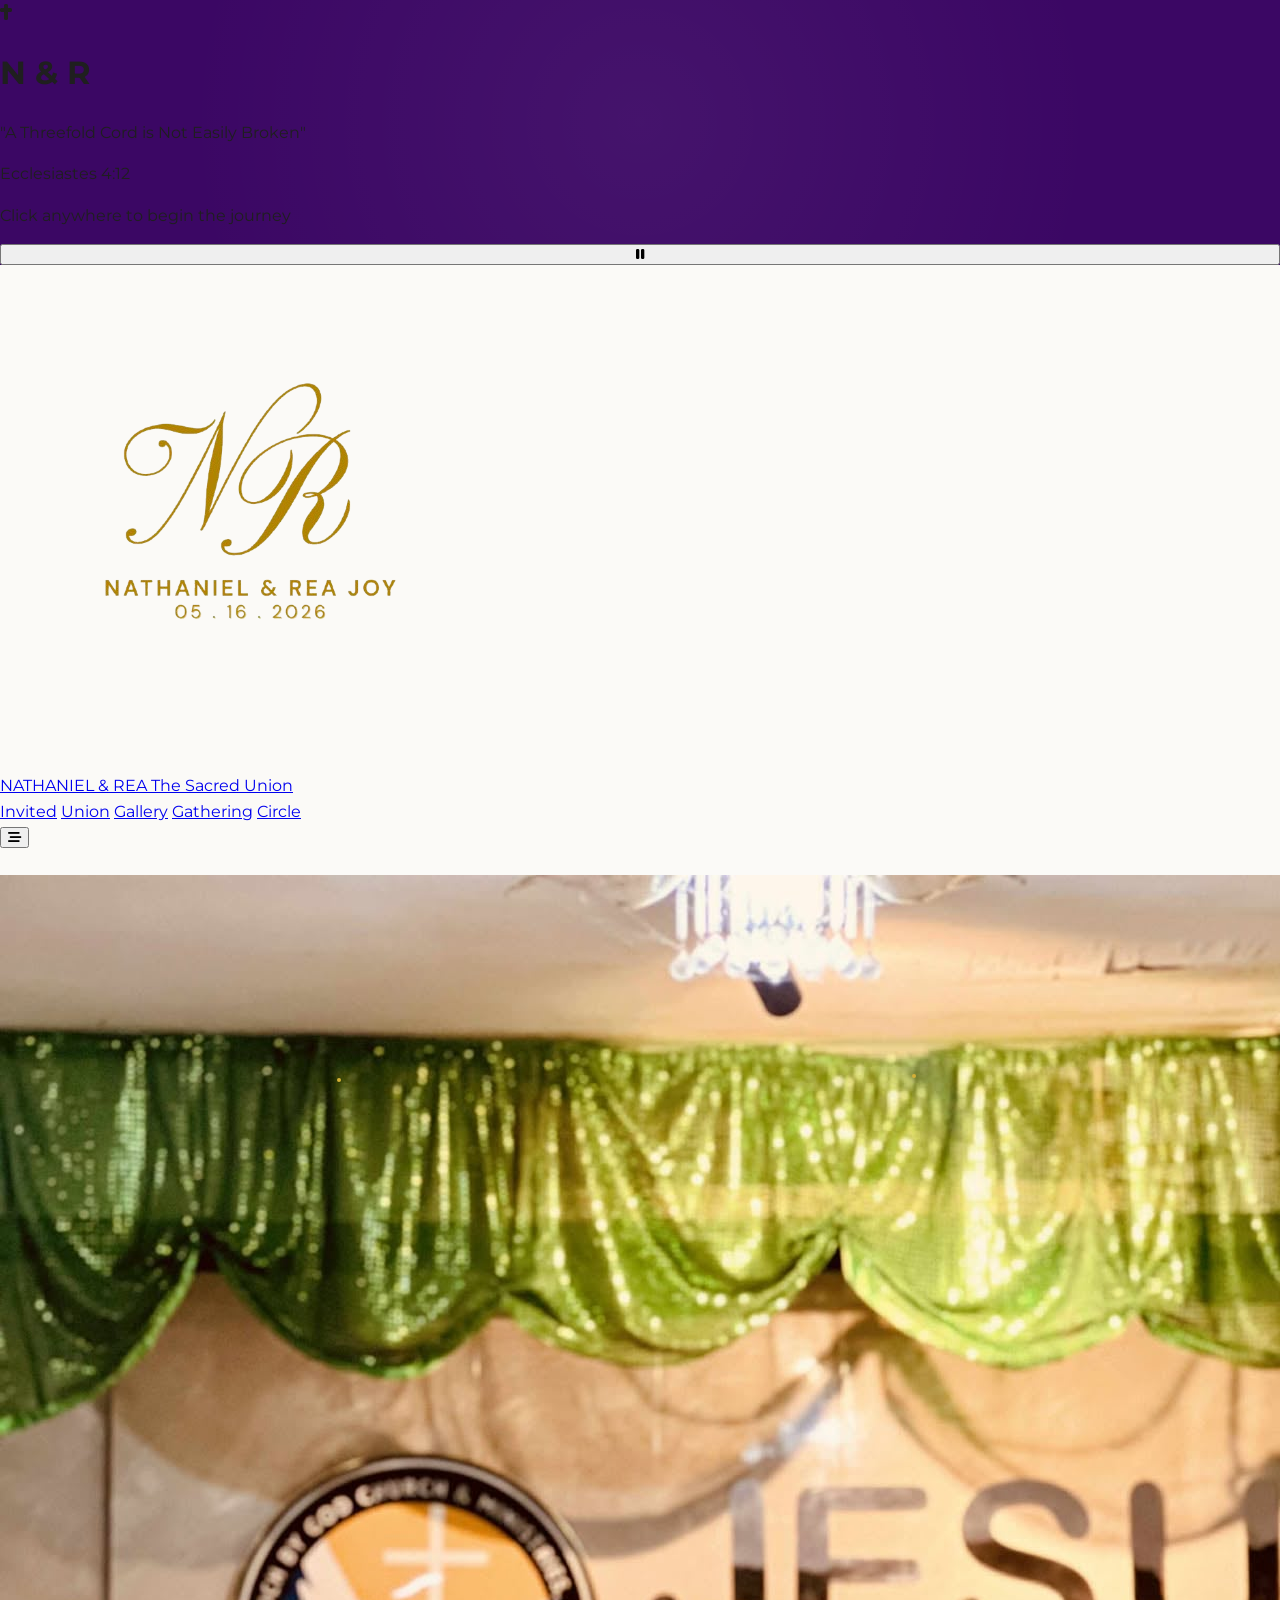
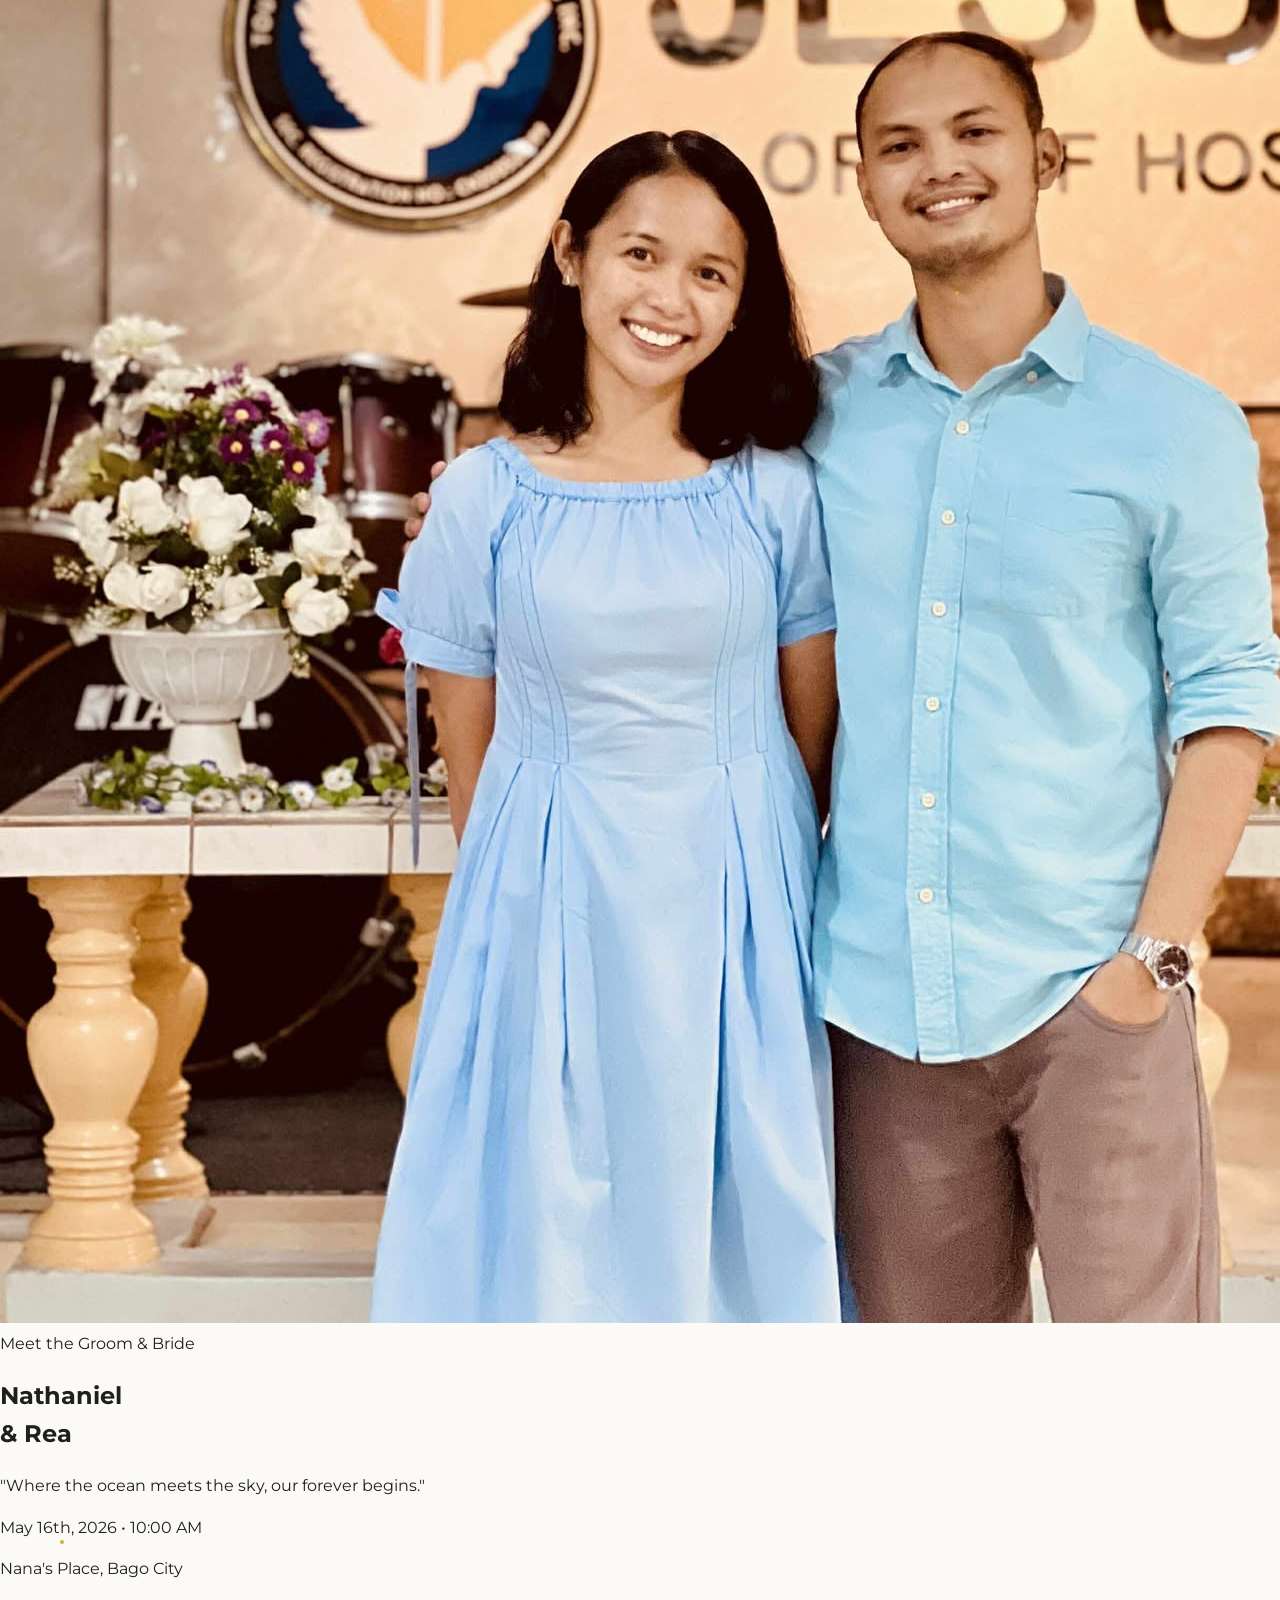
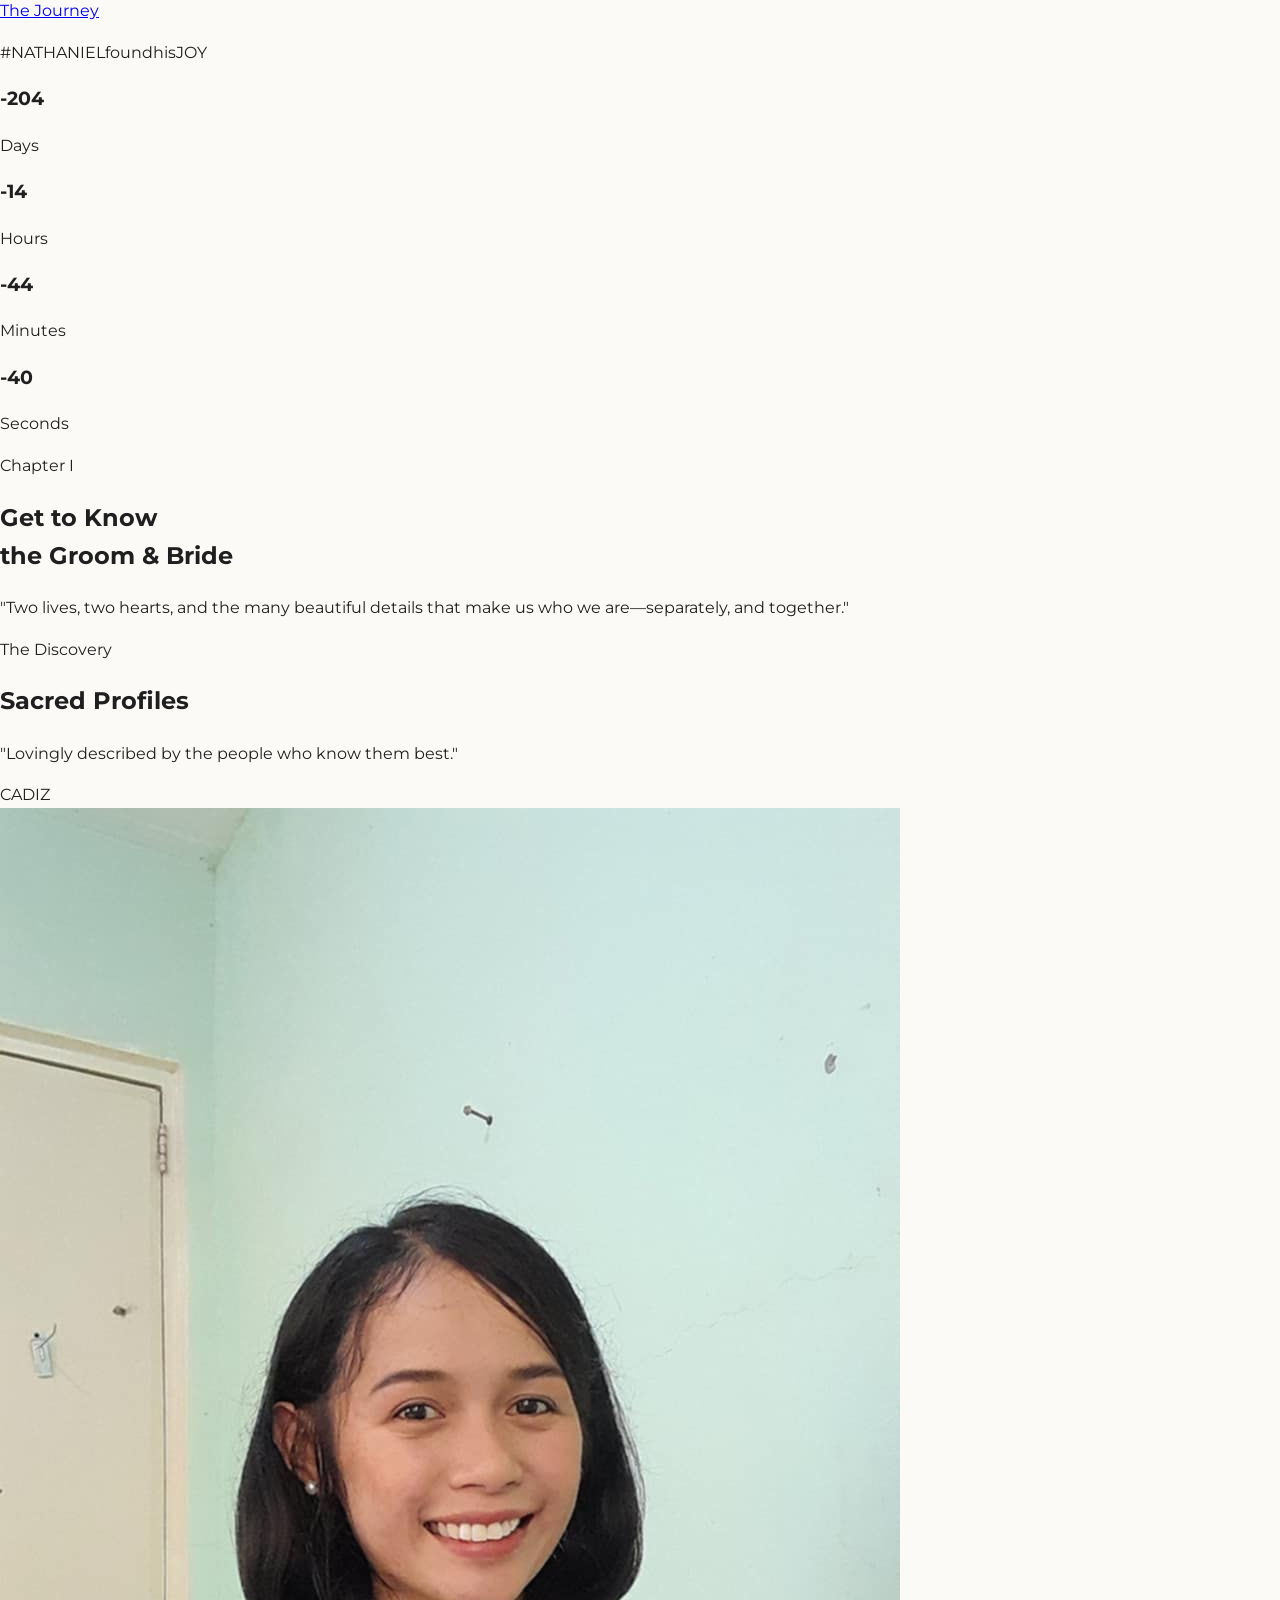
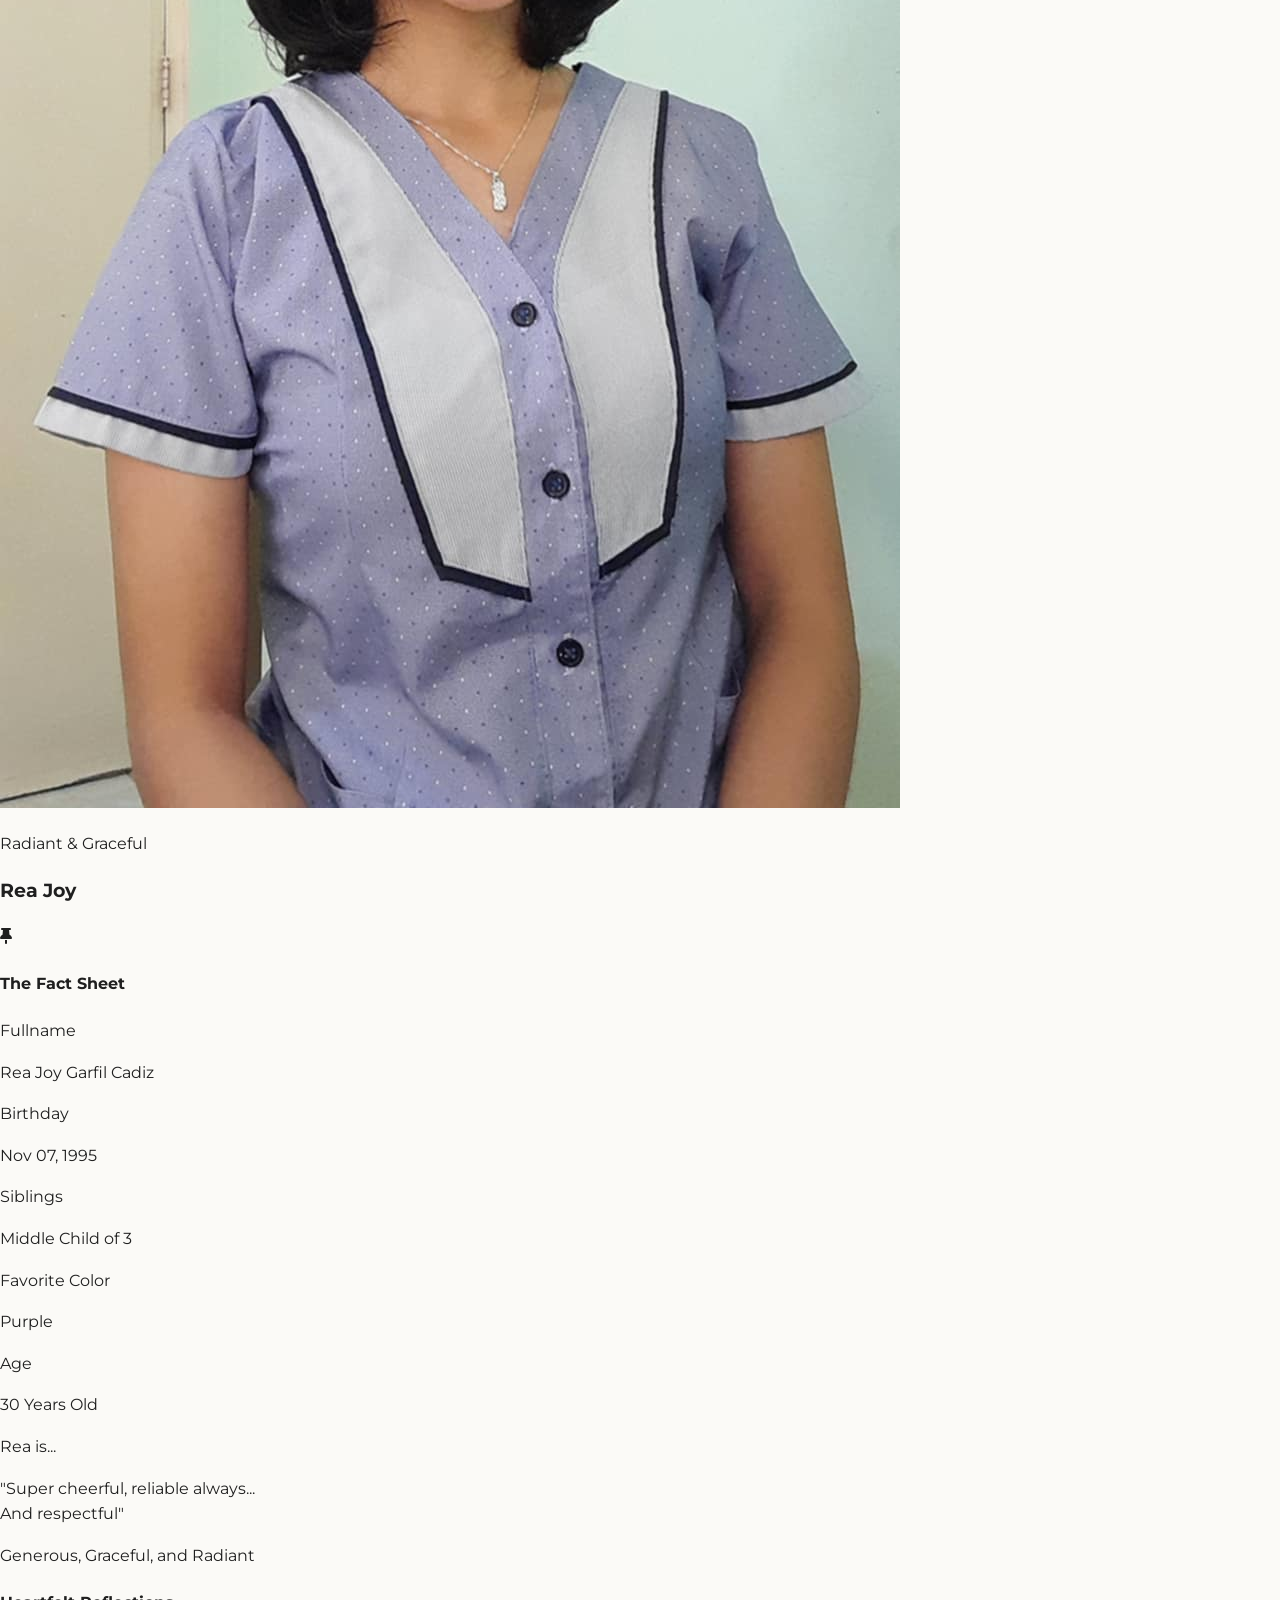
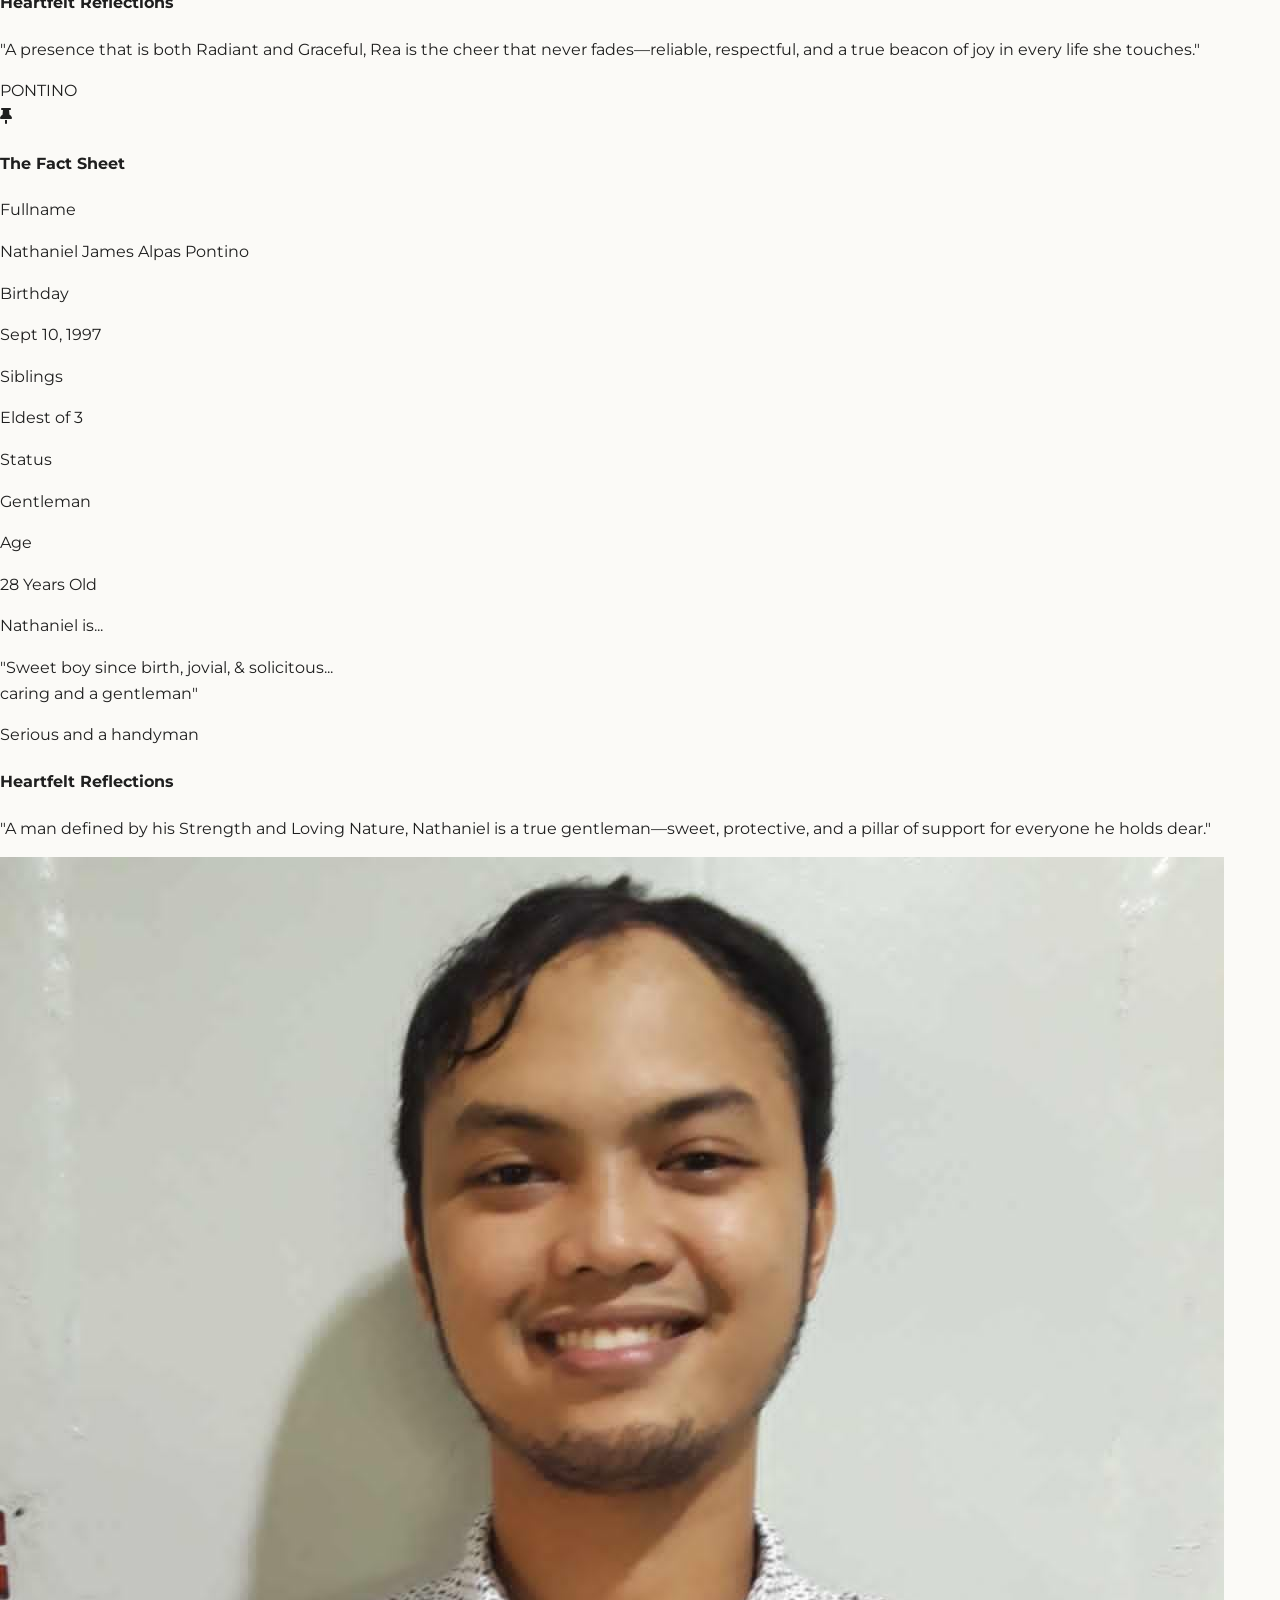
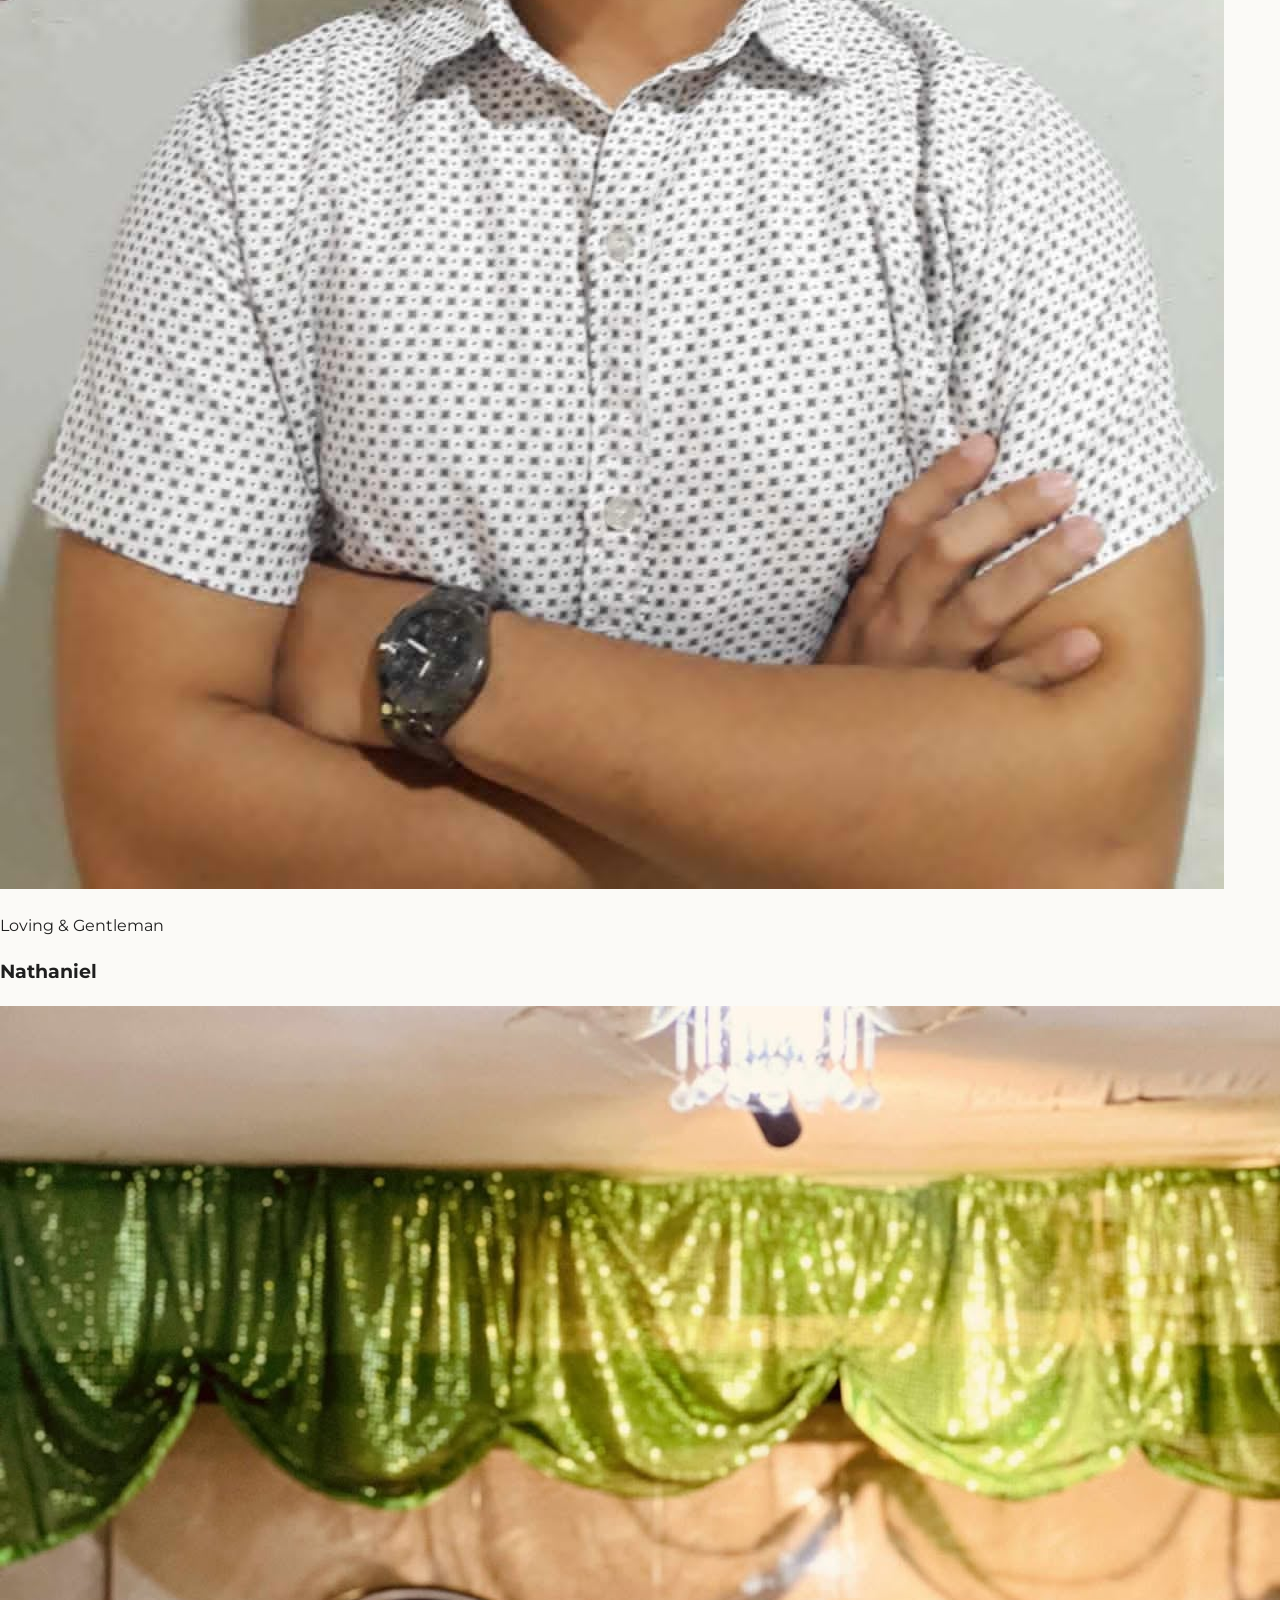
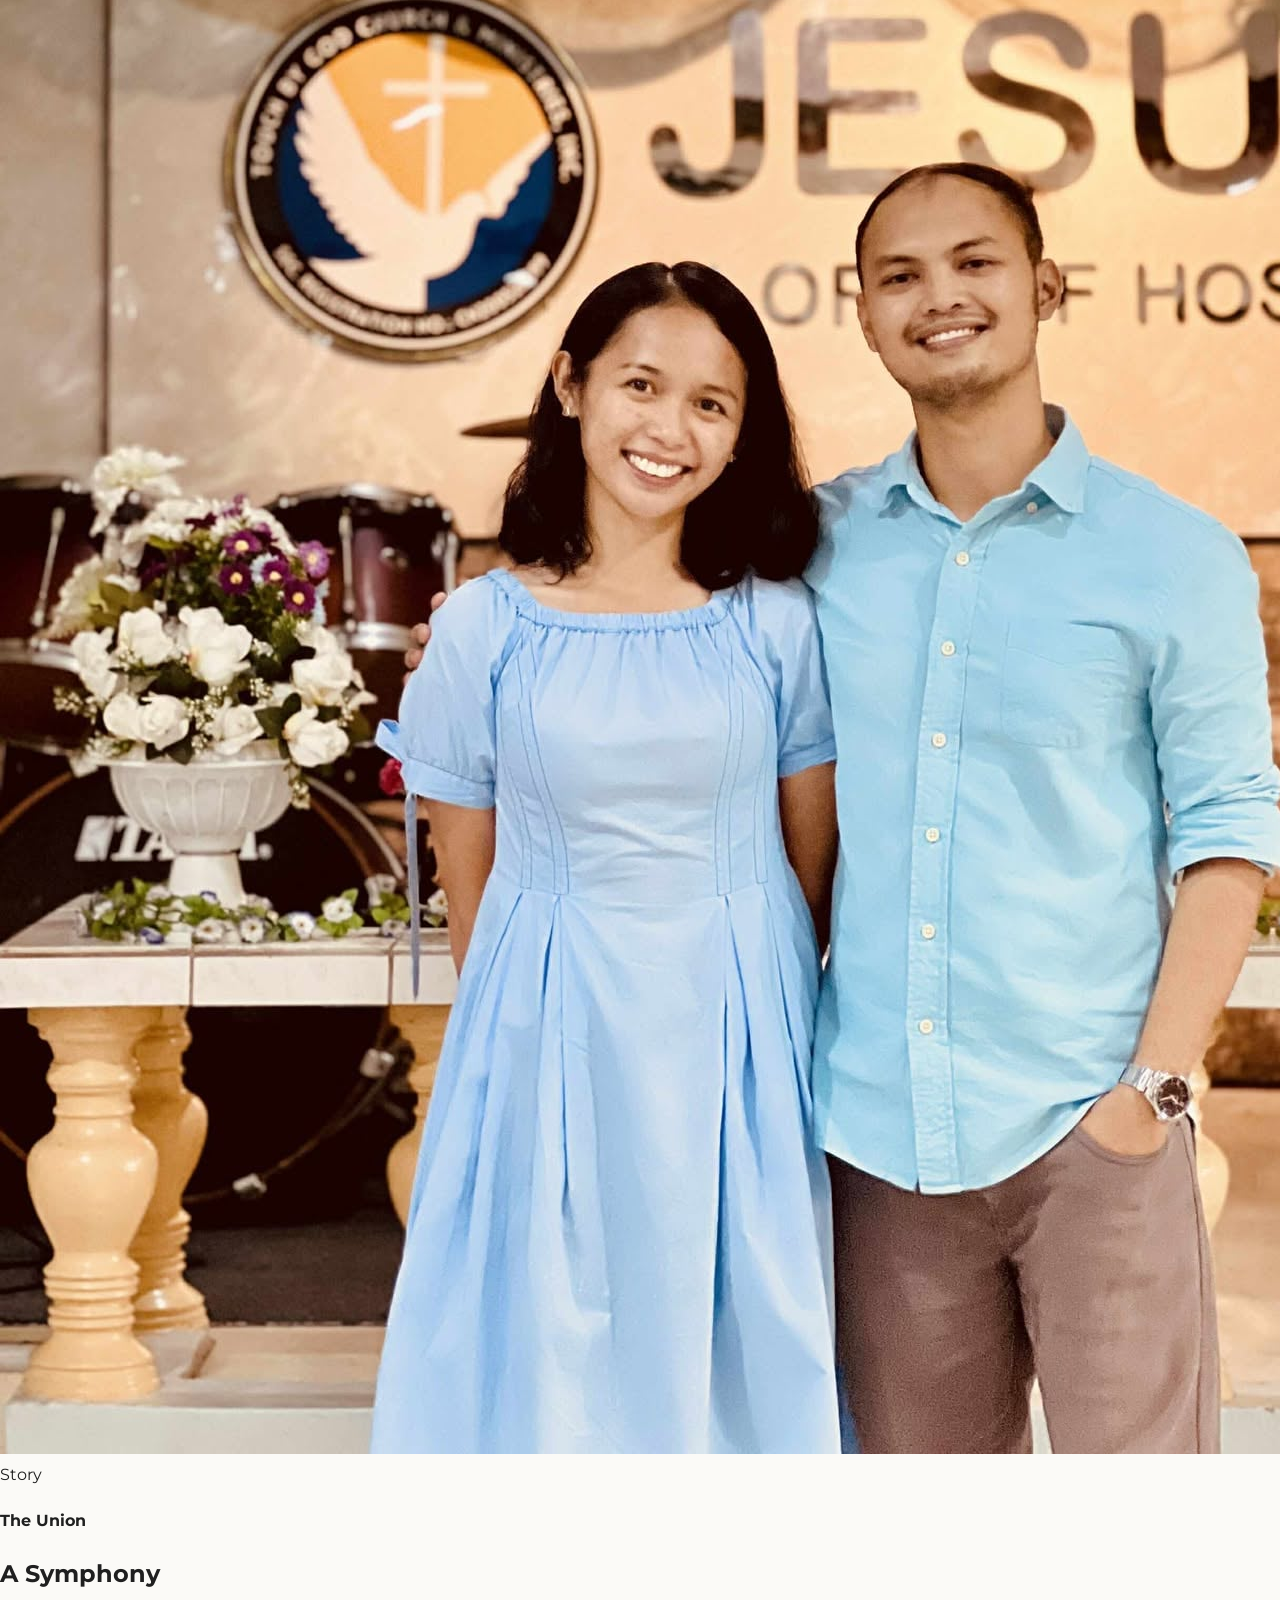
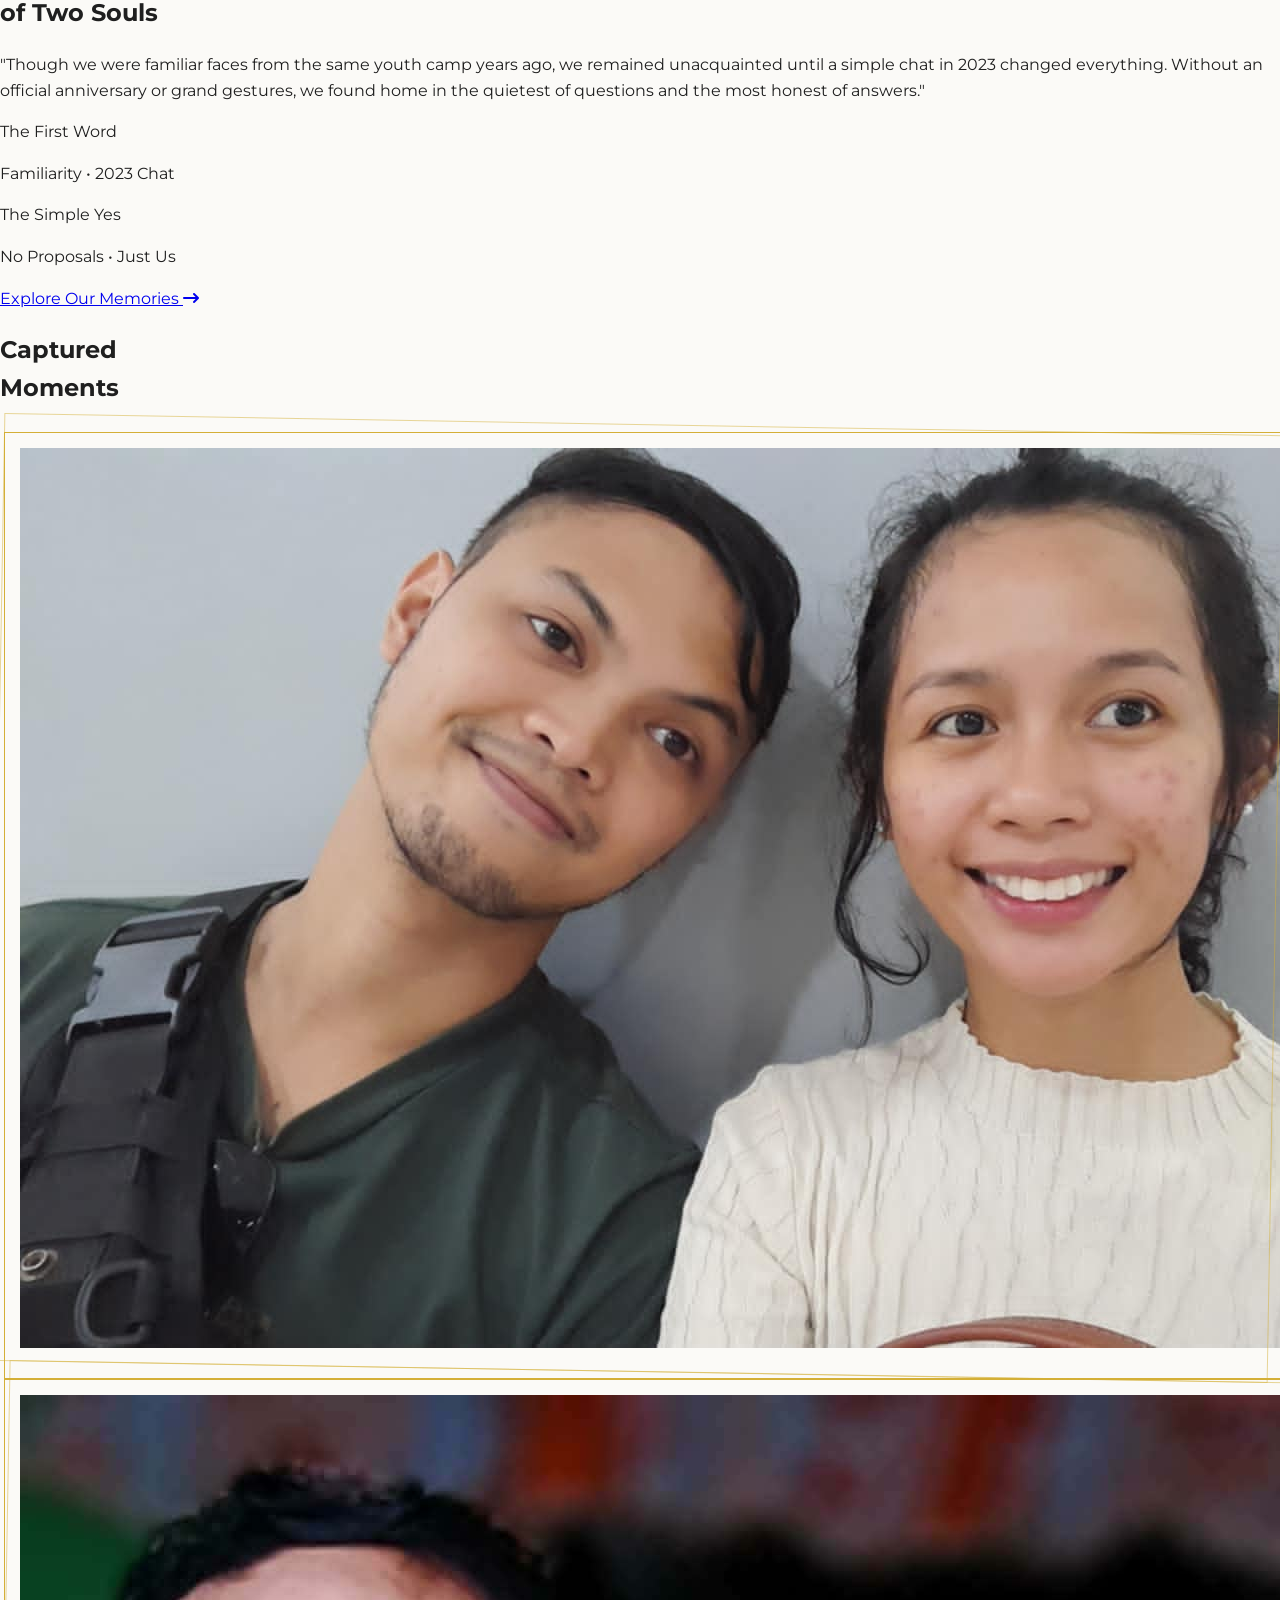
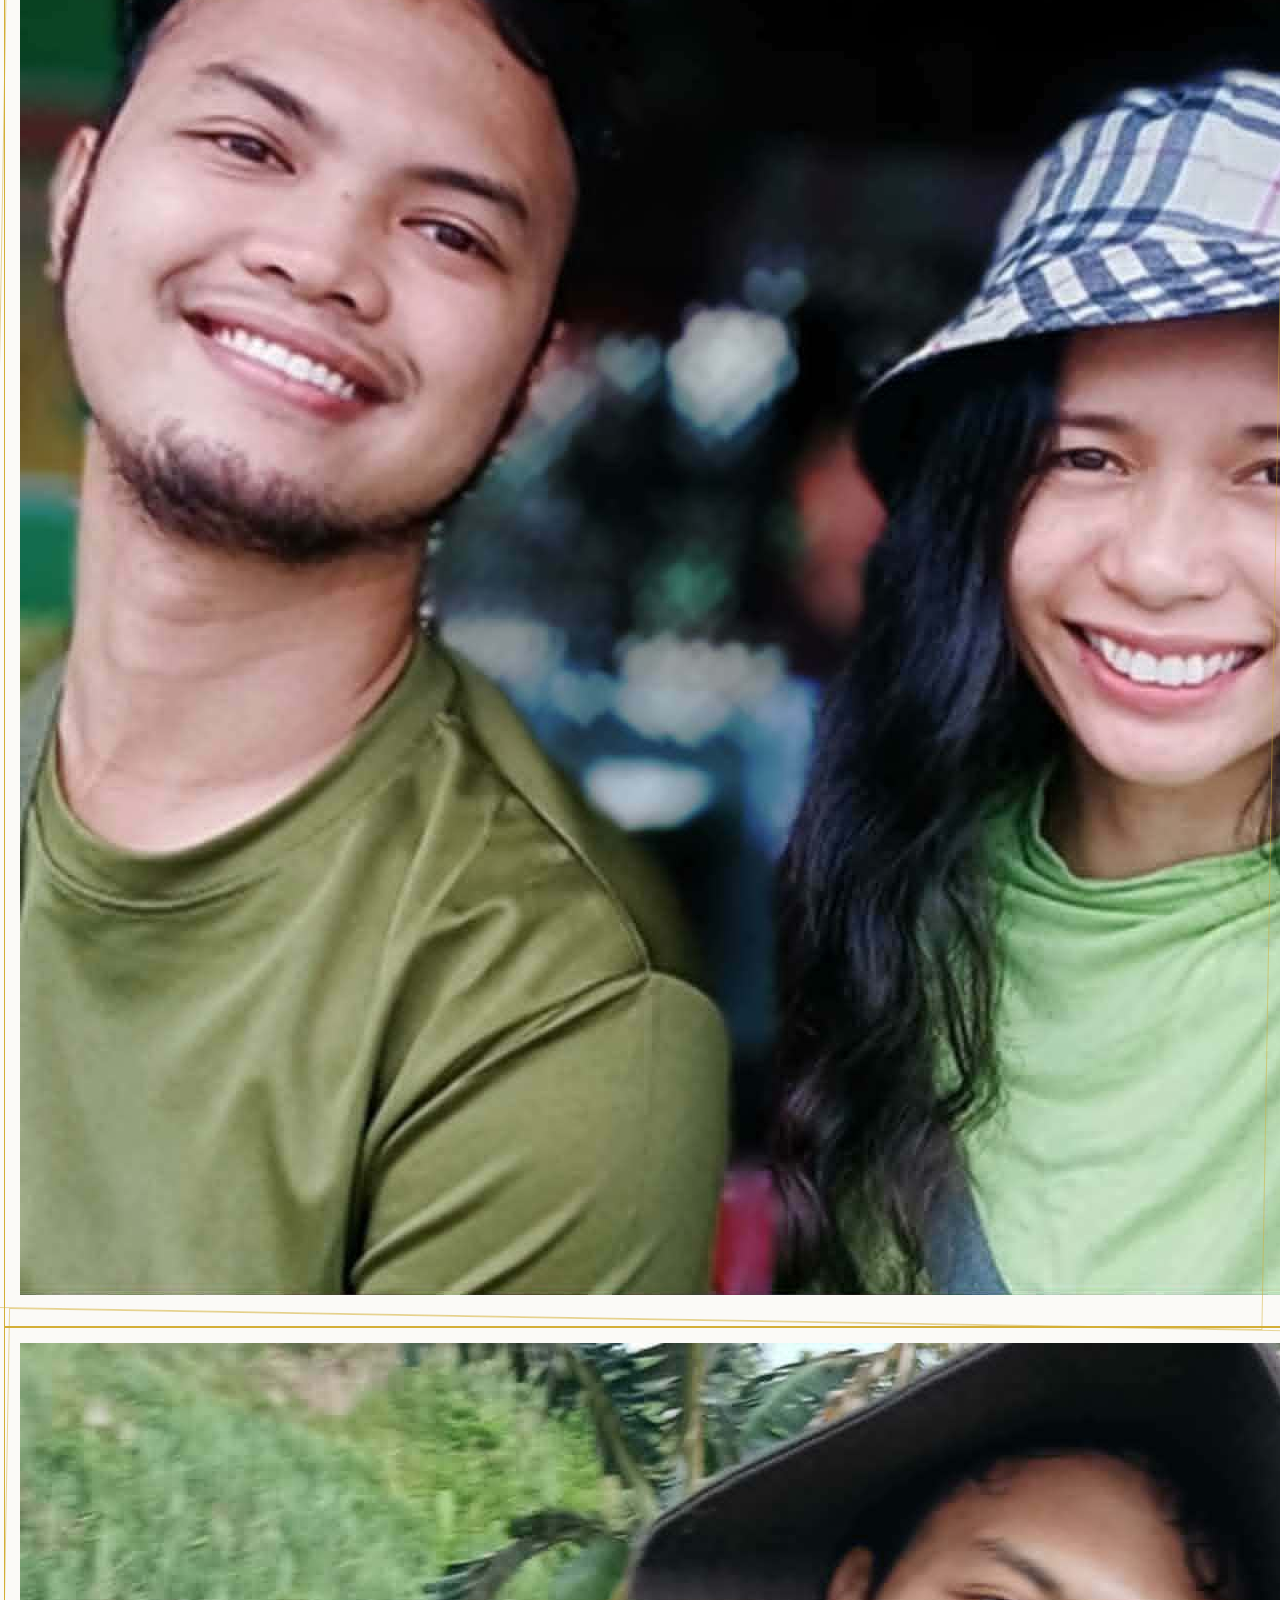
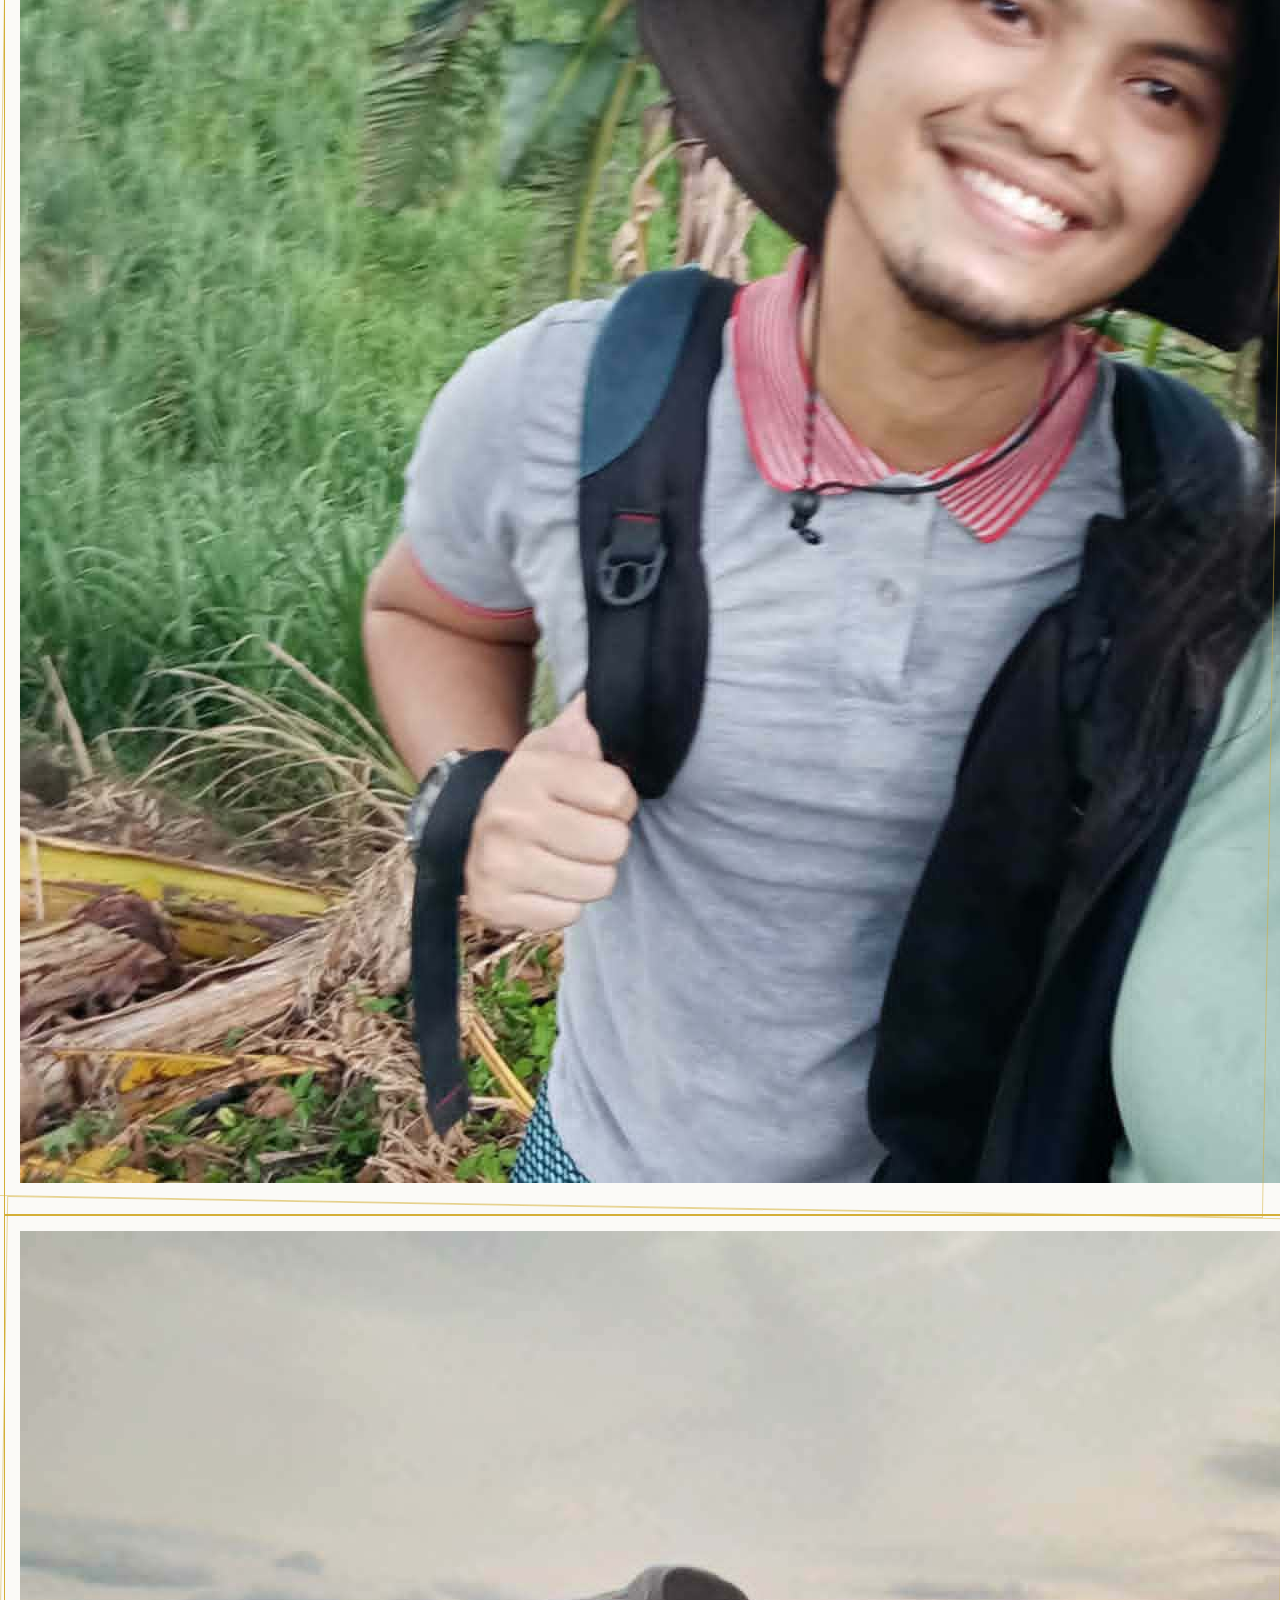
==== commit 9a97921f: "Improve responsiveness of Words of Faith section for tablet and mobile" ====
--- a/index.html
+++ b/index.html
@@ -758,7 +758,7 @@
                             class="italic text-[#D4AF37]">Faith</span></h2>
                 </div>
 
-                <div class="grid grid-cols-1 md:grid-cols-3 gap-12 md:gap-16">
+                <div class="grid grid-cols-1 md:grid-cols-2 lg:grid-cols-3 gap-12 md:gap-16 items-stretch">
                     <!-- Verse 1 -->
                     <div class="relative group">
                         <div
@@ -766,7 +766,7 @@
                             <i class="fa-solid fa-thumbtack text-3xl rotate-45"></i>
                         </div>
                         <div
-                            class="paper-card bg-[#FFFDF5] p-10 md:p-14 shadow-2xl border border-[#D4AF37]/10 -rotate-2 group-hover:rotate-0 transition-all duration-700 relative">
+                            class="paper-card bg-[#FFFDF5] p-8 md:p-12 lg:p-14 shadow-2xl border border-[#D4AF37]/10 -rotate-2 group-hover:rotate-0 transition-all duration-700 relative h-full flex flex-col">
                             <div
                                 class="absolute inset-0 opacity-[0.03] pointer-events-none bg-[url('https://www.transparenttextures.com/patterns/natural-paper.png')]">
                             </div>
@@ -774,7 +774,7 @@
                                 class="font-cormorant text-[#3B0764] text-2xl md:text-3xl italic leading-relaxed mb-8 text-center">
                                 "A threefold cord is not quickly broken."
                             </p>
-                            <div class="text-center">
+                            <div class="text-center mt-auto">
                                 <span
                                     class="font-montserrat text-[10px] uppercase tracking-widest text-[#D4AF37] font-bold">Ecclesiastes
                                     4:12</span>
@@ -783,33 +783,35 @@
                     </div>
 
                     <!-- Verse 2 -->
-                    <div class="relative group md:mt-12">
+                    <div class="relative group lg:mt-12">
                         <div
                             class="absolute -top-6 left-1/2 -translate-x-1/2 z-20 text-[#3B0764]/20 group-hover:text-[#D4AF37] transition-colors duration-500">
                             <i class="fa-solid fa-thumbtack text-3xl rotate-[30deg]"></i>
                         </div>
                         <div
-                            class="paper-card bg-[#FFFDF5] p-10 md:p-14 shadow-2xl border border-[#D4AF37]/10 rotate-1 group-hover:rotate-0 transition-all duration-700 relative text-center">
+                            class="paper-card bg-[#FFFDF5] p-8 md:p-12 lg:p-14 shadow-2xl border border-[#D4AF37]/10 rotate-1 group-hover:rotate-0 transition-all duration-700 relative text-center h-full flex flex-col">
                             <div
                                 class="absolute inset-0 opacity-[0.03] pointer-events-none bg-[url('https://www.transparenttextures.com/patterns/natural-paper.png')]">
                             </div>
                             <p class="font-cormorant text-[#3B0764] text-2xl md:text-3xl italic leading-relaxed mb-8">
                                 "Love is patient, love is kind. It does not envy, it does not boast, it is not proud."
                             </p>
-                            <span
-                                class="font-montserrat text-[10px] uppercase tracking-widest text-[#D4AF37] font-bold">1
-                                Corinthians 13:4</span>
+                            <div class="mt-auto">
+                                <span
+                                    class="font-montserrat text-[10px] uppercase tracking-widest text-[#D4AF37] font-bold">1
+                                    Corinthians 13:4</span>
+                            </div>
                         </div>
                     </div>
 
                     <!-- Verse 3 -->
-                    <div class="relative group">
+                    <div class="relative group md:col-span-2 lg:col-span-1">
                         <div
                             class="absolute -top-6 left-1/2 -translate-x-1/2 z-20 text-[#3B0764]/20 group-hover:text-[#D4AF37] transition-colors duration-500">
                             <i class="fa-solid fa-thumbtack text-3xl -rotate-12"></i>
                         </div>
                         <div
-                            class="paper-card bg-[#FFFDF5] p-10 md:p-14 shadow-2xl border border-[#D4AF37]/10 -rotate-1 group-hover:rotate-0 transition-all duration-700 relative text-center">
+                            class="paper-card bg-[#FFFDF5] p-8 md:p-12 lg:p-14 shadow-2xl border border-[#D4AF37]/10 -rotate-1 group-hover:rotate-0 transition-all duration-700 relative text-center h-full flex flex-col">
                             <div
                                 class="absolute inset-0 opacity-[0.03] pointer-events-none bg-[url('https://www.transparenttextures.com/patterns/natural-paper.png')]">
                             </div>
@@ -817,9 +819,11 @@
                                 "Therefore a man shall leave his father and his mother and hold fast to his wife, and
                                 they shall become one flesh."
                             </p>
-                            <span
-                                class="font-montserrat text-[10px] uppercase tracking-widest text-[#D4AF37] font-bold">Genesis
-                                2:24</span>
+                            <div class="mt-auto">
+                                <span
+                                    class="font-montserrat text-[10px] uppercase tracking-widest text-[#D4AF37] font-bold">Genesis
+                                    2:24</span>
+                            </div>
                         </div>
                     </div>
                 </div>
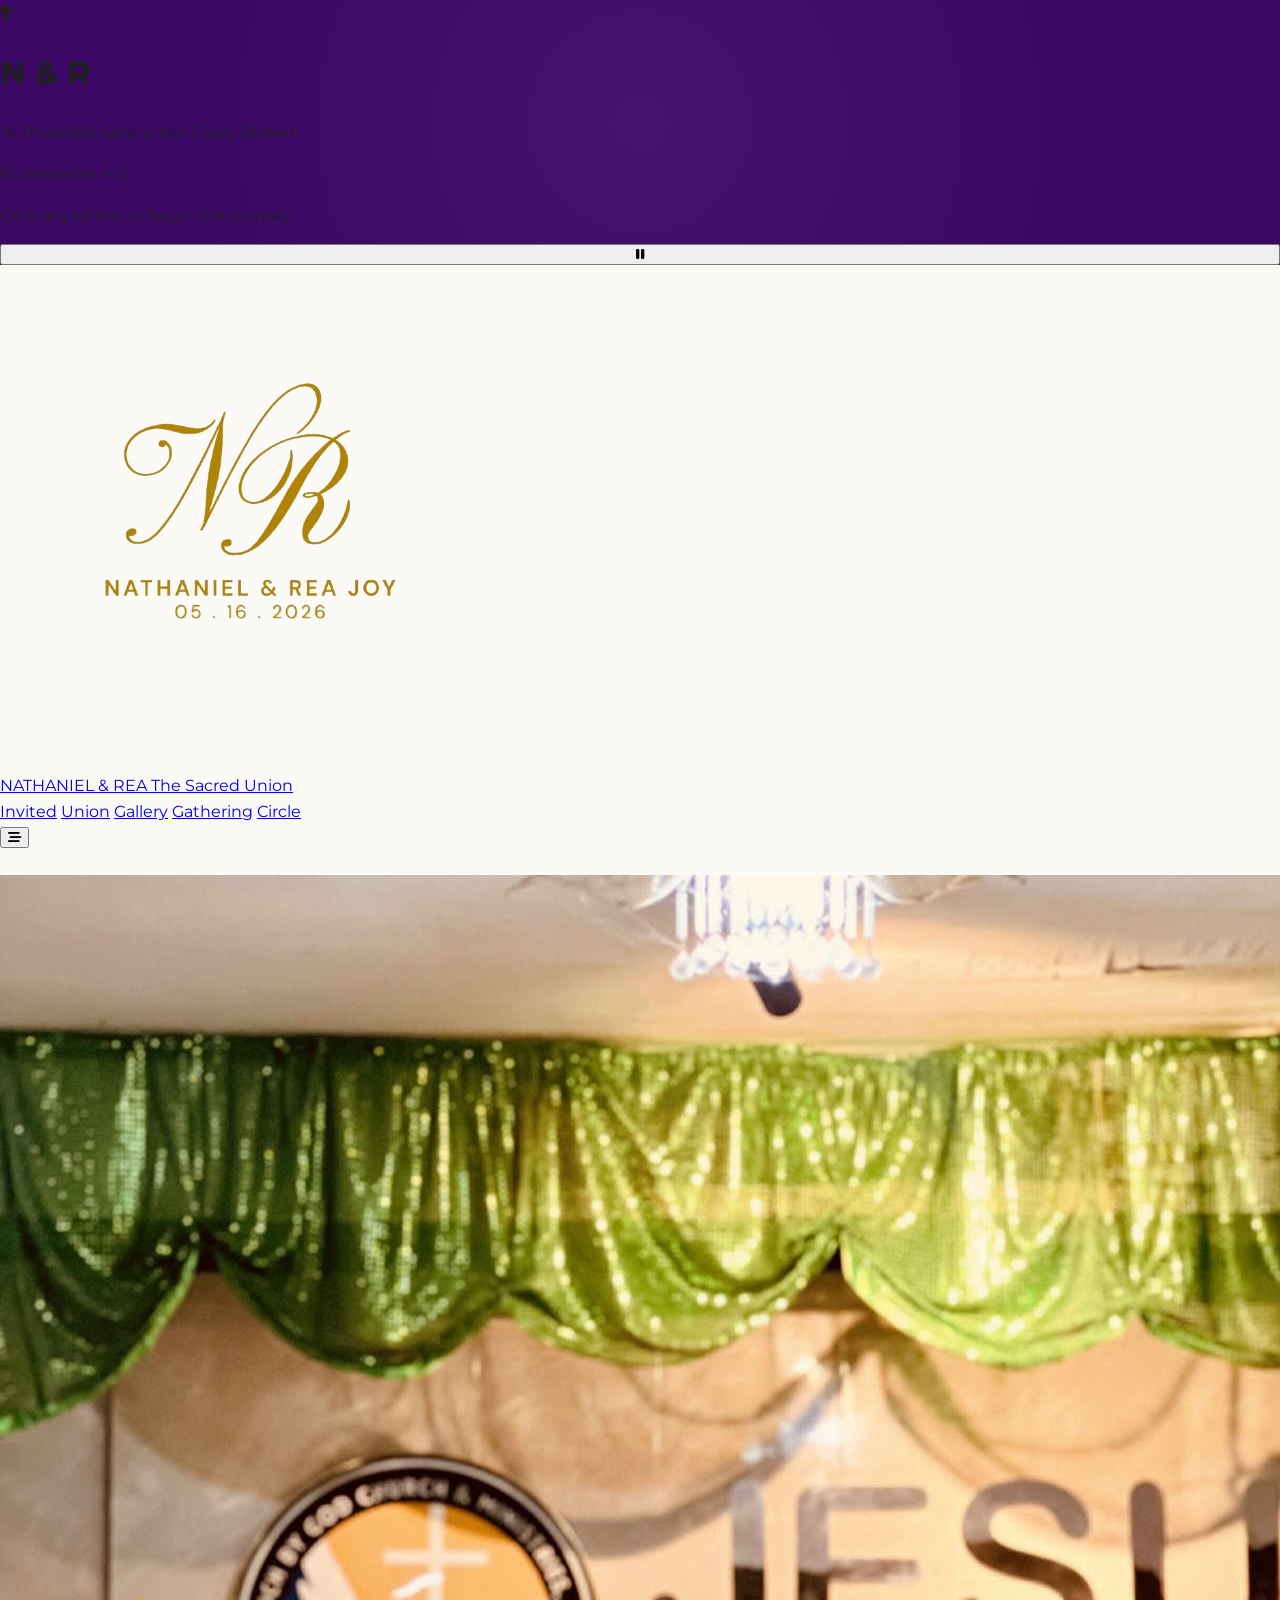
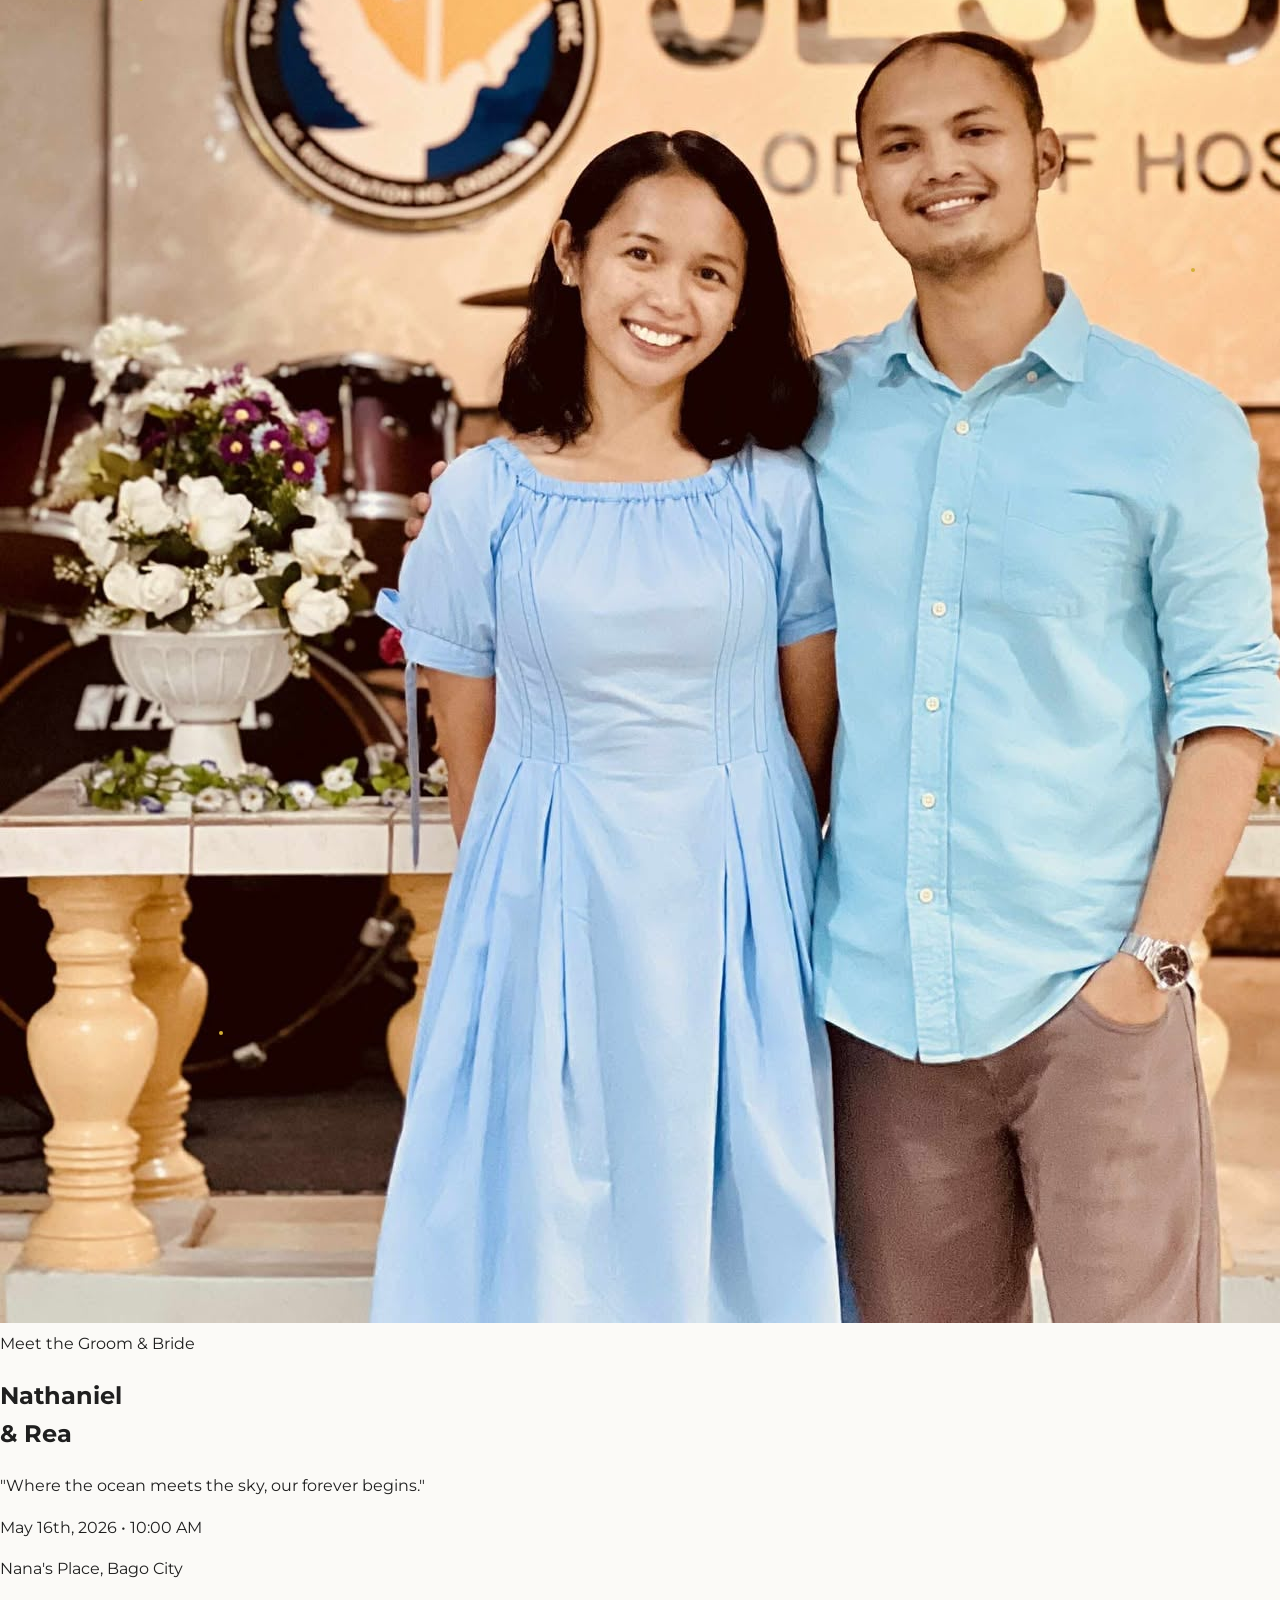
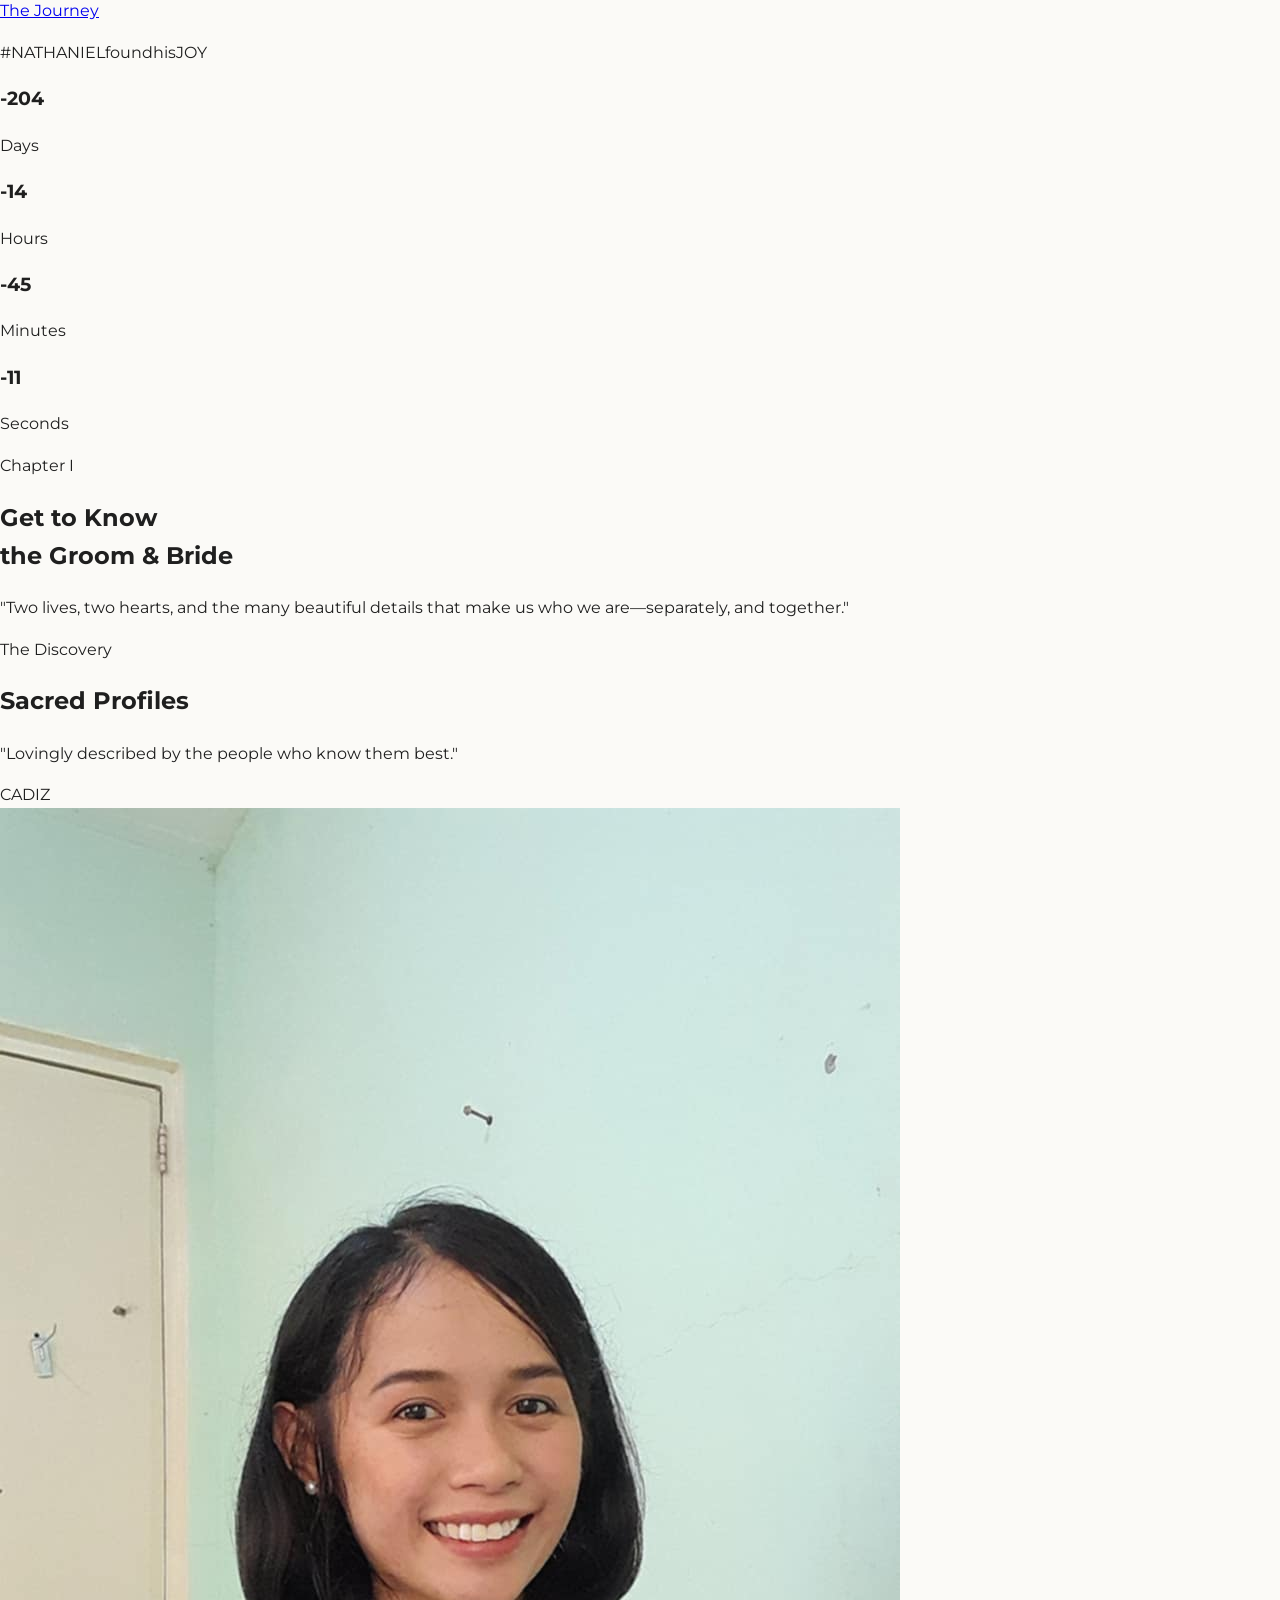
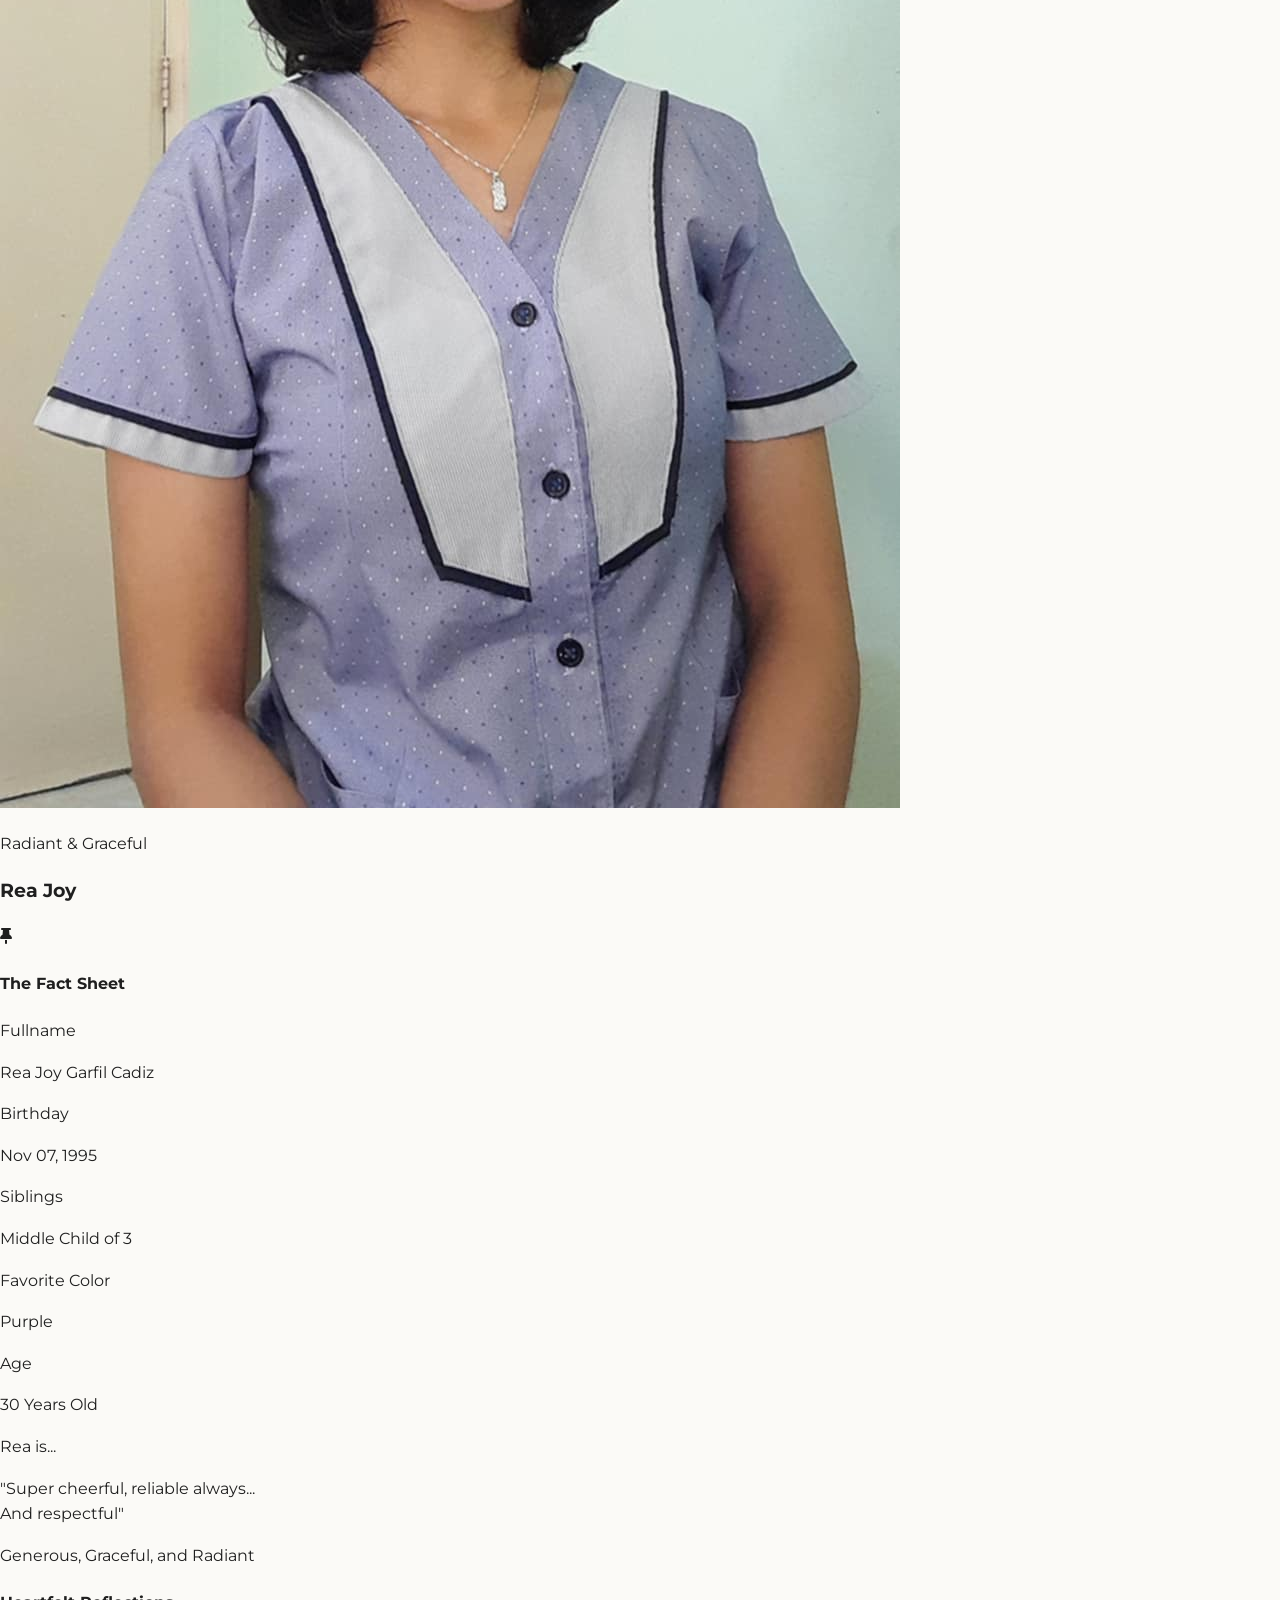
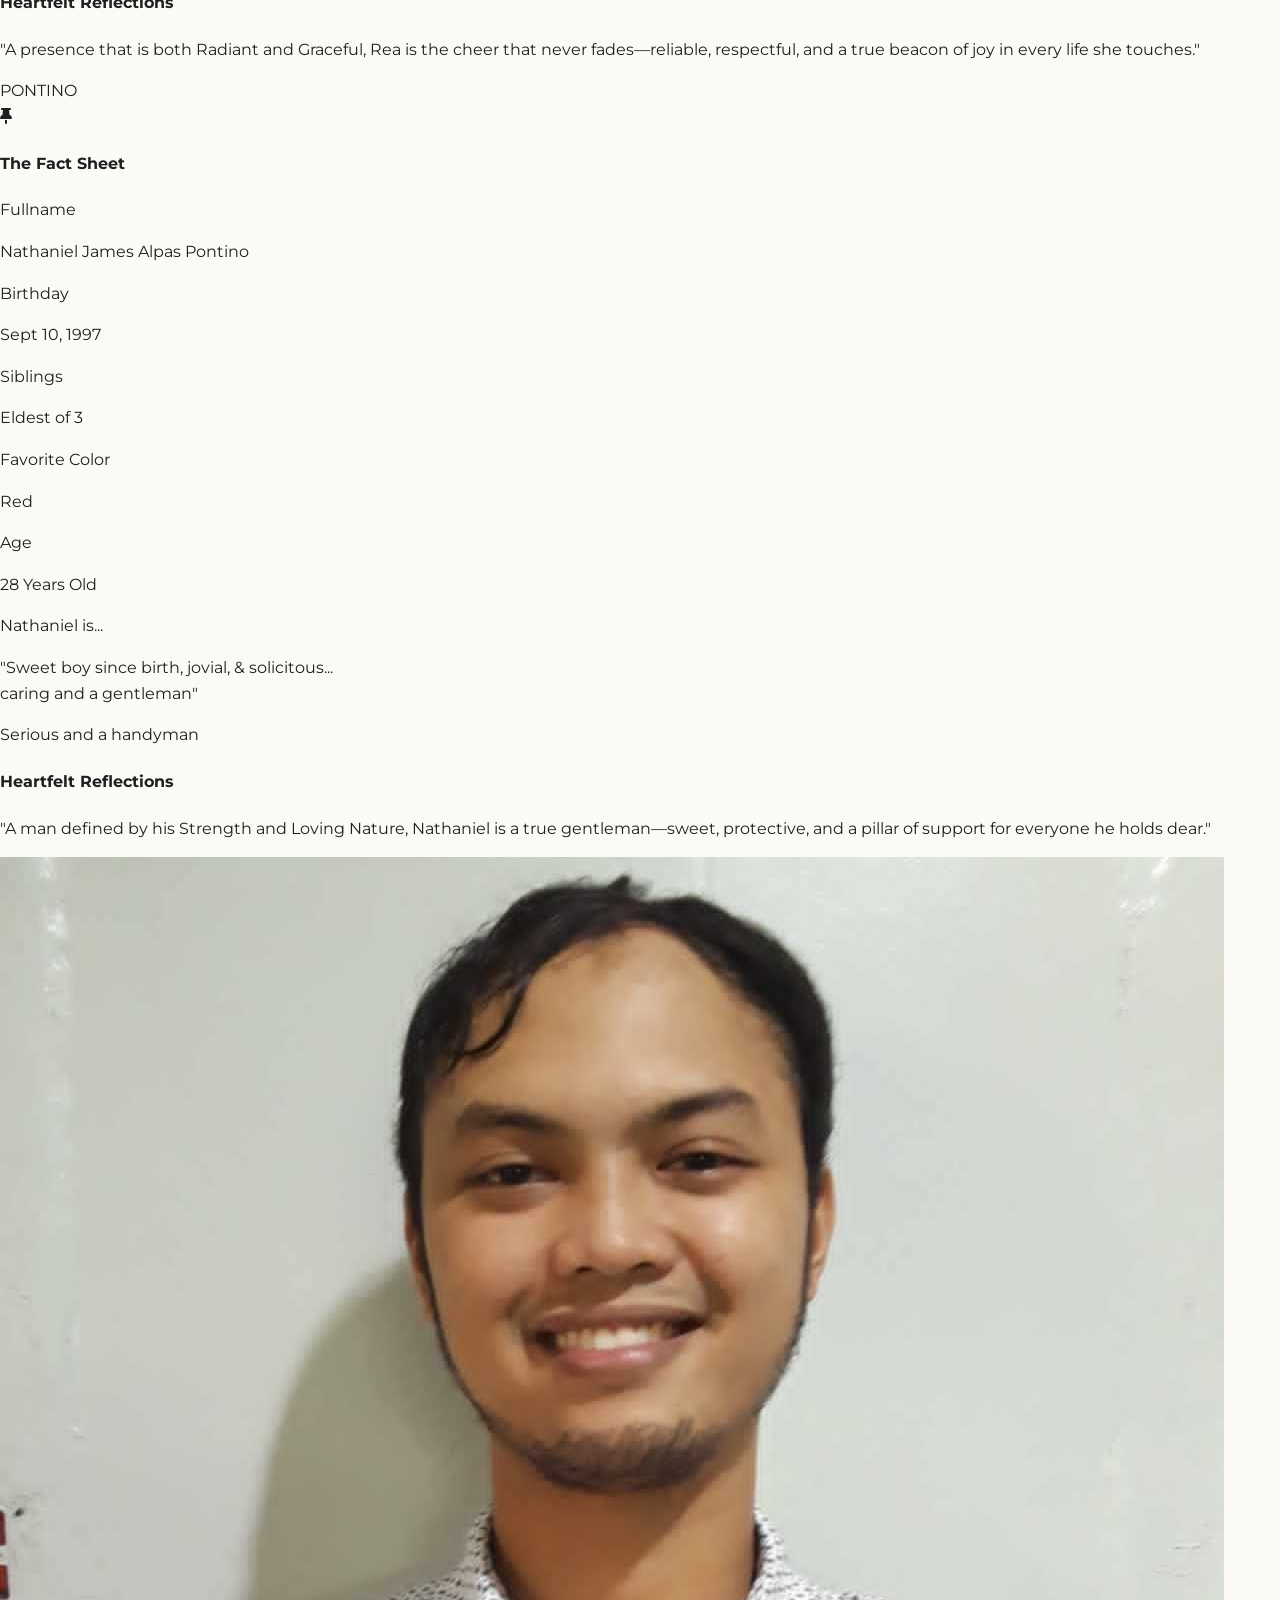
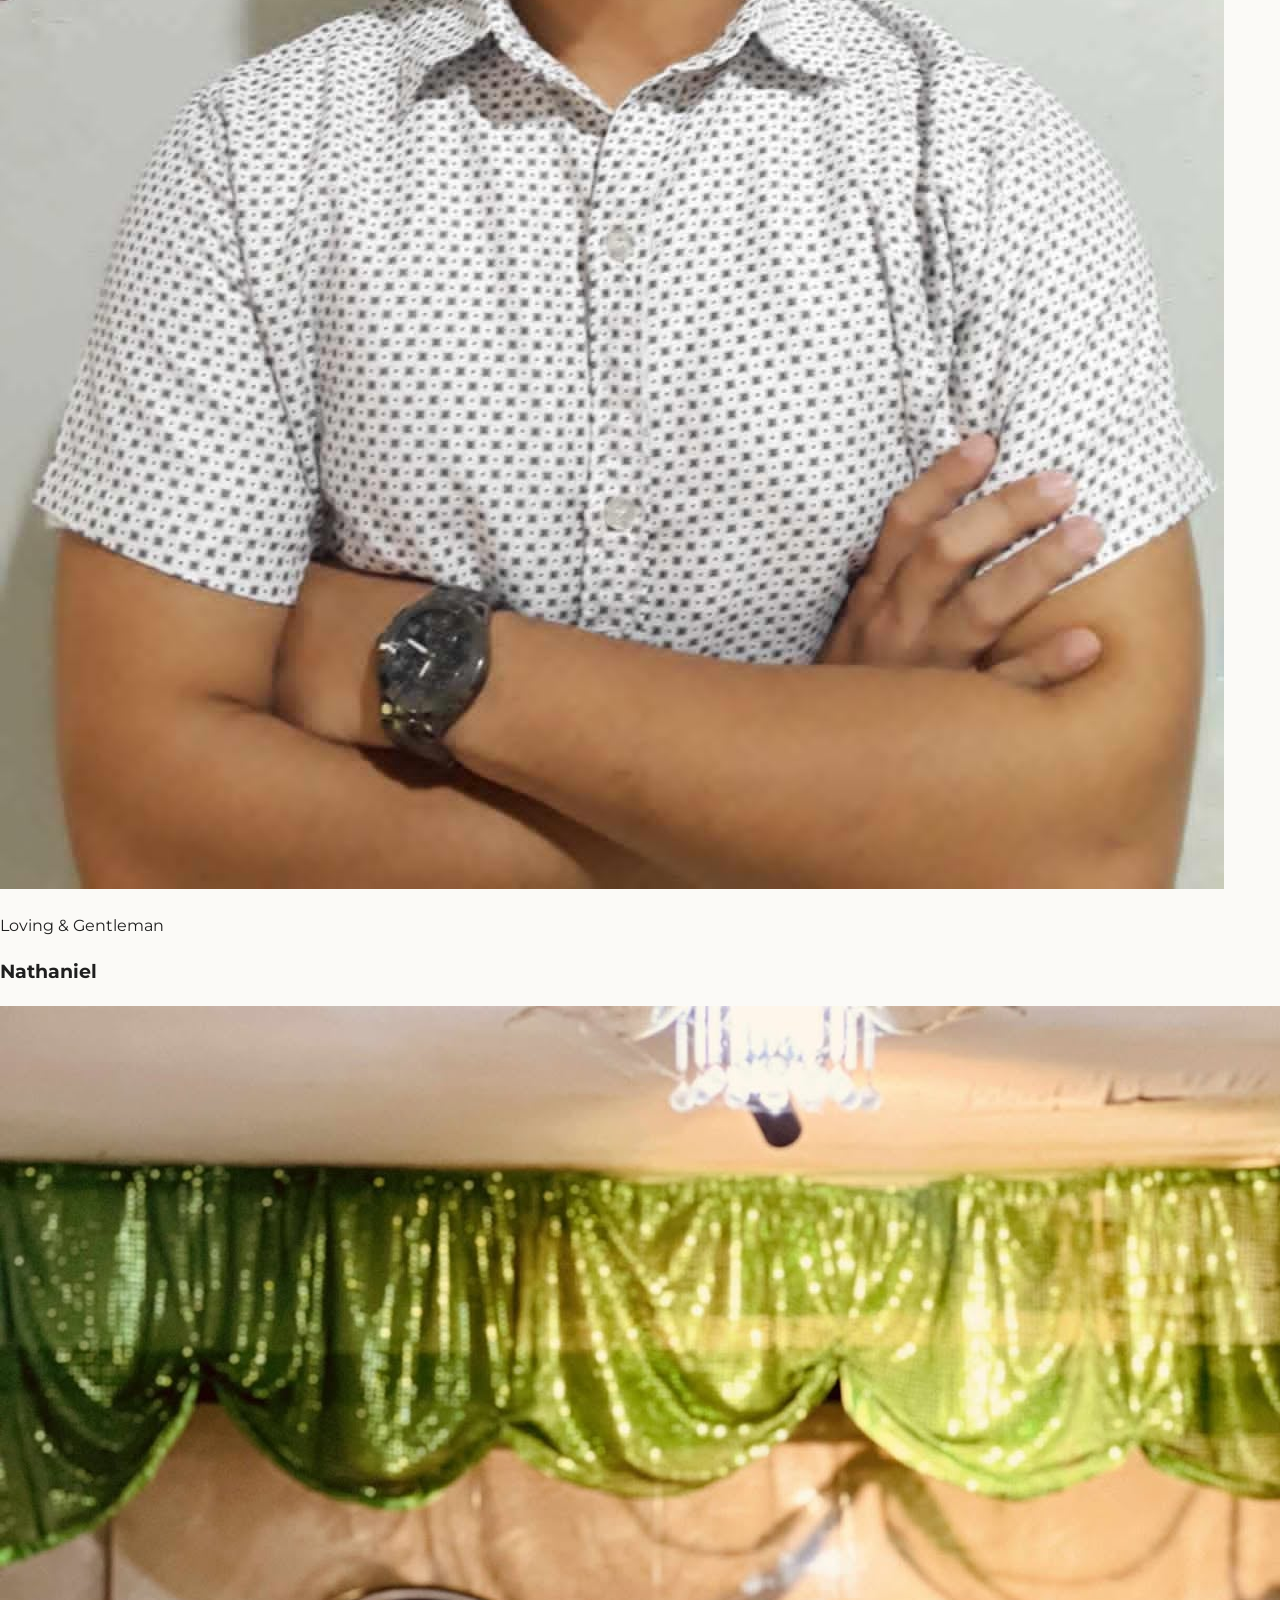
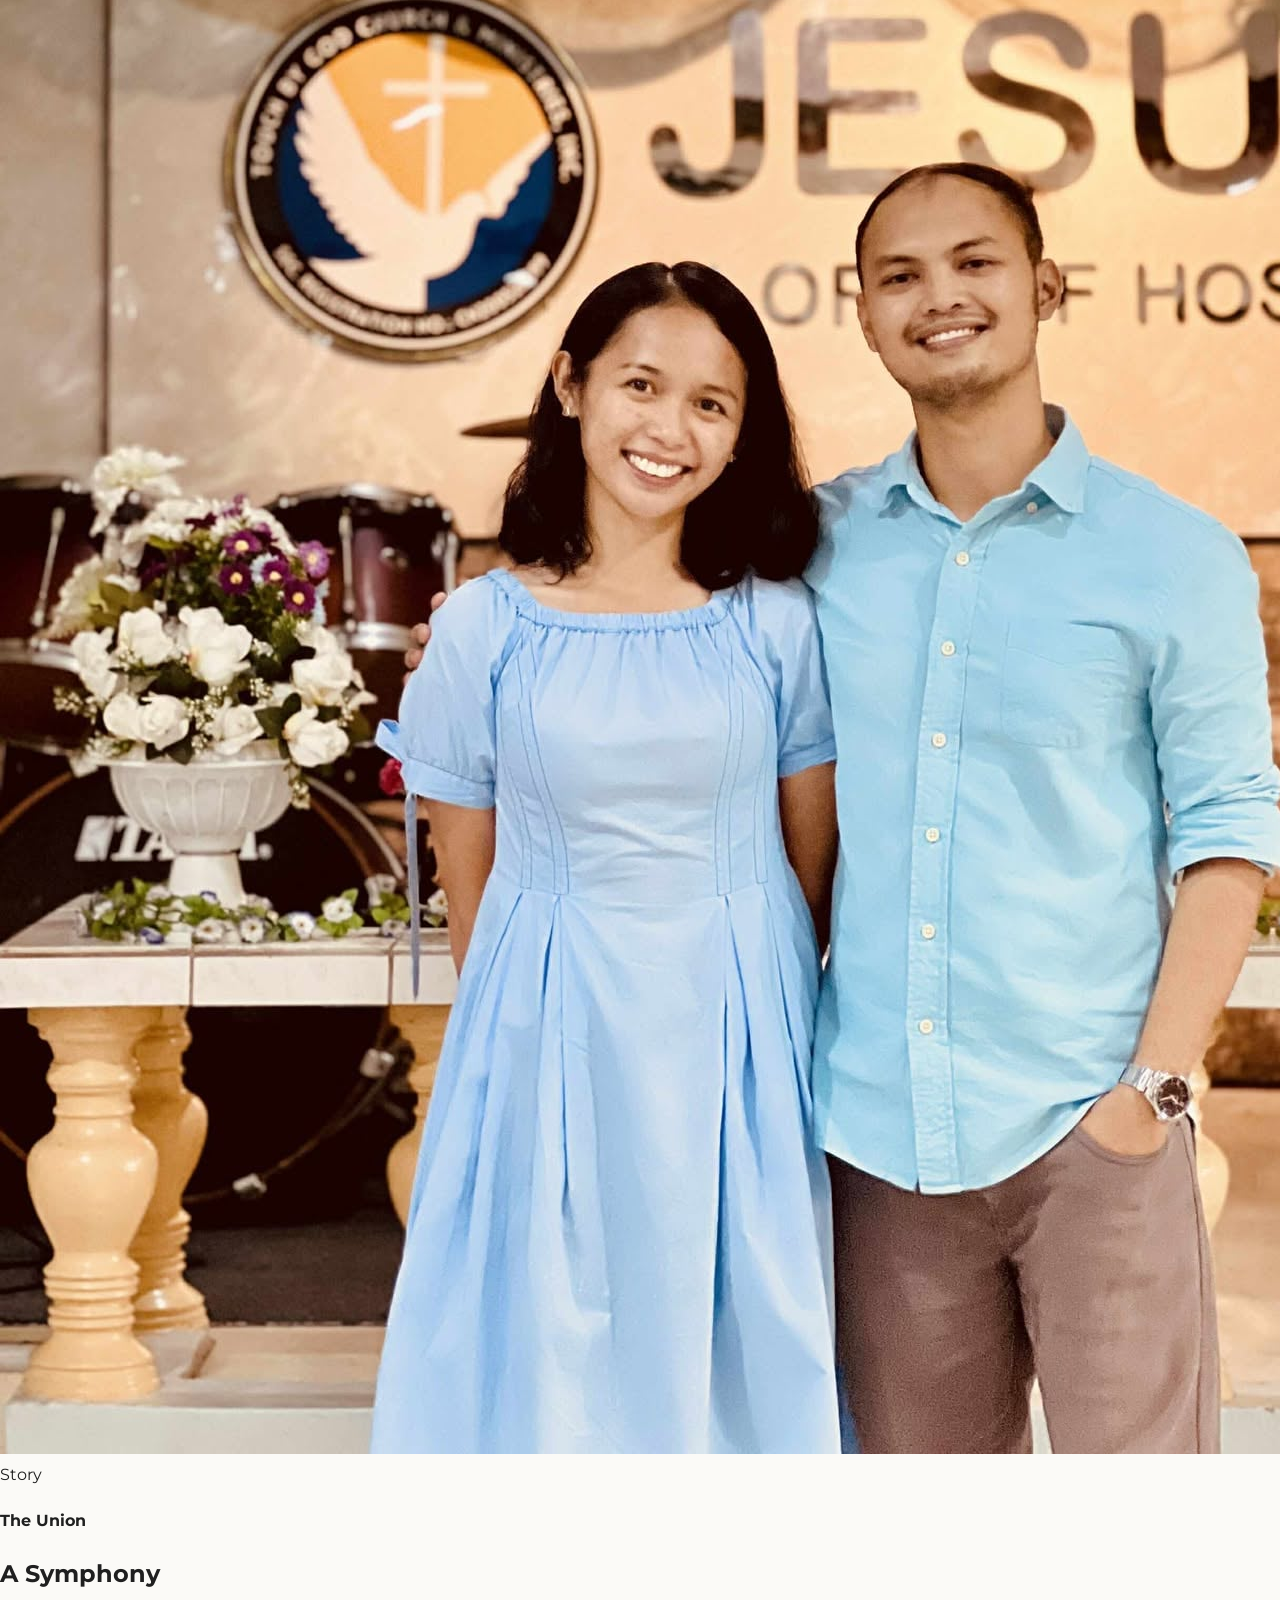
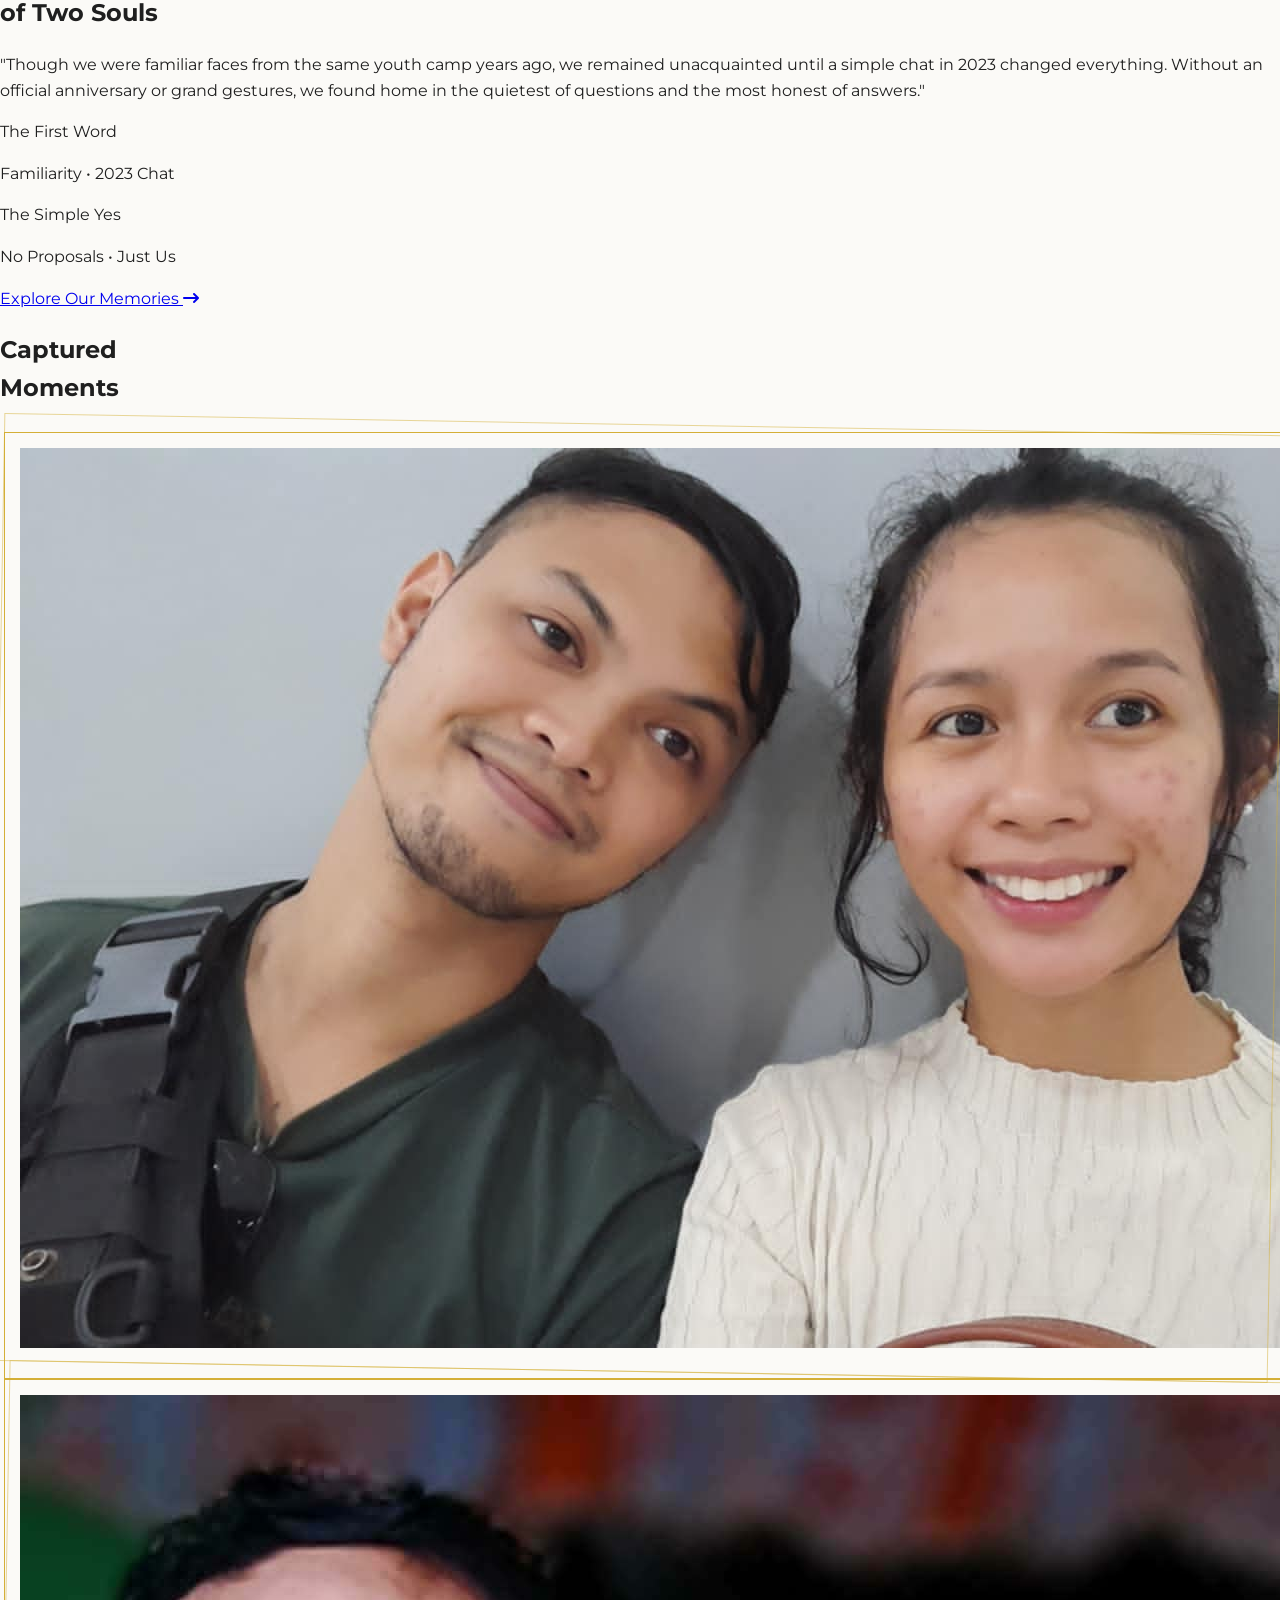
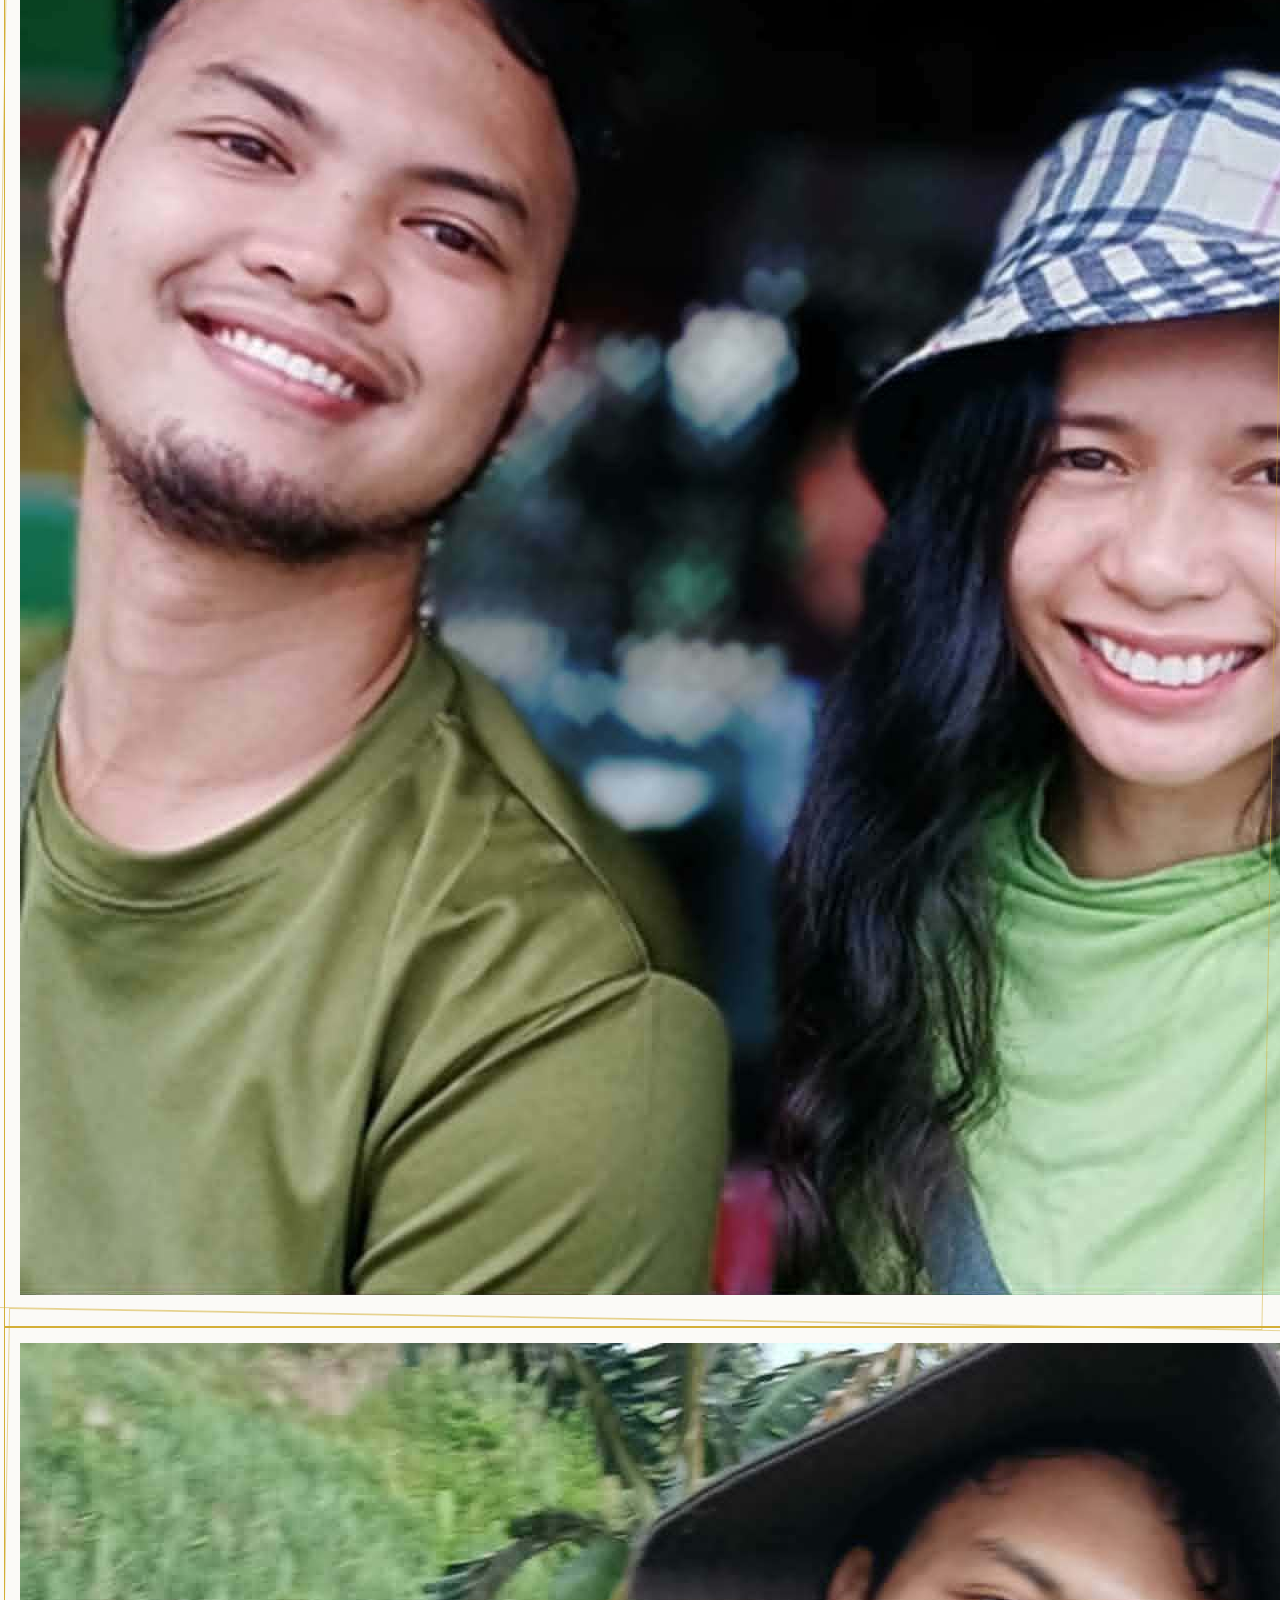
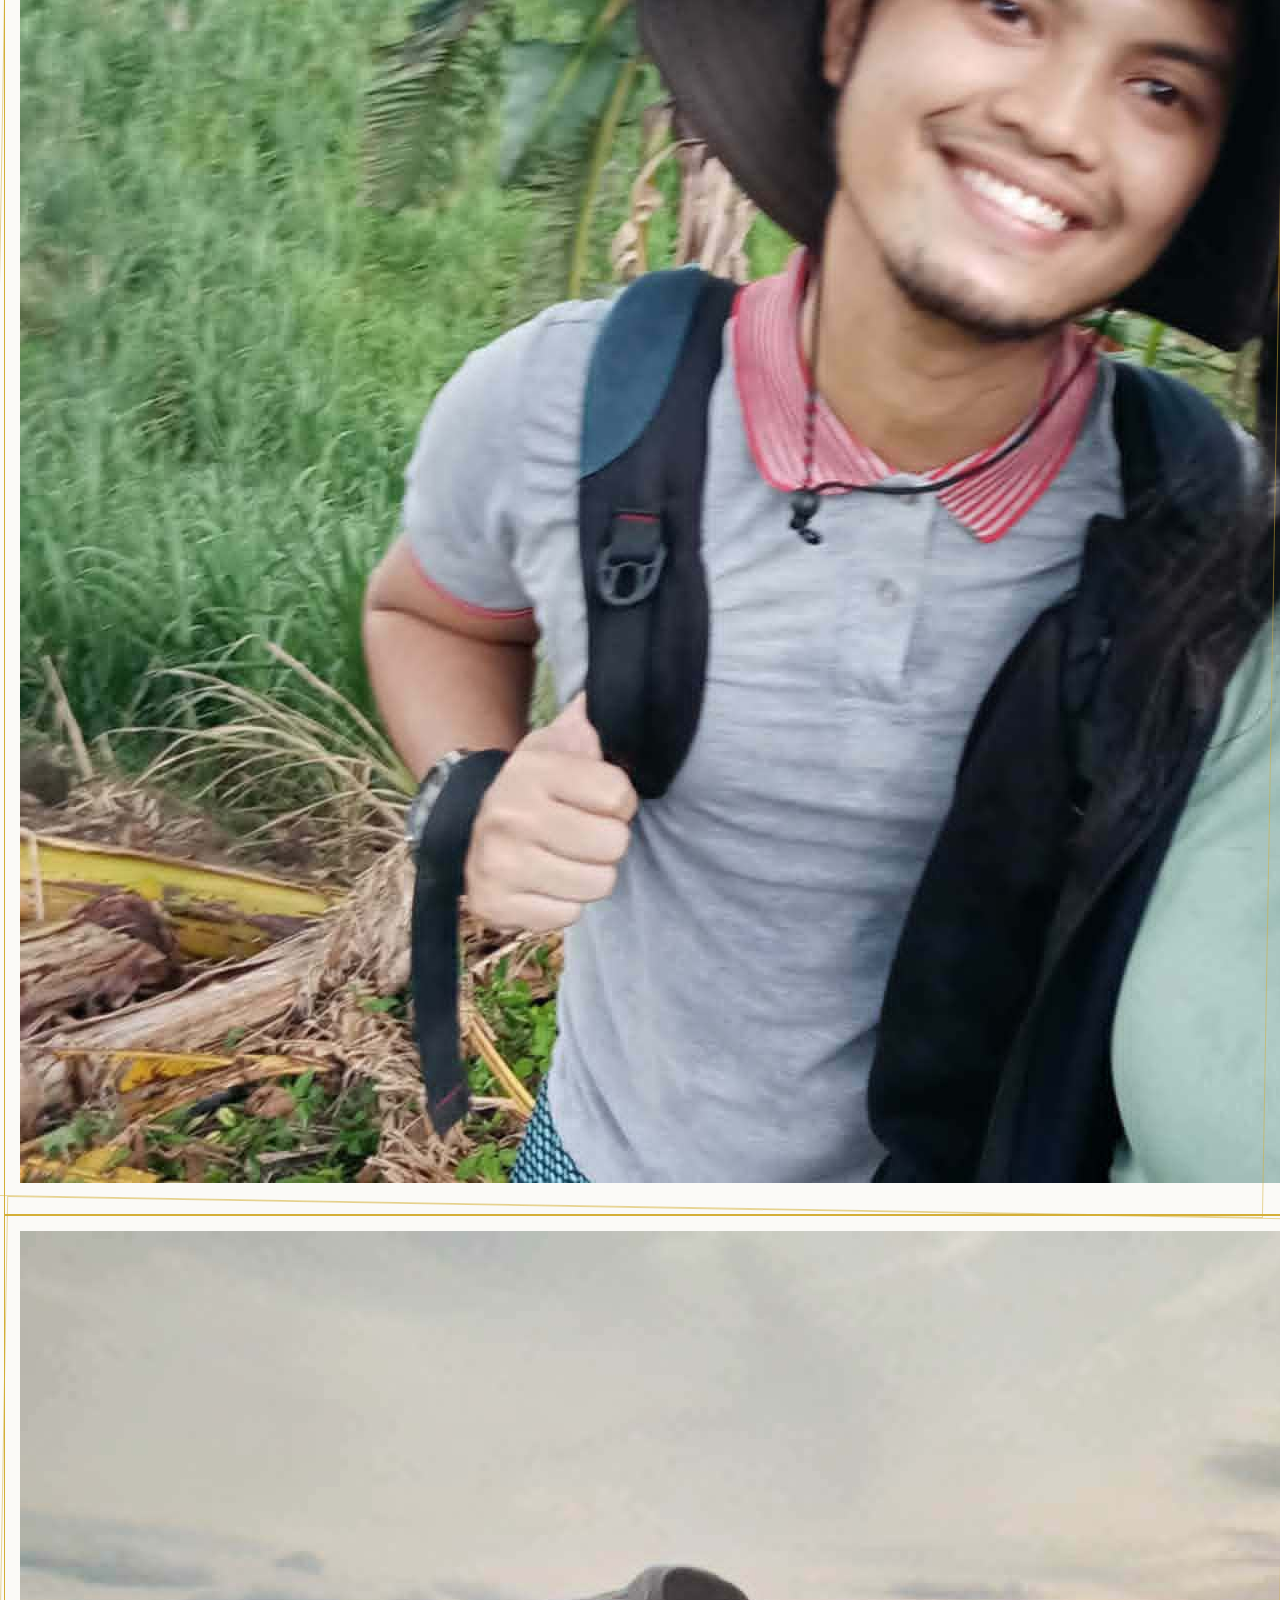
==== commit b45adf77: "Update layout preferences for Words of Faith section" ====
--- a/index.html
+++ b/index.html
@@ -525,8 +525,9 @@
                                             </div>
                                             <div class="space-y-2">
                                                 <span
-                                                    class="font-montserrat text-[11px] uppercase tracking-widest text-[#D4AF37] font-bold">Status</span>
-                                                <p class="font-cormorant text-[#3B0764] text-2xl font-bold">Gentleman
+                                                    class="font-montserrat text-[11px] uppercase tracking-widest text-[#D4AF37] font-bold">Favorite
+                                                    Color</span>
+                                                <p class="font-cormorant text-[#3B0764] text-2xl font-bold">Red
                                                 </p>
                                             </div>
                                             <div class="space-y-2">
@@ -758,7 +759,7 @@
                             class="italic text-[#D4AF37]">Faith</span></h2>
                 </div>
 
-                <div class="grid grid-cols-1 md:grid-cols-2 lg:grid-cols-3 gap-12 md:gap-16 items-stretch">
+                <div class="grid grid-cols-1 md:grid-cols-3 gap-12 md:gap-16">
                     <!-- Verse 1 -->
                     <div class="relative group">
                         <div
@@ -766,7 +767,7 @@
                             <i class="fa-solid fa-thumbtack text-3xl rotate-45"></i>
                         </div>
                         <div
-                            class="paper-card bg-[#FFFDF5] p-8 md:p-12 lg:p-14 shadow-2xl border border-[#D4AF37]/10 -rotate-2 group-hover:rotate-0 transition-all duration-700 relative h-full flex flex-col">
+                            class="paper-card bg-[#FFFDF5] p-10 md:p-14 shadow-2xl border border-[#D4AF37]/10 -rotate-2 group-hover:rotate-0 transition-all duration-700 relative">
                             <div
                                 class="absolute inset-0 opacity-[0.03] pointer-events-none bg-[url('https://www.transparenttextures.com/patterns/natural-paper.png')]">
                             </div>
@@ -774,7 +775,7 @@
                                 class="font-cormorant text-[#3B0764] text-2xl md:text-3xl italic leading-relaxed mb-8 text-center">
                                 "A threefold cord is not quickly broken."
                             </p>
-                            <div class="text-center mt-auto">
+                            <div class="text-center">
                                 <span
                                     class="font-montserrat text-[10px] uppercase tracking-widest text-[#D4AF37] font-bold">Ecclesiastes
                                     4:12</span>
@@ -783,35 +784,33 @@
                     </div>
 
                     <!-- Verse 2 -->
-                    <div class="relative group lg:mt-12">
+                    <div class="relative group md:mt-12">
                         <div
                             class="absolute -top-6 left-1/2 -translate-x-1/2 z-20 text-[#3B0764]/20 group-hover:text-[#D4AF37] transition-colors duration-500">
                             <i class="fa-solid fa-thumbtack text-3xl rotate-[30deg]"></i>
                         </div>
                         <div
-                            class="paper-card bg-[#FFFDF5] p-8 md:p-12 lg:p-14 shadow-2xl border border-[#D4AF37]/10 rotate-1 group-hover:rotate-0 transition-all duration-700 relative text-center h-full flex flex-col">
+                            class="paper-card bg-[#FFFDF5] p-10 md:p-14 shadow-2xl border border-[#D4AF37]/10 rotate-1 group-hover:rotate-0 transition-all duration-700 relative text-center">
                             <div
                                 class="absolute inset-0 opacity-[0.03] pointer-events-none bg-[url('https://www.transparenttextures.com/patterns/natural-paper.png')]">
                             </div>
                             <p class="font-cormorant text-[#3B0764] text-2xl md:text-3xl italic leading-relaxed mb-8">
                                 "Love is patient, love is kind. It does not envy, it does not boast, it is not proud."
                             </p>
-                            <div class="mt-auto">
-                                <span
-                                    class="font-montserrat text-[10px] uppercase tracking-widest text-[#D4AF37] font-bold">1
-                                    Corinthians 13:4</span>
-                            </div>
+                            <span
+                                class="font-montserrat text-[10px] uppercase tracking-widest text-[#D4AF37] font-bold">1
+                                Corinthians 13:4</span>
                         </div>
                     </div>
 
                     <!-- Verse 3 -->
-                    <div class="relative group md:col-span-2 lg:col-span-1">
+                    <div class="relative group">
                         <div
                             class="absolute -top-6 left-1/2 -translate-x-1/2 z-20 text-[#3B0764]/20 group-hover:text-[#D4AF37] transition-colors duration-500">
                             <i class="fa-solid fa-thumbtack text-3xl -rotate-12"></i>
                         </div>
                         <div
-                            class="paper-card bg-[#FFFDF5] p-8 md:p-12 lg:p-14 shadow-2xl border border-[#D4AF37]/10 -rotate-1 group-hover:rotate-0 transition-all duration-700 relative text-center h-full flex flex-col">
+                            class="paper-card bg-[#FFFDF5] p-10 md:p-14 shadow-2xl border border-[#D4AF37]/10 -rotate-1 group-hover:rotate-0 transition-all duration-700 relative text-center">
                             <div
                                 class="absolute inset-0 opacity-[0.03] pointer-events-none bg-[url('https://www.transparenttextures.com/patterns/natural-paper.png')]">
                             </div>
@@ -819,11 +818,9 @@
                                 "Therefore a man shall leave his father and his mother and hold fast to his wife, and
                                 they shall become one flesh."
                             </p>
-                            <div class="mt-auto">
-                                <span
-                                    class="font-montserrat text-[10px] uppercase tracking-widest text-[#D4AF37] font-bold">Genesis
-                                    2:24</span>
-                            </div>
+                            <span
+                                class="font-montserrat text-[10px] uppercase tracking-widest text-[#D4AF37] font-bold">Genesis
+                                2:24</span>
                         </div>
                     </div>
                 </div>
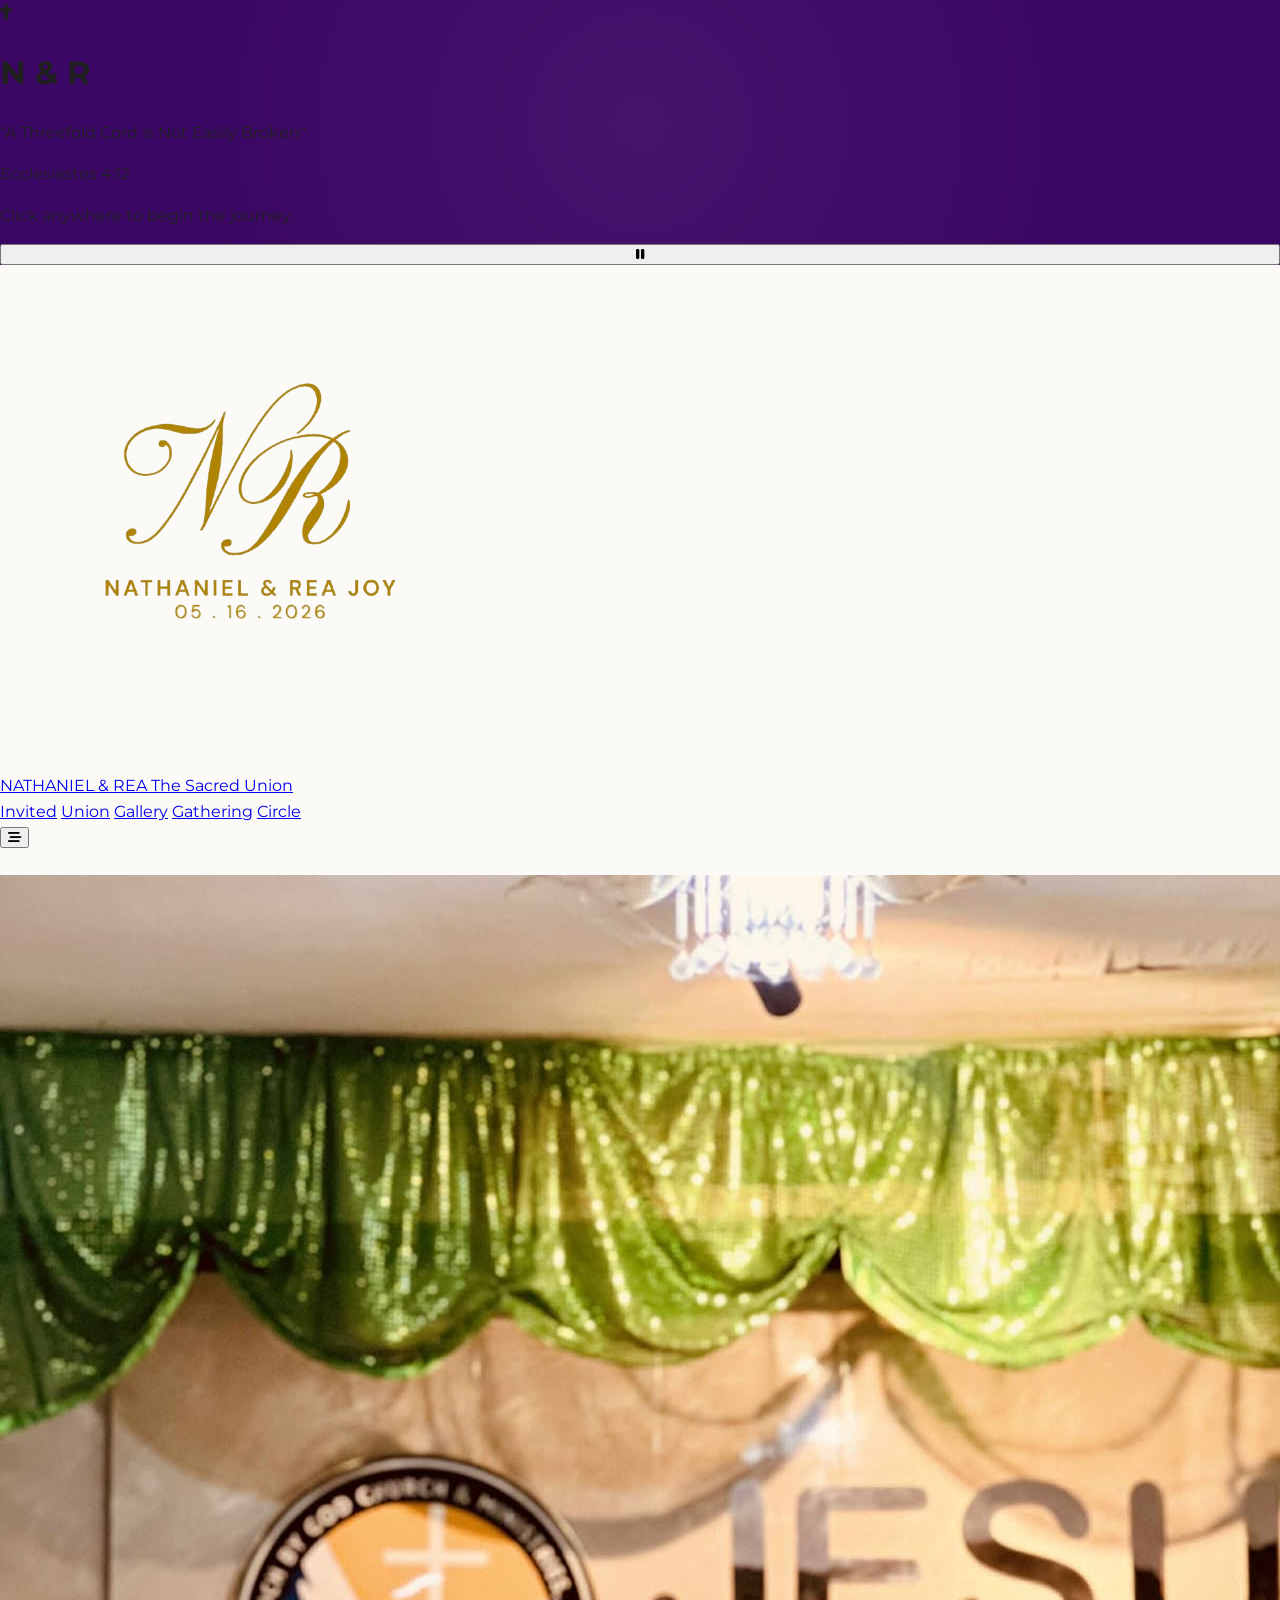
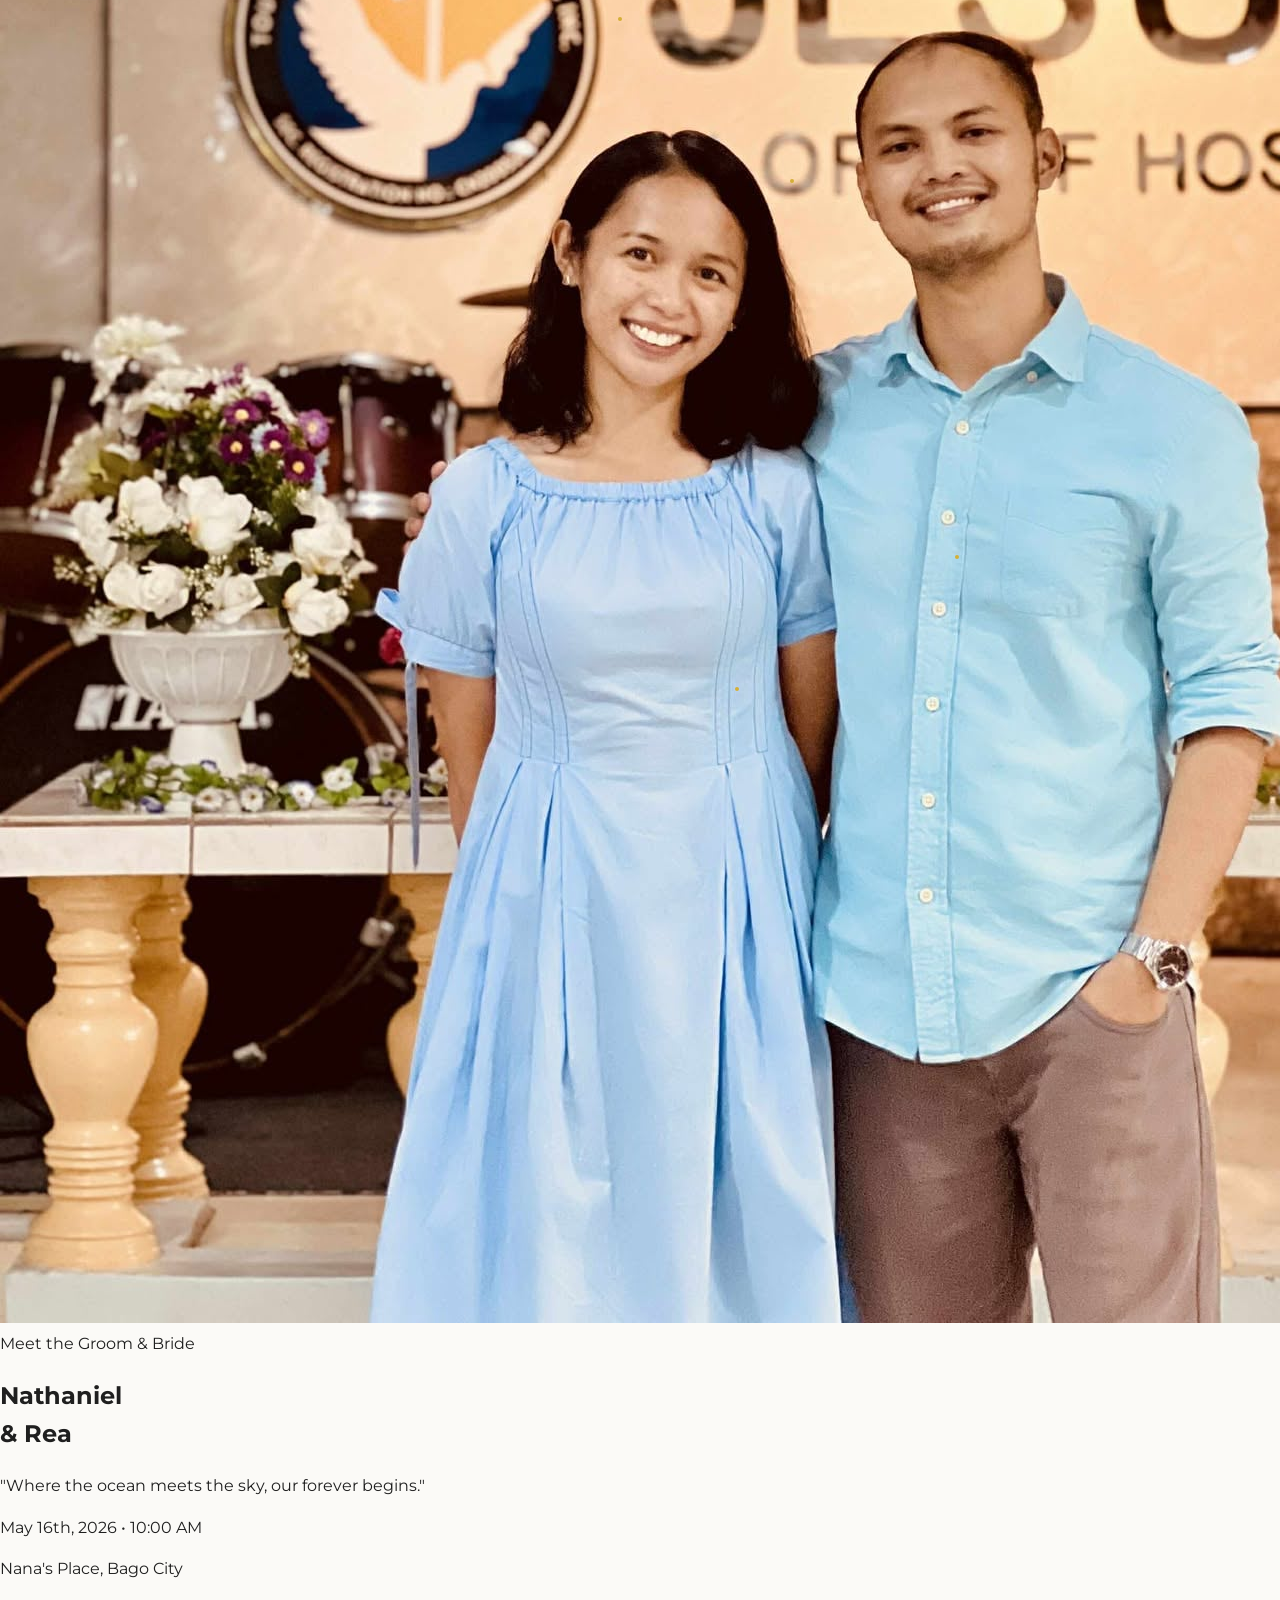
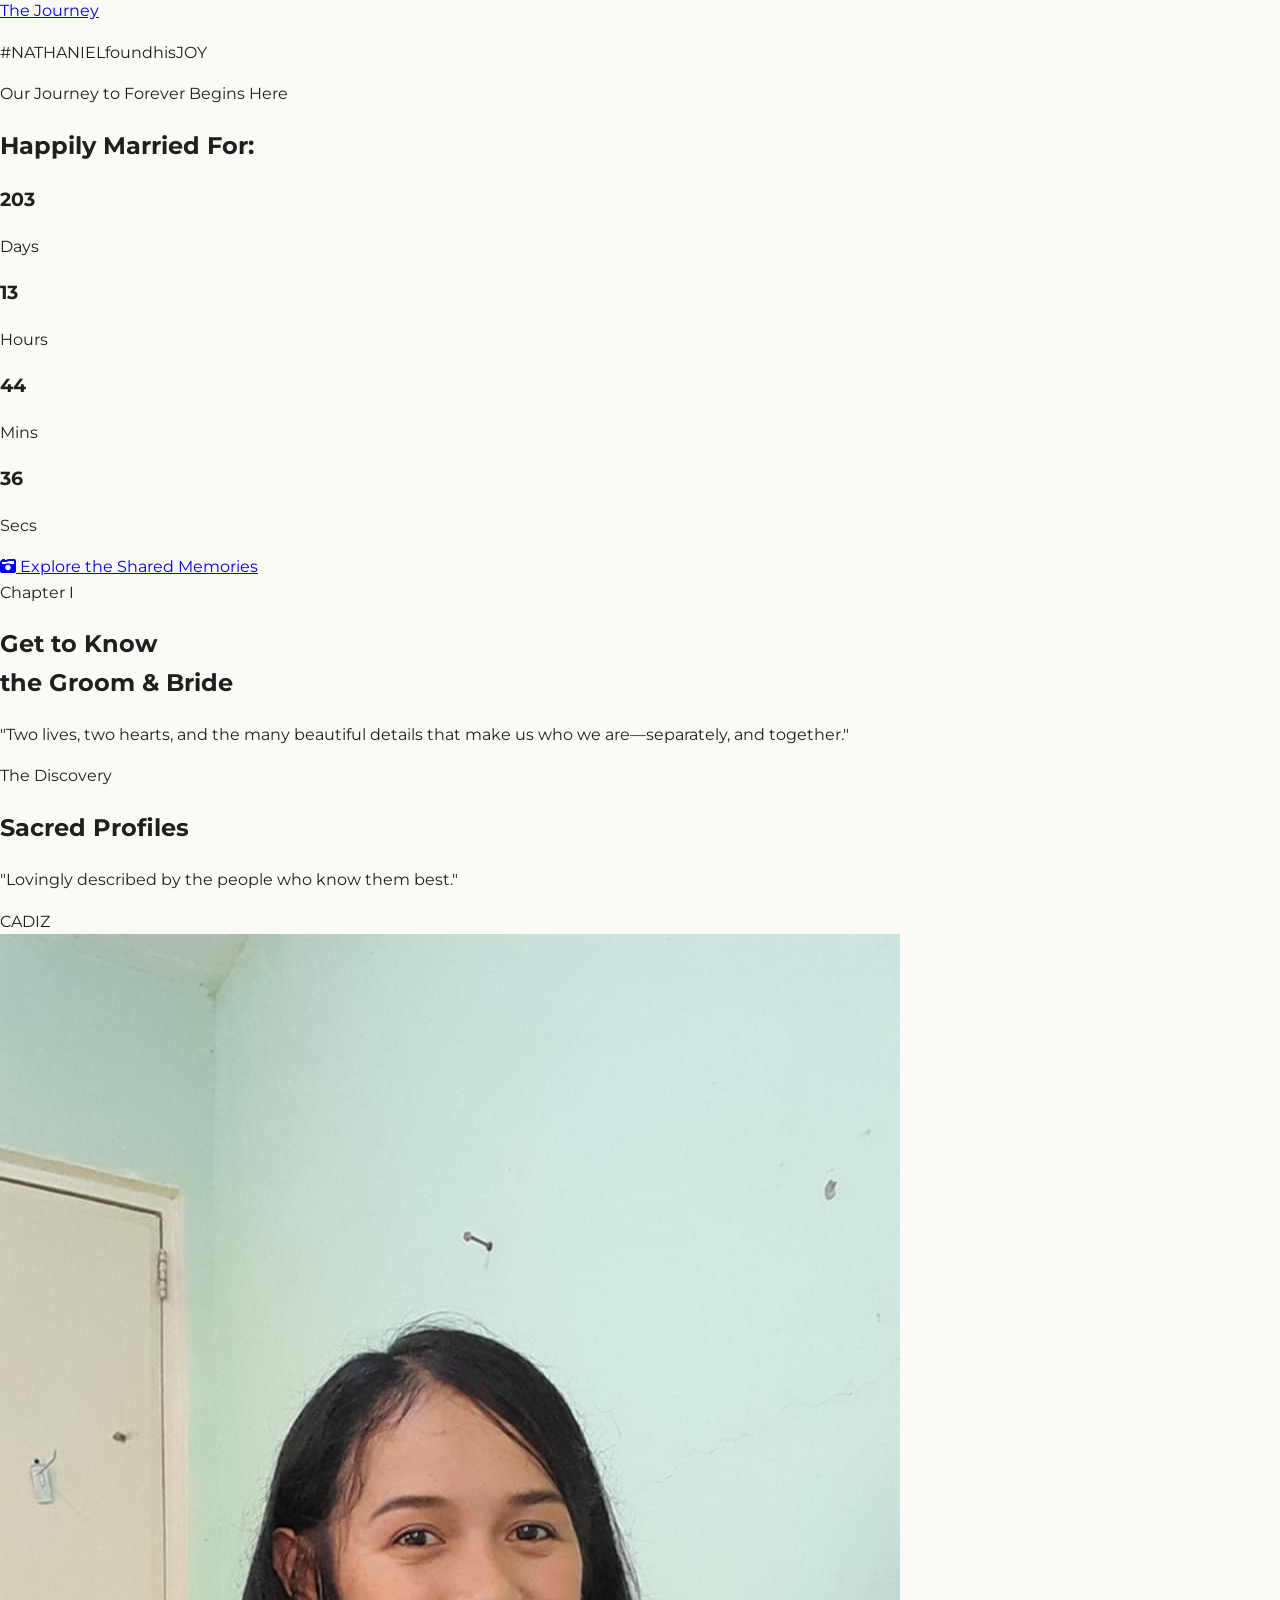
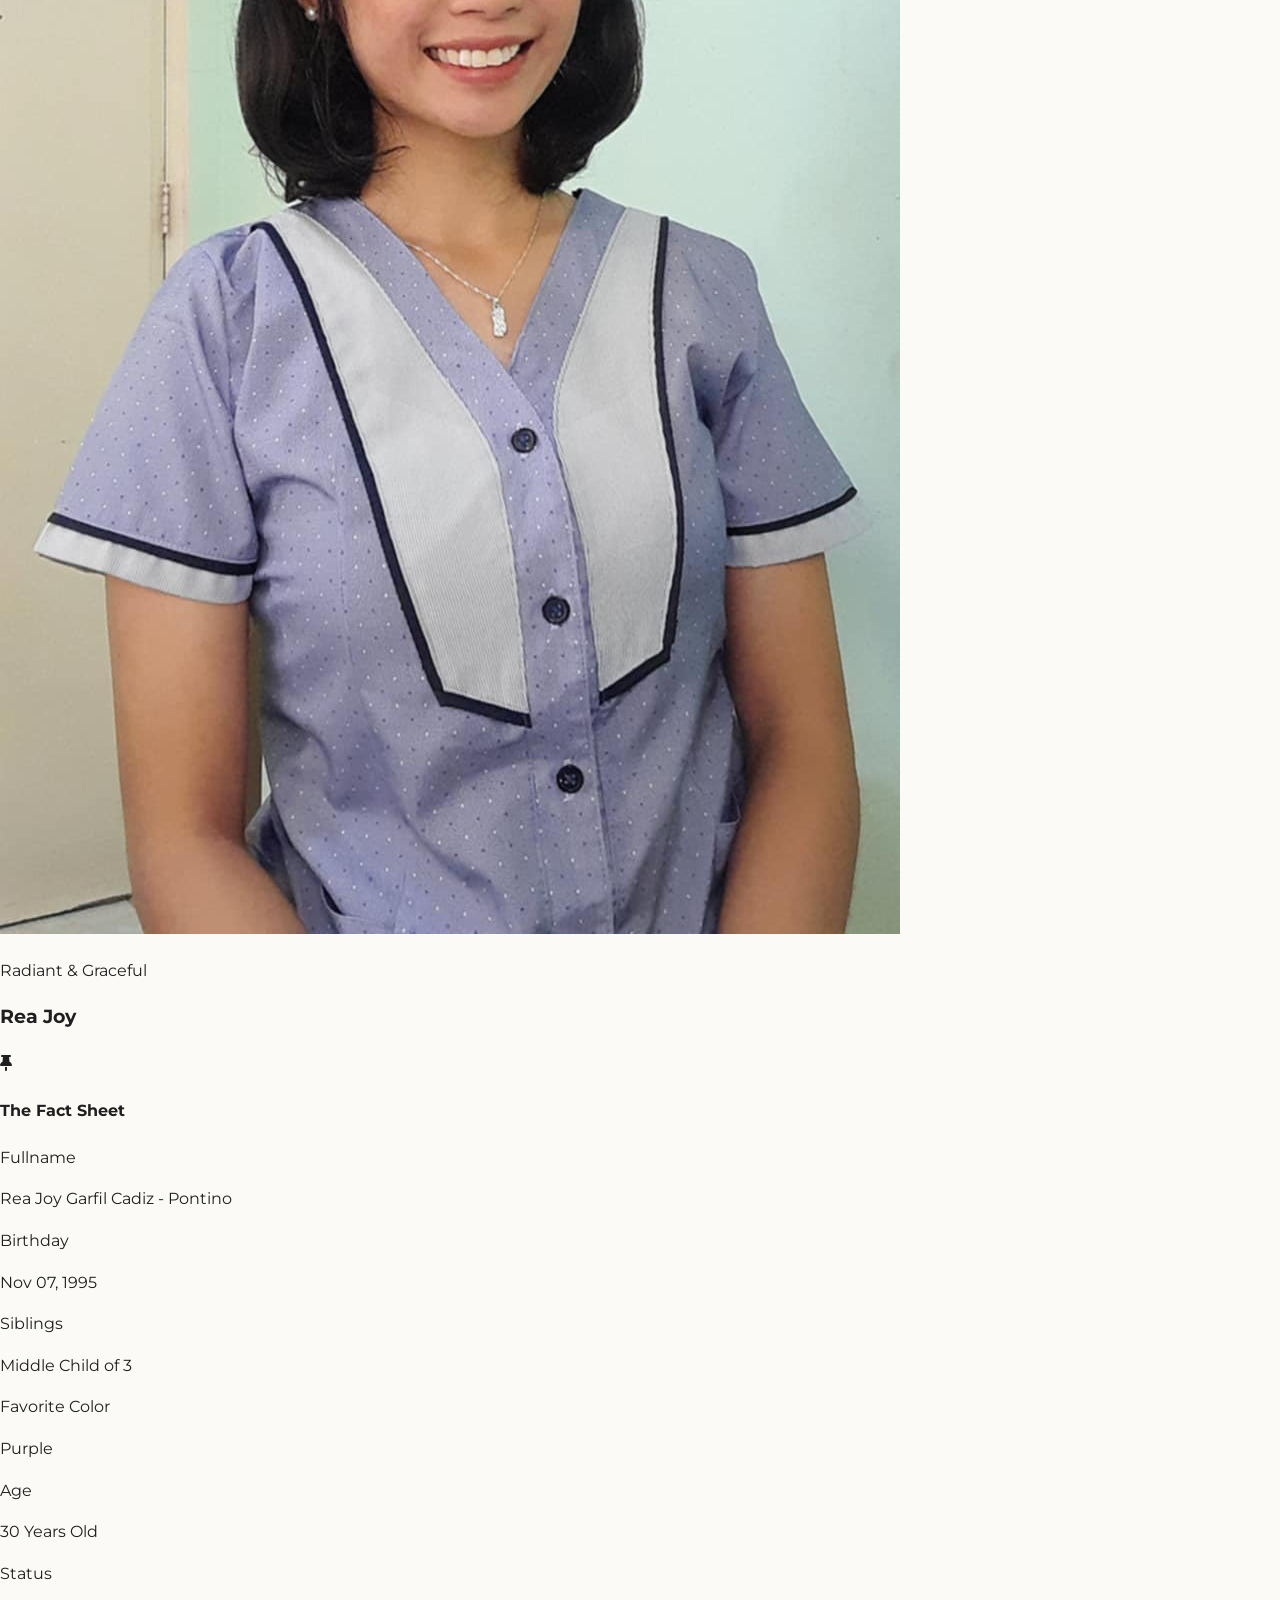
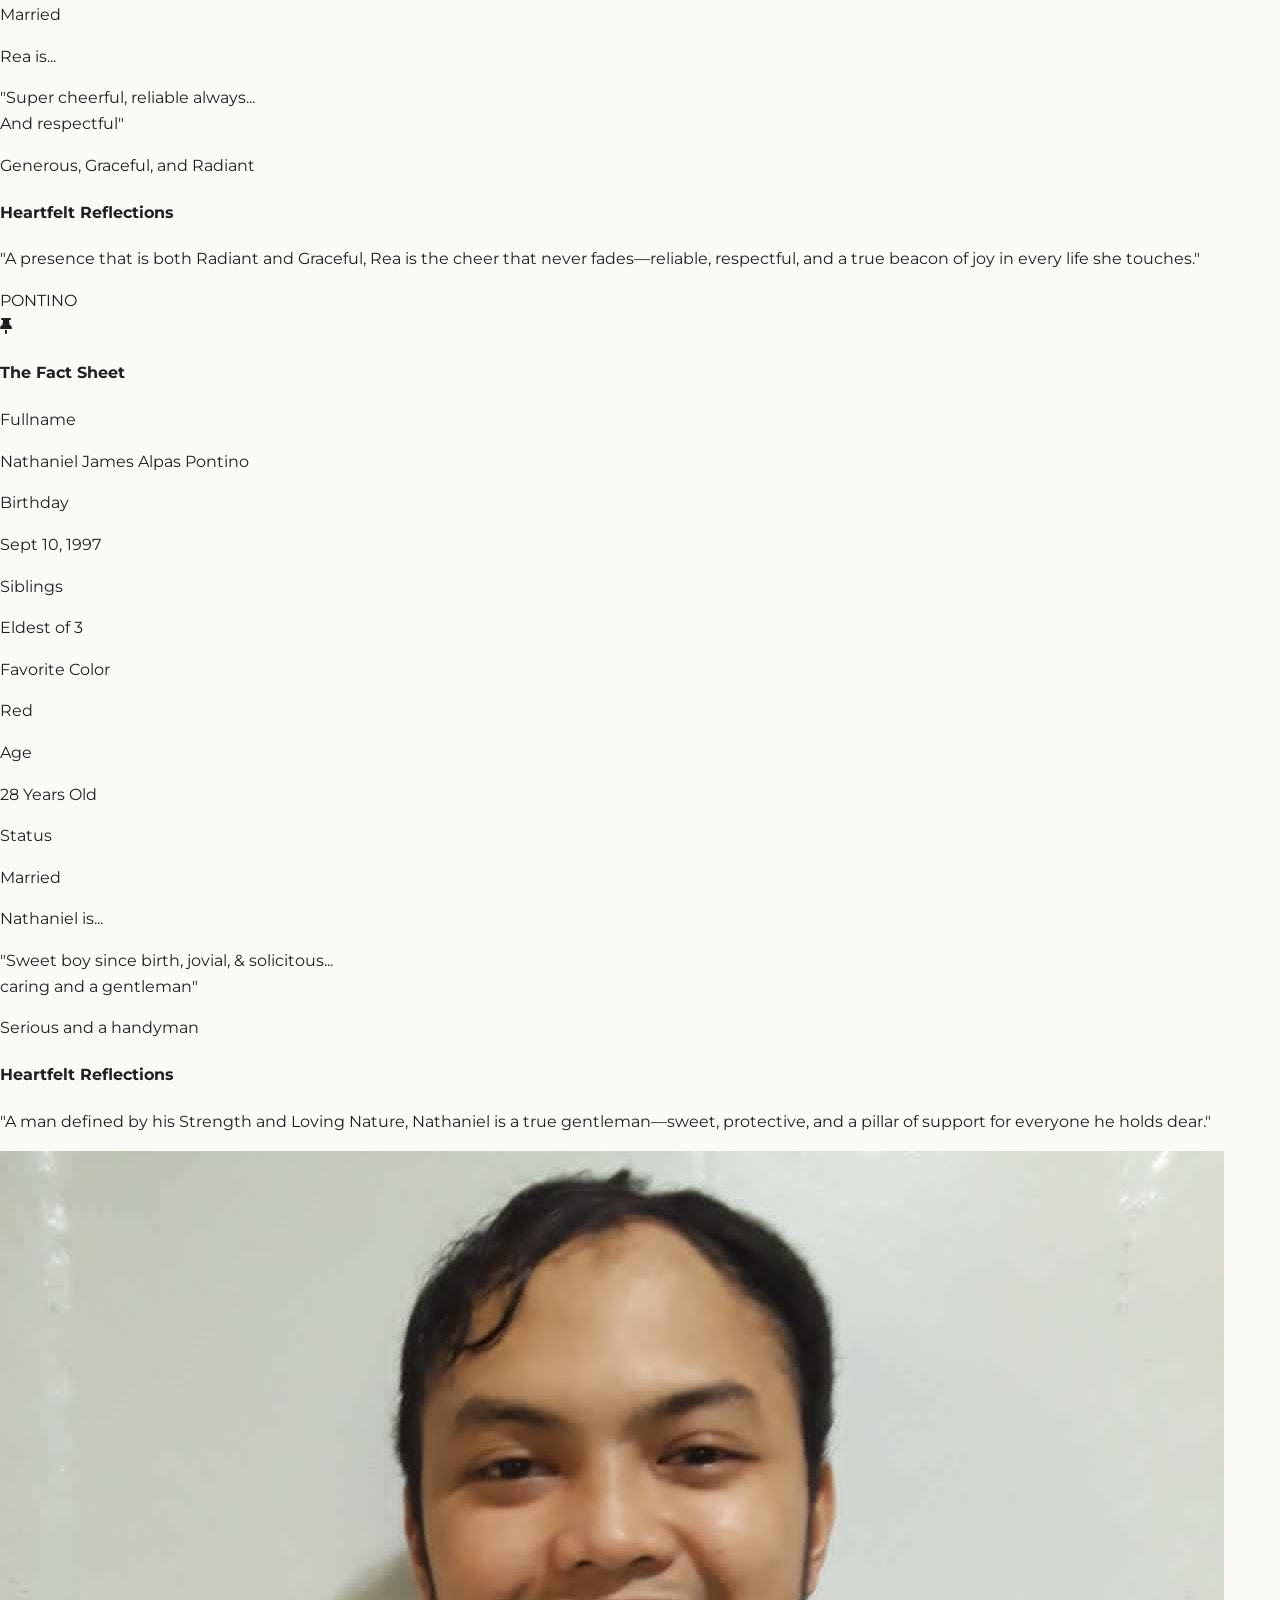
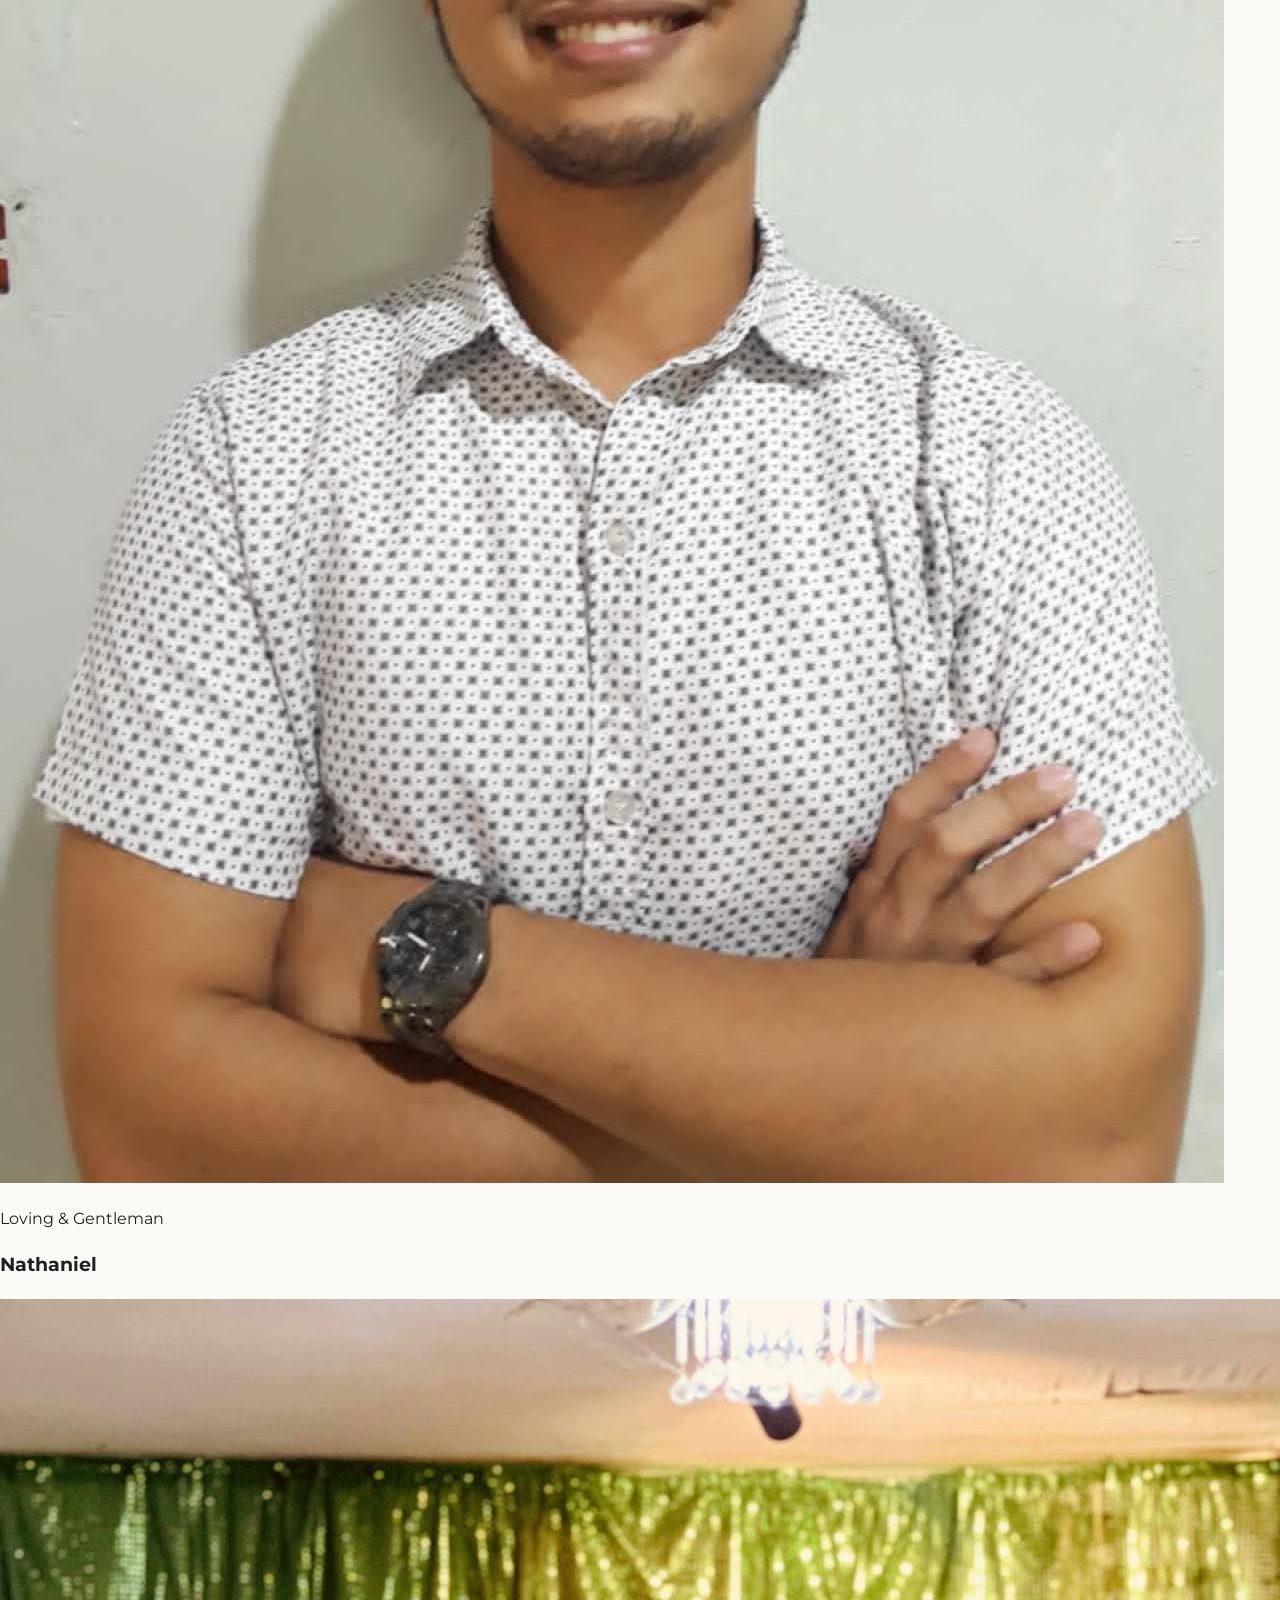
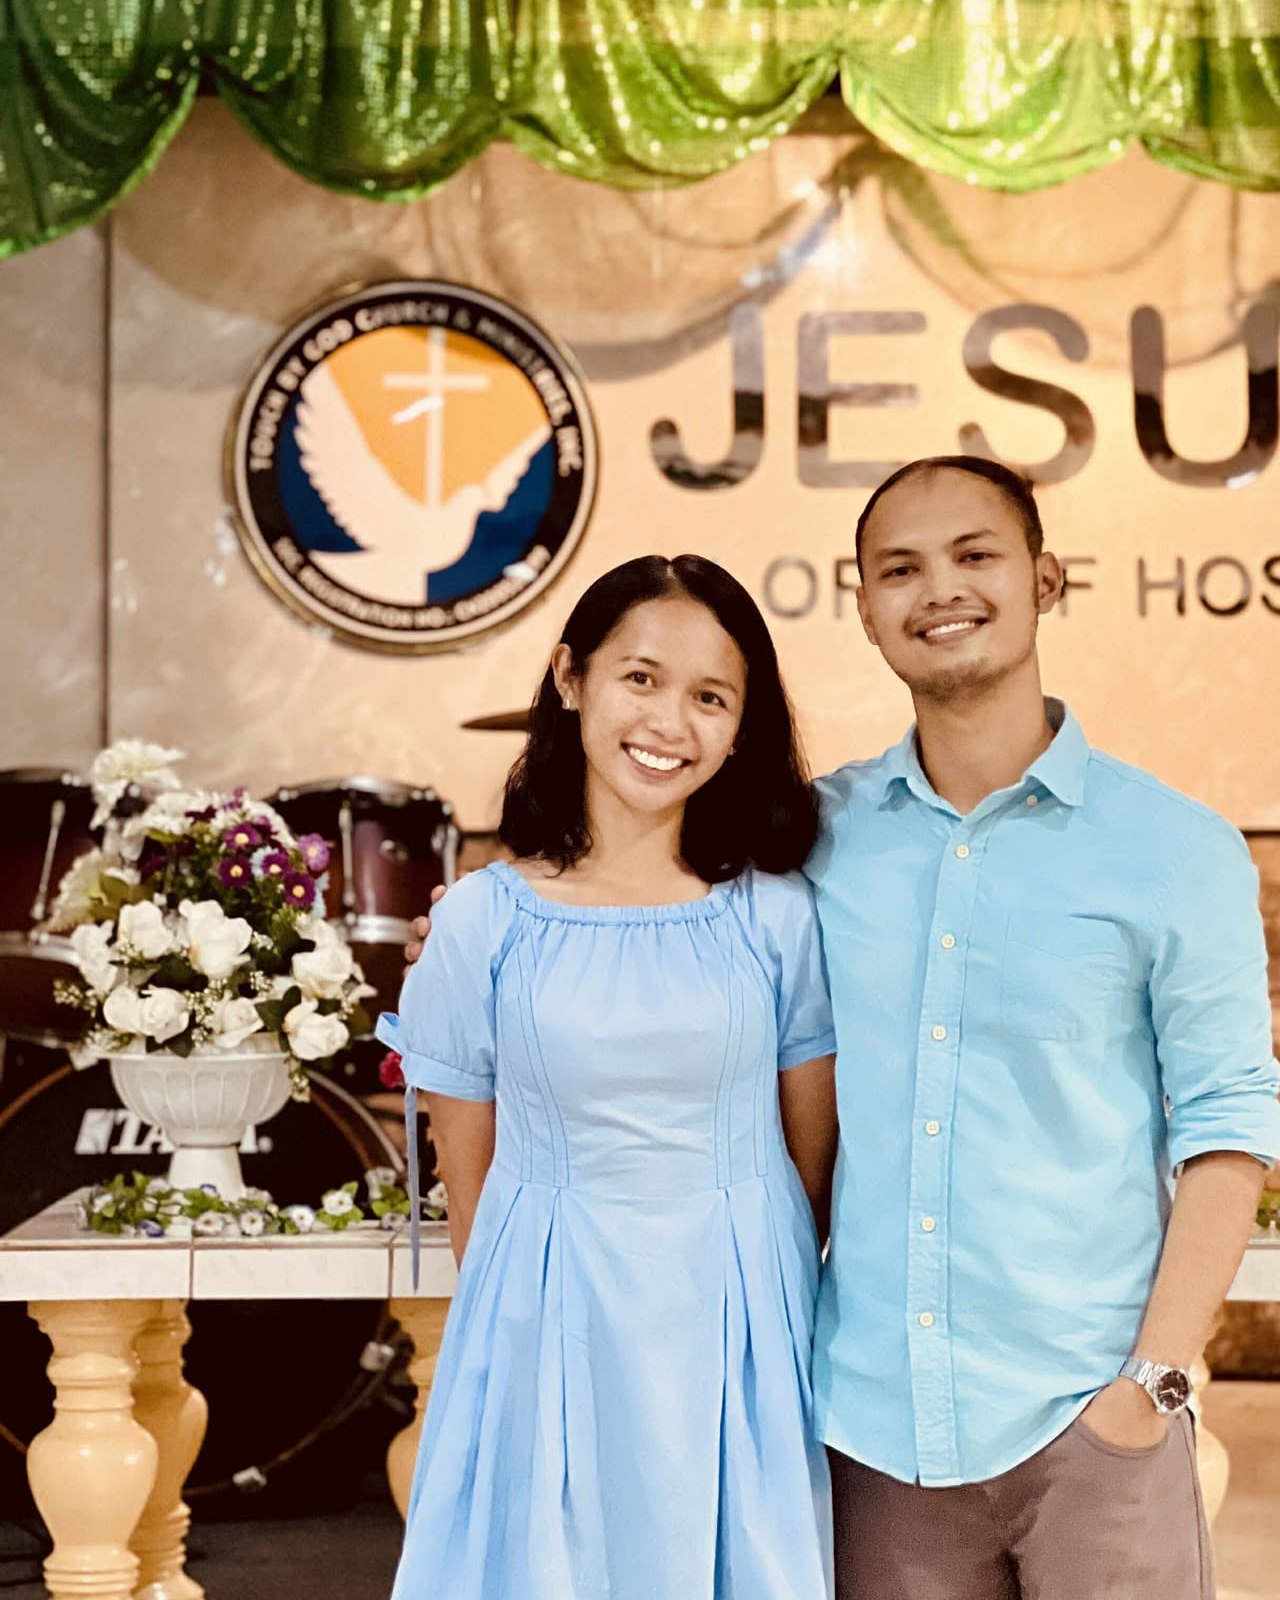
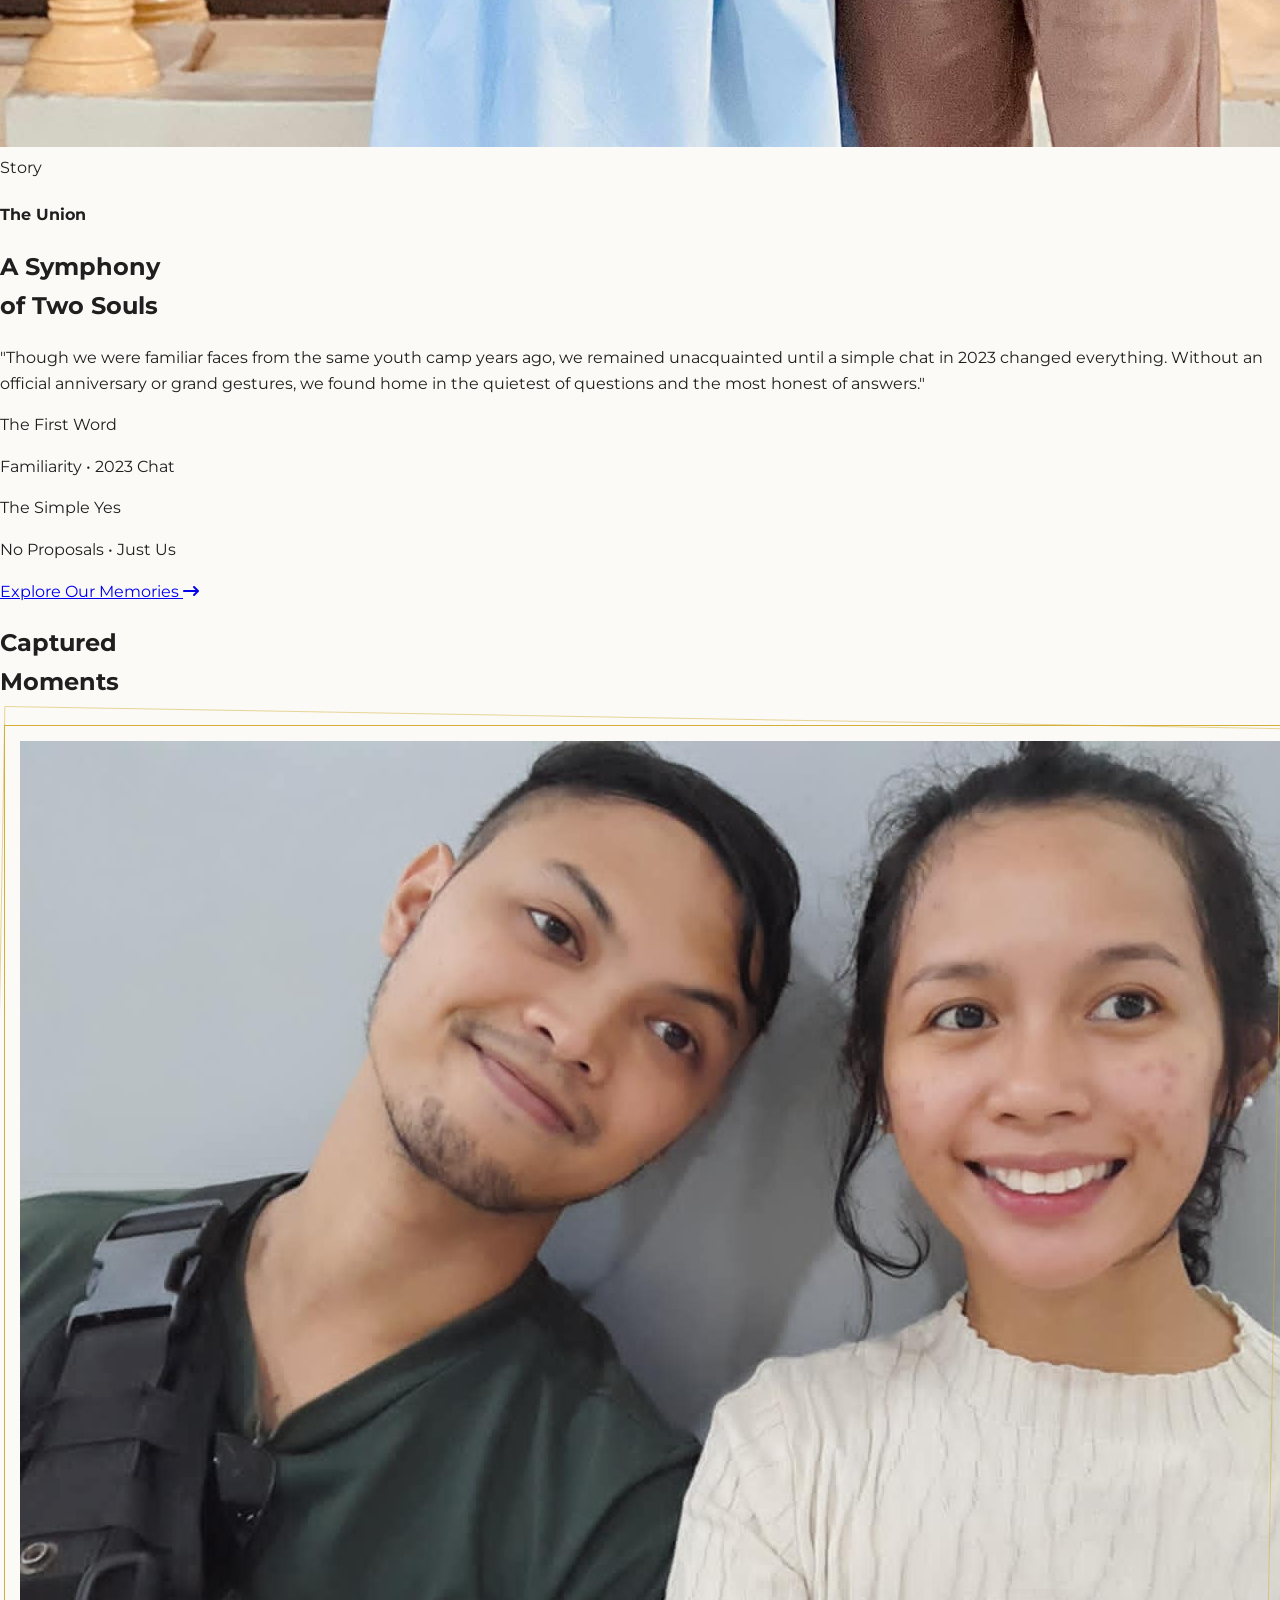
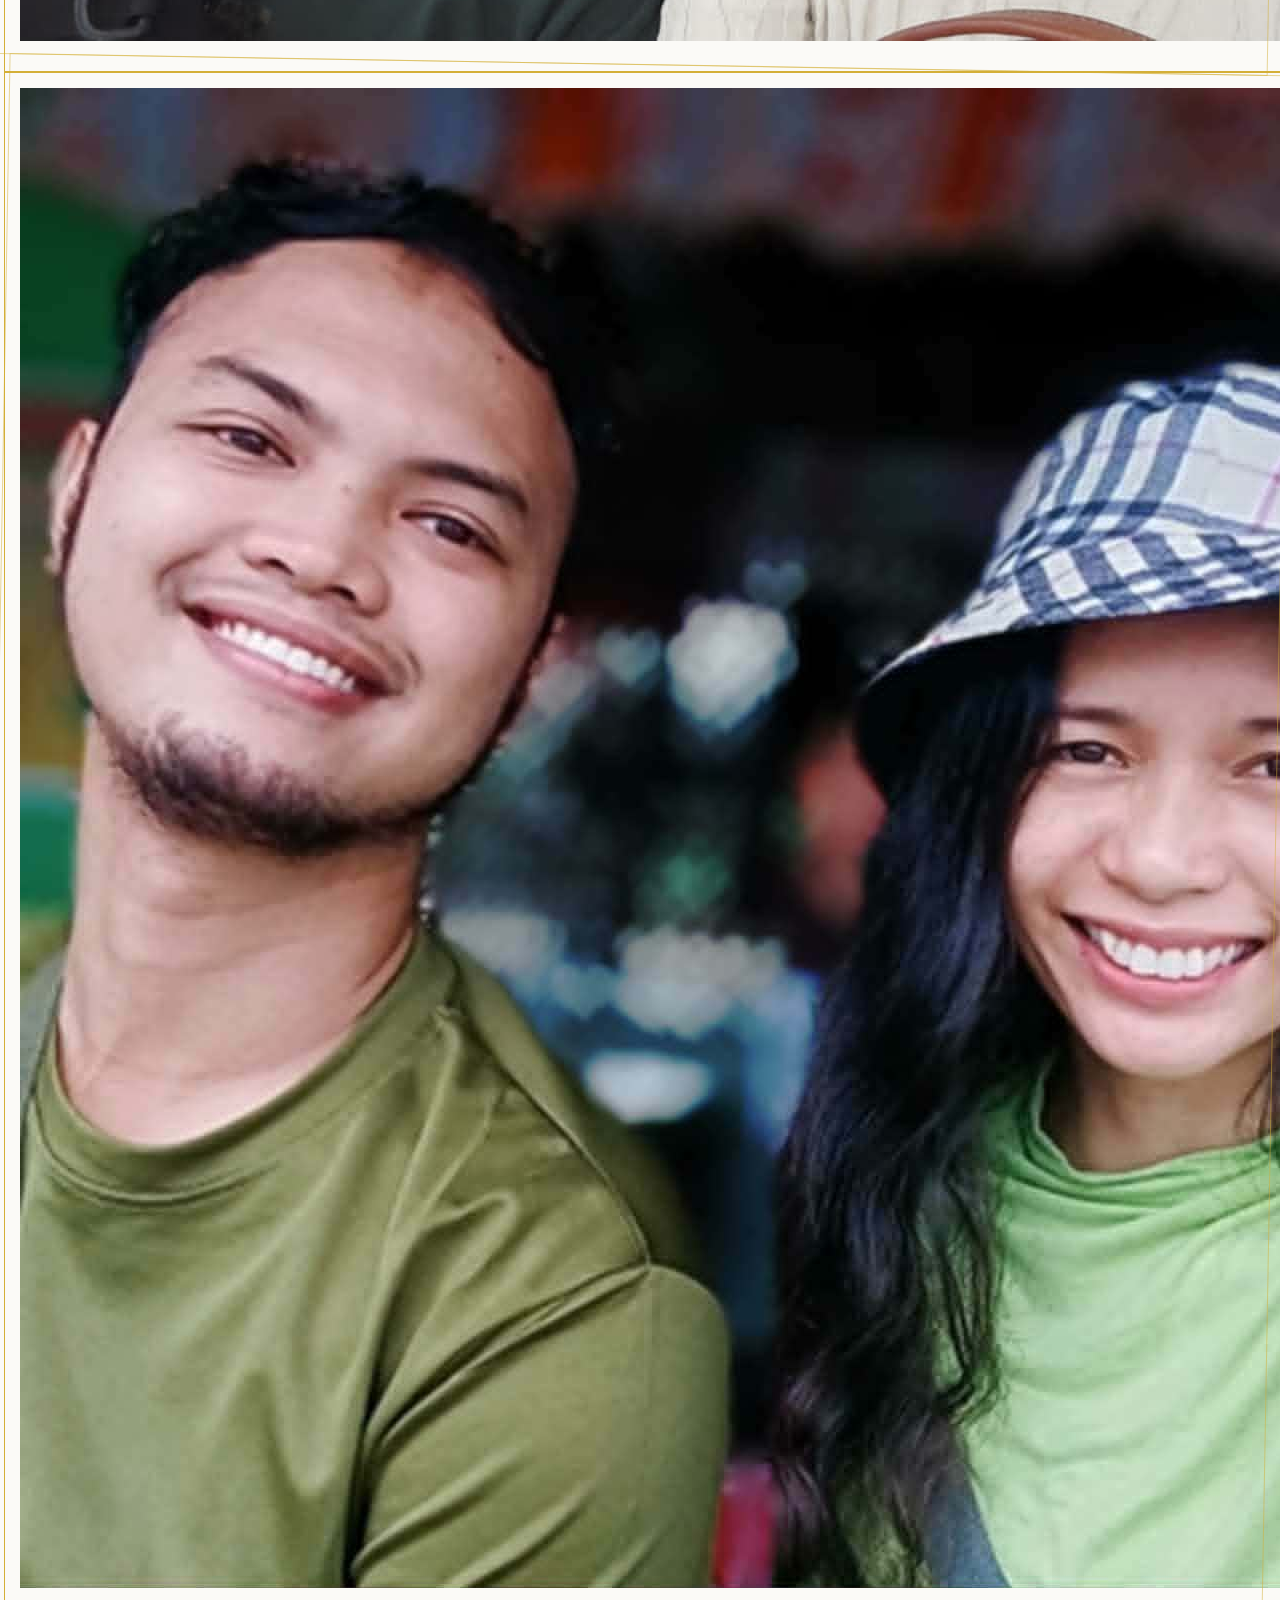
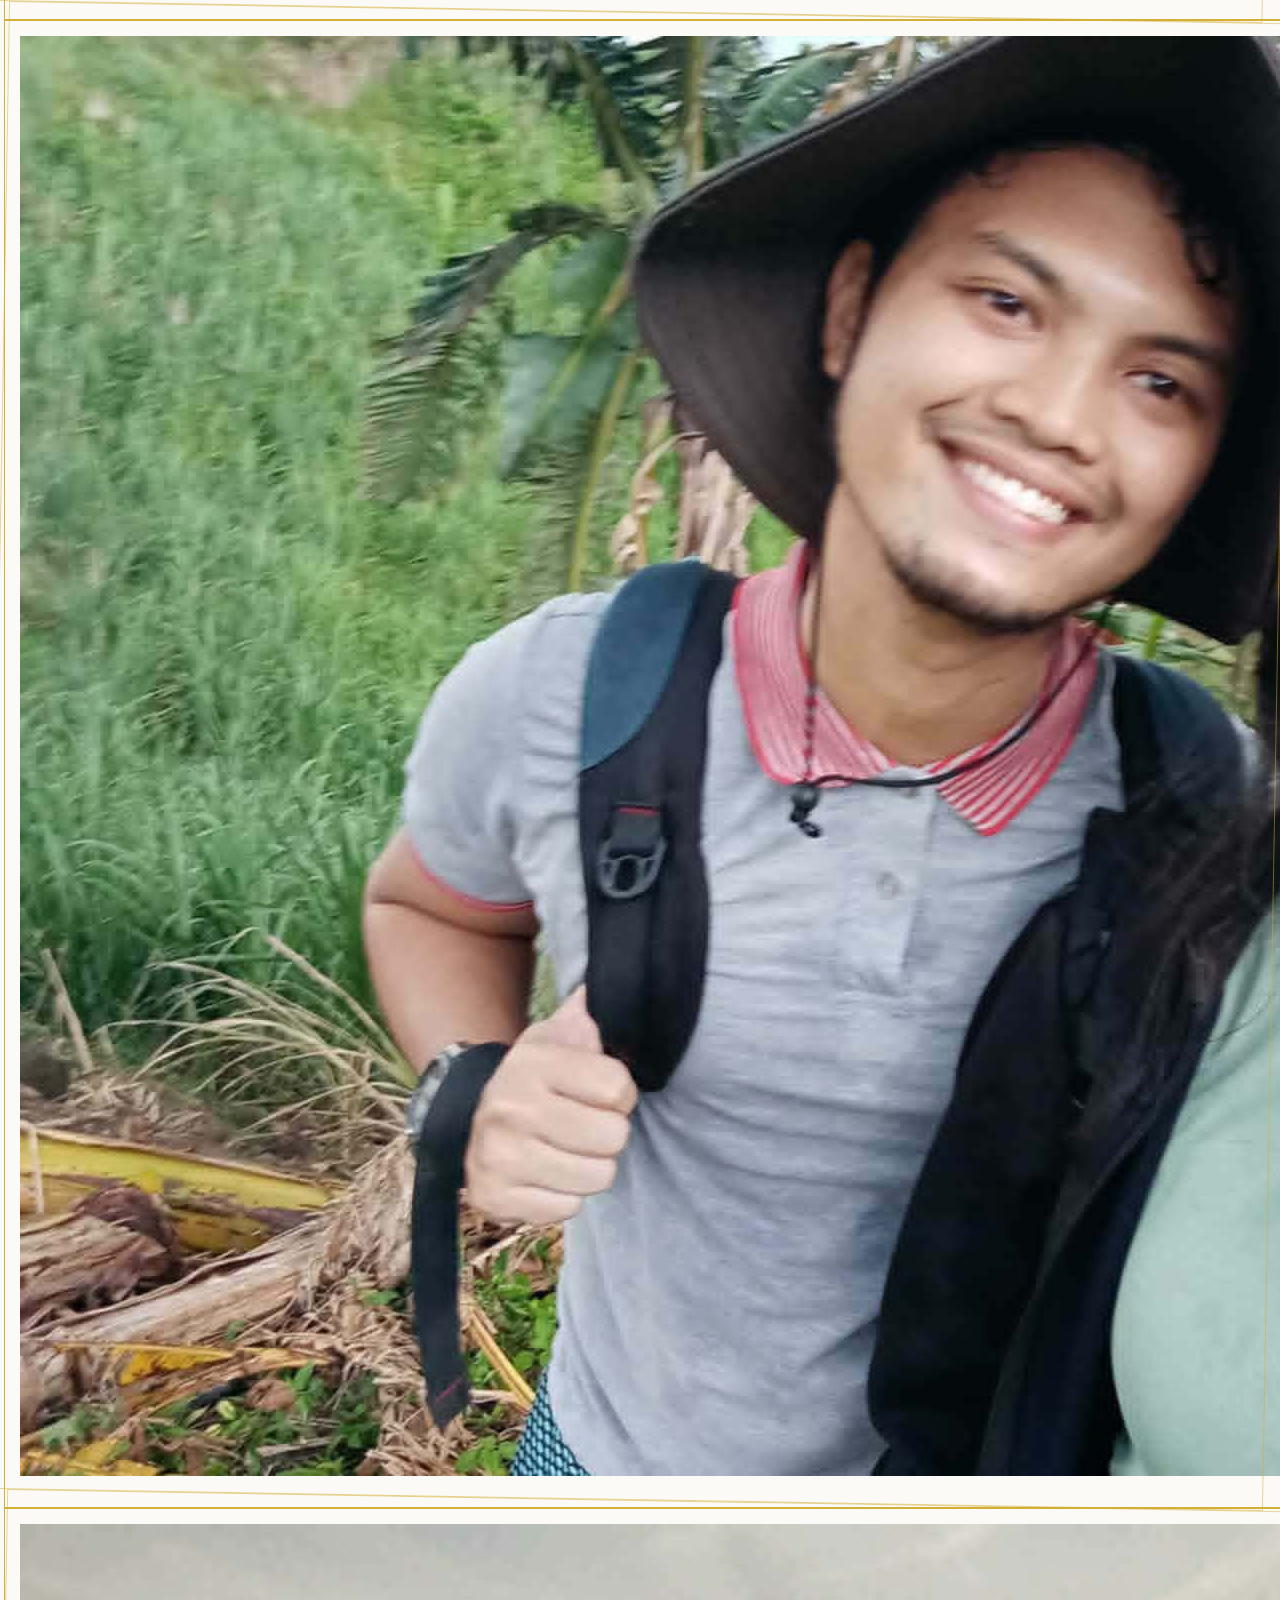
==== commit 9054f873: "Implement multi-stage wedding timeline: countdown, grand celebration with confetti, and post-wedding" ====
--- a/index.html
+++ b/index.html
@@ -4,7 +4,7 @@
 <head>
     <meta charset="UTF-8">
     <meta name="viewport" content="width=device-width, initial-scale=1.0">
-    <title>Meet the Bride and Groom (Tan & Joy)</title>
+    <title>Nathaniel James & Rea Joy | The Union</title>
     <script src="https://cdn.tailwindcss.com"></script>
     <link
         href="https://fonts.googleapis.com/css2?family=Playfair+Display:ital,wght@0,400;0,700;1,400&family=Cormorant+Garamond:ital,wght@0,300;0,600;1,400&family=Montserrat:wght@100;400;700&display=swap"
@@ -23,6 +23,7 @@
         }
     </script>
     <link rel="stylesheet" href="https://cdnjs.cloudflare.com/ajax/libs/font-awesome/6.5.1/css/all.min.css">
+    <script src="https://cdn.jsdelivr.net/npm/canvas-confetti@1.9.2/dist/confetti.browser.min.js"></script>
     <link rel="stylesheet" href="style.css">
 
     <!-- Favicon & SEO -->
@@ -151,6 +152,7 @@
                 <a href="#profiles"
                     class="nav-link hover:opacity-50 transition-all duration-300 relative pb-2">Union</a>
                 <a href="gallery.html" class="hover:opacity-50 transition-all duration-300 relative pb-2">Gallery</a>
+                <!-- <a href="reminisce.html" class="hover:opacity-50 transition-all duration-300 relative pb-2">Reminisce</a> -->
                 <a href="#details"
                     class="nav-link hover:opacity-50 transition-all duration-300 relative pb-2">Gathering</a>
                 <a href="#guestlist"
@@ -175,6 +177,7 @@
                 class="font-cormorant text-white text-5xl italic hover:text-[#D4AF37] transition-colors mobile-link">Union</a>
             <a href="gallery.html"
                 class="font-cormorant text-white text-5xl italic hover:text-[#D4AF37] transition-colors mobile-link">Gallery</a>
+            <!-- <a href="reminisce.html" class="font-cormorant text-white text-5xl italic hover:text-[#D4AF37] transition-colors mobile-link">Reminisce</a> -->
             <a href="#details"
                 class="font-cormorant text-white text-5xl italic hover:text-[#D4AF37] transition-colors mobile-link">Gathering</a>
             <a href="#guestlist"
@@ -269,7 +272,8 @@
             </div>
 
             <div class="container mx-auto px-6 md:px-12 relative z-10">
-                <div class="grid grid-cols-2 md:grid-cols-4 gap-8 md:gap-16 border-y border-[#3B0764]/5 py-20 md:py-32">
+                <!-- State 1: Active Countdown -->
+                <div id="countdown-timer" class="grid grid-cols-2 md:grid-cols-4 gap-8 md:gap-16 border-y border-[#3B0764]/5 py-20 md:py-32">
                     <div class="text-center group">
                         <h3 id="days"
                             class="font-cormorant text-7xl md:text-[12rem] font-bold text-[#3B0764] group-hover:text-[#D4AF37] transition-all duration-700">
@@ -301,6 +305,63 @@
                         <p
                             class="font-montserrat text-[10px] md:text-[12px] uppercase tracking-[0.5em] text-[#D4AF37] mt-4 font-bold">
                             Seconds</p>
+                    </div>
+                </div>
+
+                <!-- State 2: Wedding Day Celebration -->
+                <div id="wedding-day-message" class="hidden py-24 md:py-40 text-center space-y-8 animate-fade-in">
+                    <h2 class="font-playfair text-[#3B0764] text-6xl md:text-9xl italic">Today is the <span class="text-[#D4AF37]">Day!</span></h2>
+                    <p class="font-cormorant text-[#3B0764]/60 text-2xl md:text-4xl italic">Celebrating our Sacred Union.</p>
+                </div>
+
+                <!-- State 3: Happily Married Counter -->
+                <div id="married-counter" class="hidden py-32 md:py-48 text-center space-y-16 animate-fade-in relative">
+                    <div class="relative z-10 space-y-12">
+                        <div class="space-y-6">
+                            <span class="font-montserrat text-[#D4AF37] text-[10px] md:text-[12px] uppercase tracking-[1.2em] font-bold block">Our Journey to Forever Begins Here</span>
+                            <h2 class="font-playfair text-[#3B0764] text-7xl md:text-9xl italic leading-tight">Happily <span class="text-[#D4AF37]">Married</span> For:</h2>
+                        </div>
+                        
+                        <div class="grid grid-cols-2 md:grid-cols-4 gap-8 md:gap-16 max-w-5xl mx-auto py-20 border-y border-[#3B0764]/10">
+                            <div class="text-center group">
+                                <h3 id="married-days" class="font-cormorant text-8xl md:text-[10rem] font-bold text-[#3B0764] group-hover:text-[#D4AF37] transition-colors duration-500">00</h3>
+                                <p class="font-montserrat text-[10px] uppercase tracking-[0.6em] text-[#D4AF37] mt-4 font-bold">Days</p>
+                            </div>
+                            <div class="text-center group">
+                                <h3 id="married-hours" class="font-cormorant text-8xl md:text-[10rem] font-bold text-[#3B0764] group-hover:text-[#D4AF37] transition-colors duration-500">00</h3>
+                                <p class="font-montserrat text-[10px] uppercase tracking-[0.6em] text-[#D4AF37] mt-4 font-bold">Hours</p>
+                            </div>
+                            <div class="text-center group">
+                                <h3 id="married-minutes" class="font-cormorant text-8xl md:text-[10rem] font-bold text-[#3B0764] group-hover:text-[#D4AF37] transition-colors duration-500">00</h3>
+                                <p class="font-montserrat text-[10px] uppercase tracking-[0.6em] text-[#D4AF37] mt-4 font-bold">Mins</p>
+                            </div>
+                            <div class="text-center group">
+                                <h3 id="married-seconds" class="font-cormorant text-8xl md:text-[10rem] font-bold text-[#3B0764] group-hover:text-[#D4AF37] transition-colors duration-500">00</h3>
+                                <p class="font-montserrat text-[10px] uppercase tracking-[0.6em] text-[#D4AF37] mt-4 font-bold">Secs</p>
+                            </div>
+                        </div>
+
+                        <!-- Refined Thank You Note -->
+                        <div id="wedding-thank-you" class="max-w-3xl mx-auto space-y-10 pt-12">
+                            <div class="w-24 h-[1px] bg-[#D4AF37] mx-auto opacity-40"></div>
+                            <p class="font-cormorant text-[#3B0764] text-3xl md:text-5xl italic leading-[1.4]">
+                                "To our family and friends, thank you for weaving your love into our story. We are forever changed by your presence in our lives."
+                            </p>
+                            <div class="flex flex-col items-center gap-4">
+                                <div class="w-12 h-[1px] bg-[#D4AF37] opacity-40"></div>
+                                <p class="font-montserrat text-[#D4AF37] text-[12px] uppercase tracking-[1em] font-bold">NATHANIEL & REA JOY</p>
+                            </div>
+                        </div>
+
+                        <div class="pt-16">
+                            <a href="reminisce.html" class="group/btn relative inline-flex items-center justify-center py-6 px-16 bg-[#3B0764] text-white font-montserrat text-[11px] uppercase tracking-widest overflow-hidden transition-all duration-700 shadow-[0_20px_50px_rgba(59,7,100,0.2)] hover:shadow-[#D4AF37]/30">
+                                <span class="relative z-10 flex items-center gap-4">
+                                    <i class="fa-solid fa-camera-retro text-sm"></i>
+                                    Explore the Shared Memories
+                                </span>
+                                <div class="absolute inset-0 bg-[#D4AF37] translate-y-full group-hover/btn:translate-y-0 transition-transform duration-500"></div>
+                            </a>
+                        </div>
                     </div>
                 </div>
             </div>
@@ -407,7 +468,7 @@
                                             <div class="space-y-2">
                                                 <span
                                                     class="font-montserrat text-[11px] uppercase tracking-widest text-[#D4AF37] font-bold">Fullname</span>
-                                                <p class="font-cormorant text-[#3B0764] text-2xl font-bold">Rea Joy
+                                                <p id="bride-fullname" class="font-cormorant text-[#3B0764] text-2xl font-bold">Rea Joy
                                                     Garfil
                                                     Cadiz</p>
                                             </div>
@@ -435,6 +496,11 @@
                                                     class="font-montserrat text-[11px] uppercase tracking-widest text-[#D4AF37] font-bold">Age</span>
                                                 <p class="font-cormorant text-[#3B0764] text-2xl font-bold">30 Years Old
                                                 </p>
+                                            </div>
+                                            <!-- Status row (hidden by default) -->
+                                            <div id="bride-status-row" class="space-y-2" style="display:none;">
+                                                <span class="font-montserrat text-[11px] uppercase tracking-widest text-[#D4AF37] font-bold">Status</span>
+                                                <p class="font-cormorant text-[#3B0764] text-2xl font-bold">Married</p>
                                             </div>
                                         </div>
 
@@ -536,6 +602,11 @@
                                                 <p class="font-cormorant text-[#3B0764] text-2xl font-bold">28 Years Old
                                                 </p>
                                             </div>
+                                            <!-- Status row (hidden by default) -->
+                                            <div id="groom-status-row" class="space-y-2" style="display:none;">
+                                                <span class="font-montserrat text-[11px] uppercase tracking-widest text-[#D4AF37] font-bold">Status</span>
+                                                <p class="font-cormorant text-[#3B0764] text-2xl font-bold">Married</p>
+                                            </div>
                                         </div>
 
                                         <!-- Character Summary (Editorial Layout) -->
@@ -1025,6 +1096,133 @@
             </div>
         </section>
 
+        <!-- Captured Moments Section -->
+        <section class="min-h-screen py-24 bg-[#3B0764] relative overflow-hidden text-white flex items-center">
+            <!-- Decorative Background Elements -->
+            <div class="absolute inset-0 opacity-10 pointer-events-none">
+                <div
+                    class="absolute top-0 right-0 w-[500px] h-[500px] bg-[#D4AF37] rounded-full blur-[150px] -translate-y-1/2 translate-x-1/2">
+                </div>
+                <div
+                    class="absolute bottom-0 left-0 w-[500px] h-[500px] bg-[#D4AF37] rounded-full blur-[150px] translate-y-1/2 -translate-x-1/2">
+                </div>
+            </div>
+
+            <div class="container mx-auto px-6 lg:px-12 relative z-10 w-full">
+                <!-- Section Header -->
+                <div class="text-center mb-16 lg:mb-24" data-aos="fade-up">
+                    <span
+                        class="font-montserrat text-[#D4AF37] text-[10px] md:text-[12px] uppercase tracking-[1.5em] font-bold block mb-4">Through
+                        Your Eyes</span>
+                    <h2 class="font-playfair text-5xl md:text-7xl mb-6">Shared <span
+                            class="text-[#D4AF37] italic">Memories</span></h2>
+                    <p class="font-cormorant text-white/70 text-2xl max-w-2xl mx-auto italic">"Every photo is a thread
+                        in the tapestry of our shared joy. Help us collect these memories."</p>
+                </div>
+
+                <!-- Main Layout -->
+                <div class="grid lg:grid-cols-2 gap-16 lg:gap-24 items-center max-w-7xl mx-auto">
+                    <!-- Left Column: The Phone Image (Occupies large space) -->
+                    <div class="flex justify-center lg:justify-start h-full items-center" data-aos="fade-right">
+                        <div class="relative group w-full max-w-sm lg:max-w-lg mx-auto">
+                            <div class="absolute inset-0 bg-[#D4AF37]/20 blur-[120px] rounded-full pointer-events-none">
+                            </div>
+                            <img src="phone/ChatGPT_Image_May_6__2026__10_53_45_AM-removebg.png"
+                                class="relative z-10 w-full h-auto object-contain animate-float drop-shadow-[0_20px_50px_rgba(0,0,0,0.5)]">
+                        </div>
+                    </div>
+
+                    <!-- Right Column: Posting (Top) + QR Code (Bottom) -->
+                    <div class="flex flex-col gap-12 lg:gap-16 justify-center">
+                        <!-- Top Right: Social Media Hashtags -->
+                        <div class="space-y-6" data-aos="fade-left">
+                            <div class="flex items-center gap-6 mb-4">
+                                <div class="w-16 h-[1px] bg-[#D4AF37]"></div>
+                                <h3 class="font-montserrat text-[12px] uppercase tracking-[0.5em] text-[#D4AF37]">Social
+                                    Media</h3>
+                            </div>
+                            <div class="flex items-baseline gap-2 md:gap-3 flex-wrap">
+                                <span
+                                    class="font-playfair text-4xl md:text-5xl lg:text-6xl text-white tracking-wide">Share</span>
+                                <span
+                                    class="font-playfair text-4xl md:text-5xl lg:text-6xl text-white italic">the</span>
+                                <span
+                                    class="font-cormorant text-6xl md:text-7xl lg:text-8xl text-[#D4AF37] ml-2 tracking-wide font-medium">Joy</span>
+                                <i
+                                    class="fa-regular fa-heart text-[#D4AF37] text-2xl md:text-3xl -translate-y-4 ml-1"></i>
+                            </div>
+                            <p class="font-cormorant text-xl md:text-2xl text-white/70 leading-relaxed">
+                                When posting your favorite moments on Facebook or Instagram, please tag us and use our
+                                official hashtags so we can find every smile and tear:
+                            </p>
+                            <div class="space-y-3 pt-4 border-l-2 border-[#D4AF37]/30 pl-6">
+                                <p
+                                    class="font-montserrat text-lg md:text-xl text-[#D4AF37] tracking-wider transition-all duration-300 hover:translate-x-2 cursor-pointer">
+                                    #NathanielFoundHisJoy</p>
+                                <p
+                                    class="font-montserrat text-lg md:text-xl text-[#D4AF37] tracking-wider transition-all duration-300 hover:translate-x-2 cursor-pointer">
+                                    #NathanielFoundHisReaSon</p>
+                            </div>
+                            <div class="flex gap-6 text-3xl text-white/50 pt-2">
+                                <i
+                                    class="fa-brands fa-facebook hover:text-[#D4AF37] transition-colors cursor-pointer"></i>
+                                <i
+                                    class="fa-brands fa-instagram hover:text-[#D4AF37] transition-colors cursor-pointer"></i>
+                            </div>
+                        </div>
+
+                        <!-- "OR" Divider -->
+                        <div class="flex items-center gap-6 w-full opacity-70" data-aos="fade-up">
+                            <div class="h-[1px] flex-1 bg-gradient-to-r from-transparent to-[#D4AF37]/50"></div>
+                            <span class="font-playfair italic text-[#D4AF37] text-2xl md:text-3xl">or</span>
+                            <div class="h-[1px] flex-1 bg-gradient-to-l from-transparent to-[#D4AF37]/50"></div>
+                        </div>
+
+                        <!-- Bottom Right: Google Drive QR Code -->
+                        <div class="relative group z-50 w-full" data-aos="fade-up">
+                            <div
+                                class="absolute inset-0 bg-gradient-to-br from-[#D4AF37]/20 to-transparent blur-2xl group-hover:blur-3xl transition-all duration-500 pointer-events-none">
+                            </div>
+                            <div
+                                class="relative bg-white/5 border border-white/10 p-8 lg:p-10 backdrop-blur-sm flex flex-col sm:flex-row items-center sm:items-start gap-8 justify-between">
+
+                                <div class="flex-1 text-center sm:text-left relative z-10 space-y-4">
+                                    <i class="fa-brands fa-google-drive text-[#D4AF37] text-4xl"></i>
+                                    <h4 class="font-playfair text-2xl lg:text-3xl italic">Upload Original Quality</h4>
+                                    <p class="font-cormorant text-lg text-white/70">Scan the QR code to upload your raw
+                                        photos and videos directly to our shared Google Drive folder.</p>
+                                    <div class="pt-4">
+                                        <a href="https://drive.google.com/drive/folders/1Qbtz63qkQ7bU1dXOAjgxysEBx327b3pv?usp=sharing"
+                                            target="_blank"
+                                            class="inline-block font-montserrat text-[10px] uppercase tracking-[0.3em] text-[#D4AF37] border-b border-[#D4AF37]/30 pb-1 hover:border-[#D4AF37] transition-colors relative z-50">
+                                            Or click here to upload
+                                        </a>
+                                    </div>
+                                </div>
+
+                                <div
+                                    class="relative z-50 inline-block p-3 bg-white rounded-lg shadow-[0_0_40px_rgba(212,175,55,0.2)] group-hover:scale-105 transition-transform duration-500 shrink-0 mx-auto sm:mx-0">
+                                    <div class="relative w-40 h-40 md:w-48 md:h-48">
+                                        <img src="qrcode/qrcode.jpeg" alt="Upload QR Code"
+                                            class="w-full h-full object-contain">
+                                    </div>
+                                </div>
+
+                            </div>
+
+                            <!-- Decorative Frame for QR Card -->
+                            <div
+                                class="absolute -top-3 -left-3 w-12 h-12 border-t border-l border-[#D4AF37]/50 pointer-events-none">
+                            </div>
+                            <div
+                                class="absolute -bottom-3 -right-3 w-12 h-12 border-b border-r border-[#D4AF37]/50 pointer-events-none">
+                            </div>
+                        </div>
+                    </div>
+                </div>
+            </div>
+        </section>
+
         <!-- Guest List -->
         <section id="guestlist" class="py-20 md:py-32 bg-[#FBFAF7] relative">
             <div class="w-full px-6 md:px-12 lg:px-24" <div class="max-w-7xl mx-auto">
--- a/style.css
+++ b/style.css
@@ -95,11 +95,12 @@
 }
 
 @keyframes fade-in {
-    to { opacity: 1; }
+    from { opacity: 0; transform: translateY(20px); }
+    to { opacity: 1; transform: translateY(0); }
 }
 
 .animate-zoom-in { animation: zoom-in 2.5s cubic-bezier(0.2, 0.8, 0.2, 1) forwards; }
-.animate-fade-in { animation: fade-in 2s 0.5s forwards; }
+.animate-fade-in { animation: fade-in 1.5s forwards ease-out; }
 .animate-fade-in-delay { animation: fade-in 2s 1.2s forwards; }
 .animate-fade-in-slow { animation: fade-in-slow 2s 1.5s forwards ease-out; }
 
